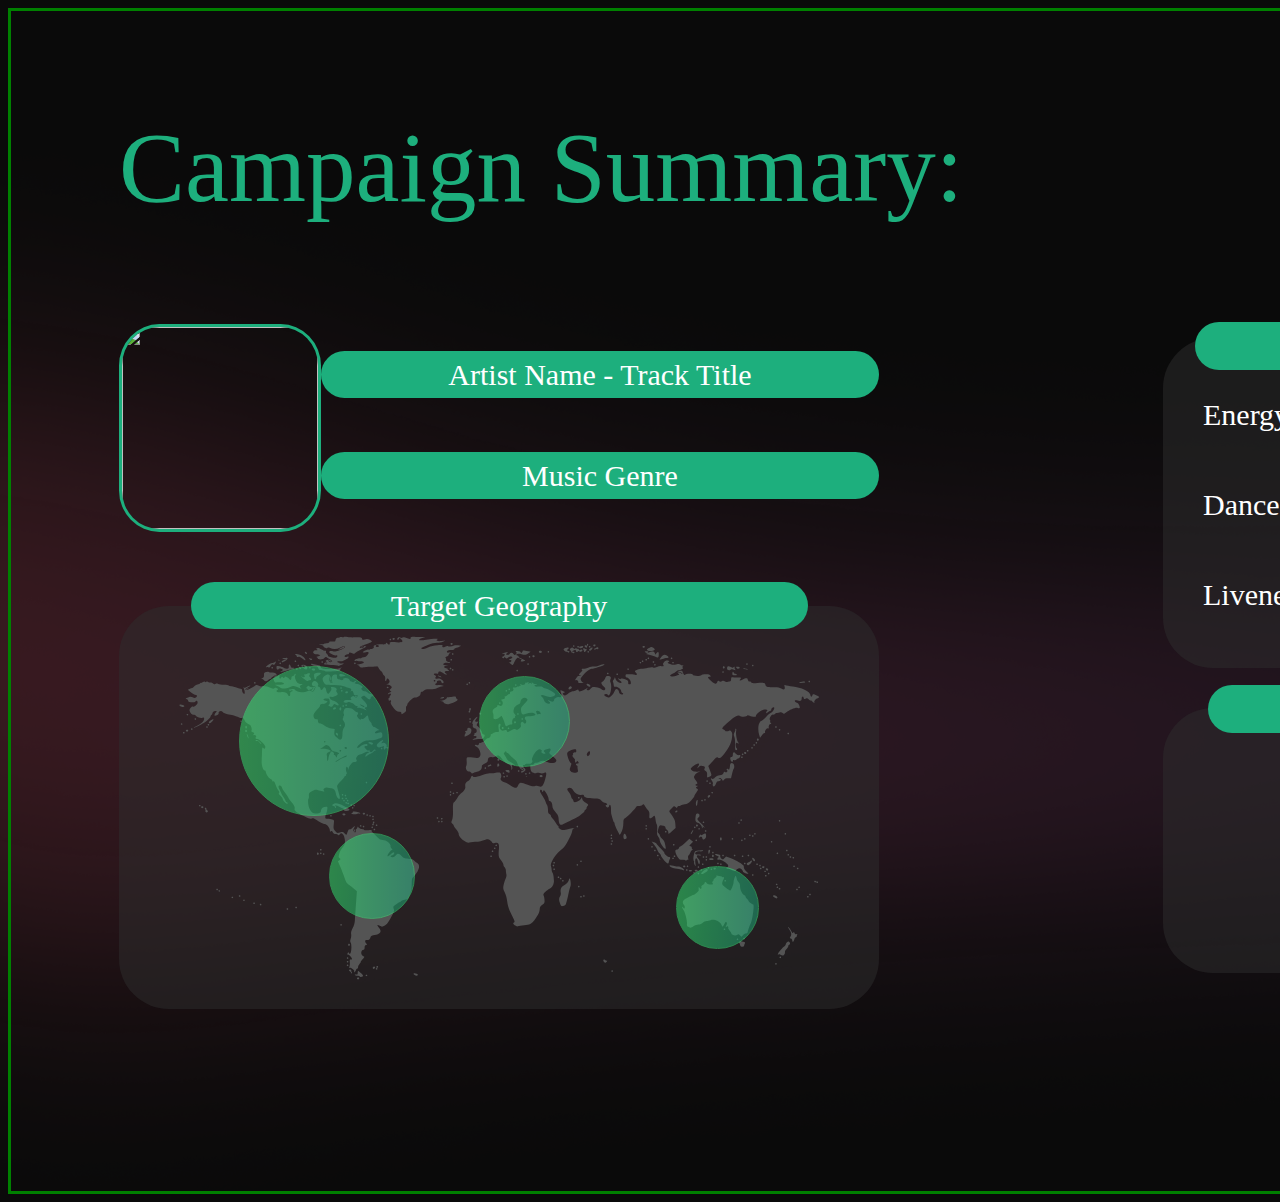
==== DenisTry/page2.html @ e04c7fd4 "add base page 2" ====
<!DOCTYPE html>
<head>
    <link rel="stylesheet" href="main.css">
</head>

<body>
    <div class="title">Campaign Summary:</div>

    <div class="content">
        <div class="column">

            <div class="track-info">
                <img class="track-image" src="https://object.pscloud.io/cms/cms/Photo/img_0_2080_562_4.jpeg">                

                <div class="detail-info">
                    <div class="label">Artist Name - Track Title</div>
                    <div class="label">Music Genre</div>
                </div>
            </div>

            <div class="map-container">
                <div class="label target-perfomance-label">Target Geography</div>
                <div class="area north"></div>
                <div class="area south"></div>
                <div class="area eu"></div>
                <div class="area au"></div>
                    <svg preserveAspectRatio='none' viewBox='0 0 584 314' fill='none' xmlns='http://www.w3.org/2000/svg'
             class="map">
            <path
                    d='M150.973 0.759135C150.599 0.782833 150.338 0.858667 150.272 0.962937C150.096 1.24731 149.385 1.31841 148.665 1.12882C147.945 0.93924 146.831 1.01507 146.186 1.29471C145.546 1.57434 144.684 1.74971 144.267 1.68335C143.561 1.57434 142.56 3.12419 142.414 4.56976C142.376 4.92997 141.091 5.13851 139.541 5.02476C137.484 4.86835 136.769 5.04372 136.901 5.68356C137.02 6.25231 136.366 6.56512 134.963 6.58882C133.792 6.61252 132.636 6.83054 132.385 7.08174C132.133 7.33294 130.858 7.56992 129.555 7.61731L127.181 7.70262L129.493 8.11497C130.764 8.33773 131.655 8.73585 131.475 9.00127C131.294 9.26195 131.821 9.9634 132.65 10.5464C133.816 11.3568 134.38 11.4422 135.086 10.8544C135.702 10.3426 136.409 10.2904 137.209 10.7075C140.29 12.3237 143.627 12.2574 146.93 10.5037C149.201 9.29986 150.381 9.00127 150.874 9.49419C151.935 10.5511 150.22 11.7881 145.674 13.2859C142.769 14.2385 141.328 14.4186 140.267 13.9447C138.721 13.2574 136.759 13.6887 136.759 14.7077C136.759 15.7504 141.461 18.1534 142.722 17.7553C144.271 17.2671 144.94 18.3667 143.712 19.3857C142.352 20.509 135.769 19.4331 135.769 18.087C135.769 17.5467 135.252 16.7173 134.631 16.2528C134.01 15.7883 133.679 14.9684 133.887 14.4186C134.1 13.8688 134.02 13.4802 133.702 13.5513C133.024 13.7077 130.896 12.9825 129.493 12.1104C127.531 10.8876 126.835 10.6933 125.716 11.1199C124.744 11.4943 124.721 11.646 125.555 12.172C126.517 12.7835 126.342 12.8972 124.048 13.0773C123.593 13.1152 122.872 13.575 122.455 14.1105C121.503 15.3333 123.109 16.6983 125.531 16.7457C126.441 16.7647 127.631 17.0823 128.171 17.4282C128.948 17.9164 128.692 18.1487 126.958 18.4994C125.171 18.8549 124.934 19.0634 125.801 19.5468C126.394 19.8786 126.711 20.4237 126.503 20.7649C126.289 21.1109 127.252 21.3811 128.688 21.3811C130.427 21.3811 131.659 20.9498 132.465 20.0635C133.38 19.0539 133.859 18.9165 134.551 19.4852C135.044 19.8976 136.342 20.7128 137.437 21.3005C138.537 21.8882 139.489 22.6655 139.541 23.0304C139.712 24.1442 137.484 24.1727 136.385 23.0731C135.816 22.4996 135.645 22.0399 136.015 22.0399C136.38 22.0399 136.864 22.3385 137.086 22.6987C137.314 23.0636 137.992 23.3622 138.593 23.3622C139.442 23.3622 139.338 23.111 138.162 22.2911C136.901 21.4048 136.337 21.3668 134.901 22.0209C133.337 22.7318 133.266 22.8835 134.304 23.4617C135.513 24.1395 135.262 25.3576 133.911 25.3386C133.437 25.3339 133.522 25.0637 134.115 24.6798C134.66 24.3291 134.811 24.04 134.446 24.04C133.361 24.04 131.806 25.2391 132.28 25.7083C132.522 25.95 135.304 26.2486 138.47 26.3908C141.636 26.5282 144.395 26.8031 144.58 26.988C145.049 27.4572 145.309 27.424 147.779 26.533C150.049 25.713 150.859 24.5708 148.788 25.1111C147.148 25.5377 143.85 24.1727 144.395 23.3006C144.636 22.9072 145.551 22.765 146.437 22.9878C147.39 23.2295 148.916 22.9404 150.172 22.2863C151.333 21.6844 152.703 20.9877 153.225 20.7412C153.746 20.4948 154.305 19.9023 154.462 19.4236C154.675 18.7932 154.31 18.6748 153.12 18.9733C152.22 19.1961 151.291 19.1819 151.059 18.9497C150.31 18.2008 152.063 16.7647 153.717 16.7647C154.604 16.7647 155.144 16.4851 154.936 16.1486C154.263 15.0585 155.661 14.8167 157.827 15.6319C159.561 16.286 160.031 16.2623 160.509 15.4898C160.827 14.9731 163.424 13.4138 166.268 12.0488C169.107 10.6838 171.083 9.57476 170.661 9.5558C170.235 9.53684 169.344 9.33778 168.68 9.1245C167.785 8.83064 167.69 8.897 168.349 9.37096C169.031 9.85439 168.766 10.1719 167.216 10.7075C165.092 11.4469 163.912 10.7976 165.315 9.66007C165.765 9.29512 167.481 8.56049 169.112 8.0107C173.06 6.68361 175.719 5.44658 175.719 4.93945C175.719 4.71195 174.899 4.04841 173.903 3.47966C172.586 2.72606 171.538 2.59335 170.102 3.0057C167.922 3.62658 166.173 3.27585 166.761 2.3232C167.325 1.41794 163.964 0.877625 160.078 1.25205C158.192 1.43216 155.3 1.31367 153.637 1.00559C152.807 0.849188 151.992 0.768614 151.39 0.759135C151.239 0.754395 151.101 0.749656 150.978 0.759135H150.973ZM213.768 0.759135C212.005 0.778093 210.744 1.10986 211.047 1.60278C211.806 2.83033 209.545 3.02466 207.393 1.91085C205.787 1.08143 204.895 0.972416 203.782 1.47955C202.767 1.93929 202.075 1.93929 201.597 1.46059C200.677 0.541115 198.829 1.28997 198.829 2.56966C198.829 3.89674 199.905 3.87304 200.417 2.53174C200.767 1.62174 201.047 1.68335 202.421 3.0057C203.502 4.03893 203.815 4.79726 203.388 5.30913C202.848 5.9632 199.511 6.05799 196.189 5.51768C193.696 5.11007 191.615 5.58877 191.956 6.48455C192.473 7.82585 191.203 8.36142 190.245 7.20497C189.26 6.02007 188.203 5.91106 188.43 7.02012C188.549 7.59835 187.482 7.77846 184.634 7.64101C180.861 7.45617 176.472 8.72163 177.472 9.72169C178.131 10.3805 176.259 12.2479 175.306 11.8829C174.832 11.7028 174.273 11.8213 174.069 12.1531C173.861 12.4849 173.32 12.6128 172.87 12.4422C171.789 12.0251 166.756 14.4707 167.609 14.9968C167.969 15.2196 169.197 15.1343 170.334 14.8073C173.055 14.03 173.519 14.9163 171.671 17.4045C170.652 18.7838 169.628 19.4047 168.372 19.4047C167.372 19.4047 166.372 19.7175 166.145 20.0824C165.917 20.4521 165.434 20.5658 165.092 20.3526C164.263 19.8407 159.869 21.3005 159.869 22.0825C159.869 22.6939 160.67 22.8408 165.419 22.9688C166.846 23.0067 168.135 23.4001 168.287 23.8551C168.595 24.7651 168.05 25.0068 164.164 25.7083C161.789 26.1396 161.689 26.2344 163.173 26.6136C164.078 26.8505 164.675 27.2961 164.491 27.6041C163.998 28.443 166.609 29.1871 168.126 28.6326C168.851 28.3719 171.804 28.1065 174.685 28.0354C177.567 27.9643 180.164 27.7558 180.444 27.5852C180.724 27.4098 181.363 28.097 181.89 29.1066C182.411 30.1161 183.477 31.5095 184.24 32.1968C185.003 32.8888 185.624 33.8082 185.624 34.2395C185.624 34.6708 186.188 35.5287 186.88 36.1543C187.757 36.9458 188.042 37.8795 187.828 39.2256C187.478 41.4484 188.591 41.8845 189.151 39.7422C189.454 38.581 189.7 38.4625 190.473 39.1024C192.724 40.9697 192.151 43.2732 189.255 43.9841C188.35 44.2069 188.572 44.3254 189.975 44.3775C191.099 44.4202 192.511 45.0079 193.113 45.6762C194.141 46.8089 194.141 46.9701 192.909 48.0839C191.663 49.2071 191.639 49.3114 192.719 50.1029C193.776 50.8755 193.724 51.0129 192.061 51.648C191.061 52.0319 190.245 52.6765 190.245 53.0936C190.245 53.6434 190.516 53.6292 191.212 53.0509C192.748 51.7807 193.833 52.9325 192.492 54.4112C191.871 55.0984 191.629 55.6767 191.956 55.6862C192.288 55.7004 192.018 56.1175 191.359 56.6151C190.591 57.1981 190.426 57.672 190.885 57.9517C191.274 58.1934 191.388 58.7432 191.132 59.1697C190.833 59.6674 191.032 59.6342 191.71 59.0892C192.909 58.1176 193.748 58.8949 192.928 60.2219C192.587 60.7717 193.056 62.0941 194.227 63.824C196.791 67.6157 198.606 69.1276 200.687 69.1608C201.663 69.1797 202.497 69.5542 202.545 70.0092C202.587 70.4594 202.663 70.9997 202.711 71.2035C202.886 71.9808 206.768 69.1703 206.834 68.2129C206.877 67.6583 206.858 66.5635 206.796 65.7815C206.734 65.0042 206.986 64.1653 207.374 63.9283C207.758 63.6913 208.076 62.9519 208.076 62.2789C208.076 60.8618 213.877 55.5108 214.801 56.0795C215.142 56.2881 216.275 56.0985 217.318 55.6672C219.185 54.8946 220.105 53.6434 220.228 51.7096C220.261 51.1646 220.659 50.7949 221.114 50.885C221.569 50.975 222.527 50.4631 223.242 49.7522C224.276 48.719 225.389 48.482 228.707 48.5389C231.271 48.5815 233.627 48.2071 234.835 47.5909C235.921 47.0364 237.84 46.3539 239.111 46.0648L241.419 45.5482L239.111 45.0363C237.84 44.7567 236.172 44.6998 235.395 44.8894C233.726 45.297 232.617 43.9699 234.134 43.3869C234.712 43.1689 235.101 42.4959 235.001 41.9034C234.878 41.1546 235.399 40.7754 236.693 40.6238C238.125 40.4626 238.627 40.728 238.902 41.7802C239.338 43.4486 241.092 43.6002 241.092 41.9651C241.092 40.4294 237.504 38.3156 235.807 38.8559C234.006 39.4246 232.897 38.6568 233.845 37.5146C234.409 36.8368 234.248 36.4719 233.186 35.9079C231.3 34.8983 232.205 33.7371 234.485 34.2395C235.992 34.5713 236.319 34.4339 236.243 33.4765C236.101 31.8034 238.385 31.9408 240.656 33.7419C241.684 34.5618 243.011 35.2254 243.608 35.2254C244.452 35.2254 244.362 34.9979 243.215 34.1969C241.338 32.884 241.897 31.9314 244.556 31.9314C246.519 31.9314 246.556 31.8792 245.343 30.9645C244.637 30.4289 244.357 29.9455 244.722 29.8933C245.087 29.8365 244.514 29.6042 243.443 29.3767C240.916 28.8364 240.893 27.77 243.4 27.2344L245.381 26.8221L243.277 26.7368C242.12 26.6941 240.992 26.3813 240.779 26.0401C240.134 24.9926 242.822 23.9973 245.092 24.4523C246.689 24.7699 247.116 24.6845 246.746 24.0826C246.471 23.6371 246.092 23.4333 245.898 23.6276C245.253 24.2722 242.964 22.6039 243.3 21.7318C243.48 21.2626 243.3 20.5611 242.907 20.1677C242.39 19.6511 242.694 19.2672 243.959 18.7838C244.926 18.4188 245.713 17.6747 245.713 17.1391C245.713 16.6036 246.234 15.85 246.869 15.4471C247.846 14.8262 247.765 14.7504 246.31 15.0585C244.253 15.485 243.466 14.9115 244.476 13.6982C244.883 13.2053 246.495 12.8119 248.106 12.8119C250.04 12.8119 250.941 12.5465 250.832 12.0062C250.741 11.5606 251.343 11.0819 252.173 10.9587C252.998 10.8307 254.443 10.3473 255.372 9.86387L257.04 9.00127L254.4 8.54627C252.945 8.29981 251.225 8.38038 250.561 8.73111C248.888 9.62215 246.215 9.90653 245.215 9.28564C244.755 9.00127 243.495 9.20033 242.409 9.74064C240.48 10.7028 239.257 10.2241 240.12 8.83538C240.404 8.3709 238.959 8.20502 235.703 8.36142C232.167 8.52731 229.745 9.10554 226.75 10.4611C224.389 11.5275 222.176 12.1294 221.527 11.8829C219.901 11.2621 220.911 10.5322 226.664 8.2382C229.935 6.93481 232.906 6.21913 235.025 6.21913C236.826 6.21913 239.291 5.76413 240.513 5.2096L242.741 4.20007L239.006 4.58872C235.096 5.00106 233.542 4.23325 235.622 2.92038C236.94 2.09096 230.655 2.41799 223.631 3.54127C221.475 3.88252 219.437 3.98679 219.114 3.78773C218.128 3.18106 219.726 2.10518 222.394 1.56012C224.688 1.09565 224.569 1.04825 220.948 1.02455C218.773 1.01033 216.394 0.939239 215.669 0.858667C215.005 0.787573 214.356 0.749656 213.768 0.759135ZM195.506 1.76867C194.81 1.7971 194.194 2.37059 194.558 2.96304C194.767 3.29955 195.208 3.57919 195.53 3.57919C196.454 3.57919 196.947 2.38955 196.208 1.92981C195.99 1.7971 195.739 1.75919 195.506 1.76867ZM192.454 2.53174C192.359 2.54596 192.25 2.57914 192.165 2.63127C191.819 2.84455 191.724 3.29955 191.937 3.6408C192.151 3.98679 192.606 4.08158 192.947 3.8683C193.293 3.65502 193.388 3.20476 193.174 2.85877C193.018 2.60283 192.738 2.48434 192.454 2.53174ZM248.334 6.38028C247.637 6.40872 247.021 6.98695 247.386 7.57939C247.594 7.9159 248.035 8.19554 248.353 8.19554C249.282 8.19554 249.775 7.00116 249.035 6.54617C248.817 6.41346 248.566 6.37554 248.334 6.38028ZM372.108 7.08174C371.753 7.09122 371.639 7.56517 371.8 8.442C371.857 8.75955 371.478 8.8496 370.952 8.65054C369.624 8.13866 369.06 8.88278 369.961 9.96814C370.672 10.8213 371.989 10.9398 371.677 10.134C371.767 10.0914 371.838 10.0155 371.838 9.90653C371.838 9.86861 371.8 9.82122 371.738 9.7596C371.838 9.46575 372.065 9.06288 372.378 8.68846C372.952 7.99648 373.004 7.51304 372.539 7.22866C372.373 7.12439 372.226 7.08174 372.108 7.08174ZM378.421 7.70262C377.724 7.73106 377.108 8.30455 377.473 8.897C377.682 9.23351 378.123 9.51314 378.445 9.51314C379.369 9.51314 379.862 8.32351 379.123 7.86377C378.905 7.73106 378.653 7.69314 378.421 7.70262ZM180.548 8.29981C181.449 8.30455 182.368 8.90648 181.994 9.51314C181.477 10.3473 179.875 10.371 179.373 9.5558C179.164 9.21929 179.316 8.74533 179.7 8.50361C179.946 8.35195 180.25 8.29507 180.548 8.29981ZM359.52 8.4657C359.425 8.47991 359.316 8.51309 359.231 8.56523C358.885 8.77851 358.79 9.23351 359.003 9.57476C359.216 9.92075 359.671 10.0155 360.013 9.80226C360.359 9.58898 360.453 9.13872 360.24 8.79273C360.084 8.53679 359.804 8.4183 359.52 8.4657ZM423.324 9.02023C422.627 9.04866 422.006 9.62215 422.376 10.2146C422.585 10.5511 423.025 10.8307 423.343 10.8307C424.267 10.8307 424.765 9.64111 424.025 9.18611C423.803 9.04866 423.556 9.01075 423.324 9.02023ZM367.131 9.1008C366.634 9.13398 366.022 9.33778 365.439 9.69799C365.013 9.96814 364.477 9.88757 364.245 9.51314C364.013 9.13872 363.534 9.01549 363.193 9.22403C362.847 9.43731 362.752 9.89231 362.965 10.2336C363.179 10.5796 363.6 10.698 363.913 10.5037C364.226 10.3094 364.653 10.4326 364.861 10.7691C365.07 11.1056 365.605 11.3142 366.06 11.2431C367.421 11.0393 368.591 10.1246 368.226 9.53684C368.032 9.22403 367.629 9.06762 367.131 9.1008ZM374.046 9.1245C373.952 9.13872 373.843 9.17189 373.757 9.22403C373.411 9.43731 373.317 9.89231 373.53 10.2336C373.743 10.5796 374.198 10.6743 374.539 10.4611C374.885 10.2478 374.98 9.79752 374.767 9.45153C374.61 9.19559 374.331 9.08184 374.046 9.1245ZM150.215 9.59846C149.76 9.67429 148.821 10.1814 146.869 11.2431C143.793 12.9209 144.878 13.0584 148.954 11.5132C149.878 11.1625 150.627 10.5653 150.627 10.1956C150.627 9.84017 150.599 9.62215 150.376 9.59846C150.333 9.58898 150.277 9.58424 150.215 9.59846ZM166.846 9.59846C166.429 9.59846 165.955 9.7833 165.671 10.0724C165.178 10.5606 165.438 10.6459 166.538 10.3568C167.429 10.1245 167.713 9.82122 167.216 9.66007C167.097 9.61741 166.984 9.59372 166.846 9.59846ZM430.362 10.0108C429.836 10.044 429.234 10.371 428.135 11.0203C426.044 12.2526 425.935 12.4564 426.959 13.2005C428.225 14.1295 432.637 13.6887 433.377 12.5654C433.628 12.1768 433.087 11.3616 432.158 10.7502C431.357 10.2241 430.888 9.97288 430.362 10.0108ZM381.042 10.3805C380.772 10.3994 380.488 10.4848 380.26 10.6269C379.805 10.9161 379.213 11.1578 378.938 11.1625C378.668 11.1673 378.445 11.3853 378.445 11.6554V12.6034C378.445 12.8593 378.777 12.7455 379.184 12.3379C379.592 11.9303 380.312 11.7455 380.777 11.9256C381.819 12.3237 382.691 11.0725 381.767 10.5037C381.582 10.39 381.312 10.3615 381.042 10.3805ZM353.989 10.5227C352.799 10.5132 350.955 11.2099 350.42 12.0678C350.059 12.6555 352.259 14.376 353.453 14.4376C353.695 14.4518 354.121 14.6698 354.382 14.9352C355.036 15.5845 356.098 14.8404 355.619 14.0679C355.406 13.7266 354.993 13.5939 354.69 13.7788C354.391 13.9636 353.979 13.6935 353.785 13.1816C353.586 12.6697 353.903 12.0867 354.486 11.864C355.192 11.5938 355.344 11.2336 354.899 10.7928C354.714 10.608 354.387 10.5274 353.989 10.5227ZM358.202 10.5227C357.861 10.5085 357.501 10.7075 356.96 11.1009C355.851 11.9114 355.813 12.1294 356.671 13.1626C357.202 13.8025 357.567 14.5087 357.477 14.7267C357.387 14.9447 357.576 15.1201 357.913 15.1201C358.245 15.1201 358.742 15.3286 359.003 15.594C359.657 16.2481 360.723 15.504 360.245 14.7267C360.032 14.3854 359.605 14.2669 359.292 14.4613C358.979 14.6509 358.567 14.5371 358.363 14.2101C358.164 13.883 358.648 13.4565 359.458 13.2432C361.468 12.7218 361.605 12.7124 361.605 13.4091C361.605 14.5703 362.581 14.9684 363.525 14.1911C364.174 13.6555 364.591 13.6366 364.885 14.1105C365.183 14.5892 365.719 14.5703 366.662 14.0679C367.615 13.556 367.819 13.1437 367.321 12.646C366.823 12.1484 366.335 12.1768 365.672 12.7266C364.928 13.3475 364.643 13.2669 364.307 12.3995C364.074 11.7929 363.69 11.4895 363.463 11.717C363.231 11.9493 362.681 11.8261 362.226 11.4516C361.648 10.9729 361.259 11.0014 360.946 11.5132C360.629 12.0251 360.145 11.9209 359.354 11.2052C358.866 10.7644 358.539 10.5416 358.202 10.5227ZM376.402 10.5464C375.43 10.5653 373.155 12.2811 373.535 12.8925C373.734 13.2148 374.137 13.4707 374.421 13.4707C375.241 13.4707 377.184 11.1009 376.729 10.6459C376.658 10.5748 376.539 10.5416 376.402 10.5464ZM368.767 11.1009C368.672 11.1104 368.563 11.153 368.477 11.2052C368.131 11.4185 368.079 11.9303 368.354 12.3569C368.624 12.7882 368.899 13.3617 368.951 13.6366C369.004 13.9067 369.07 14.3238 369.117 14.5608C369.16 14.7978 369.781 14.4707 370.501 13.8214C371.729 12.7076 371.748 11.063 370.52 11.8213C370.207 12.0156 369.762 11.8687 369.53 11.4943C369.354 11.2099 369.056 11.0677 368.767 11.1009ZM313.835 13.1626C313.148 13.1484 313.072 13.3569 313.072 13.7788C313.072 14.248 312.569 15.0348 311.958 15.5324C311.318 16.0443 311.048 16.0964 311.318 15.6556C311.901 14.684 310.835 13.992 308.285 13.6982C306.578 13.4991 306.432 13.6176 307.171 14.4992C307.868 15.3428 307.801 15.7173 306.858 16.6415C305.825 17.6605 305.654 17.6557 304.939 16.7031C303.697 15.0442 302.299 14.9115 301.142 16.3334C300.403 17.2481 299.687 17.4946 298.81 17.1581C297.578 16.6794 297.578 16.6604 298.834 15.7362C300.242 14.703 299.758 14.5798 296.644 15.2006C295.512 15.4281 294.583 15.8926 294.583 16.2291C294.583 16.5704 294.876 16.6604 295.241 16.4377C296.606 15.594 297.327 16.8737 296.189 18.125C295.573 18.8075 294.739 19.1724 294.331 18.9307C293.929 18.689 294.004 19.0018 294.497 19.6085C295.478 20.817 296.867 20.4663 296.128 19.1961C295.877 18.7695 296.332 18.9828 297.118 19.6701C298.426 20.817 298.644 20.8407 299.697 19.8976C301.209 18.5515 303.28 18.2055 303.64 19.2388C303.796 19.689 303.175 20.3478 302.237 20.7033C300.299 21.4379 299.943 22.1868 301.678 21.8977C303.493 21.5943 303.043 23.566 301.185 24.0826C300.275 24.3338 300.014 24.5803 300.607 24.6182C301.199 24.6514 302.052 25.1253 302.507 25.6656C303.697 27.1017 304.232 26.9074 305.166 24.6561C305.626 23.5565 306.555 21.9166 307.252 21.0303C308.427 19.5421 308.65 19.5089 310.038 20.4142C310.863 20.9545 311.768 21.163 312.057 20.8881C312.351 20.6132 312.242 21.073 311.811 21.8977C311.076 23.3101 311.147 23.3859 313.091 23.239C314.223 23.1489 315.271 22.893 315.404 22.6797C315.641 22.2911 312.465 20.5232 310.223 19.798C309.564 19.58 309.195 19.1535 309.399 18.8264C309.598 18.5041 309.09 18.0681 308.285 17.8595C307.143 17.561 307.005 17.3003 307.621 16.6841C308.237 16.068 309.218 16.0727 312.038 16.7031C315.479 17.4756 315.792 17.4282 318.044 15.9021L320.418 14.2954L318.228 13.8641C315.816 13.3996 314.517 13.1721 313.835 13.1626ZM329.125 13.575C328.826 13.5702 328.523 13.6271 328.281 13.7788C327.892 14.0157 327.741 14.4944 327.949 14.831C328.452 15.6462 330.054 15.6225 330.57 14.7883C330.945 14.1816 330.025 13.5797 329.125 13.575ZM336.409 13.7361C336.315 13.7503 336.206 13.7882 336.12 13.8404C335.779 14.0537 335.68 14.5087 335.893 14.8499C336.106 15.1959 336.561 15.2907 336.907 15.0774C337.248 14.8641 337.343 14.4091 337.13 14.0679C336.973 13.8119 336.694 13.6935 336.409 13.7361ZM372.729 13.7361C372.634 13.7503 372.525 13.7882 372.44 13.8404C372.094 14.0537 371.999 14.5087 372.212 14.8499C372.426 15.1959 372.881 15.2907 373.222 15.0774C373.568 14.8641 373.663 14.4091 373.449 14.0679C373.293 13.8119 373.013 13.6935 372.729 13.7361ZM426.234 13.8641C425.893 13.8641 425.495 13.9067 425.101 14.0063C424.158 14.248 424.087 14.4376 424.769 14.8736C425.931 15.6082 427.135 15.5988 427.599 14.8499C427.959 14.2717 427.272 13.8593 426.234 13.8641ZM431.187 14.1485C430.248 14.2053 429.064 14.594 427.703 15.3239L425.471 16.5182L429.206 17.3666C431.258 17.8216 433.67 18.5894 434.571 19.0729C436.628 20.1772 436.893 19.9876 437.092 17.4282C437.32 14.3997 436.585 13.684 435.149 15.5324L433.931 17.0965L433.519 15.613C433.234 14.575 432.4 14.0821 431.187 14.1485ZM115.014 14.4613C114.962 14.4707 114.91 14.4944 114.872 14.5229C114.502 14.7456 114.559 15.2954 115.014 15.8405C115.436 16.3476 116.057 16.5846 116.398 16.3761C116.763 16.1486 116.706 15.6225 116.251 15.0774C115.881 14.6319 115.365 14.3712 115.014 14.4613ZM249.249 15.7173C249.154 15.7315 249.045 15.7647 248.959 15.8215C248.618 16.0301 248.519 16.4851 248.732 16.8311C248.945 17.1723 249.4 17.2671 249.746 17.0538C250.087 16.8453 250.182 16.3903 249.974 16.0443C249.813 15.7883 249.533 15.6746 249.249 15.7173ZM106.578 16.5182C105.687 16.5514 105.525 16.9164 106.663 17.5515C107.26 17.8832 107.563 18.452 107.341 18.8075C107.104 19.1914 107.554 19.3051 108.478 19.0729C109.582 18.798 110.673 19.2293 112.336 20.618C115.114 22.9499 116.18 22.6702 114.336 20.0824C113.55 18.9781 111.748 17.7932 109.943 17.177C108.791 16.7884 107.753 16.5656 107.014 16.5182C106.857 16.5088 106.706 16.5135 106.578 16.5182ZM442.396 17.1154C441.386 17.106 440.514 17.7268 439.529 19.0113C438.619 20.2056 437.879 21.3337 437.879 21.528C437.879 21.7223 438.993 21.4948 440.353 21.0114C441.718 20.5279 443.458 20.1014 444.216 20.0824C446.254 20.0398 446.628 19.3099 445.145 18.2719C444.06 17.5136 443.183 17.1249 442.396 17.1154ZM322.963 17.5894C322.267 17.6178 321.646 18.1961 322.015 18.7885C322.224 19.125 322.665 19.4047 322.982 19.4047C323.906 19.4047 324.404 18.2103 323.665 17.7553C323.442 17.6226 323.195 17.5799 322.963 17.5894ZM319.247 18.3525C319.153 18.3667 319.044 18.4046 318.958 18.4567C318.617 18.67 318.518 19.1203 318.731 19.4663C318.944 19.8075 319.399 19.907 319.745 19.6938C320.086 19.4805 320.181 19.0255 319.968 18.6842C319.811 18.4236 319.532 18.3098 319.247 18.3525ZM427.542 19.6701C427.447 19.6843 427.338 19.7222 427.253 19.7743C426.912 19.9876 426.812 20.4426 427.026 20.7839C427.239 21.1299 427.694 21.2247 428.04 21.0114C428.381 20.7981 428.476 20.3431 428.263 20.0018C428.106 19.7459 427.827 19.6274 427.542 19.6701ZM448.671 19.6701C448.576 19.6843 448.472 19.7222 448.382 19.7743C448.041 19.9876 447.946 20.4426 448.159 20.7839C448.368 21.1299 448.823 21.2247 449.169 21.0114C449.51 20.7981 449.61 20.3431 449.396 20.0018C449.235 19.7459 448.956 19.6274 448.671 19.6701ZM98.2406 19.8976C97.9989 19.9876 96.8993 20.0635 95.7855 20.0635C94.6765 20.0635 93.9276 20.3194 94.1125 20.618C94.3021 20.9213 95.4348 21.0777 96.6339 20.9687C97.8283 20.8644 98.2027 20.9308 97.4776 21.1156C95.1789 21.6986 93.2167 22.8835 93.5769 23.4617C94.0746 24.2675 94.43 24.1679 96.942 22.6181C98.1838 21.855 99.0796 20.8881 98.9421 20.4758C98.8047 20.0635 98.4824 19.8075 98.2406 19.8976ZM118.384 20.0445C118.18 20.054 118.36 20.3147 118.858 20.9308C119.886 22.1915 120.659 22.3385 121.251 21.3811C121.474 21.0208 121.379 20.7223 121.024 20.7223C120.668 20.7223 119.829 20.5185 119.166 20.2673C118.768 20.1203 118.502 20.035 118.384 20.0445ZM247.931 20.9924C247.836 21.0066 247.727 21.0398 247.642 21.0919C247.301 21.3052 247.201 21.7602 247.414 22.1015C247.628 22.4475 248.083 22.5423 248.429 22.329C248.77 22.1157 248.865 21.6654 248.656 21.3194C248.495 21.0635 248.215 20.9498 247.931 20.9924ZM425.561 20.9924C425.466 21.0066 425.357 21.0398 425.272 21.0919C424.931 21.3052 424.831 21.7602 425.044 22.1015C425.258 22.4475 425.713 22.5423 426.059 22.329C426.4 22.1157 426.495 21.6654 426.281 21.3194C426.125 21.0635 425.845 20.9498 425.561 20.9924ZM90.8327 21.3811C90.6715 21.3811 90.5436 21.6797 90.5436 22.0399C90.5436 22.4048 90.8611 22.6987 91.245 22.6987C91.6289 22.6987 91.7569 22.4048 91.5341 22.0399C91.3066 21.6797 90.9938 21.3811 90.8327 21.3811ZM105.957 22.31C105.862 22.3242 105.753 22.3574 105.668 22.4143C105.326 22.6228 105.232 23.0778 105.44 23.4238C105.653 23.7651 106.108 23.8599 106.454 23.6466C106.796 23.438 106.895 22.983 106.682 22.637C106.521 22.3811 106.241 22.2674 105.957 22.31ZM422.257 22.31C422.163 22.3242 422.054 22.3574 421.968 22.4143C421.627 22.6228 421.528 23.0778 421.741 23.4238C421.954 23.7651 422.409 23.8599 422.755 23.6466C423.096 23.438 423.191 22.983 422.978 22.637C422.822 22.3811 422.542 22.2674 422.257 22.31ZM444.377 22.3716C443.515 22.3906 442.865 22.8124 441.984 23.7935C440.903 25.0021 440.671 25.6988 441.159 26.2865C442.107 27.424 441.282 28.0307 439.429 27.5615C438.538 27.3387 436.827 27.6705 435.443 28.3245C433.68 29.1635 432.727 29.2725 431.936 28.7795C431.168 28.3008 429.803 28.3767 427.291 29.026C425.333 29.5331 422.788 29.955 421.637 29.955C419.537 29.955 415.85 31.2062 415.366 32.0736C415.224 32.3342 415.665 32.9504 416.357 33.4575C417.575 34.3438 417.286 36.3013 416.049 35.5382C415.712 35.3296 413.499 35.069 411.134 34.96C407.006 34.7704 406.844 34.832 406.844 36.3202C406.844 37.2018 407.247 37.8653 407.773 37.8653C409.394 37.8653 411.413 40.1071 411.612 42.1309C411.764 43.7187 411.541 44.1121 410.475 44.1074C409.461 44.1074 409.19 43.6998 409.281 42.3774C409.375 40.9034 408.963 40.4721 406.451 39.5147C404.323 38.6995 403.271 38.5905 402.655 39.1024C402.043 39.6095 401.579 39.5953 401.024 39.0407C400.503 38.5194 400.242 38.4957 400.242 38.9791C400.242 39.3725 401.029 40.1925 401.972 40.8133C404.432 42.4201 403.053 43.5907 400.342 42.1926C399.038 41.5195 398.076 40.382 397.683 39.017C397.342 37.8464 397.033 37.3582 397 37.9459C396.967 38.5383 396.488 39.401 395.929 39.8654C395.332 40.3583 395.09 41.1499 395.351 41.7613C395.735 42.6618 396 43.9936 396.218 45.9416C396.247 46.2117 397.076 46.4345 398.052 46.4345C400.081 46.4345 402.882 48.7521 402.882 50.4347C402.882 51.0556 403.37 51.7665 403.977 51.9988C404.749 52.2974 404.882 52.6196 404.389 53.1126C403.418 54.0842 400.901 52.667 400.901 51.1551C400.901 49.7854 399.669 48.4156 398.446 48.4156C397.972 48.4156 397.123 49.5531 396.569 50.9466C396.01 52.3447 394.649 54.1553 393.555 54.9657C391.635 56.3829 391.474 56.3971 389.284 55.3591C388.028 54.7619 387.17 53.9894 387.384 53.6481C387.896 52.8234 390.147 52.8566 390.663 53.6908C392.73 57.0227 395.029 45.4961 393.019 41.9034C392.701 41.3442 392.773 40.2493 393.185 39.3488C394.005 37.543 393.052 36.5856 390.46 36.5667C389.365 36.5619 388.758 37.0928 388.27 38.4815C387.9 39.5479 386.881 40.8939 386 41.4721C384.592 42.3916 384.493 42.676 385.218 43.9652C385.668 44.7662 386.564 45.8136 387.199 46.2923C387.834 46.771 388.355 47.6099 388.355 48.1455C388.355 49.7569 386.398 49.9844 384.848 48.5578C383.995 47.7805 381.971 47.0317 379.957 46.7663C376.743 46.3397 376.402 46.4534 374.942 48.1455C373.852 49.4109 373.027 49.8186 372.217 49.5057C371.212 49.1218 371.174 48.9038 371.947 47.9606C372.663 47.0886 372.444 47.117 370.895 48.1265C369.823 48.8232 367.923 49.7427 366.686 50.1645C364.672 50.8565 364.401 50.8091 364.108 49.6906C363.804 48.5436 363.629 48.5294 361.899 49.4252C360.866 49.956 359.387 50.392 358.595 50.392C357.809 50.392 356.145 51.2831 354.903 52.3684C352.382 54.5818 351.254 54.8046 350.055 53.359C349.382 52.5486 349.495 52.2879 350.676 51.8566C352.012 51.3589 351.96 51.2499 349.766 50.2072C347.206 48.9891 347.05 49.1787 348.135 52.2879C349.017 54.8141 347.974 56.6909 346.216 55.7099C345.054 55.0605 341.177 57.3118 341.779 58.2834C341.959 58.5773 341.694 59.1555 341.182 59.5821C340.457 60.184 339.784 60.1271 338.21 59.3119C336.016 58.1792 335.466 58.6105 337.343 59.9944C338.206 60.6295 338.315 61.0514 337.755 61.6201C336.599 62.7955 333.002 60.6532 332.452 58.4683C332.205 57.4872 331.395 56.1791 330.637 55.5629C329.409 54.5629 329.371 54.397 330.348 54.0178C330.949 53.7856 332.357 54.0652 333.461 54.6387C336.983 56.454 342.789 55.4776 342.789 53.0699C342.789 52.013 335.168 47.7568 333.277 47.7568C332.784 47.7568 332.021 47.2971 331.566 46.7473C330.935 45.989 329.973 45.8563 327.603 46.1691C324.129 46.6288 322.485 45.5434 325.087 44.5007C326.598 43.8941 326.594 43.8799 324.84 43.8419C323.859 43.8182 322.873 43.5007 322.65 43.1405C322.428 42.7755 321.939 42.4817 321.579 42.4817C321.214 42.4817 321.138 42.8514 321.413 43.3064C321.807 43.9604 321.712 43.9652 320.916 43.3253C320.21 42.7518 319.702 42.7281 319.205 43.2211C318.707 43.7187 318.366 43.6761 318.006 43.0978C317.66 42.5338 317.764 42.4438 318.356 42.8087C318.93 43.1642 319.063 43.0883 318.75 42.5812C318.427 42.0599 317.897 42.0219 317.081 42.458C316.423 42.8087 315.655 42.8845 315.366 42.6239C315.081 42.3632 315.058 42.5006 315.304 42.9319C316.001 44.1405 313.74 45.0884 311.858 44.3775C310.375 43.8135 310.309 43.8562 311.138 44.932C311.631 45.5766 311.783 45.88 311.465 45.6098C311.147 45.3444 310.489 45.4534 310 45.861C309.512 46.2639 309.114 46.3776 309.114 46.1075C309.114 45.8373 308.683 45.9653 308.166 46.3966C307.645 46.8231 306.83 47.117 306.351 47.0554C304.318 46.7805 303.654 47.0791 304.37 47.9417C305.28 49.0365 304.27 50.7143 302.697 50.7238C301.957 50.7238 301.521 51.2167 301.521 52.0414C301.521 52.7666 301.332 53.2121 301.085 53.0272C300.844 52.8471 299.919 53.3638 299.043 54.1837C298.17 55.0037 297.223 55.4492 296.919 55.1743C296.616 54.8946 296.54 55.2027 296.772 55.852C297.023 56.5393 296.877 57.1317 296.403 57.2739C293.175 58.2313 292.971 58.3735 293.929 58.9612C294.445 59.2835 294.91 60.3262 294.957 61.2694C295.061 63.2316 293.379 64.4686 291.905 63.5349C290.616 62.7244 289.928 62.7671 290.127 63.6392C290.222 64.0373 289.729 64.7056 289.037 65.1227C285.743 67.1133 285.146 68.3171 286.231 70.8291C286.464 71.3742 286.587 72.7107 286.497 73.7961C286.359 75.4881 286.592 75.8104 288.066 75.981C289.175 76.109 290.511 75.5592 291.819 74.4596L293.862 72.7486L294.791 74.6018C295.308 75.6161 296.109 77.6209 296.568 79.0712C297.749 82.806 297.839 82.8914 299.578 81.7491C300.441 81.1851 301.792 80.7206 302.574 80.7206C303.692 80.7206 303.91 80.4362 303.626 79.3414C303.128 77.4503 304.223 74.7867 305.503 74.7867C306.076 74.7867 306.37 74.507 306.161 74.1705C305.953 73.8293 306.119 73.3648 306.512 73.1183C306.986 72.8245 306.763 72.1657 305.853 71.2035C304.702 69.976 304.569 69.303 305.01 67.1844C305.503 64.8099 306.635 63.6629 310.271 61.8666C310.726 61.6438 311.095 60.8428 311.095 60.0987C311.095 57.0275 315.205 55.1079 317.039 57.3166C317.958 58.4256 317.754 58.7953 313.716 62.9993C311.678 65.1274 311.408 65.772 311.631 68.1133C311.972 71.7059 312.806 72.251 316.048 71.0566C319.195 69.9002 322.769 69.8338 324.072 70.9144C325.959 72.4738 324.271 73.0093 316.214 73.4075C314.968 73.4691 314.593 75.7441 315.716 76.436C316.617 76.9906 316.551 79.2182 315.612 79.7917C315.195 80.0523 314.46 79.7253 313.982 79.0712C312.716 77.3413 310.901 78.948 311.427 81.3368C311.735 82.7397 311.403 83.3748 309.754 84.5929C308.114 85.8015 307.531 85.9342 306.763 85.2943C305.991 84.6592 305.133 84.8488 302.45 86.2422C299.251 87.9011 299.071 87.92 298.753 86.7162C298.469 85.6261 298.17 85.5313 296.483 86.119C294.895 86.6735 294.298 86.593 293.222 85.6261C292.455 84.9294 292.075 84.0052 292.317 83.3985C293.289 80.9623 293.218 79.9812 292.09 80.204C290.947 80.4362 290.781 81.6306 291.345 85.664C291.601 87.503 291.469 87.6452 289.469 87.7068C288.288 87.7399 286.767 88.2613 286.103 88.8585C285.44 89.4604 284.72 89.759 284.473 89.5173C284.231 89.2756 284.023 89.65 284.023 90.3657C284.023 91.9724 282.814 93.2473 281.279 93.2473C280.634 93.2473 279.786 93.8445 279.397 94.5649C278.605 96.0484 275.037 98.1054 274.179 97.5746C273.866 97.385 273.444 97.8305 273.25 98.5651C272.97 99.6316 272.567 99.8117 271.207 99.4704C268.998 98.9159 268.908 100.305 271.103 101.139C272.814 101.788 274.582 105.049 274.672 107.732C274.747 109.916 272.984 111.765 271.226 111.357C269.065 110.86 263.349 110.504 262.519 110.822C262.05 111.002 261.894 112.281 262.083 114.286C262.254 116.026 262.064 118.045 261.671 118.775C260.666 120.656 262.093 123.571 264.027 123.576C264.823 123.581 265.761 124.088 266.107 124.709C266.633 125.647 266.998 125.704 268.278 125.083C269.126 124.666 270.567 124.183 271.472 123.988C273.932 123.467 275.615 121.998 275.809 120.22C275.904 119.348 276.003 118.424 276.037 118.159C276.065 117.893 277.288 117.064 278.738 116.324C280.691 115.329 281.378 114.571 281.378 113.419C281.378 111.324 282.966 110.158 285.175 110.599C286.241 110.807 287.521 110.571 288.274 110.021C290.175 108.627 291.748 108.86 293.08 110.76C294.872 113.324 298.455 116.571 299.725 116.756C301.446 117.007 303.261 119.59 302.777 121.107C302.483 122.026 302.607 122.277 303.171 121.927C303.645 121.637 303.82 120.699 303.602 119.623C303.171 117.467 303.697 116.708 304.924 117.727C305.522 118.22 305.811 118.234 305.811 117.765C305.811 117.386 304.446 116.395 302.777 115.561C300.848 114.599 299.294 113.21 298.488 111.732C297.791 110.452 296.848 108.897 296.403 108.267C295.744 107.338 295.801 106.912 296.711 106.002C297.758 104.959 297.867 104.954 298.261 105.983C298.493 106.589 298.924 106.94 299.208 106.765C299.493 106.589 300.204 107.167 300.777 108.04C301.351 108.916 303.133 110.585 304.758 111.751C306.763 113.187 307.882 114.519 308.185 115.893C308.707 118.258 311.697 122.258 312.953 122.258C313.427 122.258 313.636 121.946 313.408 121.581C313.176 121.211 312.664 121.107 312.271 121.353C311.835 121.623 311.745 121.486 312.043 121.002C312.418 120.396 312.764 120.396 313.47 120.983C314.527 121.86 314.105 122.917 312.707 122.917C312.181 122.917 311.754 123.363 311.754 123.908C311.754 125.159 312.076 125.14 314.086 123.822C316.086 122.519 316.133 121.808 314.295 120.32C312.991 119.268 313.067 117.144 314.375 117.95C314.674 118.14 315.1 117.851 315.304 117.315C315.569 116.623 316.399 116.419 318.214 116.595C320.205 116.784 320.944 116.552 321.579 115.542C322.115 114.684 322.186 113.974 321.764 113.462C320.821 112.324 323.854 106.352 326.281 104.561C327.902 103.362 328.523 103.229 329.627 103.817C330.627 104.352 330.817 104.769 330.305 105.385C329.793 106.002 330.002 106.447 331.172 107.073C333.196 108.153 334.788 107.333 333.092 106.087C332.31 105.509 332.125 105.002 332.556 104.603C333.499 103.722 337.566 102.442 338.192 102.831C338.893 103.267 338.628 104.765 337.632 105.959C336.959 106.774 337.372 107.357 340.106 109.442C343.917 112.343 344.524 113.462 343.14 114.983C341.884 116.376 338.04 116.291 334.722 114.798C331.76 113.466 330.438 113.438 328.262 114.675C327.357 115.196 325.987 115.632 325.21 115.647C324.433 115.656 323.608 116.135 323.395 116.694C323.177 117.258 322.636 117.661 322.176 117.604C320.224 117.348 319.849 117.727 320.053 119.784C320.167 120.964 320.314 122.002 320.38 122.092C320.451 122.182 320.541 122.524 320.589 122.856C320.683 123.562 321.589 124.548 322.219 124.628C322.461 124.661 323.186 124.917 323.85 125.206C324.527 125.5 325.347 125.439 325.726 125.059C326.177 124.609 327.115 124.614 328.637 125.083C330.262 125.581 331.367 125.552 332.575 124.998C334.964 123.912 335.139 124.936 333.589 130.827C332.035 136.738 330.466 138.458 327.873 137.112C326.636 136.472 325.726 136.43 324.404 136.927C322.954 137.477 321.66 137.264 317.679 135.814C310.394 133.169 310.446 133.159 308.455 137.425C307.631 139.188 305.953 138.875 301.749 136.145C299.479 134.671 297.099 133.467 296.445 133.467C295.791 133.467 294.639 132.861 293.905 132.126C292.853 131.074 292.72 130.529 293.265 129.51C294.104 127.951 293.493 125.116 292.213 124.628C291.706 124.434 289.625 124.581 287.592 124.96C285.558 125.334 283.483 125.481 282.971 125.287C282.459 125.093 279.549 125.818 276.492 126.894C270.629 128.96 268.515 129.278 267.842 128.192C267.145 127.064 266.515 127.462 265.738 129.51C265.33 130.595 264.074 132.008 262.955 132.643C261.097 133.7 260.42 135.33 260.87 137.69C261.14 139.117 259.254 142.179 257.566 143.046C256.557 143.567 254.818 145.606 253.689 147.582C252.557 149.554 251.291 151.274 250.884 151.411C249.732 151.795 249.438 153.729 249.604 159.943C249.704 163.772 249.424 166.426 248.775 167.976C247.884 170.114 247.917 170.365 249.087 171.417C249.784 172.048 250.343 172.872 250.343 173.233C250.343 173.593 251.41 175.166 252.699 176.735C253.988 178.304 254.95 180.043 254.841 180.588C254.528 182.171 256.912 185.186 260.045 187.162C262.756 188.873 263.135 188.949 265.989 188.233C267.662 187.811 269.804 187.636 270.752 187.84C271.738 188.053 274.027 187.65 276.098 186.892C278.089 186.162 280.392 185.551 281.217 185.551C282.672 185.551 284.928 187.276 285.426 188.769C285.596 189.281 286.326 189.328 287.777 188.911C290.876 188.025 291.909 189.48 291.492 194.125C290.905 200.627 291.108 202.101 292.853 203.931C294.388 205.538 295.858 208.41 295.658 209.391C295.611 209.628 296.066 210.367 296.673 211.04C297.275 211.713 297.787 212.998 297.787 213.903C297.787 214.813 297.986 216.367 298.242 217.368C298.535 218.524 298.317 219.979 297.64 221.406C297.057 222.628 296.246 225.112 295.824 226.927C295.151 229.842 295.218 230.563 296.403 233.108C297.957 236.44 298.479 238.269 298.943 241.923C299.526 246.53 300.583 249.696 303.232 254.801C306.062 260.247 306.299 261.237 304.863 261.787C303.284 262.394 307.076 265.517 308.763 265C309.503 264.778 312.11 264.351 314.565 264.052C319.375 263.465 321.357 262.488 323.603 259.602C327.016 255.204 328.447 252.379 328.618 249.673C328.764 247.293 329.148 246.592 331.011 245.326C333.016 243.957 333.201 243.549 333.03 240.975C332.931 239.416 332.556 237.591 332.205 236.937C331.708 236.004 332.021 235.312 333.632 233.705C334.755 232.577 336.533 231.231 337.571 230.695C339.22 229.842 340.869 227.823 341.201 226.264C341.263 225.994 341.377 225.548 341.452 225.278C341.922 223.605 341.225 217.391 340.438 216.273C339.926 215.538 339.49 214.088 339.49 213.059C339.49 212.026 339.234 210.68 338.912 210.069C337.755 207.879 343.073 198.931 347.415 195.774C348.685 194.845 350.576 192.982 351.605 191.632C354.083 188.366 357.998 180.295 358.249 177.948C358.363 176.877 358.979 175.849 359.695 175.541C361.216 174.872 359.738 175.1 353.358 176.527C349.301 177.437 348.974 177.422 347.249 176.2C346.244 175.489 345.571 174.654 345.765 174.342C345.955 174.034 345.799 173.593 345.415 173.356C345.031 173.119 343.988 171.74 343.083 170.303C342.178 168.872 340.846 167.123 340.13 166.412C339.414 165.697 338.831 164.678 338.831 164.147C338.831 163.616 338.234 162.862 337.509 162.478C336.476 161.924 336.187 161.094 336.187 158.644C336.187 156.924 335.793 154.928 335.3 154.213C334.812 153.497 334.224 152.175 334.002 151.269C333.779 150.359 332.537 148.032 331.258 146.098C329.973 144.16 328.926 142.179 328.926 141.686C328.926 140.103 330.243 139.927 330.803 141.439C331.314 142.823 331.381 142.828 331.836 141.648C332.286 140.468 332.39 140.491 333.608 142.037C335.243 144.103 336.85 147.748 336.85 149.373C336.85 150.051 337.286 150.61 337.817 150.61C339.073 150.61 340.149 152.663 340.149 155.037C340.149 157.018 341.249 158.99 344.012 161.981C345.116 163.18 345.737 164.644 345.803 166.265C346.031 171.725 347.149 173.228 349.913 171.768C350.543 171.436 353.273 170.076 355.998 168.758C358.723 167.441 361.899 165.825 363.055 165.175C365.473 163.82 370.169 159.853 369.392 159.82C369.108 159.805 369.539 159.251 370.34 158.582C371.141 157.914 371.62 157.18 371.392 156.952C371.17 156.729 371.501 155.966 372.136 155.265C373.255 154.032 373.208 153.933 370.61 152.298C369.041 151.307 367.738 149.9 367.492 148.918L367.06 147.25L366.07 148.672C364.951 150.265 360.913 152.175 359.941 151.577C359.595 151.364 359.302 150.8 359.302 150.321C359.302 149.843 358.856 149.08 358.311 148.629C357.766 148.179 357.325 147.326 357.32 146.734C357.311 146.146 356.401 144.34 355.297 142.719C353.51 140.084 353.406 139.676 354.349 138.989C355.851 137.889 357.88 138.619 358.927 140.634C360.482 143.624 363.686 145.52 366.34 145.023C368.278 144.662 368.714 144.795 368.999 145.89C369.44 147.568 371.596 148.155 378.061 148.302C382.819 148.407 383.407 148.558 384.663 150.113C385.421 151.056 386.858 152.028 387.862 152.279C390.085 152.824 390.782 153.777 389.37 154.317C388.554 154.63 388.493 154.928 389.08 155.634C390.185 156.966 391.45 156.748 391.863 155.16C392.517 152.663 393.659 154.568 393.597 158.066C393.564 159.947 393.673 161.933 393.825 162.474C393.976 163.019 394.474 164.891 394.939 166.616C395.403 168.346 396.043 169.901 396.36 170.1C396.683 170.294 396.939 170.991 396.939 171.645C396.939 172.299 397.972 174.816 399.233 177.228L401.522 181.617L402.555 180.029C404.067 177.721 404.863 174.47 404.863 170.574C404.863 167.678 405.1 167.014 406.351 166.351C408.304 165.308 415.722 157.857 416.276 156.379C416.565 155.611 417.423 155.222 418.836 155.222C419.997 155.222 421.471 154.758 422.115 154.175C423.21 153.184 423.376 153.265 424.613 155.326C425.343 156.544 426.585 158.255 427.357 159.137C428.433 160.365 428.708 161.407 428.533 163.587C428.348 165.929 428.509 166.431 429.443 166.431C430.064 166.431 431.135 165.825 431.836 165.071C433.348 163.45 433.604 163.749 434.23 168.081C434.49 169.891 434.983 171.706 435.325 172.119C435.661 172.531 435.803 174.811 435.633 177.185C435.372 180.773 435.533 181.787 436.599 183.143C437.31 184.039 437.879 185.209 437.879 185.759C437.879 188.783 442.273 195.248 443.496 194.02C443.614 193.902 443.358 192.2 442.917 190.252C442.382 187.873 441.538 186.238 440.401 185.304C439.462 184.536 438.467 183.162 438.192 182.257C437.912 181.351 437.268 180.309 436.746 179.93C435.917 179.323 435.903 178.792 436.746 175.953C437.637 172.939 437.86 172.706 439.614 172.882C442.496 173.166 443.164 173.526 443.164 174.816C443.164 175.47 443.756 176.384 444.486 176.839C445.249 177.313 445.804 178.37 445.804 179.351C445.804 181.02 445.865 181.005 449.126 178.195L452.449 175.332L452.221 171.602C452.055 168.749 451.539 167.213 450.055 165.133C448.989 163.635 447.723 161.839 447.23 161.137C446.42 159.99 446.557 159.601 448.714 157.45C450.989 155.179 451.193 155.108 452.344 156.151C453.43 157.127 453.61 157.137 453.956 156.232C454.169 155.672 454.899 155.222 455.567 155.222C456.231 155.222 457.06 154.928 457.425 154.563C457.785 154.203 459.354 153.729 460.89 153.511C463.098 153.203 464.288 152.478 466.606 150.051C468.217 148.364 469.549 146.596 469.559 146.117C469.563 145.639 470.322 144.278 471.227 143.089C473.18 140.534 473.284 139.695 471.725 139.089C470.649 138.671 470.653 138.586 471.848 137.709C472.919 136.923 472.957 136.761 472.052 136.761C470.412 136.761 469.933 135.401 471.435 135.013C472.696 134.681 472.663 134.529 470.772 131.733C468.867 128.908 468.843 128.742 469.909 127.121C470.511 126.197 471.952 125.017 473.104 124.481L475.189 123.514L472.279 123.822C469.227 124.149 466.274 122.879 466.274 121.249C466.274 119.836 472.417 115.67 473.355 116.448C473.976 116.964 473.924 117.467 473.104 118.713C472.526 119.599 472.203 120.49 472.402 120.69C472.606 120.893 473.113 120.438 473.521 119.68C474.322 118.187 476.199 117.898 478.222 118.983C479.227 119.519 479.355 119.941 478.843 120.898C478.322 121.87 478.502 122.339 479.73 123.145C480.976 123.96 481.251 124.647 481.133 126.77C480.986 129.363 481.019 129.387 482.72 128.666C485.564 127.462 485.616 127.192 483.877 122.898L482.208 118.756L483.754 117.045C484.611 116.102 486.36 114.163 487.635 112.736C489.526 110.623 490.133 110.3 490.915 110.945C492.29 112.082 493.617 111.338 496.465 107.874C501.859 101.324 503.935 96.3375 504.058 89.7448C504.101 87.4508 502.39 85.4886 501.148 86.4271C500.1 87.2233 497.641 87.2091 497.641 86.4081C497.641 86.0858 496.953 85.5645 496.114 85.2517C494.721 84.7398 494.669 84.5739 495.536 83.3369C496.062 82.5928 498.944 79.9054 501.935 77.384C507.124 73.0046 509.954 71.7913 511.447 73.2842C512.092 73.9288 516.604 73.5022 517.575 72.706C518.092 72.2794 518.874 72.341 519.888 72.8908C521.85 73.962 526.552 74.1563 525.704 73.1373C524.77 72.014 530.86 67.1702 533.424 66.9995C535.552 66.8526 536.865 67.7626 535.633 68.5209C535.263 68.7484 534.951 69.3978 534.951 69.9855C534.951 70.8623 535.221 70.8102 536.477 69.6347C537.32 68.848 538.358 68.1939 538.79 68.1939C539.221 68.1939 539.572 67.7863 539.572 67.2887C539.572 66.0895 541.311 64.6677 542.15 65.1843C543.069 65.753 540.752 69.7769 539.344 70.0471C538.737 70.1656 536.709 71.8718 534.846 73.8388C532.984 75.8057 531.112 77.4219 530.699 77.4219C530.287 77.4219 529.443 78.2845 528.822 79.3414C527.509 81.5595 527.415 86.3702 528.595 90.2804L529.377 92.9156L530.969 90.7733C531.841 89.5979 532.965 88.631 533.462 88.631C533.965 88.631 534.173 88.3324 533.941 87.9532C533.263 86.8584 535.557 83.8582 536.723 84.3037C537.453 84.5834 537.633 84.3938 537.344 83.6449C536.851 82.3653 538.088 79.877 538.956 80.4125C539.297 80.6258 539.572 80.5073 539.572 80.1424C539.572 79.7822 539.283 79.2987 538.913 79.0712C538.543 78.8437 538.406 78.3556 538.624 78.0001C538.842 77.6494 538.714 76.9953 538.335 76.5356C537.406 75.4218 539.908 71.2178 541.202 71.7154C541.704 71.9097 542.477 71.6443 542.918 71.1182C543.354 70.5921 544.036 70.2082 544.444 70.2746C544.847 70.3362 546.036 70.1514 547.065 69.8622C548.42 69.4831 549.221 69.6253 549.975 70.3789C550.913 71.3126 551.203 71.2604 553.089 69.8196C556.601 67.1465 562.251 64.9378 563.616 65.7009C564.331 66.1038 565.037 66.1085 565.407 65.7435C566.194 64.9568 564.222 60.9424 563.056 60.9424C561.862 60.9424 560.478 59.1934 561.284 58.6958C561.63 58.4778 562.677 58.5868 563.616 58.9422C565.881 59.8049 567.308 59.1508 567.308 57.2739C567.308 55.2406 568.621 54.4965 569.08 56.2644C569.497 57.8427 569.597 57.8758 571.227 57.0038C572.128 56.5251 572.716 56.6862 573.602 57.6626C574.246 58.3782 575.137 58.9612 575.583 58.9612C576.024 58.9612 576.758 59.4067 577.213 59.9518C578.142 61.0703 579.507 61.312 578.844 60.2409C578.346 59.4399 580.342 56.9848 581.484 56.9848C581.901 56.9848 582.583 56.6246 583.01 56.2028C583.602 55.6103 583.152 55.1458 581.09 54.2216C577.697 52.705 577.446 52.7192 577.005 54.4112C576.578 56.0321 575.232 55.4871 575.232 53.6861C575.232 50.7428 566.587 46.6146 559.175 46.0221C556.203 45.7852 553.226 45.3159 552.553 44.97C551.463 44.4107 551.383 44.5481 551.767 46.3113C552.335 48.8991 551.387 49.3778 548.695 47.8753C547.074 46.9748 545.307 46.6857 541.885 46.7663C536.406 46.8942 534.292 46.2733 534.292 44.5387C534.292 42.7329 532.846 42.4011 526.945 42.8514C522.647 43.1784 521.689 43.0836 521.372 42.2542C521.158 41.6996 520.59 41.3916 520.116 41.5717C519.253 41.9035 518.153 40.7565 518.135 39.51C518.116 38.2824 515.793 38.4246 513.594 39.7801C511.148 41.2873 509.945 40.9129 511.551 39.1403C512.518 38.0739 512.343 37.9933 508.745 37.9886C506.632 37.9838 504.494 37.8843 503.977 37.7611C503.333 37.6046 503.02 38.1544 502.987 39.51C502.944 41.0835 502.631 41.4911 501.499 41.4911C500.717 41.4911 499.882 41.6854 499.645 41.9224C499.404 42.1594 498.446 41.9508 497.517 41.4674C496.209 40.7896 495.541 40.7707 494.588 41.3679C493.645 41.9556 493.048 41.9414 492.091 41.3442C491.038 40.6901 490.782 40.7849 490.503 41.8608C489.868 44.278 488.214 44.0363 484.848 41.0598C481.535 38.126 481.213 37.2065 483.488 37.2065C484.564 37.2065 484.654 37.0169 484.024 36.0074C483.446 35.0927 482.483 34.8225 479.896 34.8557C477.943 34.8841 476.222 35.2633 475.829 35.7609C474.919 36.9174 467.852 36.5809 468.094 35.3913C468.303 34.3343 462.226 34.2443 461.179 35.287C460.643 35.8226 460.222 35.5998 459.591 34.4623C459.117 33.6092 458.714 32.7276 458.705 32.4859C458.653 31.538 457.928 31.3911 455.709 31.9077C453.823 32.3532 453.7 32.4764 455.051 32.5475C456.667 32.6328 459.985 34.5666 458.515 34.5666C458.108 34.5666 457.586 34.2727 457.364 33.9078C457.136 33.5476 456.169 33.249 455.217 33.249C453.553 33.249 453.534 33.2964 454.762 34.1969C456.027 35.1258 456.022 35.1353 454.719 35.5571C453.994 35.7894 452.956 36.2112 452.411 36.4814C450.989 37.1923 447.458 36.998 447.458 36.2159C447.458 35.851 448.439 35.0642 449.643 34.4623C450.851 33.8651 452.368 32.8982 453.008 32.32C453.648 31.7418 454.743 31.2631 455.444 31.2489C457.378 31.2157 460.013 29.5853 459.075 29.0023C458.482 28.6374 458.506 28.2677 459.155 27.4809C459.876 26.6136 459.842 26.5045 459.013 26.7984C458.468 26.9927 457.534 26.732 456.947 26.2249C456.098 25.4855 455.254 25.4334 452.823 25.9737C450.899 26.405 449.335 26.4429 448.61 26.059C447.979 25.7178 446.861 25.2391 446.136 25.0068C444.884 24.604 444.88 24.5471 445.993 23.7319C447.069 22.9356 447.017 22.8219 445.33 22.4712C444.974 22.4001 444.671 22.3621 444.382 22.3716H444.377ZM130.389 22.9688C130.294 22.983 130.19 23.021 130.1 23.0731C129.759 23.2864 129.664 23.7366 129.873 24.0826C130.086 24.4239 130.541 24.5187 130.887 24.3101C131.228 24.0968 131.328 23.6418 131.114 23.3006C130.953 23.0399 130.674 22.9262 130.389 22.9688ZM432.163 22.9688C432.068 22.983 431.964 23.021 431.874 23.0731C431.533 23.2864 431.438 23.7366 431.651 24.0826C431.86 24.4239 432.315 24.5187 432.661 24.3101C433.002 24.0968 433.102 23.6418 432.888 23.3006C432.727 23.0399 432.448 22.9262 432.163 22.9688ZM87.9842 23.3385C87.7946 23.3432 87.4865 23.5091 87.0979 23.8978C86.6666 24.3243 85.6002 24.6798 84.7234 24.6798C83.8465 24.6798 82.055 25.6277 80.7421 26.7794C78.8226 28.462 78.6283 28.7985 79.8131 28.4904C80.6236 28.2771 81.4815 28.4099 81.709 28.7795C81.9412 29.1492 82.7233 28.5141 83.4437 27.3766C84.439 25.8078 84.9603 25.4808 85.6097 26.0164C86.2495 26.5472 86.7377 26.3387 87.5102 25.2343C88.2875 24.1205 88.3965 23.329 87.9842 23.3385ZM145.414 23.4428C145.181 23.4523 144.987 23.5186 144.878 23.6276C144.655 23.8456 145.049 23.9878 145.741 23.9594C146.513 23.9262 146.66 23.7745 146.134 23.566C145.897 23.4712 145.641 23.4333 145.414 23.4428ZM420.276 23.6276C420.182 23.6418 420.073 23.6798 419.987 23.7319C419.641 23.9452 419.546 24.3954 419.76 24.7414C419.973 25.0827 420.428 25.1775 420.769 24.9689C421.115 24.7556 421.21 24.3006 420.997 23.9594C420.84 23.6987 420.561 23.585 420.276 23.6276ZM449.994 23.6276C449.899 23.6418 449.79 23.6798 449.704 23.7319C449.358 23.9452 449.264 24.3954 449.477 24.7414C449.69 25.0827 450.14 25.1775 450.486 24.9689C450.832 24.7556 450.927 24.3006 450.714 23.9594C450.553 23.6987 450.273 23.585 449.994 23.6276ZM92.0887 24.2864C91.9939 24.3006 91.8849 24.3386 91.7996 24.3907C91.4583 24.604 91.3588 25.0542 91.5721 25.4002C91.7853 25.7415 92.2403 25.841 92.5863 25.6277C92.9276 25.4144 93.0224 24.9594 92.8091 24.6182C92.6527 24.3575 92.373 24.2438 92.0887 24.2864ZM160.106 24.2864C160.012 24.3006 159.903 24.3386 159.817 24.3907C159.471 24.604 159.377 25.0542 159.59 25.4002C159.803 25.7415 160.258 25.841 160.599 25.6277C160.945 25.4144 161.04 24.9594 160.827 24.6182C160.67 24.3575 160.391 24.2438 160.106 24.2864ZM317.925 24.9452C317.83 24.9594 317.721 24.9974 317.636 25.0495C317.29 25.2628 317.195 25.7178 317.408 26.059C317.622 26.405 318.077 26.4998 318.418 26.2865C318.764 26.0732 318.859 25.6182 318.645 25.277C318.489 25.0211 318.209 24.9026 317.925 24.9452ZM517.348 24.9452C517.253 24.9594 517.144 24.9974 517.059 25.0495C516.713 25.2628 516.618 25.7178 516.831 26.059C517.044 26.405 517.499 26.4998 517.841 26.2865C518.187 26.0732 518.281 25.6182 518.068 25.277C517.907 25.0211 517.627 24.9026 517.348 24.9452ZM120.777 25.4192C120.332 25.4239 120.237 25.6182 120.384 26.059C120.555 26.5851 121.939 27.1302 123.602 27.315C126.062 27.5946 126.583 27.9027 126.863 29.2962C127.185 30.8839 127.806 31.192 131.257 31.4764C132.043 31.5427 132.934 31.8508 133.238 32.1589C133.541 32.4622 135.878 32.5475 138.418 32.3437C140.963 32.1399 144.025 31.9645 145.229 31.9503C146.575 31.9408 147.243 31.6754 146.983 31.2536C146.75 30.8744 146.949 30.0592 147.438 29.4383C148.201 28.4667 148.191 28.4051 147.333 29.0687C146.788 29.4905 145.599 29.8223 144.693 29.808C143.783 29.7986 140.513 29.9455 137.428 30.1161C131.669 30.4431 128.844 29.6279 128.844 27.6468C128.844 27.1728 127.759 26.6467 126.37 26.4524C125.005 26.2628 123.038 25.8884 121.995 25.6277C121.441 25.4903 121.043 25.4192 120.777 25.4192ZM433.486 25.604C433.391 25.6182 433.282 25.6562 433.196 25.7083C432.85 25.9216 432.756 26.3766 432.969 26.7178C433.182 27.0638 433.637 27.1586 433.978 26.9453C434.324 26.732 434.419 26.277 434.206 25.9358C434.05 25.6799 433.77 25.5614 433.486 25.604ZM387.076 25.7699C386.298 25.7604 384.872 26.0685 383.402 26.7178C381.511 27.552 379.478 27.9928 378.222 27.8127C377.032 27.6373 374.942 28.0117 373.293 28.7179C371.715 29.391 369.492 29.955 368.359 29.955C366.757 29.955 366.482 30.1208 367.103 30.737C367.719 31.3531 367.439 31.9551 365.861 33.3959C364.51 34.6282 364.127 35.3344 364.709 35.5145C366.994 36.2349 367.392 36.5335 365.781 36.3202C363.676 36.0453 363.278 36.2823 361.676 38.7943C360.667 40.3678 360.648 40.638 361.487 40.3157C362.591 39.8939 364.259 41.4058 363.695 42.3158C363.51 42.6191 364.743 42.8988 366.439 42.9319C368.141 42.9699 369.089 42.8514 368.544 42.6665C367.226 42.221 365.904 40.5005 365.904 39.2256C365.904 37.8369 371.051 32.1636 373.416 30.9408C374.454 30.4052 375.833 29.955 376.468 29.955C377.781 29.955 385.203 27.6563 386.81 26.7605C387.976 26.1064 387.853 25.7794 387.076 25.7699ZM100.511 26.059C100.151 26.1017 99.9137 26.6846 99.9943 27.8127C100.103 29.2535 99.8047 29.6564 98.5914 29.8317C97.7572 29.9502 96.4254 29.6327 95.6197 29.1066C94.8187 28.5805 92.956 27.9359 91.4962 27.6847C88.9653 27.2581 88.8326 27.3198 88.8326 28.9217C88.8326 30.5521 90.0791 31.2394 90.8327 30.0166C91.3019 29.2582 94.4585 30.0498 94.5296 30.9408C94.558 31.3057 93.8992 31.7987 93.065 32.0356C91.7474 32.4053 91.828 32.4717 93.6385 32.5286C94.7997 32.5665 96.5818 32.2442 97.6008 31.8271C98.6246 31.41 100.639 30.8934 102.061 30.6754C103.483 30.4574 104.762 29.917 104.909 29.481C105.075 28.9786 104.653 28.7938 103.772 28.9644C102.767 29.1587 102.217 28.7748 101.772 27.6041C101.355 26.5188 100.871 26.0211 100.511 26.059ZM113.369 26.1823C112.962 26.1965 112.564 26.2865 112.194 26.4524C111.094 26.9406 111.132 27.1254 112.687 28.7985C114.877 31.1541 116.957 31.2204 116.957 28.9454C116.957 27.3861 115.118 26.1254 113.369 26.1823ZM108.601 26.2676C108.507 26.2818 108.398 26.315 108.312 26.3671C107.966 26.5804 107.871 27.0354 108.085 27.3766C108.298 27.7226 108.753 27.8174 109.094 27.6041C109.44 27.3908 109.535 26.9406 109.322 26.5946C109.165 26.3387 108.886 26.2202 108.601 26.2676ZM522.632 26.2676C522.538 26.2818 522.429 26.315 522.343 26.3671C521.997 26.5804 521.902 27.0354 522.116 27.3766C522.329 27.7226 522.784 27.8174 523.125 27.6041C523.471 27.3908 523.566 26.9406 523.353 26.5946C523.196 26.3387 522.917 26.2202 522.632 26.2676ZM113.038 26.988C113.388 26.8979 113.905 27.1586 114.275 27.6041C114.73 28.1492 114.782 28.6753 114.417 28.9028C114.08 29.1113 113.459 28.8743 113.038 28.3672C112.583 27.8221 112.526 27.2724 112.891 27.0496C112.933 27.0212 112.985 26.9975 113.038 26.988ZM500.446 27.5236C500.361 27.533 500.304 27.5615 500.238 27.5852C499.276 27.9549 498.939 30.0545 499.726 30.8413C500.38 31.4953 502.451 31.3579 502.902 30.6327C503.153 30.2251 503.897 30.2251 504.963 30.6327C507.229 31.4906 507.513 31.429 506.575 30.3057C506.134 29.7749 505.968 29.0355 506.205 28.6563C506.437 28.2771 506.338 27.9738 505.977 27.9738C505.613 27.9738 505.12 28.2914 504.883 28.6753C504.598 29.135 503.906 28.9976 502.821 28.2866C502.029 27.7653 501.025 27.4619 500.446 27.5236ZM496.214 27.6231C495.607 27.6468 495.185 28.5236 495.702 29.3578C496.02 29.8744 496.337 29.8696 496.854 29.3578C497.37 28.8412 497.37 28.4288 496.854 27.9122C496.636 27.6942 496.418 27.6183 496.214 27.6231ZM508.741 27.9738C507.314 27.9738 507.181 28.1302 507.873 28.9644C508.817 30.0971 508.75 30.0877 510.125 29.5616C511.618 28.9881 510.736 27.9738 508.741 27.9738ZM84.8276 28.244C84.7328 28.2582 84.6238 28.2914 84.5385 28.3482C84.1925 28.5568 84.0977 29.0118 84.311 29.3578C84.5243 29.699 84.9793 29.7938 85.3205 29.5805C85.6665 29.372 85.7613 28.917 85.548 28.571C85.3869 28.3151 85.1073 28.2013 84.8276 28.244ZM119.166 28.244C119.071 28.2582 118.962 28.2914 118.877 28.3482C118.531 28.5568 118.436 29.0118 118.649 29.3578C118.863 29.699 119.313 29.7938 119.659 29.5805C120.005 29.372 120.1 28.917 119.886 28.571C119.725 28.3151 119.446 28.2013 119.166 28.244ZM109.734 28.3056C109.682 28.3198 109.63 28.3388 109.587 28.3672C109.222 28.59 109.279 29.1398 109.734 29.6848C110.156 30.1919 110.777 30.4289 111.118 30.2204C111.483 29.9976 111.426 29.4668 110.971 28.9217C110.601 28.481 110.085 28.2203 109.734 28.3056ZM247.267 28.9028C247.173 28.917 247.064 28.9549 246.978 29.007C246.637 29.2156 246.537 29.6706 246.751 30.0166C246.964 30.3578 247.419 30.4526 247.765 30.2441C248.106 30.0308 248.201 29.5758 247.988 29.2345C247.831 28.9739 247.552 28.8601 247.267 28.9028ZM513.983 29.3578C513.651 29.3815 513.817 29.5284 514.476 29.955C515.021 30.3057 516.21 30.5616 517.116 30.5285L518.77 30.4905L517.116 29.955C516.21 29.6611 515.021 29.4052 514.476 29.3767C514.258 29.3625 514.092 29.3483 513.983 29.3578ZM107.274 29.5616C107.18 29.5758 107.07 29.6137 106.985 29.6658C106.639 29.8791 106.544 30.3294 106.758 30.6754C106.971 31.0166 107.426 31.1114 107.767 30.9029C108.113 30.6896 108.208 30.2346 107.995 29.8933C107.838 29.6327 107.559 29.5189 107.274 29.5616ZM409.048 29.5616C408.953 29.5758 408.844 29.6137 408.759 29.6658C408.413 29.8791 408.318 30.3294 408.532 30.6754C408.745 31.0166 409.2 31.1114 409.541 30.9029C409.887 30.6896 409.982 30.2346 409.769 29.8933C409.612 29.6327 409.333 29.5189 409.048 29.5616ZM122.503 29.5805C122.375 29.5758 122.251 29.59 122.128 29.6042C121.806 29.6421 121.517 29.7417 121.303 29.955C120.796 30.4574 120.872 30.8507 121.574 31.2915C122.711 32.0119 123.692 31.8224 124.029 30.8176C124.247 30.1588 123.37 29.6279 122.503 29.5805ZM249.244 30.2204C249.149 30.2346 249.04 30.2725 248.955 30.3246C248.609 30.5379 248.514 30.9882 248.727 31.3342C248.94 31.6754 249.395 31.775 249.737 31.5617C250.083 31.3484 250.177 30.8934 249.964 30.5521C249.803 30.2915 249.523 30.1777 249.244 30.2204ZM308.015 30.8792C307.92 30.8934 307.811 30.9313 307.725 30.9835C307.379 31.1967 307.285 31.6517 307.498 31.993C307.711 32.339 308.166 32.4338 308.508 32.2205C308.853 32.0072 308.948 31.5522 308.735 31.211C308.574 30.9503 308.294 30.8365 308.015 30.8792ZM495.55 32.2015C495.456 32.2157 495.347 32.2489 495.261 32.3011C494.92 32.5143 494.821 32.9693 495.034 33.3106C495.247 33.6566 495.702 33.7514 496.048 33.5381C496.389 33.3248 496.484 32.8745 496.271 32.5286C496.114 32.2726 495.835 32.1541 495.55 32.2015ZM504.736 32.6328C504.442 32.6518 504.214 33.2016 504.157 34.2395C504.072 35.6946 504.304 35.8889 506.323 35.8889C507.674 35.8889 508.442 35.6188 508.2 35.2301C507.978 34.8652 507.352 34.5666 506.816 34.5666C506.286 34.5666 505.684 34.1258 505.475 33.5807C505.224 32.9219 504.958 32.6186 504.736 32.6328ZM80.7563 32.6944C79.2017 32.6897 77.2775 33.5333 77.3723 34.467C77.6187 36.9648 77.249 37.9412 75.8461 38.5052C74.7134 38.9554 74.6375 39.1118 75.5143 39.145C76.1447 39.164 77.012 39.7422 77.4339 40.42C78.2728 41.7613 80.1023 41.6191 81.3535 40.1119C81.7753 39.6048 82.5242 39.1829 83.0266 39.1829C83.5242 39.1829 83.9318 38.8986 83.9318 38.5431C83.9318 38.1924 84.8229 37.4482 85.894 36.8984C88.3491 35.6282 89.4535 35.6093 87.2353 36.8748C86.3253 37.3961 85.8798 37.8179 86.2448 37.8227C87.3823 37.8464 88.7852 36.6946 88.9463 35.5998C89.1454 34.249 86.9936 33.1163 84.7186 33.3532C83.7423 33.4575 82.5574 33.2869 82.0976 33.0025C81.7516 32.7892 81.2729 32.6944 80.7563 32.6944ZM390.554 33.5191C390.46 33.5333 390.351 33.5665 390.265 33.6187C389.919 33.8319 389.825 34.2869 390.038 34.6282C390.251 34.9742 390.706 35.069 391.052 34.8557C391.393 34.6471 391.488 34.1921 391.275 33.8462C391.118 33.5902 390.839 33.4765 390.554 33.5191ZM127.327 33.557C125.816 33.6234 123.834 34.0215 123.327 34.5287C122.995 34.8557 122.934 36.2112 123.18 37.5336C123.555 39.5242 123.801 39.8086 124.583 39.164C125.105 38.7327 125.361 38.107 125.161 37.7848C124.962 37.4577 125.327 37.0075 125.986 36.7752C127.716 36.1591 129.512 34.4765 129.124 33.8462C128.967 33.595 128.237 33.5191 127.327 33.557ZM118.559 33.7229C118.246 33.7371 117.782 33.9315 117.071 34.3012C116.099 34.8083 114.891 35.2254 114.388 35.2301C113.687 35.2301 113.663 35.4292 114.265 36.1543C115.365 37.4767 114.042 38.1213 112.184 37.1639C110.208 36.1496 111.293 37.2681 114.64 39.6995C116.09 40.7565 117.384 41.3679 117.507 41.0598C117.626 40.7517 118.265 40.5005 118.929 40.5005C120.654 40.5005 120.882 39.1545 119.403 37.6805C118.545 36.8226 118.346 36.2017 118.806 35.742C119.175 35.3723 119.337 34.6851 119.156 34.2206C119.028 33.8793 118.872 33.7135 118.559 33.7229ZM399.143 34.1779C399.048 34.1921 398.939 34.2253 398.853 34.2822C398.507 34.4907 398.413 34.9457 398.626 35.2917C398.839 35.633 399.294 35.7278 399.635 35.5145C399.981 35.3059 400.076 34.8509 399.863 34.505C399.702 34.249 399.422 34.1353 399.143 34.1779ZM105.724 34.5666C105.36 34.5666 105.137 34.9268 105.227 35.3723C105.317 35.8178 104.724 36.2776 103.904 36.4008C102.848 36.5619 102.421 37.0786 102.421 38.1971C102.421 40.0645 101.26 41.0077 100.71 39.5763C100.492 39.017 99.4682 38.1307 98.4397 37.6189C96.7998 36.8037 96.5202 36.8131 96.1884 37.6805C95.8709 38.5052 95.6386 38.5289 94.7665 37.8037C93.885 37.0738 93.6101 37.1165 93.0745 38.0691C92.2498 39.5431 91.0223 38.7943 91.5436 37.1449C91.7664 36.4482 91.7379 35.8889 91.482 35.8889C91.1313 35.8889 87.6335 37.8132 86.0552 38.8749C85.9556 38.9412 86.1926 39.8275 86.5718 40.8323C87.2259 42.548 87.4581 42.6239 90.3919 42.2968C93.5864 41.9366 96.1552 42.7234 95.468 43.8419C95.2547 44.1832 93.0887 44.4818 90.6573 44.5197C86.5149 44.5861 86.387 44.6382 88.6572 45.2401C89.989 45.5956 91.5673 46.4155 92.1645 47.0743C93.4537 48.4962 97.2264 48.2545 101.43 46.4771C103.72 45.5103 104.468 45.4771 106.961 46.2117C108.545 46.6762 110.327 47.4203 110.924 47.8801C111.782 48.5389 111.748 48.4346 110.819 47.3445C109.597 45.9084 109.981 45.1406 112.327 44.2732C112.872 44.0694 112.407 43.8893 111.293 43.8609C110.184 43.8325 108.763 43.4343 108.137 42.9746C106.653 41.8892 104.976 37.0928 105.786 36.2586C106.587 35.4339 106.549 34.5666 105.724 34.5666ZM147.532 34.6282C146.637 34.6092 146.001 34.8794 146.001 35.4529C146.001 36.7989 146.817 37.3155 148.295 36.9174C149.03 36.7183 150.229 36.543 150.954 36.524C152.134 36.4956 152.097 36.3961 150.627 35.5571C149.58 34.96 148.423 34.6519 147.532 34.6282ZM135.75 35.2301C133.764 35.2301 130.816 37.652 130.816 39.2872C130.816 41.1593 132.887 44.4486 134.096 44.5007C134.655 44.5244 138.082 44.6382 141.712 44.7472C146.3 44.8846 149.12 45.3017 150.954 46.1264C152.409 46.7805 154.125 47.3634 154.774 47.4251C156.784 47.6194 157.561 48.8659 156.504 50.2072C155.665 51.2736 155.689 51.2973 156.694 50.5153C157.637 49.7759 157.907 49.847 158.509 50.9703C158.898 51.6954 159.211 52.6955 159.211 53.2168C159.211 53.8519 159.713 54.0794 160.779 53.8756C162.704 53.5059 163.514 54.5629 162.159 55.6862C161.353 56.3592 160.95 56.307 159.993 55.4397C158.917 54.4681 158.68 54.4776 157.334 55.4207C156.158 56.2407 156.016 56.6388 156.632 57.3782C157.054 57.8901 157.135 58.3166 156.817 58.3451C156.5 58.3735 154.917 58.4493 153.286 58.5109C151.049 58.5963 150.258 58.9138 150.087 59.7859C149.926 60.6201 150.3 60.9471 151.409 60.9424C152.253 60.9376 153.338 60.6722 153.822 60.3641C154.779 59.7622 159.869 61.8571 159.869 62.8571C159.869 63.1747 160.666 63.6439 161.647 63.8856C162.998 64.2269 163.22 64.4591 162.509 64.8952C161.865 65.2933 162.197 65.4544 163.604 65.4118C164.723 65.3786 166.794 65.9568 168.206 66.6915C171.543 68.4167 171.505 68.4262 170.083 66.8526C168.894 65.5397 168.884 65.4829 170.188 65.1464C172.301 64.5918 171.643 62.3405 168.415 59.1508C165.604 56.3734 165.529 56.217 166.761 55.2975C168.491 54.0083 168.666 54.0605 171.116 56.345C172.775 57.8948 173.448 58.165 174.15 57.582C174.643 57.1744 174.88 56.5488 174.666 56.2028C174.453 55.8568 174.899 55.416 175.676 55.2122C176.994 54.8709 177.013 54.7572 176.008 53.6481C175.415 52.9941 174.572 52.5912 174.131 52.7618C173.685 52.9325 172.775 52.468 172.107 51.7333C171.434 50.9892 170.06 50.392 169.031 50.392C166.813 50.392 165.183 48.1644 166.761 47.2829C167.292 46.9843 167.533 46.4487 167.277 46.0838C166.685 45.2401 163.026 43.5196 162.244 43.7187C161.917 43.7993 161.173 43.6761 160.59 43.4486C159.666 43.0883 159.694 42.9367 160.817 42.1073C161.893 41.3205 161.926 41.1641 161.026 41.1641C160.433 41.1641 159.765 41.4579 159.538 41.8229C159.286 42.2305 158.704 42.2542 158.012 41.8845C157.4 41.5575 156.599 41.2589 156.239 41.2257C155.874 41.1878 155.575 40.8323 155.575 40.4389C155.575 39.1545 153.362 38.0833 151.329 38.3819C150.229 38.5431 149.476 38.9412 149.675 39.2682C150.272 40.2256 148.054 40.7233 147.016 39.8654C146.49 39.4294 145.779 39.254 145.423 39.472C144.532 40.0266 143.689 38.4909 143.921 36.7136C144.072 35.5382 143.788 35.2301 142.579 35.2491C141.736 35.2586 140.608 35.633 140.058 36.0738C138.916 36.998 138.565 40.4674 139.503 41.5954C139.916 42.0978 139.854 42.5291 139.338 42.8514C138.129 43.5955 136.754 41.2162 136.864 38.5668L136.944 36.2159L137.356 38.8559C137.712 41.1214 137.826 41.2778 138.205 39.946C138.826 37.7516 137.518 35.2301 135.745 35.2301H135.75ZM236.224 36.1543C235.968 36.1354 235.812 36.178 235.812 36.3013C235.812 36.4577 236.48 36.8558 237.295 37.1876C239.234 37.9649 239.262 37.9649 238.845 37.2871C238.556 36.8274 236.982 36.2207 236.224 36.1543ZM232.736 40.1119C233.02 40.0692 233.3 40.183 233.456 40.4389C233.669 40.7849 233.575 41.2399 233.229 41.4484C232.887 41.6617 232.432 41.5669 232.219 41.2257C232.006 40.8797 232.101 40.4247 232.447 40.2162C232.532 40.1593 232.641 40.1261 232.736 40.1119ZM574.133 40.7707C574.038 40.7849 573.929 40.8181 573.844 40.875C573.498 41.0835 573.403 41.5385 573.616 41.8845C573.829 42.2257 574.284 42.3205 574.626 42.112C574.972 41.8987 575.066 41.4437 574.853 41.0977C574.692 40.8418 574.417 40.728 574.133 40.7707ZM123.597 40.9982C123.346 40.9887 123.123 41.0503 122.915 41.1641C120.502 42.4532 120.441 45.7757 122.834 45.7757C124.626 45.7757 124.83 46.3397 123.782 48.4346C122.531 50.9371 121.901 51.2783 120.313 50.2878C119.327 49.6716 118.64 49.6479 117.488 50.2072C114.749 51.539 110.492 51.7902 108.037 50.7617C106.767 50.2356 105.724 49.4963 105.724 49.1171C105.724 48.354 102.511 48.1597 100.772 48.828C99.8948 49.1645 99.8426 49.373 100.544 49.8138C101.032 50.1219 101.881 50.3494 102.426 50.3304C103.075 50.3067 102.966 50.1077 102.094 49.7332C101.018 49.2688 100.975 49.155 101.885 49.1171C103.592 49.046 104.075 50.43 102.487 50.847C101.454 51.1125 101.137 51.6622 101.269 52.8851C101.506 55.1316 99.9422 55.5392 99.1412 53.4396C98.3971 51.4821 96.1884 50.7428 92.4963 51.2357C89.5246 51.6338 87.6382 50.2972 89.6099 49.1977C90.6384 48.6242 90.6147 48.5104 89.2781 47.7948C88.1833 47.2118 87.5766 47.1976 86.9036 47.7568C86.2211 48.3208 85.4722 48.2308 83.8086 47.3634C80.908 45.8515 76.5428 45.0647 75.557 45.88C75.0356 46.3113 74.1256 46.1786 72.7891 45.4866C70.9312 44.5292 70.6278 44.5434 68.604 45.7567C63.272 48.9559 61.3003 49.8186 60.6984 49.2166C60.3098 48.828 61.1439 47.9606 62.926 46.8895C64.4948 45.9463 65.4143 45.1548 64.9688 45.1406C64.5232 45.1264 63.2104 45.7046 62.0397 46.4155C60.3335 47.4535 59.7078 47.5483 58.8831 46.9084C58.0253 46.2402 57.9826 46.2686 58.594 47.098C59.4993 48.3161 60.2576 52.0699 59.7078 52.6196C58.9827 53.3401 57.5229 51.5817 57.5229 49.9797C57.5229 49.1171 57.3001 48.4014 57.0252 48.373C55.9162 48.2592 54.4042 47.8232 51.66 46.8279C50.0723 46.2544 48.0864 45.7757 47.2427 45.7757C46.4038 45.7757 45.546 45.5008 45.3469 45.1785C45.1478 44.8562 43.2046 44.5718 41.0149 44.5387C38.8205 44.5102 36.427 44.1832 35.7113 43.7993C34.8203 43.3253 34.0051 43.3016 33.1519 43.7566C32.223 44.2543 31.7111 44.1737 31.1092 43.4486C30.6637 42.913 29.4503 42.4817 28.4266 42.4817C27.4028 42.4817 26.3696 42.1594 26.1326 41.7802C25.8388 41.3015 25.4406 41.3205 24.834 41.8229C24.2368 42.3158 23.8244 42.33 23.5353 41.8608C23.2604 41.4153 22.5448 41.5432 21.4926 42.2352C20.6015 42.8134 19.8859 43.0409 19.8811 42.7281C19.8764 42.4153 19.592 42.5765 19.265 43.0978C18.9332 43.6192 17.8573 44.1595 16.8715 44.2922C15.8809 44.4249 14.4875 45.2638 13.7718 46.1691C13.0609 47.0743 12.3073 47.6715 12.1224 47.4867C11.9376 47.3018 10.9375 47.5862 9.89482 48.1265L7.99424 49.1171L10.1413 50.9466C12.1793 52.7002 14.1889 53.833 15.5302 53.9562C16.7151 54.07 16.6298 55.5866 15.4022 56.2454C14.5064 56.7241 13.6628 56.6435 12.3689 55.9753C11.1935 55.3639 10.1697 55.2596 9.43982 55.6482C8.82841 55.9705 7.73356 56.4303 7.00367 56.6767C5.72872 57.108 5.74294 57.1365 7.16955 57.6863C8.05586 58.0275 8.49664 58.6152 8.28336 59.1697C7.7383 60.5964 13.9566 61.1699 14.9709 59.7859C15.952 58.4493 17.0516 59.1555 16.9094 61.0466C16.8051 62.4827 13.4922 65.0373 12.4731 64.4639C12.2125 64.3169 11.3973 64.8004 10.6389 65.5587C9.67679 66.5161 9.3782 67.3882 9.68627 68.3977C10.3688 70.6301 12.1129 72.2652 13.4211 71.924C14.0751 71.7533 14.8619 72.0662 15.1747 72.6254C15.952 74.0094 20.156 75.3981 21.431 74.6824C22.8054 73.9146 23.3458 74.9763 22.5874 76.9716C21.8765 78.839 19.3598 80.7633 15.6534 82.3084C14.2363 82.8961 13.222 83.5312 13.4021 83.7066C13.7149 84.0194 17.1606 82.6117 19.2223 81.3415C19.7674 81.005 21.2746 80.1661 22.5637 79.4646C25.2605 78.0001 29.2181 74.1658 28.7773 73.4501C28.6114 73.18 28.9148 72.597 29.4551 72.1515C30.0001 71.7012 30.4456 70.9571 30.4456 70.5021C30.4456 69.1892 32.3083 68.0091 33.5833 68.502C34.6923 68.9333 34.6828 68.9902 33.5833 69.8006C32.5785 70.54 31.9244 72.8103 32.7159 72.8103C34.1804 72.8103 36.4602 71.3126 36.1616 70.5447C35.5265 68.8812 38.484 67.6915 39.5504 69.1845C40.3751 70.3457 43.2378 71.3789 46.7072 71.777C48.5651 71.9951 51.5178 72.8908 53.2715 73.7771C55.4375 74.872 56.7029 75.1848 57.2338 74.744C57.7788 74.2938 58.3381 74.5923 59.0917 75.7346C59.6794 76.6351 60.1628 77.5688 60.1628 77.7963C60.1628 78.4693 63.0682 80.678 63.9782 80.7017C65.3811 80.7348 66.9167 85.1142 65.983 86.3892C65.656 86.8347 66.111 87.4082 67.1774 87.8916C68.8789 88.6642 68.8979 88.6973 67.694 90.1382C67.0257 90.9392 66.8836 91.252 67.386 90.8159C68.6419 89.7211 71.1255 90.9771 70.1112 92.1952C69.2818 93.1905 69.8411 93.9061 71.4288 93.9061C73.0877 93.9061 78.6519 99.3804 78.6519 101.016C78.6519 102.58 77.6235 103.509 77.0026 102.499C76.0831 101.016 75.6897 102.02 75.6186 105.94C75.5807 108.205 75.4338 111.841 75.3105 114.016C75.0736 118.149 76.6945 123.026 78.1969 122.732C78.5998 122.652 78.9695 123.23 79.0216 124.012C79.1733 126.178 81.927 130.188 83.728 130.87C84.6143 131.207 85.1452 131.799 84.9035 132.188C84.6428 132.614 84.9556 132.809 85.6902 132.685C86.6476 132.52 87.1595 133.259 88.1027 136.103C88.7615 138.098 89.88 140.345 90.5815 141.089C91.501 142.075 91.6621 142.648 91.136 143.174C90.6147 143.695 90.9749 144.387 92.4584 145.705C93.5816 146.71 94.5201 148.146 94.5438 148.9C94.5817 150.378 98.2217 153.691 98.98 152.938C99.2312 152.686 98.9279 152.198 98.2975 151.848C97.6624 151.492 97.1411 150.89 97.1411 150.506C97.1411 150.122 96.25 148.492 95.1599 146.88C94.0698 145.269 93.1788 143.733 93.1788 143.482C93.1788 143.226 92.5247 141.776 91.7142 140.245C90.572 138.098 90.4061 137.288 91.0128 136.681C91.918 135.78 93.8376 136.951 93.8376 138.411C93.8376 138.871 95.1789 141.079 96.8093 143.297C98.4444 145.511 99.781 147.553 99.781 147.847C99.781 148.146 100.776 149.554 101.99 150.98C104.919 154.412 105.734 156.047 105.312 157.658C104.857 159.388 106.99 161.071 114.166 164.621C118.73 166.877 119.905 167.227 120.915 166.597C121.91 165.976 122.564 166.133 124.526 167.464C127.636 169.569 131.863 171.706 132.901 171.706C134.536 171.706 137.423 175.209 137.423 177.19C137.423 178.821 137.57 179.001 138.39 178.323C139.191 177.659 139.494 177.792 140.082 179.086C140.537 180.076 141.447 180.707 142.518 180.792C143.456 180.873 144.561 181.214 144.973 181.555C145.48 181.977 145.992 181.769 146.523 180.915C148.291 178.086 151.286 182.318 151.187 187.513C151.139 189.826 150.67 191.049 148.959 193.134C147.755 194.599 146.409 197.224 145.964 198.987C145.234 201.883 145.262 202.262 146.338 202.86C147.461 203.49 147.442 203.585 146.129 204.59L144.745 205.661L146.935 210.609C148.139 213.329 149.845 217.761 150.713 220.458C152.044 224.605 152.675 225.619 154.798 227.05C156.177 227.979 158.381 229.7 159.689 230.88L162.059 233.046L161.234 244.397C160.789 250.649 160.343 257.403 160.244 259.398C160.13 261.768 159.448 264.261 158.263 266.588C156.955 269.162 156.552 270.702 156.841 272.133C157.059 273.223 156.884 275.096 156.447 276.295C155.831 277.996 155.831 278.797 156.466 279.982C157.438 281.793 157.149 288.755 156.054 289.85C155.485 290.419 155.191 290.329 154.86 289.457C154.509 288.547 154.291 288.475 153.845 289.172C153.134 290.295 153.111 291.224 153.808 290.798C154.566 290.329 158.064 294.187 157.585 294.959C157.362 295.315 156.798 295.457 156.305 295.267C155.609 295.002 155.457 295.623 155.623 298.073C155.741 299.808 155.495 301.637 155.087 302.13C154.509 302.822 154.556 302.988 155.291 302.832C156.703 302.528 160.007 304.941 159.604 305.983C158.988 307.595 160.301 306.908 161.069 305.22C161.486 304.315 162.121 303.571 162.495 303.571C162.865 303.571 163.173 302.879 163.173 302.026C163.173 301.178 163.765 299.945 164.495 299.286C165.225 298.628 165.68 297.936 165.505 297.76C165.329 297.585 166.111 296.41 167.239 295.125C169.235 292.855 169.249 292.779 167.898 292.281C165.235 291.296 165.495 286.428 168.211 286.428C168.785 286.428 169.116 285.684 169.116 284.39C169.116 282.897 169.481 282.257 170.458 282.001C171.59 281.703 171.643 281.537 170.832 280.906C170.301 280.499 169.77 279.575 169.657 278.849C169.486 277.783 169.813 277.527 171.349 277.527C173.178 277.527 173.903 276.845 174.647 274.418C174.889 273.636 176.036 273.162 178.382 272.854C183.781 272.138 185.065 269.754 182.018 266.138C180.032 263.782 180.449 263.095 182.984 264.55C184.724 265.545 185.037 265.536 187.155 264.526C189.449 263.436 191.094 261.171 194.582 254.227C195.995 251.417 196.217 250.402 195.677 249.222C195.303 248.407 195.203 247.412 195.449 247.014C195.938 246.222 200.635 242.914 201.27 242.914C201.483 242.914 202 242.478 202.402 241.947C202.805 241.416 204.313 240.871 205.749 240.729C208.256 240.487 208.408 240.317 210.161 236.259C211.649 232.819 212 231.046 212.019 226.638C212.038 222.837 212.303 221.074 212.929 220.704C213.413 220.415 214.901 218.571 216.228 216.623C219.418 211.96 219.588 208.49 216.702 207.002C215.635 206.452 214.375 205.457 213.896 204.779C213.261 203.874 211.962 203.466 208.986 203.253C205.512 203.002 204.625 202.651 202.815 200.841C200.265 198.295 199.113 198.215 197.369 200.428C196.431 201.623 195.525 202.054 194.293 201.912C192.198 201.67 192.222 200.537 194.336 200.04C195.17 199.841 195.947 199.172 196.07 198.556C196.388 196.888 195.203 197.172 192.686 199.381C191.454 200.461 190.264 201.163 190.042 200.945C189.35 200.253 193.568 194.722 194.416 195.219C194.848 195.471 194.606 194.992 193.881 194.167C193.156 193.343 192.629 192.485 192.705 192.252C193.483 189.826 189.184 186.214 185.525 186.214C183.705 186.214 182.667 185.674 180.776 183.74C179.449 182.38 177.633 180.569 176.733 179.702C175.832 178.839 175.287 177.825 175.515 177.456C175.79 177.015 174.771 176.939 172.567 177.233C170.458 177.508 169.059 177.418 168.789 176.982C168.552 176.602 168.017 176.337 167.59 176.408C166.273 176.617 163.178 175.09 163.135 174.204C163.111 173.74 162.822 174.024 162.495 174.839C162.168 175.654 161.618 176.323 161.277 176.323C160.936 176.323 160.808 176.877 160.988 177.56C161.457 179.356 160.069 179.915 159.192 178.28C158.613 177.2 158.699 176.55 159.523 175.294C160.879 173.223 159.879 173.228 157.936 175.294C157.106 176.176 156.021 176.721 155.519 176.531C154.684 176.209 154.372 176.73 152.898 180.877C152.646 181.588 152.187 181.432 150.916 180.238C149.428 178.839 149.03 178.759 146.646 179.394C144.134 180.062 143.925 180.01 142.29 178.076C140.722 176.214 140.608 175.707 140.992 171.977C141.404 167.953 141.395 167.891 139.589 167.384C138.584 167.1 136.712 166.853 135.442 166.825C133.276 166.777 133.157 166.63 133.356 164.787C133.475 163.701 133.792 162.516 134.081 162.147C134.366 161.782 134.792 160.227 135.029 158.687C135.408 156.203 135.323 155.886 134.181 155.886C131.28 155.886 129.588 157.085 129.375 159.308C129.181 161.303 128.958 161.502 126.237 161.962C122.569 162.583 120.806 161.564 118.953 157.739C117.654 155.051 117.123 149.35 118.085 148.388C118.351 148.122 118.479 146.914 118.374 145.705C118.209 143.795 118.498 143.331 120.687 141.98C123.659 140.146 124.394 139.989 126.735 140.719C127.707 141.022 129.512 141.435 130.735 141.648C132.726 141.994 132.863 141.937 132.077 140.989C131.328 140.089 131.389 139.776 132.489 138.97C133.323 138.363 134.38 138.193 135.442 138.496C136.347 138.757 137.878 138.932 138.845 138.89C140.854 138.795 142.598 140.89 142.93 143.833C143.186 146.089 144.726 148.634 145.84 148.634C146.964 148.634 146.892 147.762 145.347 142.368C144.617 139.833 144.025 137.354 144.025 136.87C144.025 136.382 145.613 134.396 147.556 132.439C149.499 130.481 150.954 128.723 150.774 128.543C150.594 128.363 150.921 128.031 151.518 127.804C152.111 127.576 152.443 127.154 152.258 126.856C152.073 126.557 152.239 126.116 152.608 125.884C153.063 125.604 153.044 125.04 152.57 124.154C151.751 122.633 151.997 119.291 152.921 119.291C153.267 119.291 153.741 120.035 153.992 120.941C154.367 122.291 154.476 122.339 154.528 121.249C154.627 119.225 157.784 115.007 159.192 115.007C161.666 115.007 162.524 114.329 161.708 113.03C161.125 112.092 161.201 111.466 162.083 110.125C162.699 109.182 163.656 108.414 164.206 108.414C164.756 108.414 166.6 107.708 168.315 106.85C170.443 105.779 171.846 105.457 172.752 105.817C173.51 106.12 173.685 106.367 173.14 106.395C171.827 106.461 169.78 108.428 169.78 109.632C169.78 110.428 170.079 110.357 171.263 109.3C172.083 108.57 173.7 107.589 174.856 107.139C176.008 106.684 177.126 105.878 177.33 105.343C177.539 104.812 177.998 104.561 178.363 104.788C178.728 105.016 179.022 104.926 179.022 104.603C179.022 103.262 178.193 103.371 176.652 104.911C175.33 106.229 174.818 106.395 174.05 105.755C173.524 105.319 173.306 104.622 173.553 104.21C173.889 103.651 173.752 103.651 173.041 104.21C172.287 104.802 171.718 104.58 170.315 103.139C168.453 101.229 168.505 100.504 170.543 100.504C171.221 100.504 171.761 100.034 171.761 99.4325C171.761 97.7642 167.334 98.7547 165.055 100.935C163.732 102.196 162.964 102.537 162.476 102.049C161.509 101.087 167.164 96.1811 169.86 95.6408C170.998 95.4133 173.391 95.2285 175.183 95.2285C176.979 95.2285 179.098 94.8683 179.889 94.4465C180.681 94.0199 182.226 93.4938 183.316 93.271C185.032 92.9156 185.297 92.5791 185.297 90.6927C185.297 87.7968 184.468 87.2612 181.501 88.285C179.818 88.8632 178.875 88.9343 178.591 88.4698C178.055 87.6025 180.164 86.0053 181.951 85.9342C182.913 85.901 183.027 85.7872 182.326 85.5218C181.781 85.318 180.572 84.5976 179.619 83.9388C178.671 83.2753 177.742 82.8914 177.558 83.0715C177.377 83.2516 176.738 82.6496 176.136 81.7302C175.534 80.8154 175.24 80.0618 175.496 80.0618C175.747 80.0618 175.287 79.3746 174.482 78.5167C173.681 77.6636 172.875 76.1232 172.69 75.0995C172.15 72.1278 171.78 71.9903 169.799 74.1089C168.68 75.3033 167.519 75.9621 166.931 75.7346C166.386 75.5308 165.742 75.6919 165.486 76.109C165.168 76.6209 164.576 76.3839 163.628 75.3649C162.073 73.6966 161.67 72.341 162.576 71.7818C163.505 71.2083 163.291 69.5163 162.287 69.5163C161.798 69.5163 160.533 68.7105 159.481 67.72C157.993 66.3218 156.869 65.881 154.405 65.8052C151.447 65.7151 151.172 65.8573 150.362 67.7816C149.784 69.1513 149.708 70.2462 150.111 71.0377C150.518 71.8339 150.452 72.5543 149.926 73.18C149.494 73.7013 149.367 74.1279 149.637 74.1279C149.907 74.1279 149.803 74.5213 149.39 75.0142C148.821 75.7014 148.959 76.327 149.968 77.6115C151.599 79.6779 151.651 81.8913 150.134 84.0383C149.39 85.0953 148.954 87.0574 148.897 89.5836C148.826 92.47 148.513 93.6976 147.656 94.3232C146.655 95.0531 146.134 94.8493 143.883 92.7355C141.499 90.5031 141.3 90.0529 141.57 87.5646L141.859 84.8251L138.93 84.4933C137.01 84.2753 134.769 83.3274 132.451 81.7302C130.498 80.3889 128.617 79.4741 128.261 79.6921C127.46 80.185 126.579 78.858 126.545 77.0948C126.526 76.1138 126.152 75.8294 125.043 75.9858C123.953 76.1327 123.384 75.7346 122.915 74.5023C121.995 72.0804 122.754 70.5021 127.019 66.0327C128.024 64.9852 128.683 63.8714 128.489 63.5586C128.005 62.7813 130.512 61.5301 131.664 61.9708C132.176 62.1699 133.304 61.7386 134.181 61.0229C135.916 59.6153 136.006 59.7243 132.2 58.5536C130.456 58.018 132.536 56.89 134.863 57.1128C136.92 57.3071 137.11 57.5062 137.3 59.7906C137.446 61.5869 137.219 62.3784 136.451 62.6723C135.608 62.9946 135.769 63.2884 137.238 64.0563C138.973 64.9615 139.153 64.9141 140.333 63.3548C141.499 61.8097 141.669 61.7623 143.096 62.696C143.935 63.2458 144.93 63.5112 145.286 63.2932C146.328 62.6439 143.082 59.6579 140.849 59.2124C139.721 58.9849 138.338 58.0986 137.774 57.236C136.698 55.5961 136.826 55.4397 139.195 55.6293C140.759 55.7525 144.684 53.9704 144.684 53.1363C144.684 52.8519 144.271 52.0462 143.755 51.34C143.082 50.4205 143.025 49.828 143.532 49.2214C144.475 48.0839 142.357 46.4866 139.878 46.4582C138.309 46.4392 138.138 46.6193 138.679 47.6336C139.167 48.5389 138.897 49.3399 137.589 51.0129C135.977 53.0652 135.83 53.122 135.006 51.9988C134.527 51.34 134.119 50.1551 134.119 49.3636C134.119 48.572 133.693 47.5672 133.171 47.1359C132.408 46.5056 132.02 46.6857 131.129 48.0459C129.934 49.8612 128.839 49.7427 128.839 47.7995C128.839 47.117 128.219 46.4203 127.413 46.2117C126.299 45.9179 126.152 45.6525 126.73 44.9557C127.759 43.7234 125.337 41.0456 123.597 40.9982ZM138.371 41.1641C138.21 41.1641 138.082 41.4579 138.082 41.8229C138.082 42.1831 138.399 42.4817 138.783 42.4817C139.167 42.4817 139.295 42.1831 139.072 41.8229C138.849 41.4579 138.532 41.1641 138.371 41.1641ZM568.663 41.4295C567.36 41.4958 565.649 41.9698 564.99 42.6049C564.469 43.1026 567.857 43.0457 570.478 42.5196C570.592 42.5006 570.488 42.1641 570.251 41.7802C570.071 41.4864 569.441 41.3916 568.663 41.4295ZM68.9737 42.0883C68.8789 42.1025 68.7699 42.1404 68.6846 42.1926C68.3386 42.4058 68.2438 42.8561 68.4571 43.2021C68.6704 43.5433 69.1254 43.6429 69.4666 43.4296C69.8126 43.2163 69.9074 42.7613 69.6941 42.4201C69.5377 42.1594 69.2581 42.0456 68.9737 42.0883ZM264.434 42.0883C264.339 42.1025 264.23 42.1404 264.145 42.1926C263.799 42.4058 263.704 42.8561 263.918 43.2021C264.131 43.5433 264.586 43.6429 264.927 43.4296C265.273 43.2163 265.368 42.7613 265.155 42.4201C264.998 42.1594 264.718 42.0456 264.434 42.0883ZM262.453 43.4059C262.358 43.4201 262.249 43.458 262.164 43.5102C261.818 43.7235 261.723 44.1784 261.936 44.5197C262.15 44.8657 262.605 44.9605 262.946 44.7472C263.292 44.5339 263.387 44.0789 263.173 43.7377C263.017 43.4817 262.737 43.3632 262.453 43.4059ZM372.193 43.6334C371.918 43.6287 371.686 43.6855 371.53 43.8419C371.051 44.3254 371.236 44.8325 372.127 45.4866C373.625 46.5909 374.264 46.6667 374.791 45.8183C375.279 45.0268 373.364 43.6666 372.193 43.6334ZM306.692 44.0647C306.597 44.0837 306.488 44.1168 306.403 44.169C306.057 44.3823 305.962 44.8373 306.176 45.1785C306.389 45.5245 306.844 45.6193 307.185 45.406C307.531 45.1927 307.626 44.7425 307.413 44.3965C307.256 44.1405 306.977 44.022 306.692 44.0647ZM117.81 45.4676C117.502 45.5008 117.204 45.7946 116.697 46.3539C115.673 47.4819 115.673 47.6336 116.635 48.0033C117.218 48.2261 117.531 48.6905 117.317 49.0318C117.076 49.4204 117.711 49.4299 119.028 49.0507C120.19 48.719 121.379 48.0696 121.673 47.6099C122.1 46.9369 122.218 46.9321 122.228 47.6099C122.232 48.0744 121.782 48.6194 121.237 48.828C120.697 49.0365 120.417 49.4678 120.616 49.7949C121.289 50.8802 122.119 50.4063 123.157 48.3303L124.19 46.2733L122.104 46.6857C120.692 46.9653 119.678 46.7852 118.924 46.1075C118.431 45.6572 118.118 45.4344 117.81 45.4676ZM356.856 45.9605C355.861 45.9558 354.448 47.5293 354.955 48.354C355.273 48.8612 355.79 48.8754 356.69 48.3919C358.121 47.6289 358.335 46.7378 357.245 46.0648C357.131 45.9937 356.998 45.9653 356.856 45.9605ZM189.876 46.4345C189.307 46.4345 189.032 46.7331 189.255 47.0933C189.482 47.4582 189.947 47.7568 190.288 47.7568C190.629 47.7568 190.909 47.4582 190.909 47.0933C190.909 46.7331 190.44 46.4345 189.876 46.4345ZM147.551 46.7046C147.456 46.7189 147.347 46.752 147.262 46.8089C146.921 47.0175 146.821 47.4725 147.035 47.8184C147.248 48.1597 147.703 48.2545 148.049 48.0412C148.39 47.8327 148.485 47.3777 148.272 47.0317C148.115 46.7757 147.836 46.662 147.551 46.7046ZM63.1298 47.7758C62.7696 47.7758 62.0255 48.0649 61.4804 48.4156C60.9354 48.7664 60.7885 49.0507 61.1487 49.0507C61.5136 49.0507 62.2577 48.7664 62.8028 48.4156C63.3478 48.0649 63.4948 47.7758 63.1298 47.7758ZM300.749 48.0223C300.654 48.0365 300.545 48.0744 300.46 48.1265C300.114 48.3398 300.019 48.7901 300.232 49.1361C300.445 49.4773 300.9 49.5721 301.242 49.3636C301.588 49.1503 301.683 48.6953 301.469 48.354C301.308 48.0933 301.028 47.9796 300.749 48.0223ZM148.21 49.3399C148.115 49.3541 148.006 49.392 147.921 49.4441C147.575 49.6574 147.48 50.1124 147.693 50.4537C147.907 50.7996 148.357 50.8944 148.703 50.6812C149.049 50.4679 149.144 50.0129 148.93 49.6716C148.769 49.4157 148.49 49.2972 148.21 49.3399ZM298.104 49.3399C298.009 49.3541 297.9 49.392 297.815 49.4441C297.474 49.6574 297.374 50.1124 297.588 50.4537C297.801 50.7996 298.256 50.8944 298.602 50.6812C298.943 50.4679 299.038 50.0129 298.829 49.6716C298.668 49.4157 298.388 49.2972 298.104 49.3399ZM153.059 50.4726C152.983 50.4774 152.912 50.5011 152.831 50.5153C151.177 50.8376 150.935 52.3684 152.542 52.3684C153.353 52.3684 153.926 51.9514 153.926 51.34C153.926 50.8044 153.58 50.4631 153.059 50.4726ZM161.192 54.3496C160.419 54.3496 159.974 54.6434 160.201 55.0084C160.424 55.3686 160.869 55.6672 161.192 55.6672C161.509 55.6672 161.955 55.3686 162.182 55.0084C162.405 54.6434 161.96 54.3496 161.192 54.3496ZM251.305 55.1932C250.832 55.1932 250.144 55.2691 249.182 55.4207C247.457 55.6862 245.509 55.852 244.869 55.8094C244.225 55.7715 243.855 55.9847 244.044 56.2833C244.552 57.1128 241.386 58.9565 239.295 59.0465L237.461 59.1271L239.442 59.5394C240.532 59.7717 241.272 60.2267 241.092 60.549C240.713 61.2267 242.765 62.1509 244.808 62.2173C245.575 62.2457 247.803 61.6154 249.76 60.8191C253.727 59.1982 254.713 58.255 253.287 57.4588C252.761 57.1649 252.315 56.4634 252.315 55.9137C252.315 55.4018 252.102 55.1932 251.305 55.1932ZM240.618 55.6862C239.973 55.6862 239.101 55.9042 238.452 56.326C237.674 56.8284 237.845 56.9753 239.234 56.9848C240.21 56.9895 241.196 56.6909 241.423 56.326C241.684 55.9042 241.262 55.6862 240.618 55.6862ZM292.165 60.549C292.071 60.5632 291.962 60.6011 291.876 60.6532C291.53 60.8665 291.436 61.3168 291.649 61.6628C291.862 62.004 292.317 62.1035 292.658 61.8903C293.004 61.677 293.099 61.222 292.886 60.8807C292.729 60.6201 292.45 60.5063 292.165 60.549ZM164.95 62.4258C165.851 62.3927 168.325 63.478 168.766 64.1984C169.007 64.5823 168.96 64.8904 168.666 64.8762C167.747 64.8335 164.367 62.8382 164.68 62.5301C164.737 62.4732 164.822 62.4306 164.95 62.4258ZM1.49627 62.5301C1.31617 62.5206 1.14554 62.5301 1.00336 62.5491C0.837472 62.568 0.690545 62.6107 0.591014 62.6723C0.268722 62.8714 0.377733 63.4591 0.813774 63.9899C1.6906 65.0421 5.14575 64.9757 4.86138 63.9093C4.69549 63.2932 2.76174 62.5917 1.49627 62.5301ZM152.177 62.5301C152.082 62.5443 151.973 62.5775 151.888 62.6296C151.542 62.8429 151.447 63.2979 151.66 63.6392C151.874 63.9852 152.329 64.08 152.67 63.8667C153.016 63.6534 153.111 63.2031 152.898 62.8571C152.741 62.6012 152.461 62.4827 152.177 62.5301ZM149.532 63.1889C149.442 63.2031 149.333 63.2363 149.248 63.2884C148.902 63.5017 148.807 63.9567 149.021 64.298C149.229 64.644 149.684 64.7388 150.03 64.5255C150.376 64.3122 150.471 63.8619 150.258 63.5159C150.096 63.26 149.817 63.1463 149.532 63.1889ZM147.077 65.0847C146.93 65.0942 146.76 65.2127 146.565 65.4118C146.163 65.8099 146.035 66.6393 146.276 67.265C146.594 68.0991 146.902 68.2271 147.428 67.701C147.831 67.3029 147.959 66.4545 147.717 65.8241C147.518 65.3028 147.329 65.061 147.077 65.0847ZM142.001 65.1464C141.082 65.2412 139.987 66.2317 140.432 66.9569C140.636 67.2887 141.385 67.2176 142.148 66.8147C143.101 66.3028 143.305 65.8905 142.807 65.3928C142.603 65.189 142.309 65.1132 142.001 65.1464ZM265.136 65.8241C264.638 65.8952 264.197 66.5208 264.477 67.246C264.666 67.7437 264.519 68.3266 264.169 68.5446C263.813 68.7627 263.709 69.2319 263.918 69.5731C264.131 69.9191 264.591 70.0044 264.951 69.7817C265.316 69.5589 265.463 69.2224 265.259 69.0186C265.06 68.8148 265.202 68.2508 265.591 67.7816C265.984 67.3123 266.117 66.6204 265.88 66.2365C265.728 65.9947 265.538 65.862 265.344 65.8241C265.273 65.8099 265.207 65.8146 265.136 65.8241ZM326.385 68.175C326.504 68.1607 326.632 68.1655 326.755 68.175C327.589 68.2366 328.504 68.7247 328.902 69.4736C329.826 71.1941 329.76 71.7012 328.674 71.2841C328.177 71.0945 327.504 71.1941 327.191 71.5116C326.864 71.8386 326.295 71.4026 325.869 70.5021C325.456 69.63 325.276 68.7627 325.475 68.5636C325.703 68.3361 326.025 68.2081 326.385 68.175ZM274.34 69.8196C273.733 69.8433 273.311 70.7201 273.828 71.5543C274.146 72.0661 274.463 72.0661 274.98 71.5543C275.501 71.0377 275.501 70.6253 274.98 70.1087C274.762 69.8907 274.544 69.8148 274.34 69.8196ZM166.045 70.4405C165.955 70.4547 165.846 70.4879 165.761 70.5447C165.415 70.7533 165.32 71.2083 165.533 71.5543C165.742 71.8955 166.197 71.9903 166.543 71.777C166.889 71.5685 166.984 71.1135 166.77 70.7675C166.609 70.5116 166.329 70.3978 166.045 70.4405ZM308.678 70.4405C308.583 70.4547 308.474 70.4879 308.389 70.5447C308.048 70.7533 307.948 71.2083 308.162 71.5543C308.375 71.8955 308.83 71.9903 309.176 71.777C309.517 71.5685 309.612 71.1135 309.399 70.7675C309.242 70.5116 308.963 70.3978 308.678 70.4405ZM7.56768 71.0993C7.47289 71.1135 7.36388 71.1467 7.27857 71.2035C6.93258 71.4121 6.83778 71.8671 7.05107 72.2131C7.26435 72.5543 7.71935 72.6491 8.0606 72.4406C8.40659 72.2273 8.50138 71.7723 8.2881 71.431C8.12695 71.1704 7.84732 71.0566 7.56768 71.0993ZM271.738 73.7345C271.439 73.7914 270.733 74.289 269.695 75.2606C267.61 77.2133 266.572 79.8106 267.614 80.4552C267.984 80.6827 267.998 81.1567 267.652 81.6069C266.984 82.4837 268.638 84.3464 270.088 84.3464C270.605 84.3464 271.093 85.1569 271.202 86.1996C271.354 87.593 271.032 88.1949 269.946 88.631C269.15 88.9533 268.761 89.2282 269.079 89.2519C269.396 89.2756 269.283 89.7353 268.828 90.2804C268.145 91.105 268.231 91.2709 269.368 91.2709C271.624 91.2709 271.743 92.6075 269.553 93.4322C266.766 94.4844 266.97 95.2711 269.818 94.4844C271.088 94.1336 272.501 93.8872 272.956 93.9488C276.032 94.3469 277.695 93.5791 278.364 91.4368C278.705 90.3467 278.558 89.9533 277.828 89.9533C276.681 89.9533 276.131 89.2282 275.743 87.2091C275.473 85.8015 273.217 82.8677 271.638 81.8534C271.003 81.4458 271.088 80.9292 271.965 79.5879C273.084 77.8816 273.084 77.8484 271.638 78.2276C269.543 78.7727 269.169 77.7063 270.771 75.673C271.833 74.3222 272.126 73.6634 271.738 73.7345ZM14.824 75.0568C14.7339 75.071 14.6249 75.1042 14.5396 75.1564C14.1936 75.3696 14.0988 75.8246 14.3121 76.1659C14.5206 76.5119 14.9756 76.6067 15.3216 76.3934C15.6676 76.1801 15.7624 75.7298 15.5491 75.3839C15.388 75.1279 15.1084 75.0094 14.824 75.0568ZM265.098 75.0568C265.003 75.071 264.894 75.1042 264.809 75.1564C264.463 75.3696 264.368 75.8246 264.581 76.1659C264.794 76.5119 265.249 76.6067 265.591 76.3934C265.937 76.1801 266.031 75.7298 265.818 75.3839C265.657 75.1279 265.377 75.0094 265.098 75.0568ZM312.64 75.0568C312.546 75.071 312.437 75.1042 312.351 75.1564C312.005 75.3696 311.911 75.8246 312.124 76.1659C312.337 76.5119 312.792 76.6067 313.133 76.3934C313.479 76.1801 313.574 75.7298 313.361 75.3839C313.204 75.1279 312.925 75.0094 312.64 75.0568ZM31.0855 75.9005C30.0997 75.9716 27.1469 77.9385 27.1469 78.6826C27.1469 78.9575 27.3507 79.3841 27.6019 79.6305C28.1991 80.223 31.8296 76.7346 31.3746 76.0047L31.4362 75.9194L31.3367 75.981C31.2798 75.9289 31.2087 75.891 31.0855 75.9005ZM56.428 77.0332C56.3333 77.0475 56.2242 77.0806 56.1389 77.1375C55.7929 77.346 55.6981 77.801 55.9114 78.147C56.1247 78.4883 56.5797 78.5831 56.921 78.3698C57.2669 78.1613 57.3617 77.7063 57.1485 77.3603C56.9921 77.1043 56.7124 76.9906 56.428 77.0332ZM265.098 77.692C265.003 77.7063 264.894 77.7442 264.809 77.7963C264.463 78.0096 264.368 78.4598 264.581 78.8058C264.794 79.1471 265.245 79.2419 265.591 79.0333C265.937 78.8201 266.031 78.3651 265.818 78.0238C265.657 77.7631 265.377 77.6494 265.098 77.692ZM306.038 77.7347C305.427 77.7536 305.005 78.6305 305.522 79.4646C305.839 79.9812 306.157 79.9812 306.678 79.4646C307.195 78.948 307.195 78.5404 306.678 78.0238C306.455 77.801 306.242 77.7252 306.038 77.7347ZM2.28305 79.6684C2.18825 79.6827 2.07924 79.7206 1.99393 79.7727C1.64794 79.986 1.55315 80.441 1.76643 80.7822C1.97971 81.1282 2.43471 81.223 2.77596 81.0097C3.12195 80.7965 3.21674 80.3415 3.00346 80.0002C2.84232 79.7443 2.56268 79.6258 2.28305 79.6684ZM26.7156 80.3272C26.6208 80.3462 26.5118 80.3794 26.4265 80.4315C26.0805 80.6448 25.9857 81.0998 26.199 81.441C26.4123 81.787 26.8625 81.8818 27.2085 81.6685C27.5545 81.4553 27.6493 81.005 27.436 80.659C27.2749 80.4031 26.9952 80.2846 26.7156 80.3272ZM146.897 80.9908C146.802 81.005 146.693 81.0382 146.608 81.0903C146.262 81.3036 146.167 81.7586 146.381 82.0998C146.594 82.4458 147.049 82.5406 147.39 82.3273C147.736 82.1141 147.831 81.6638 147.618 81.3178C147.461 81.0619 147.182 80.9434 146.897 80.9908ZM61.2387 81.8534C61.1913 81.8486 61.1439 81.8629 61.0918 81.8771C60.4662 82.0477 60.2292 83.3369 60.6605 84.2042C60.7979 84.4791 61.1581 84.536 61.4662 84.3464C62.1535 83.9246 61.907 81.9292 61.2387 81.8534ZM25.3933 82.3084C25.2985 82.3226 25.1894 82.3558 25.1041 82.4127C24.7629 82.6212 24.6681 83.0762 24.8766 83.4222C25.0899 83.7634 25.5449 83.8582 25.8909 83.6449C26.2322 83.4364 26.3269 82.9814 26.1184 82.6354C25.9573 82.3795 25.6776 82.2657 25.3933 82.3084ZM543.757 82.3084C543.662 82.3226 543.558 82.3558 543.468 82.4127C543.126 82.6212 543.032 83.0762 543.24 83.4222C543.453 83.7634 543.908 83.8582 544.254 83.6449C544.596 83.4364 544.695 82.9814 544.482 82.6354C544.321 82.3795 544.041 82.2657 543.757 82.3084ZM294.815 83.0098C294.203 83.0288 293.782 83.9056 294.298 84.7398C294.616 85.2564 294.933 85.2564 295.455 84.7398C295.971 84.2232 295.971 83.8108 295.455 83.2942C295.232 83.0762 295.019 83.0004 294.815 83.0098ZM300.095 83.626C300 83.6402 299.891 83.6781 299.806 83.7303C299.464 83.9435 299.365 84.3938 299.578 84.7398C299.791 85.081 300.246 85.1758 300.592 84.9673C300.934 84.754 301.028 84.299 300.82 83.9578C300.659 83.6971 300.379 83.5833 300.095 83.626ZM263.818 83.7682C263.472 83.8014 263.207 83.9767 262.951 84.2848C262.562 84.754 262.453 85.3322 262.704 85.5834C262.955 85.8346 262.5 86.2185 261.695 86.4271C260.581 86.7162 260.396 87.0243 260.932 87.6641C261.42 88.2566 261.429 88.6452 260.951 88.9438C260.344 89.3182 259.908 91.9297 260.453 91.9297C260.567 91.9297 261.865 91.3468 263.344 90.6311C265.595 89.5457 266.093 88.958 266.316 87.048C266.534 85.1853 266.311 84.645 265.117 84.0999C264.586 83.8582 264.164 83.7397 263.818 83.7682ZM11.53 84.2848C11.4352 84.299 11.3262 84.3369 11.2409 84.3891C10.8949 84.6023 10.8001 85.0526 11.0134 85.3986C11.2266 85.7398 11.6816 85.8394 12.0229 85.6261C12.3689 85.4128 12.4637 84.9578 12.2504 84.6166C12.0892 84.3559 11.8096 84.2421 11.53 84.2848ZM507.257 84.6782C506.831 84.6782 506.646 84.9341 506.845 85.2517C507.039 85.574 506.717 86.7825 506.143 87.9343C505.257 89.7021 505.238 90.342 505.954 92.0719C506.456 93.2758 506.745 96.2096 506.66 99.1813C506.532 103.371 506.684 104.229 507.523 104.229C508.087 104.229 508.537 103.869 508.537 103.404C508.537 102.945 508.238 102.371 507.873 102.148C507.139 101.693 506.968 98.3329 507.646 97.6551C507.888 97.4182 508.48 97.5414 508.968 97.9443C509.926 98.7405 510.205 97.859 509.319 96.8352C508.248 95.5887 507.148 89.3751 507.584 87.048C507.892 85.4175 507.788 84.6782 507.257 84.6782ZM547.06 84.9436C546.965 84.9578 546.861 84.9957 546.771 85.0479C546.43 85.2611 546.335 85.7161 546.548 86.0574C546.757 86.3986 547.212 86.4982 547.558 86.2849C547.899 86.0716 547.999 85.6166 547.785 85.2754C547.624 85.0147 547.345 84.9009 547.06 84.9436ZM7.31648 85.5029C6.61976 85.5313 6.00362 86.1048 6.36857 86.6972C6.57711 87.0337 7.01789 87.3134 7.34018 87.3134C8.2644 87.3134 8.75732 86.1237 8.01794 85.664C7.79992 85.5313 7.54872 85.4934 7.31648 85.5029ZM61.0539 85.645C60.4425 85.664 60.0206 86.5456 60.5373 87.375C60.8548 87.8916 61.1771 87.8916 61.6937 87.375C62.2103 86.8584 62.2103 86.4508 61.6937 85.9342C61.471 85.7161 61.2577 85.6403 61.0539 85.645ZM4.26419 87.5835C4.1694 87.5978 4.06039 87.6309 3.97508 87.6831C3.62909 87.8964 3.53429 88.3513 3.74758 88.6926C3.96086 89.0386 4.41586 89.1334 4.75711 88.9201C5.1031 88.7068 5.19789 88.2566 4.98461 87.9106C4.8282 87.6546 4.54857 87.5409 4.26419 87.5835ZM554.985 88.2423C554.89 88.2566 554.781 88.2897 554.696 88.3466C554.35 88.5552 554.255 89.0102 554.468 89.3561C554.681 89.6974 555.136 89.7922 555.478 89.5789C555.824 89.3704 555.918 88.9154 555.705 88.5694C555.544 88.3134 555.264 88.1997 554.985 88.2423ZM143.741 88.2613C143.565 88.2518 143.39 88.3419 143.2 88.5315C142.703 89.0244 142.755 89.5268 143.347 90.2377C144.518 91.6501 145.509 90.8396 144.627 89.1903C144.305 88.5931 144.03 88.2803 143.741 88.2613ZM61.8738 89.3941C61.8454 89.3893 61.8359 89.3941 61.8122 89.4178C61.6463 89.5789 61.8643 90.6785 62.3099 91.8492C62.7506 93.0151 63.2104 93.6929 63.3194 93.3706C63.4284 93.0483 63.1914 91.9534 62.8028 90.9392C62.4663 90.0576 62.0776 89.432 61.8738 89.3941ZM527.244 93.5554C526.633 93.5791 526.216 94.4559 526.727 95.2901C527.05 95.802 527.367 95.802 527.884 95.2901C528.4 94.7735 528.4 94.3611 527.884 93.8445C527.666 93.6265 527.448 93.5507 527.244 93.5554ZM70.0449 94.9583C69.7794 94.9868 69.661 95.1053 69.7747 95.2901C69.9785 95.6171 70.7131 95.8873 71.4051 95.8873C72.0971 95.8873 72.9787 96.4797 73.3673 97.2049C73.756 97.93 74.3816 98.5225 74.7465 98.5225C75.8935 98.5225 72.4478 95.4133 70.8885 95.0389C70.6847 94.9915 70.5093 94.9725 70.3529 94.9583C70.2344 94.9488 70.1302 94.9488 70.0449 94.9583ZM185.643 95.0199C185.018 95.1053 183.771 95.8162 182.382 97.0817C179.937 99.3093 179.761 99.6884 180.567 100.788C181.454 101.997 182.705 101.987 185.994 100.726C186.809 100.414 187.023 100.513 186.677 101.077C186.402 101.518 186.373 102.399 186.615 103.016C187.018 104.058 187.094 104.039 187.914 102.93C188.478 102.162 188.952 102.001 189.236 102.456C189.478 102.85 189.961 102.978 190.307 102.769C190.653 102.556 190.748 102.101 190.535 101.76C190.321 101.414 189.838 101.338 189.459 101.57C189.032 101.835 188.937 101.494 189.193 100.688C189.776 98.8495 187.511 96.93 185.501 97.5556C183.999 98.0201 183.999 98.0011 185.169 96.6883C186.264 95.4607 186.269 94.9346 185.643 95.0199ZM132.797 95.8873C133.157 95.8873 133.456 96.1811 133.456 96.5461C133.456 96.9063 133.157 97.2049 132.797 97.2049C132.432 97.2049 132.138 96.9063 132.138 96.5461C132.138 96.1811 132.432 95.8873 132.797 95.8873ZM173.737 96.7499C173.538 96.7641 173.368 96.8115 173.202 96.8731C172.202 97.2618 172.207 97.3803 173.368 98.2334C174.847 99.3235 176.136 99.4609 176.685 98.5651C177.169 97.7879 175.14 96.6693 173.737 96.7499ZM525.922 96.8115C525.827 96.8257 525.718 96.8636 525.633 96.9158C525.287 97.1291 525.192 97.5841 525.405 97.9253C525.618 98.2666 526.073 98.3661 526.415 98.1528C526.761 97.9395 526.855 97.4845 526.642 97.1433C526.481 96.8826 526.201 96.7688 525.922 96.8115ZM523.941 98.7926C523.846 98.8069 523.737 98.84 523.651 98.8922C523.305 99.1055 523.211 99.5605 523.424 99.9017C523.637 100.248 524.092 100.342 524.433 100.129C524.779 99.9159 524.874 99.4657 524.661 99.1197C524.5 98.8637 524.22 98.7453 523.941 98.7926ZM134.342 99.4894C134.702 99.5178 135.096 99.6553 135.641 99.9017C136.584 100.333 137.807 101.651 138.366 102.831C139.219 104.622 139.892 105.073 142.475 105.547C144.172 105.859 145.684 106.485 145.836 106.949C145.992 107.414 145.745 107.713 145.281 107.608C144.793 107.504 144.267 108.272 144.044 109.4C143.646 111.376 143.632 111.376 142.802 109.874C142.347 109.049 141.731 108.528 141.423 108.722C141.11 108.912 140.992 108.509 141.172 107.817C141.39 106.997 141.034 106.291 140.181 105.836C139.082 105.248 138.693 105.442 137.688 106.949C137.025 107.94 136.314 110.078 136.119 111.708C135.892 113.59 135.574 114.362 135.228 113.831C134.934 113.372 134.773 112.182 134.878 111.196C134.982 110.206 134.878 109.111 134.65 108.741C134.077 107.812 135.541 105.973 137.11 105.675C140.864 104.949 135.039 102.452 130.626 102.892C128.181 103.134 128.038 103.087 129.493 102.456C130.403 102.068 131.783 101.158 132.546 100.437C133.29 99.7406 133.75 99.4515 134.342 99.4894ZM151.926 101.324C152.158 101.314 152.405 101.352 152.627 101.489C153.367 101.944 152.869 103.139 151.945 103.139C151.623 103.139 151.187 102.859 150.973 102.518C150.608 101.93 151.229 101.352 151.926 101.324ZM521.959 101.428C521.865 101.442 521.76 101.48 521.67 101.532C521.329 101.745 521.234 102.196 521.447 102.542C521.656 102.883 522.111 102.978 522.457 102.769C522.798 102.556 522.898 102.101 522.685 101.76C522.523 101.499 522.244 101.385 521.959 101.428ZM184.529 102.087C184.439 102.101 184.33 102.139 184.245 102.191C183.899 102.404 183.804 102.854 184.018 103.2C184.226 103.542 184.681 103.641 185.027 103.428C185.373 103.215 185.468 102.76 185.255 102.418C185.094 102.158 184.814 102.044 184.529 102.087ZM360.638 103.447C361.709 103.447 361.937 103.793 361.937 104.973C361.937 106.096 361.648 106.461 360.989 106.21C360.472 106.011 359.709 106.281 359.278 106.807C358.842 107.329 358.695 107.755 358.965 107.755C359.235 107.755 359.126 108.149 358.719 108.642C358.15 109.324 358.349 109.926 359.562 111.234C360.434 112.172 360.989 113.106 360.804 113.296C360.614 113.485 360.652 114.168 360.904 114.822C361.33 115.921 361.43 115.907 362.183 114.884C362.942 113.86 363.06 113.874 363.795 115.049C364.477 116.14 364.406 116.324 363.302 116.324C361.515 116.324 361.003 117.424 362.411 118.239C363.055 118.614 363.401 118.931 363.174 118.941C362.951 118.95 362.998 120.135 363.259 121.557C363.676 123.837 363.553 124.178 362.33 124.505C359.771 125.192 358.188 124.908 356.946 123.538C355.771 122.244 355.766 122.021 356.78 119.211C357.666 116.746 357.69 116.177 356.946 115.893C355.718 115.424 353.211 108.561 353.704 107.011C354.178 105.513 357.605 103.627 360.122 103.466C360.311 103.456 360.482 103.447 360.638 103.447ZM146.897 104.063C147.182 104.02 147.461 104.139 147.618 104.395C147.831 104.736 147.736 105.191 147.39 105.404C147.049 105.618 146.594 105.523 146.381 105.177C146.167 104.836 146.262 104.381 146.608 104.167C146.693 104.115 146.802 104.082 146.897 104.063ZM518.007 104.063C517.912 104.082 517.803 104.115 517.717 104.167C517.371 104.381 517.277 104.836 517.49 105.177C517.703 105.523 518.158 105.618 518.499 105.404C518.845 105.191 518.94 104.741 518.727 104.395C518.571 104.139 518.291 104.02 518.007 104.063ZM373.933 105.115C374.776 105.115 374.606 108.049 373.705 108.95C372.629 110.021 372.075 109.926 371.577 108.642C371.17 107.575 372.814 105.115 373.933 105.115ZM515.779 105.94C515.082 105.968 514.466 106.542 514.831 107.134C515.04 107.471 515.48 107.755 515.803 107.755C516.727 107.755 517.22 106.561 516.48 106.106C516.262 105.968 516.011 105.93 515.779 105.94ZM505.233 106.186V106.229C504.797 106.39 504.575 107.134 504.575 108.452C504.575 109.703 504.238 110.39 503.627 110.39C502.2 110.39 501.849 111.4 502.593 113.357C503.233 115.04 505.096 115.367 504.722 113.727C504.603 113.229 505.006 113.068 505.793 113.315C506.518 113.547 507.39 113.305 507.878 112.718C508.333 112.168 509.101 111.708 509.589 111.708C510.703 111.708 512.068 109.296 511.238 108.784C510.907 108.58 510.219 108.57 509.712 108.765C509.21 108.954 508.11 108.371 507.257 107.466C506.361 106.513 505.717 106.106 505.276 106.229L505.233 106.186ZM513.385 107.362C513.291 107.376 513.182 107.414 513.096 107.466C512.755 107.679 512.656 108.13 512.869 108.476C513.082 108.817 513.537 108.912 513.883 108.703C514.224 108.49 514.319 108.035 514.111 107.694C513.949 107.433 513.67 107.319 513.385 107.362ZM152.533 109.177C152.608 109.168 152.665 109.168 152.717 109.177C152.855 109.201 152.898 109.296 152.841 109.442C152.646 109.954 151.495 110.632 150.286 110.969C149.073 111.3 147.063 112.353 145.826 113.296C144.589 114.239 143.2 115.007 142.731 115.007C141.451 115.007 144.499 112.893 149.106 110.575C150.807 109.722 151.992 109.234 152.533 109.177ZM512.722 109.997C512.632 110.016 512.523 110.049 512.433 110.101C512.092 110.315 511.997 110.77 512.21 111.111C512.419 111.457 512.874 111.552 513.22 111.338C513.561 111.125 513.66 110.67 513.447 110.329C513.286 110.073 513.006 109.954 512.722 109.997ZM290.848 112.016C290.236 112.04 289.819 112.917 290.331 113.751C290.653 114.267 290.971 114.267 291.488 113.751C292.004 113.234 292.004 112.822 291.488 112.305C291.27 112.087 291.052 112.011 290.848 112.016ZM503.541 115.955C502.774 115.983 502.195 116.58 502.077 117.642C501.641 121.538 501.266 122.401 500.323 121.618C499.75 121.145 499.252 121.107 499.001 121.519C498.783 121.87 498.925 122.372 499.309 122.609C499.797 122.912 499.769 123.315 499.228 123.969C498.641 124.676 498.228 124.728 497.555 124.173C496.859 123.6 496.532 123.789 496.048 125.059C495.565 126.33 494.83 126.766 492.645 127.06C490.806 127.306 489.285 128.022 488.228 129.159C487.057 130.425 486.398 130.714 485.796 130.211C484.308 128.979 484.109 130.301 485.484 132.23C486.223 133.268 486.631 134.425 486.394 134.804C486.157 135.188 486.128 135.946 486.332 136.477C486.977 138.16 488.142 137.501 489.18 134.87C489.91 133.008 490.498 132.387 491.323 132.6C491.948 132.766 492.835 132.448 493.304 131.88C494.029 131.008 493.929 130.742 492.602 130.211C491.057 129.595 491.053 129.595 492.503 129.553C493.361 129.529 494.275 130.107 494.73 130.955C495.494 132.377 495.536 132.377 496.588 131.117C497.314 130.249 498.484 129.827 500.281 129.818H502.92L503.911 125.761C504.456 123.529 505.124 121.476 505.399 121.206C506.196 120.424 505.968 117.201 505.067 116.533C504.522 116.125 504.001 115.936 503.541 115.955ZM290.767 116.49C290.35 116.514 289.966 116.983 289.966 117.888C289.966 119.14 290.236 119.481 290.995 119.187C291.559 118.974 291.928 118.348 291.824 117.789C291.649 116.893 291.189 116.462 290.767 116.49ZM283.734 117.291C283.648 117.291 283.573 117.296 283.487 117.315C283.369 117.339 283.26 117.391 283.155 117.457C282.724 117.732 282.146 117.969 281.876 117.974C281.601 117.978 281.378 118.196 281.378 118.467V119.334C281.378 119.533 281.753 119.457 282.208 119.168C282.658 118.879 283.255 118.623 283.525 118.571C283.8 118.519 284.189 118.429 284.393 118.386C284.596 118.339 284.577 117.993 284.35 117.623C284.222 117.414 283.985 117.305 283.734 117.291ZM278.966 119.889C278.871 119.903 278.762 119.941 278.677 119.993C278.331 120.206 278.236 120.656 278.449 121.002C278.662 121.344 279.117 121.438 279.463 121.23C279.805 121.017 279.899 120.562 279.686 120.22C279.53 119.96 279.25 119.846 278.966 119.889ZM299.208 122.258C296.862 122.258 296.64 123.092 298.716 124.093C300.853 125.121 301.19 125.05 301.19 123.576C301.19 122.552 300.749 122.258 299.208 122.258ZM309.342 122.528C309.247 122.543 309.138 122.576 309.053 122.628C308.707 122.841 308.612 123.296 308.825 123.638C309.038 123.984 309.493 124.078 309.835 123.865C310.181 123.652 310.275 123.201 310.062 122.856C309.906 122.6 309.626 122.481 309.342 122.528ZM295.474 124.505C295.379 124.519 295.27 124.552 295.185 124.609C294.843 124.818 294.744 125.273 294.957 125.619C295.17 125.96 295.625 126.055 295.971 125.841C296.313 125.633 296.407 125.178 296.199 124.832C296.038 124.576 295.758 124.462 295.474 124.505ZM319.247 124.505C319.153 124.519 319.044 124.552 318.958 124.609C318.612 124.818 318.518 125.273 318.731 125.619C318.944 125.96 319.399 126.055 319.74 125.841C320.086 125.633 320.181 125.178 319.968 124.832C319.807 124.576 319.527 124.462 319.247 124.505ZM315.944 125.164C315.849 125.178 315.74 125.216 315.655 125.268C315.314 125.481 315.214 125.931 315.427 126.277C315.641 126.619 316.096 126.714 316.442 126.505C316.783 126.292 316.878 125.837 316.664 125.495C316.508 125.235 316.228 125.121 315.944 125.164ZM329.793 126.979C329.49 126.974 329.191 127.031 328.945 127.183C328.561 127.42 328.404 127.894 328.613 128.235C329.12 129.05 330.717 129.026 331.234 128.192C331.613 127.586 330.689 126.984 329.793 126.979ZM298.777 127.14C298.682 127.154 298.573 127.192 298.488 127.244C298.142 127.458 298.047 127.913 298.261 128.254C298.474 128.6 298.929 128.695 299.27 128.481C299.616 128.268 299.711 127.813 299.498 127.472C299.336 127.216 299.057 127.097 298.777 127.14ZM296.132 127.799C296.038 127.813 295.933 127.851 295.843 127.903C295.502 128.116 295.407 128.571 295.621 128.913C295.829 129.259 296.284 129.353 296.63 129.14C296.971 128.927 297.071 128.472 296.858 128.131C296.696 127.875 296.417 127.756 296.132 127.799ZM316.442 128.273C316.209 128.282 316.01 128.349 315.901 128.462C315.683 128.68 316.072 128.818 316.769 128.789C317.536 128.756 317.688 128.609 317.162 128.396C316.925 128.301 316.669 128.263 316.442 128.273ZM481.028 131.756C480.934 131.771 480.825 131.809 480.739 131.861C480.393 132.074 480.298 132.524 480.512 132.87C480.725 133.211 481.18 133.306 481.521 133.098C481.867 132.884 481.962 132.429 481.749 132.088C481.592 131.828 481.313 131.714 481.028 131.756ZM170.671 133.074C170.576 133.088 170.467 133.126 170.382 133.178C170.036 133.392 169.941 133.847 170.154 134.188C170.368 134.534 170.818 134.629 171.164 134.415C171.51 134.202 171.605 133.747 171.391 133.406C171.23 133.15 170.951 133.031 170.671 133.074ZM248.59 133.733C248.495 133.747 248.386 133.785 248.301 133.837C247.955 134.05 247.86 134.505 248.073 134.847C248.286 135.193 248.741 135.287 249.083 135.074C249.429 134.861 249.523 134.406 249.31 134.065C249.149 133.809 248.869 133.69 248.59 133.733ZM483.668 133.733C483.573 133.747 483.469 133.785 483.379 133.837C483.038 134.05 482.943 134.505 483.156 134.847C483.365 135.193 483.82 135.287 484.166 135.074C484.507 134.861 484.607 134.406 484.393 134.065C484.232 133.809 483.953 133.69 483.668 133.733ZM247.272 141.648C247.177 141.662 247.068 141.695 246.983 141.752C246.637 141.961 246.542 142.416 246.755 142.762C246.969 143.103 247.419 143.198 247.765 142.985C248.111 142.776 248.206 142.321 247.993 141.975C247.831 141.719 247.552 141.605 247.272 141.648ZM253.211 142.307C253.121 142.321 253.012 142.354 252.926 142.411C252.58 142.62 252.486 143.075 252.699 143.421C252.907 143.762 253.362 143.857 253.708 143.643C254.054 143.435 254.149 142.98 253.936 142.634C253.775 142.378 253.495 142.264 253.211 142.307ZM485.654 142.307C485.559 142.321 485.45 142.354 485.365 142.411C485.019 142.62 484.924 143.075 485.138 143.421C485.351 143.762 485.806 143.857 486.147 143.643C486.493 143.435 486.588 142.98 486.375 142.634C486.213 142.378 485.934 142.264 485.654 142.307ZM249.912 142.966C249.822 142.98 249.713 143.018 249.623 143.07C249.282 143.283 249.187 143.733 249.4 144.079C249.609 144.421 250.064 144.515 250.41 144.307C250.751 144.094 250.85 143.639 250.637 143.297C250.476 143.037 250.196 142.923 249.912 142.966ZM148.883 144.283C148.788 144.297 148.684 144.335 148.594 144.387C148.253 144.601 148.158 145.056 148.371 145.397C148.58 145.738 149.035 145.838 149.381 145.624C149.722 145.411 149.822 144.956 149.608 144.615C149.447 144.354 149.167 144.241 148.883 144.283ZM247.277 144.283C247.182 144.297 247.073 144.335 246.988 144.387C246.646 144.601 246.547 145.056 246.76 145.397C246.974 145.738 247.428 145.838 247.774 145.624C248.116 145.411 248.211 144.956 247.997 144.615C247.841 144.354 247.561 144.241 247.277 144.283ZM151.528 144.942C151.433 144.956 151.324 144.994 151.239 145.046C150.893 145.26 150.798 145.715 151.011 146.056C151.224 146.402 151.679 146.497 152.021 146.283C152.367 146.07 152.461 145.615 152.248 145.274C152.092 145.018 151.812 144.899 151.528 144.942ZM483.142 145.089C482.275 145.098 481.27 146.463 481.82 147.354C482.152 147.885 482.602 147.79 483.346 147.046C484.081 146.312 484.18 145.8 483.697 145.316C483.536 145.151 483.341 145.084 483.142 145.089ZM364.155 146.923C364.06 146.937 363.951 146.971 363.866 147.023C363.525 147.236 363.43 147.691 363.638 148.032C363.852 148.378 364.307 148.473 364.653 148.26C364.994 148.046 365.089 147.596 364.88 147.25C364.719 146.994 364.439 146.88 364.155 146.923ZM148.883 147.582C148.788 147.596 148.684 147.629 148.594 147.686C148.253 147.895 148.158 148.35 148.371 148.696C148.58 149.037 149.035 149.132 149.381 148.918C149.722 148.71 149.822 148.255 149.608 147.909C149.447 147.653 149.167 147.539 148.883 147.582ZM152.187 147.582C152.092 147.596 151.983 147.629 151.897 147.686C151.551 147.895 151.457 148.35 151.67 148.696C151.883 149.037 152.338 149.132 152.684 148.918C153.025 148.71 153.12 148.255 152.907 147.909C152.751 147.653 152.471 147.539 152.187 147.582ZM479.052 148.9C478.957 148.914 478.848 148.952 478.763 149.004C478.417 149.217 478.322 149.667 478.535 150.013C478.749 150.355 479.204 150.449 479.545 150.241C479.891 150.028 479.986 149.573 479.772 149.231C479.616 148.971 479.336 148.857 479.052 148.9ZM150.205 149.558C150.111 149.573 150.002 149.61 149.916 149.663C149.575 149.876 149.476 150.326 149.689 150.672C149.902 151.013 150.357 151.113 150.703 150.9C151.044 150.686 151.139 150.231 150.931 149.89C150.769 149.629 150.49 149.516 150.205 149.558ZM153.509 149.558C153.414 149.573 153.305 149.61 153.22 149.663C152.874 149.876 152.779 150.326 152.992 150.672C153.206 151.013 153.661 151.113 154.002 150.9C154.348 150.686 154.443 150.231 154.229 149.89C154.073 149.629 153.793 149.516 153.509 149.558ZM476.412 149.558C476.317 149.573 476.208 149.61 476.123 149.663C475.777 149.876 475.682 150.326 475.895 150.672C476.109 151.013 476.564 151.113 476.905 150.9C477.251 150.686 477.346 150.231 477.132 149.89C476.976 149.629 476.696 149.516 476.412 149.558ZM472.307 149.705C472.189 149.729 472.028 149.828 471.829 149.99C470.876 150.781 470.544 154.004 471.336 154.791C471.943 155.397 471.999 155.27 472.407 152.051C472.639 150.26 472.649 149.634 472.307 149.705ZM152.187 151.535C152.092 151.549 151.983 151.587 151.897 151.639C151.551 151.852 151.457 152.307 151.67 152.649C151.883 152.995 152.305 153.113 152.618 152.919C152.931 152.724 153.381 152.871 153.608 153.246C153.841 153.62 154.319 153.748 154.661 153.535C155.007 153.322 155.101 152.871 154.888 152.525C154.68 152.184 154.253 152.066 153.94 152.26C153.627 152.449 153.182 152.303 152.95 151.928C152.774 151.648 152.476 151.502 152.187 151.535ZM143.006 152.672C141.973 152.667 141.143 152.961 140.361 153.535C139.115 154.454 139.129 154.483 140.736 155.08C141.641 155.421 142.309 155.9 142.219 156.132C141.878 156.999 142.087 157.265 142.755 156.853C143.229 156.559 143.2 156.127 142.674 155.492C142.139 154.848 142.11 154.568 142.613 154.568C143.693 154.568 150.599 157.924 150.537 158.417C150.504 158.654 150.514 159.075 150.556 159.346C150.694 160.208 154.414 159.876 155.201 158.933C155.808 158.203 154.917 157.507 150.575 155.307C147.016 153.502 144.726 152.672 143.006 152.672ZM156.808 153.516C156.713 153.53 156.609 153.563 156.519 153.62C156.177 153.829 156.083 154.284 156.291 154.63C156.504 154.971 156.959 155.066 157.305 154.852C157.647 154.644 157.746 154.189 157.533 153.843C157.372 153.587 157.092 153.473 156.808 153.516ZM18.8005 154.175C18.7057 154.189 18.5967 154.222 18.5114 154.279C18.1701 154.487 18.0706 154.942 18.2839 155.288C18.4972 155.63 18.9522 155.725 19.2981 155.516C19.6394 155.303 19.7342 154.848 19.5256 154.502C19.3645 154.246 19.0849 154.132 18.8005 154.175ZM159.452 154.175C159.358 154.189 159.249 154.222 159.163 154.279C158.817 154.487 158.722 154.942 158.936 155.288C159.149 155.63 159.604 155.725 159.945 155.516C160.291 155.303 160.386 154.848 160.173 154.502C160.016 154.246 159.737 154.132 159.452 154.175ZM21.194 155.388C20.4973 155.416 19.8764 155.995 20.2413 156.587C20.4546 156.924 20.8906 157.203 21.2129 157.203C22.1372 157.203 22.6348 156.009 21.8954 155.554C21.6727 155.421 21.4262 155.379 21.194 155.388ZM158.13 156.151C158.035 156.165 157.926 156.203 157.841 156.255C157.495 156.469 157.4 156.924 157.613 157.265C157.827 157.606 158.277 157.706 158.623 157.492C158.969 157.279 159.064 156.824 158.85 156.483C158.689 156.222 158.41 156.108 158.13 156.151ZM24.0567 156.81C23.9572 156.824 23.8576 156.862 23.7676 156.914C23.3505 157.17 23.3694 157.62 23.8102 158.151C24.1894 158.606 24.3363 159.151 24.1183 159.365C23.905 159.583 23.9192 160.071 24.161 160.459C24.7297 161.379 25.635 161.346 26.2227 160.398C26.4834 159.981 26.1516 159.237 25.4833 158.748C24.8103 158.26 24.488 157.862 24.7581 157.862C25.033 157.862 25.071 157.549 24.8435 157.184C24.6728 156.905 24.3505 156.772 24.0567 156.81ZM453.52 159.203C453.013 159.256 452.392 159.601 452.16 160.213C451.88 160.933 452.093 161.185 452.861 161.038C453.463 160.919 454.07 160.459 454.221 160.004C454.425 159.398 454.032 159.151 453.52 159.203ZM159.779 160.189C158.77 160.166 158.13 160.317 158.334 160.644C158.509 160.933 158.106 161.374 157.448 161.635C155.604 162.36 159.741 163.014 162.13 162.374C163.182 162.095 164.296 162.019 164.604 162.208C164.917 162.403 165.164 162.265 165.164 161.919C165.164 161.578 164.344 161.061 163.348 160.767C162.144 160.417 160.784 160.213 159.779 160.189ZM168.443 161.322C167.747 161.35 167.13 161.929 167.495 162.521C167.704 162.858 168.145 163.137 168.467 163.137C169.391 163.137 169.884 161.943 169.145 161.488C168.927 161.355 168.676 161.312 168.443 161.322ZM150.182 161.919C149.883 161.919 149.58 161.976 149.333 162.128C148.949 162.365 148.798 162.839 149.006 163.18C149.509 163.99 151.111 163.971 151.627 163.137C152.002 162.531 151.082 161.929 150.182 161.919ZM472.156 162.047C471.165 162.095 470.947 162.692 470.606 165.261C470.127 168.886 470.687 170.019 473.227 170.659C474.91 171.081 477.137 174.455 476.322 175.356C476.066 175.64 476.237 175.659 476.696 175.399C477.156 175.133 477.322 174.569 477.066 174.138H477.047C476.777 173.697 477.071 173.749 477.706 174.261C480.014 176.133 478.696 174.161 475.521 170.986C471.914 167.389 471.739 166.991 473.208 165.772C474.819 164.436 474.469 162.17 472.63 162.066C472.454 162.057 472.298 162.038 472.156 162.047ZM171.33 162.744C171.235 162.758 171.126 162.796 171.041 162.848C170.695 163.061 170.6 163.516 170.813 163.858C171.026 164.204 171.481 164.298 171.823 164.085C172.169 163.872 172.263 163.417 172.05 163.076C171.889 162.82 171.609 162.701 171.33 162.744ZM138.309 163.403C138.219 163.417 138.11 163.455 138.02 163.507C137.679 163.72 137.584 164.175 137.797 164.516C138.006 164.862 138.461 164.957 138.807 164.744C139.153 164.531 139.248 164.076 139.034 163.734C138.873 163.478 138.593 163.36 138.309 163.403ZM173.97 163.403C173.875 163.417 173.766 163.455 173.681 163.507C173.335 163.72 173.24 164.175 173.453 164.516C173.666 164.862 174.121 164.957 174.463 164.744C174.809 164.531 174.903 164.076 174.69 163.734C174.534 163.478 174.254 163.36 173.97 163.403ZM176.61 164.066C176.515 164.08 176.406 164.114 176.321 164.166C175.979 164.379 175.884 164.834 176.093 165.175C176.306 165.521 176.761 165.616 177.107 165.403C177.449 165.189 177.548 164.739 177.335 164.393C177.174 164.137 176.894 164.019 176.61 164.066ZM235.38 165.384C235.286 165.398 235.177 165.431 235.091 165.488C234.75 165.697 234.651 166.152 234.864 166.498C235.077 166.839 235.532 166.934 235.878 166.72C236.219 166.512 236.314 166.057 236.106 165.711C235.944 165.455 235.665 165.341 235.38 165.384ZM239.343 166.043C239.248 166.057 239.139 166.09 239.054 166.147C238.712 166.355 238.613 166.81 238.826 167.156C239.039 167.498 239.494 167.592 239.84 167.379C240.182 167.171 240.276 166.716 240.068 166.37C239.907 166.114 239.627 166 239.343 166.043ZM176.61 166.701C176.52 166.716 176.411 166.754 176.325 166.806C175.979 167.019 175.884 167.469 176.098 167.815C176.306 168.156 176.761 168.251 177.107 168.043C177.453 167.829 177.548 167.374 177.335 167.033C177.174 166.772 176.894 166.659 176.61 166.701ZM512.058 167.36C511.968 167.374 511.859 167.412 511.774 167.464C511.428 167.678 511.333 168.128 511.547 168.474C511.76 168.815 512.21 168.91 512.556 168.701C512.902 168.488 512.997 168.033 512.784 167.692C512.622 167.431 512.343 167.318 512.063 167.36H512.058ZM547.06 168.019C546.965 168.033 546.856 168.071 546.771 168.123C546.425 168.337 546.33 168.792 546.544 169.133C546.757 169.474 547.212 169.574 547.553 169.36C547.899 169.147 547.994 168.692 547.781 168.351C547.619 168.09 547.34 167.976 547.06 168.019ZM236.698 168.678C236.608 168.692 236.499 168.73 236.409 168.782C236.068 168.995 235.973 169.45 236.186 169.792C236.395 170.138 236.85 170.232 237.196 170.019C237.542 169.806 237.637 169.351 237.423 169.01C237.262 168.754 236.982 168.635 236.698 168.678ZM239.343 168.678C239.248 168.692 239.139 168.73 239.054 168.782C238.708 168.995 238.613 169.45 238.826 169.792C239.039 170.138 239.494 170.232 239.836 170.019C240.182 169.806 240.276 169.351 240.063 169.01C239.902 168.754 239.622 168.635 239.343 168.678ZM177.273 169.337C177.178 169.356 177.069 169.389 176.984 169.441C176.638 169.654 176.52 170.076 176.714 170.389C176.908 170.702 176.761 171.147 176.387 171.379C176.008 171.612 175.884 172.086 176.098 172.432C176.306 172.773 176.761 172.868 177.107 172.654C177.453 172.446 177.567 172.019 177.377 171.706C177.183 171.394 177.33 170.953 177.704 170.721C178.079 170.488 178.207 170.014 177.994 169.668C177.837 169.412 177.558 169.294 177.273 169.337ZM477.72 169.337C477.63 169.356 477.521 169.389 477.436 169.441C477.09 169.654 476.995 170.109 477.208 170.45C477.417 170.796 477.872 170.891 478.218 170.678C478.564 170.465 478.659 170.014 478.445 169.668C478.284 169.412 478.004 169.294 477.72 169.337ZM510.077 170C509.982 170.014 509.878 170.048 509.788 170.1C509.447 170.313 509.352 170.768 509.565 171.109C509.774 171.455 510.229 171.55 510.575 171.337C510.916 171.123 511.016 170.673 510.802 170.327C510.641 170.071 510.362 169.953 510.077 170ZM179.908 171.977C179.814 171.991 179.705 172.024 179.619 172.081C179.278 172.289 179.183 172.744 179.392 173.09C179.605 173.432 180.06 173.526 180.406 173.318C180.747 173.105 180.842 172.65 180.634 172.304C180.472 172.048 180.193 171.934 179.908 171.977ZM471.777 172.019C471.165 172.038 470.743 172.915 471.26 173.749C471.578 174.266 471.9 174.266 472.417 173.749C472.933 173.233 472.933 172.82 472.417 172.304C472.198 172.086 471.98 172.01 471.777 172.019ZM165.377 172.635C165.282 172.65 165.173 172.687 165.088 172.74C164.746 172.953 164.652 173.403 164.86 173.749C165.074 174.09 165.529 174.185 165.874 173.977C166.216 173.763 166.315 173.308 166.102 172.967C165.941 172.706 165.661 172.593 165.377 172.635ZM425.552 172.635C425.457 172.65 425.348 172.687 425.262 172.74C424.916 172.953 424.822 173.403 425.035 173.749C425.248 174.09 425.703 174.185 426.044 173.977C426.39 173.763 426.485 173.308 426.272 172.967C426.111 172.706 425.836 172.593 425.552 172.635ZM168.022 173.294C167.927 173.308 167.818 173.346 167.732 173.398C167.386 173.612 167.292 174.062 167.505 174.408C167.718 174.749 168.173 174.849 168.514 174.635C168.86 174.422 168.955 173.967 168.742 173.626C168.586 173.365 168.306 173.251 168.022 173.294ZM362.818 173.294C362.724 173.308 362.615 173.346 362.529 173.398C362.188 173.612 362.088 174.062 362.302 174.408C362.515 174.749 362.97 174.849 363.316 174.635C363.657 174.422 363.752 173.967 363.539 173.626C363.382 173.365 363.103 173.251 362.818 173.294ZM175.941 173.953C175.847 173.967 175.738 174.005 175.652 174.057C175.311 174.271 175.216 174.726 175.425 175.067C175.638 175.413 176.093 175.508 176.439 175.294C176.78 175.081 176.88 174.626 176.667 174.285C176.505 174.024 176.226 173.91 175.941 173.953ZM469.791 173.953C469.696 173.967 469.587 174.005 469.502 174.057C469.156 174.271 469.061 174.726 469.274 175.067C469.487 175.413 469.942 175.508 470.284 175.294C470.63 175.081 470.724 174.626 470.511 174.285C470.35 174.024 470.07 173.91 469.791 173.953ZM425.547 175.275C425.452 175.29 425.343 175.323 425.258 175.375C424.912 175.588 424.817 176.043 425.03 176.384C425.243 176.73 425.698 176.825 426.044 176.612C426.386 176.399 426.48 175.948 426.267 175.602C426.111 175.346 425.831 175.228 425.547 175.275ZM473.753 175.275C473.658 175.29 473.549 175.323 473.464 175.375C473.118 175.588 473.023 176.043 473.236 176.384C473.45 176.73 473.905 176.825 474.246 176.612C474.592 176.399 474.687 175.948 474.473 175.602C474.312 175.346 474.033 175.228 473.753 175.275ZM177.918 175.934C177.823 175.948 177.714 175.981 177.629 176.034C177.287 176.247 177.193 176.702 177.401 177.043C177.614 177.389 178.069 177.484 178.415 177.271C178.757 177.057 178.851 176.607 178.643 176.261C178.482 176.005 178.202 175.887 177.918 175.934ZM159.576 176.427C159.547 176.432 159.533 176.446 159.514 176.47C159.329 176.65 159.358 177.299 159.595 177.911C159.832 178.522 160.178 178.873 160.358 178.693C160.538 178.512 160.49 177.863 160.253 177.252C160.05 176.716 159.765 176.38 159.576 176.427ZM468.364 176.982C467.871 176.982 466.26 179.792 466.26 180.65C466.26 181.484 466.994 180.726 467.909 178.963C468.473 177.873 468.677 176.982 468.364 176.982ZM479.692 177.252C479.597 177.266 479.488 177.299 479.403 177.356C479.057 177.565 478.962 178.02 479.175 178.366C479.388 178.707 479.843 178.802 480.185 178.588C480.531 178.38 480.625 177.925 480.412 177.579C480.256 177.323 479.976 177.209 479.692 177.252ZM443.372 177.911C443.278 177.925 443.169 177.958 443.083 178.015C442.742 178.223 442.642 178.678 442.856 179.024C443.069 179.366 443.524 179.46 443.87 179.252C444.211 179.039 444.306 178.584 444.097 178.242C443.936 177.982 443.657 177.868 443.372 177.911ZM524.599 179.887C524.505 179.901 524.396 179.939 524.31 179.991C523.964 180.204 523.869 180.659 524.083 181.001C524.296 181.347 524.746 181.441 525.092 181.228C525.438 181.015 525.533 180.56 525.32 180.219C525.159 179.958 524.879 179.844 524.599 179.887ZM552.331 179.887C552.236 179.901 552.127 179.939 552.042 179.991C551.7 180.204 551.601 180.659 551.814 181.001C552.027 181.347 552.482 181.441 552.828 181.228C553.17 181.015 553.264 180.56 553.056 180.219C552.895 179.958 552.615 179.844 552.331 179.887ZM479.422 180.385C479.023 180.375 478.393 180.669 477.317 181.228C476 181.915 475.497 181.963 475.483 181.394C475.459 180.489 473.521 182.849 473.521 183.783C473.521 184.119 473.962 184.034 474.492 183.598C475.578 182.697 476.824 183.2 476.824 184.546C476.824 185.887 478.256 186.105 479.445 184.935C480.071 184.323 480.379 183.171 480.227 182.091C480.061 180.92 479.938 180.394 479.422 180.385ZM406.001 180.527C405.532 180.498 405.138 181.053 404.968 182.195C404.565 184.968 405.555 186.129 407.342 184.996C407.987 184.589 408.001 183.991 407.427 182.342C407.015 181.162 406.47 180.555 406.001 180.527ZM393.848 181.209C393.754 181.223 393.645 181.257 393.559 181.309C393.213 181.522 393.119 181.977 393.332 182.318C393.545 182.664 394 182.759 394.341 182.546C394.687 182.333 394.782 181.882 394.569 181.536C394.408 181.28 394.133 181.162 393.848 181.209ZM519.973 181.209C519.879 181.223 519.77 181.257 519.684 181.309C519.338 181.522 519.244 181.977 519.457 182.318C519.67 182.664 520.125 182.759 520.466 182.546C520.812 182.333 520.907 181.882 520.694 181.536C520.533 181.28 520.253 181.162 519.973 181.209ZM522.613 181.868C522.519 181.882 522.41 181.915 522.324 181.968C521.983 182.181 521.884 182.636 522.097 182.977C522.31 183.323 522.765 183.418 523.111 183.205C523.452 182.991 523.547 182.541 523.334 182.195C523.177 181.939 522.898 181.821 522.613 181.868ZM493.745 183.764C493.593 183.773 493.427 183.892 493.228 184.091C492.83 184.489 492.697 185.318 492.939 185.944C493.261 186.778 493.569 186.906 494.095 186.38C494.493 185.977 494.626 185.134 494.384 184.503C494.185 183.982 493.996 183.74 493.745 183.764ZM393.844 183.844C393.749 183.859 393.645 183.892 393.555 183.949C393.213 184.157 393.119 184.612 393.332 184.958C393.54 185.3 393.995 185.394 394.341 185.186C394.683 184.972 394.782 184.517 394.569 184.176C394.408 183.916 394.128 183.802 393.844 183.844ZM427.523 184.503C427.428 184.517 427.319 184.555 427.234 184.608C426.888 184.821 426.793 185.271 427.007 185.617C427.22 185.958 427.675 186.053 428.016 185.845C428.362 185.631 428.457 185.176 428.244 184.835C428.087 184.574 427.808 184.461 427.523 184.503ZM504.124 184.503C504.03 184.517 503.921 184.555 503.835 184.608C503.489 184.821 503.394 185.271 503.608 185.617C503.821 185.958 504.276 186.053 504.617 185.845C504.963 185.631 505.058 185.176 504.845 184.835C504.688 184.574 504.409 184.461 504.124 184.503ZM515.348 184.503C515.253 184.517 515.149 184.555 515.059 184.608C514.717 184.821 514.622 185.271 514.831 185.617C515.044 185.958 515.499 186.053 515.845 185.845C516.187 185.631 516.286 185.176 516.073 184.835C515.912 184.574 515.632 184.461 515.348 184.503ZM464.999 185.02L461.387 188.584C459.406 190.546 457.359 192.148 456.828 192.148C456.292 192.148 455.709 192.712 455.525 193.404C455.345 194.101 454.491 194.764 453.629 194.888C452.33 195.073 452.093 195.433 452.269 197.054C452.382 198.12 453.302 200.201 454.288 201.665C455.837 203.964 456.416 204.343 458.477 204.343C459.795 204.343 461.075 204.571 461.345 204.841C461.615 205.106 462.193 205.03 462.625 204.675C463.056 204.319 463.601 204.225 463.843 204.466C464.084 204.713 464.108 204.011 463.885 202.902C463.644 201.708 463.776 200.698 464.212 200.428C464.62 200.182 465.388 198.954 465.904 197.712C466.426 196.466 467.193 195.442 467.62 195.442C468.203 195.442 468.198 195.196 467.596 194.475C467.16 193.949 466.975 193.248 467.184 192.911C467.393 192.575 466.923 192.129 466.132 191.921C464.719 191.551 464.719 191.523 466.525 189.717L468.364 187.902L466.672 186.461L464.999 185.02ZM471.108 185.821C471.014 185.835 470.905 185.873 470.819 185.925C470.473 186.138 470.378 186.593 470.592 186.935C470.805 187.281 471.26 187.375 471.601 187.162C471.947 186.949 472.042 186.494 471.829 186.153C471.668 185.892 471.388 185.778 471.108 185.821ZM512.708 185.821C512.613 185.835 512.504 185.873 512.419 185.925C512.073 186.138 511.978 186.593 512.191 186.935C512.404 187.281 512.859 187.375 513.201 187.162C513.547 186.949 513.641 186.494 513.428 186.153C513.272 185.892 512.992 185.778 512.708 185.821ZM394.512 186.48C394.417 186.494 394.308 186.532 394.223 186.584C393.877 186.797 393.782 187.252 393.995 187.593C394.209 187.939 394.664 188.034 395.005 187.821C395.351 187.608 395.446 187.153 395.232 186.811C395.071 186.555 394.792 186.437 394.512 186.48ZM539.785 187.143C539.69 187.157 539.581 187.191 539.496 187.243C539.15 187.456 539.055 187.911 539.268 188.252C539.482 188.598 539.937 188.693 540.278 188.48C540.624 188.266 540.719 187.816 540.505 187.47C540.349 187.214 540.069 187.096 539.785 187.143ZM430.561 187.612L433.22 190.954C434.689 192.793 435.884 194.807 435.884 195.423C435.884 196.039 436.628 197.229 437.533 198.082C438.443 198.935 439.202 200.106 439.206 200.679C439.216 201.969 444.552 207.983 445.458 207.722C445.823 207.618 446.221 206.831 446.344 205.95C446.472 205.073 446.875 203.978 447.23 203.542C447.993 202.618 447.311 201.177 446.387 201.751C445.647 202.206 441.775 198.717 442.221 197.997C442.387 197.727 440.922 195.93 438.979 194.001C437.036 192.077 435.31 190.129 435.159 189.674C435.012 189.224 433.922 188.575 432.727 188.233L430.561 187.617V187.612ZM393.848 189.12C393.754 189.134 393.645 189.167 393.559 189.224C393.213 189.432 393.119 189.887 393.332 190.233C393.545 190.575 394 190.669 394.341 190.456C394.687 190.248 394.782 189.793 394.569 189.447C394.412 189.191 394.133 189.077 393.848 189.12ZM450.638 189.778C450.543 189.793 450.434 189.826 450.349 189.883C450.003 190.091 449.908 190.546 450.122 190.892C450.335 191.233 450.79 191.328 451.131 191.12C451.477 190.906 451.572 190.451 451.359 190.11C451.202 189.85 450.922 189.736 450.638 189.778ZM288.857 190.437C288.762 190.451 288.653 190.489 288.568 190.541C288.222 190.755 288.127 191.205 288.341 191.551C288.554 191.892 289.009 191.987 289.35 191.779C289.696 191.565 289.791 191.11 289.578 190.769C289.421 190.508 289.142 190.395 288.857 190.437ZM430.831 191.755C430.737 191.769 430.628 191.807 430.542 191.859C430.201 192.072 430.102 192.527 430.315 192.869C430.528 193.215 430.983 193.309 431.329 193.096C431.67 192.883 431.765 192.428 431.557 192.087C431.395 191.826 431.116 191.712 430.831 191.755ZM483.659 191.755C483.564 191.769 483.455 191.807 483.37 191.859C483.024 192.072 482.929 192.527 483.142 192.869C483.355 193.215 483.81 193.309 484.152 193.096C484.498 192.883 484.592 192.428 484.379 192.087C484.223 191.826 483.943 191.712 483.659 191.755ZM287.535 193.077C287.44 193.091 287.336 193.125 287.246 193.177C286.904 193.39 286.81 193.845 287.018 194.186C287.232 194.532 287.687 194.627 288.033 194.414C288.374 194.2 288.473 193.75 288.26 193.404C288.099 193.148 287.819 193.03 287.535 193.077ZM129.057 194.395C128.963 194.409 128.854 194.442 128.768 194.494C128.422 194.708 128.328 195.163 128.541 195.504C128.754 195.85 129.204 195.945 129.55 195.731C129.896 195.523 129.991 195.068 129.778 194.722C129.617 194.466 129.337 194.352 129.057 194.395ZM483.161 195.011C482.441 195.011 482.194 195.646 482.256 197.239C482.346 199.665 483.095 199.39 483.758 196.703C484.076 195.428 483.915 195.011 483.161 195.011ZM433.471 195.054C433.377 195.068 433.268 195.101 433.182 195.158C432.841 195.366 432.741 195.821 432.955 196.167C433.168 196.509 433.623 196.603 433.969 196.39C434.31 196.182 434.405 195.727 434.192 195.381C434.035 195.125 433.756 195.011 433.471 195.054ZM553.653 195.054C553.563 195.068 553.454 195.101 553.369 195.158C553.023 195.366 552.928 195.821 553.141 196.167C553.35 196.509 553.805 196.603 554.151 196.39C554.497 196.182 554.591 195.727 554.378 195.381C554.217 195.125 553.937 195.011 553.653 195.054ZM476.35 195.67C475.914 195.66 475.355 195.67 474.658 195.693C472.606 195.755 470.639 196.101 470.307 196.452C469.17 197.656 468.151 204.111 468.942 205.068C469.345 205.547 469.502 206.23 469.274 206.59C468.933 207.14 470.142 209.95 470.72 209.95C470.819 209.95 470.72 208.77 470.492 207.334C469.687 202.305 471.796 201.177 472.805 206.097C473.364 208.827 474.511 208.988 474.559 206.343C474.578 205.054 474.037 203.902 472.966 202.988C471.023 201.315 471.592 199.76 473.938 200.348C474.881 200.585 475.507 200.452 475.507 200.021C475.507 199.589 474.535 199.381 473.094 199.504C471.454 199.646 470.554 199.405 470.345 198.784C469.886 197.404 472.104 196.115 474.208 196.537C475.213 196.736 476.573 196.608 477.218 196.248C477.877 195.883 477.668 195.703 476.35 195.67ZM285.554 195.712C285.459 195.727 285.355 195.76 285.265 195.817C284.923 196.025 284.829 196.48 285.037 196.826C285.25 197.167 285.705 197.262 286.051 197.054C286.393 196.84 286.492 196.385 286.279 196.039C286.118 195.783 285.838 195.67 285.554 195.712ZM486.294 197.03C486.199 197.044 486.09 197.082 486.005 197.134C485.664 197.348 485.569 197.798 485.777 198.144C485.991 198.485 486.446 198.585 486.792 198.371C487.133 198.158 487.228 197.703 487.019 197.362C486.858 197.101 486.578 196.987 486.294 197.03ZM129.053 197.689C128.963 197.703 128.854 197.741 128.764 197.793C128.422 198.006 128.328 198.461 128.541 198.803C128.749 199.144 129.204 199.243 129.55 199.03C129.896 198.817 129.991 198.362 129.778 198.021C129.617 197.76 129.337 197.646 129.053 197.689ZM545.065 197.689C544.97 197.703 544.861 197.741 544.776 197.793C544.434 198.006 544.335 198.461 544.548 198.803C544.762 199.144 545.217 199.243 545.562 199.03C545.904 198.817 545.999 198.362 545.79 198.021C545.629 197.76 545.349 197.646 545.065 197.689ZM126.413 197.731C125.801 197.75 125.379 198.632 125.896 199.461C126.214 199.978 126.536 199.978 127.053 199.461C127.569 198.945 127.569 198.537 127.053 198.021C126.835 197.803 126.617 197.727 126.413 197.731ZM131.693 198.348C131.603 198.362 131.494 198.4 131.408 198.452C131.062 198.665 130.967 199.12 131.181 199.461C131.389 199.807 131.844 199.902 132.19 199.689C132.536 199.476 132.631 199.021 132.418 198.679C132.257 198.423 131.977 198.305 131.693 198.348ZM488.792 198.987C487.754 199.049 488.517 200.011 490.588 200.803C492.166 201.405 492.228 201.552 491.228 202.286C490.545 202.784 490.323 203.424 490.65 203.955C491.015 204.547 491.332 204.594 491.64 204.097C492.256 203.106 498.418 206.376 499.75 208.405C500.702 209.851 500.669 210.088 499.522 211.391C498.479 212.581 498.465 212.751 499.38 212.424C499.977 212.206 501.537 212.585 502.845 213.287C505.508 214.713 507.944 214.96 507.693 213.78C507.603 213.353 508.338 212.704 509.324 212.339C510.769 211.808 511.381 211.922 512.461 212.893C513.201 213.562 513.803 214.5 513.803 214.979C513.803 215.453 514.769 216.121 515.95 216.462C519.376 217.448 519.561 217.268 517.168 215.225C515.926 214.164 514.845 212.614 514.75 211.784C514.66 210.955 514.556 210.097 514.523 209.865C514.39 208.846 506.963 204.414 502.906 202.945L498.427 201.338L496.882 202.779C495.399 204.168 495.285 204.177 494.053 203.068C493.351 202.428 492.929 201.495 493.124 200.988C493.489 200.044 493.062 199.807 489.801 199.092C489.365 198.997 489.033 198.973 488.792 198.987ZM554.971 199.006C554.876 199.025 554.767 199.059 554.681 199.111C554.34 199.324 554.241 199.779 554.454 200.12C554.667 200.466 555.122 200.561 555.468 200.348C555.809 200.134 555.904 199.684 555.696 199.338C555.535 199.082 555.255 198.964 554.971 199.006ZM436.111 199.67C436.017 199.684 435.907 199.717 435.822 199.769C435.481 199.983 435.381 200.438 435.595 200.779C435.808 201.125 436.263 201.22 436.609 201.006C436.95 200.793 437.045 200.343 436.836 199.997C436.675 199.741 436.396 199.623 436.111 199.67ZM495.546 199.67C495.451 199.684 495.342 199.717 495.257 199.769C494.911 199.983 494.816 200.438 495.029 200.779C495.242 201.125 495.697 201.22 496.039 201.006C496.385 200.793 496.479 200.343 496.266 199.997C496.105 199.741 495.825 199.623 495.546 199.67ZM506.11 199.67C506.015 199.684 505.906 199.717 505.821 199.769C505.475 199.983 505.38 200.438 505.594 200.779C505.807 201.125 506.262 201.22 506.603 201.006C506.949 200.793 507.044 200.343 506.831 199.997C506.674 199.741 506.395 199.623 506.11 199.67ZM518.656 199.67C518.561 199.684 518.452 199.717 518.367 199.769C518.021 199.983 517.926 200.438 518.139 200.779C518.353 201.125 518.808 201.22 519.149 201.006C519.495 200.793 519.59 200.343 519.376 199.997C519.22 199.741 518.94 199.623 518.656 199.67ZM486.299 199.708C485.687 199.732 485.27 200.608 485.782 201.438C486.104 201.954 486.422 201.954 486.939 201.438C487.455 200.926 487.455 200.514 486.939 199.997C486.721 199.779 486.503 199.703 486.299 199.708ZM284.236 200.329C284.141 200.343 284.032 200.376 283.947 200.428C283.601 200.642 283.506 201.097 283.719 201.438C283.933 201.784 284.388 201.879 284.729 201.665C285.075 201.452 285.17 201.002 284.957 200.656C284.8 200.4 284.52 200.286 284.236 200.329ZM451.302 200.329C451.207 200.343 451.098 200.376 451.013 200.428C450.667 200.642 450.572 201.097 450.785 201.438C450.998 201.784 451.453 201.879 451.795 201.665C452.141 201.452 452.235 201.002 452.022 200.656C451.866 200.4 451.586 200.286 451.302 200.329ZM513.371 200.329C513.276 200.343 513.167 200.376 513.082 200.428C512.736 200.642 512.641 201.097 512.855 201.438C513.068 201.784 513.523 201.879 513.864 201.665C514.21 201.452 514.305 201.002 514.092 200.656C513.935 200.4 513.656 200.286 513.371 200.329ZM477.711 200.988C477.616 201.002 477.507 201.035 477.422 201.092C477.08 201.3 476.985 201.755 477.194 202.101C477.407 202.443 477.862 202.537 478.208 202.324C478.55 202.116 478.644 201.661 478.436 201.315C478.275 201.059 477.995 200.945 477.711 200.988ZM480.355 200.988C480.261 201.002 480.152 201.035 480.066 201.092C479.72 201.3 479.625 201.755 479.839 202.101C480.052 202.443 480.502 202.537 480.848 202.324C481.194 202.116 481.289 201.661 481.076 201.315C480.915 201.059 480.635 200.945 480.355 200.988ZM556.952 200.988C556.862 201.002 556.753 201.035 556.667 201.092C556.321 201.3 556.227 201.755 556.44 202.101C556.648 202.443 557.103 202.537 557.449 202.324C557.795 202.116 557.89 201.661 557.677 201.315C557.516 201.059 557.236 200.945 556.952 200.988ZM559.596 201.646C559.502 201.661 559.393 201.694 559.307 201.751C558.961 201.959 558.867 202.414 559.08 202.76C559.293 203.101 559.748 203.196 560.089 202.988C560.435 202.774 560.53 202.319 560.317 201.973C560.156 201.717 559.881 201.604 559.596 201.646ZM449.984 202.305C449.889 202.319 449.78 202.357 449.695 202.409C449.349 202.623 449.254 203.073 449.467 203.419C449.681 203.76 450.131 203.855 450.477 203.646C450.823 203.433 450.918 202.978 450.704 202.637C450.543 202.376 450.264 202.262 449.984 202.305ZM522.618 202.386C522.059 202.357 521.988 203.13 522.822 204.405C523.561 205.538 524.135 205.841 524.599 205.376C525.064 204.912 524.879 204.3 524.059 203.395C523.448 202.722 522.95 202.405 522.618 202.386ZM437.453 202.76C437.306 202.708 437.353 202.954 437.576 203.542C437.827 204.191 438.201 204.571 438.405 204.367C438.604 204.163 438.401 203.618 437.95 203.172C437.704 202.931 437.543 202.789 437.453 202.76ZM484.773 202.76C484.393 202.779 484.014 202.836 483.678 202.964C483.133 203.172 482.882 203.67 483.118 204.059C483.654 204.917 487.062 204.59 487.062 203.684C487.062 203.082 485.91 202.703 484.773 202.76ZM480.355 203.623C480.261 203.637 480.152 203.675 480.066 203.727C479.72 203.94 479.625 204.395 479.839 204.737C480.052 205.083 480.507 205.177 480.848 204.964C481.194 204.751 481.289 204.296 481.076 203.955C480.919 203.694 480.64 203.58 480.355 203.623ZM366.117 204.945C366.022 204.959 365.918 204.992 365.828 205.045C365.487 205.258 365.392 205.713 365.605 206.054C365.814 206.4 366.269 206.495 366.615 206.282C366.956 206.068 367.056 205.618 366.842 205.272C366.681 205.016 366.402 204.898 366.117 204.94V204.945ZM521.561 204.964C521.296 204.997 520.921 205.196 520.447 205.623C519.822 206.192 518.973 206.651 518.571 206.651C517.589 206.651 516.931 207.813 517.438 208.632C518.087 209.685 519.026 209.415 520.798 207.642C522.192 206.248 522.362 204.855 521.561 204.964ZM341.685 206.263C341.59 206.277 341.481 206.31 341.395 206.362C341.054 206.575 340.955 207.03 341.168 207.372C341.381 207.718 341.836 207.813 342.182 207.599C342.523 207.391 342.618 206.936 342.405 206.59C342.249 206.334 341.969 206.22 341.685 206.263ZM490.92 206.921C490.825 206.936 490.716 206.969 490.631 207.026C490.285 207.234 490.19 207.689 490.403 208.035C490.617 208.377 491.072 208.471 491.413 208.258C491.759 208.05 491.854 207.595 491.64 207.249C491.484 206.993 491.204 206.879 490.92 206.921ZM515.352 206.921C515.258 206.936 515.149 206.969 515.063 207.026C514.717 207.234 514.622 207.689 514.836 208.035C515.049 208.377 515.504 208.471 515.845 208.258C516.191 208.05 516.286 207.595 516.073 207.249C515.916 206.993 515.637 206.879 515.352 206.921ZM477.052 207.58C476.957 207.595 476.848 207.628 476.763 207.685C476.421 207.893 476.322 208.348 476.535 208.694C476.748 209.035 477.203 209.13 477.549 208.922C477.891 208.708 477.986 208.253 477.777 207.912C477.616 207.651 477.336 207.538 477.052 207.58ZM493.56 207.58C493.465 207.595 493.361 207.628 493.271 207.685C492.929 207.893 492.835 208.348 493.043 208.694C493.256 209.035 493.711 209.13 494.057 208.922C494.399 208.708 494.498 208.253 494.285 207.912C494.124 207.651 493.844 207.538 493.56 207.58ZM526.58 207.58C526.486 207.595 526.377 207.628 526.291 207.685C525.945 207.893 525.851 208.348 526.064 208.694C526.277 209.035 526.727 209.13 527.073 208.922C527.419 208.708 527.514 208.253 527.301 207.912C527.14 207.651 526.86 207.538 526.58 207.58ZM362.818 208.239C362.724 208.253 362.615 208.291 362.529 208.343C362.183 208.557 362.088 209.007 362.302 209.353C362.515 209.694 362.97 209.789 363.311 209.58C363.657 209.367 363.752 208.912 363.539 208.571C363.382 208.31 363.103 208.196 362.818 208.239ZM341.026 208.898C340.931 208.912 340.822 208.95 340.737 209.002C340.395 209.215 340.296 209.666 340.509 210.012C340.722 210.353 341.177 210.452 341.523 210.239C341.865 210.026 341.959 209.571 341.746 209.23C341.59 208.969 341.31 208.855 341.026 208.898ZM529.22 208.898C529.126 208.912 529.017 208.95 528.931 209.002C528.59 209.215 528.491 209.666 528.704 210.012C528.917 210.353 529.372 210.452 529.718 210.239C530.059 210.026 530.154 209.571 529.941 209.23C529.784 208.969 529.505 208.855 529.22 208.898ZM447.647 209.168C447.32 209.192 447.126 209.287 447.008 209.476C446.444 210.381 448.842 211.647 452.145 212.173C457.354 213.002 458.572 213.254 458.894 213.576C459.397 214.078 460.326 213.969 460.321 213.41C460.312 212.334 455.97 210.012 454.624 210.362C453.861 210.561 451.923 210.282 450.33 209.742C449.065 209.315 448.197 209.125 447.647 209.168ZM460.297 209.457C459.601 209.481 458.985 210.059 459.349 210.652C459.558 210.988 459.999 211.268 460.321 211.268C461.245 211.268 461.738 210.073 460.999 209.618C460.781 209.486 460.53 209.448 460.297 209.457ZM463.189 209.557C463.094 209.571 462.985 209.609 462.899 209.661C462.553 209.874 462.459 210.329 462.672 210.67C462.885 211.016 463.34 211.111 463.681 210.898C464.027 210.685 464.122 210.23 463.909 209.888C463.748 209.633 463.468 209.514 463.189 209.557ZM560.255 209.557C560.16 209.571 560.051 209.609 559.966 209.661C559.62 209.874 559.525 210.329 559.739 210.67C559.952 211.016 560.407 211.111 560.753 210.898C561.094 210.685 561.189 210.23 560.976 209.888C560.819 209.633 560.54 209.514 560.255 209.557ZM532.273 210.116C531.576 210.144 530.96 210.718 531.325 211.31C531.533 211.647 531.974 211.926 532.296 211.926C533.221 211.926 533.714 210.737 532.974 210.277C532.756 210.144 532.505 210.106 532.273 210.116ZM473.094 210.215C472.999 210.23 472.89 210.268 472.805 210.32C472.459 210.533 472.364 210.988 472.578 211.329C472.791 211.675 473.241 211.77 473.587 211.557C473.933 211.344 474.028 210.889 473.815 210.547C473.654 210.291 473.374 210.173 473.094 210.215ZM482.336 210.879C482.242 210.893 482.133 210.926 482.047 210.979C481.706 211.192 481.607 211.647 481.82 211.988C482.033 212.334 482.488 212.429 482.834 212.216C483.175 212.002 483.27 211.552 483.057 211.206C482.9 210.95 482.621 210.832 482.336 210.879ZM488.033 211.434C487.337 211.462 486.716 212.035 487.081 212.628C487.294 212.964 487.73 213.244 488.052 213.244C488.977 213.244 489.474 212.054 488.735 211.599C488.512 211.462 488.266 211.424 488.033 211.434ZM529.879 211.538C529.784 211.552 529.68 211.585 529.59 211.637C529.249 211.851 529.154 212.306 529.367 212.647C529.576 212.993 530.031 213.088 530.377 212.874C530.718 212.661 530.818 212.211 530.604 211.865C530.443 211.609 530.164 211.495 529.879 211.538ZM563.559 211.538C563.464 211.552 563.355 211.585 563.27 211.637C562.924 211.851 562.829 212.306 563.042 212.647C563.255 212.993 563.71 213.088 564.052 212.874C564.398 212.661 564.492 212.211 564.279 211.865C564.123 211.609 563.843 211.495 563.559 211.538ZM535.576 212.073C535.372 212.064 535.159 212.111 534.955 212.235C534.401 212.581 534.429 212.95 535.017 213.656C535.571 214.325 536.026 214.405 536.505 213.927C537.221 213.211 536.458 212.107 535.576 212.073ZM341.685 212.197C341.59 212.211 341.481 212.244 341.395 212.296C341.054 212.509 340.959 212.964 341.168 213.306C341.381 213.652 341.836 213.746 342.182 213.533C342.523 213.325 342.623 212.87 342.41 212.524C342.249 212.268 341.969 212.154 341.685 212.197ZM484.981 212.197C484.886 212.211 484.777 212.244 484.692 212.296C484.346 212.509 484.251 212.964 484.465 213.306C484.678 213.652 485.128 213.746 485.474 213.533C485.82 213.325 485.915 212.87 485.702 212.524C485.54 212.268 485.261 212.154 484.981 212.197ZM480.73 212.628C479.057 212.86 475.175 216.107 475.777 217.078C476.071 217.557 476.938 217.368 478.436 216.481C481.531 214.656 482.355 213.595 481.308 212.732C481.18 212.628 480.967 212.595 480.73 212.628ZM462.53 212.855C462.435 212.87 462.326 212.903 462.241 212.96C461.895 213.168 461.8 213.623 462.013 213.969C462.226 214.31 462.677 214.405 463.023 214.192C463.369 213.983 463.463 213.528 463.25 213.182C463.089 212.927 462.809 212.813 462.53 212.855ZM475.734 212.855C475.639 212.87 475.53 212.903 475.445 212.96C475.099 213.168 475.004 213.623 475.218 213.969C475.431 214.31 475.886 214.405 476.227 214.192C476.573 213.983 476.668 213.528 476.455 213.182C476.298 212.927 476.019 212.813 475.734 212.855ZM471.089 213.348C470.791 213.348 470.487 213.405 470.246 213.557C469.857 213.794 469.705 214.268 469.914 214.604C470.421 215.42 472.018 215.401 472.535 214.566C472.909 213.955 471.99 213.353 471.089 213.348ZM465.663 213.514C465.345 213.533 465.032 213.614 464.776 213.742C464.497 213.879 464.411 214.235 464.591 214.524C465.065 215.292 467.971 215.012 467.582 214.235C467.374 213.813 466.686 213.543 465.975 213.514C465.866 213.51 465.772 213.505 465.663 213.514ZM533.846 214.173C533.751 214.187 533.642 214.225 533.557 214.277C533.211 214.491 533.116 214.941 533.33 215.287C533.543 215.628 533.998 215.723 534.339 215.514C534.685 215.301 534.78 214.846 534.567 214.505C534.41 214.244 534.131 214.13 533.846 214.173ZM469.132 215.491C469.042 215.505 468.933 215.543 468.848 215.595C468.502 215.808 468.407 216.263 468.62 216.604C468.829 216.95 469.284 217.045 469.63 216.832C469.976 216.619 470.07 216.164 469.857 215.822C469.696 215.562 469.416 215.448 469.132 215.491ZM473.094 216.149C473.004 216.164 472.895 216.202 472.805 216.254C472.464 216.467 472.369 216.922 472.582 217.263C472.791 217.609 473.246 217.704 473.592 217.491C473.933 217.277 474.033 216.822 473.819 216.481C473.658 216.225 473.379 216.107 473.094 216.149ZM537.145 216.149C537.05 216.164 536.941 216.202 536.856 216.254C536.515 216.467 536.42 216.922 536.628 217.263C536.842 217.609 537.297 217.704 537.643 217.491C537.984 217.277 538.079 216.822 537.87 216.481C537.709 216.225 537.429 216.107 537.145 216.149ZM522.618 217.472C522.523 217.486 522.414 217.519 522.329 217.571C521.988 217.785 521.888 218.24 522.102 218.581C522.315 218.927 522.77 219.022 523.116 218.808C523.457 218.595 523.552 218.145 523.343 217.799C523.182 217.543 522.903 217.424 522.618 217.472ZM534.505 218.131C534.41 218.145 534.301 218.178 534.216 218.23C533.87 218.443 533.775 218.898 533.988 219.24C534.202 219.586 534.657 219.68 534.998 219.467C535.344 219.259 535.439 218.804 535.225 218.458C535.069 218.202 534.789 218.088 534.505 218.131ZM489.707 218.685C489.517 218.718 489.498 218.842 489.645 219.079C489.882 219.462 489.323 220.268 488.403 220.87C487.488 221.467 486.891 222.197 487.062 222.477C487.237 222.756 486.929 223.363 486.384 223.818C485.664 224.411 485.588 224.856 486.095 225.463C486.479 225.927 486.569 226.458 486.28 226.638C485.232 227.283 481.194 226.581 480.834 225.69C480.317 224.415 478.81 224.249 478.81 225.463C478.81 226.017 478.099 226.795 477.222 227.197C476.312 227.605 475.748 228.288 475.943 228.78C476.128 229.264 476.066 230.017 475.796 230.449C475.445 231.022 475.056 230.918 474.417 230.036C473.554 228.866 473.521 228.866 473.445 230.098C473.402 230.804 473.412 231.733 473.464 232.16C473.568 232.975 469.568 236.321 468.492 236.321C467.843 236.321 464.814 237.843 461.146 240.009C458.733 241.435 458.307 243.686 460.075 245.634C460.724 246.355 460.97 247.289 460.691 248.004C460.259 249.118 460.179 249.109 459.288 247.9C458.743 247.161 458.34 246.98 458.34 247.469C458.34 247.938 458.956 249.199 459.724 250.27C461.264 252.431 463.241 260.754 462.776 263.171C462.549 264.365 462.918 264.948 464.388 265.702C466.165 266.621 466.44 266.583 468.739 265.024C470.108 264.095 472.137 263.356 473.322 263.356C474.673 263.356 476.09 262.754 477.222 261.706C478.199 260.801 479.768 260.057 480.687 260.057C481.607 260.057 483.265 259.739 484.379 259.355C487.432 258.318 492.564 260.374 493.958 263.19C494.531 264.356 495.152 265.304 495.361 265.313C495.565 265.323 496.257 264.242 496.887 262.924C497.735 261.147 498.219 260.711 498.764 261.251C499.309 261.796 499.314 262.455 498.745 263.706C497.731 265.929 497.754 266.313 498.887 265.375C499.57 264.811 499.939 264.815 500.271 265.351C500.522 265.759 500.56 266.256 500.352 266.465C500.148 266.673 500.717 267.707 501.612 268.773C502.508 269.839 503.243 271.133 503.243 271.636C503.243 273.077 507.309 273.925 508.651 272.768C509.617 271.939 509.897 271.982 510.959 273.143C512.518 274.84 512.404 274.844 513.912 272.934C514.665 271.977 515.765 271.366 516.575 271.451C517.518 271.555 518.007 271.181 518.12 270.275C518.334 268.617 519.552 265.114 521.111 261.706C522.67 258.303 524.32 244.739 523.135 245.08C522.509 245.26 519.092 242.838 519.092 242.217C519.092 241.914 518.362 240.881 517.462 239.909C516.561 238.937 515.959 237.89 516.139 237.601C516.319 237.307 515.864 236.885 515.13 236.653C513.314 236.079 511.167 231.676 511.167 228.534C511.167 226.837 510.736 225.595 509.888 224.828C509.181 224.188 508.399 222.733 508.153 221.59C507.907 220.448 507.551 219.235 507.347 218.894C506.85 218.055 505.347 222.306 505.267 224.785C505.2 226.78 502.977 232.368 502.252 232.368C502.039 232.368 500.233 231.164 498.228 229.69C494.821 227.174 494.598 226.861 495.01 224.908C495.252 223.756 495.716 222.534 496.039 222.188C496.821 221.358 496.806 219.661 496.02 220.15C495.683 220.358 495.242 220.244 495.029 219.903C494.816 219.557 494.11 219.306 493.484 219.344C492.854 219.382 491.64 219.173 490.778 218.894C490.252 218.718 489.896 218.657 489.707 218.685ZM345.647 219.448C345.552 219.462 345.443 219.496 345.358 219.552C345.012 219.761 344.917 220.216 345.13 220.562C345.344 220.903 345.799 220.998 346.145 220.79C346.486 220.576 346.581 220.121 346.367 219.78C346.211 219.519 345.931 219.406 345.647 219.448ZM347.628 220.766C347.533 220.78 347.424 220.818 347.339 220.87C346.993 221.083 346.898 221.534 347.111 221.88C347.325 222.221 347.78 222.32 348.121 222.107C348.467 221.894 348.562 221.439 348.348 221.098C348.192 220.837 347.912 220.723 347.628 220.766ZM355.676 221.387C355.472 221.42 355.325 221.695 355.325 222.126C355.325 223.913 353.301 226.392 350.908 227.524C348.263 228.78 347.197 230.975 347.77 234.037C348.05 235.515 347.841 236.714 347.069 237.89C345.927 239.634 346.017 241.302 347.505 245.061C348.107 246.582 348.491 246.796 349.96 246.44C350.917 246.208 351.913 245.682 352.188 245.284C352.789 244.407 353.524 241.644 354.993 234.676C355.605 231.771 356.363 228.913 356.666 228.33C357.306 227.084 356.738 221.941 355.903 221.425C355.823 221.377 355.742 221.372 355.676 221.387ZM349.609 222.747C349.514 222.761 349.405 222.794 349.32 222.846C348.974 223.06 348.879 223.515 349.093 223.856C349.306 224.202 349.761 224.297 350.102 224.084C350.448 223.87 350.543 223.42 350.33 223.074C350.173 222.818 349.894 222.7 349.609 222.747ZM497.527 222.747C497.432 222.761 497.323 222.794 497.238 222.846C496.892 223.06 496.797 223.515 497.01 223.856C497.223 224.202 497.678 224.297 498.02 224.084C498.366 223.87 498.461 223.42 498.247 223.074C498.086 222.818 497.806 222.7 497.527 222.747ZM579.403 223.406C579.308 223.415 579.204 223.453 579.114 223.505C578.773 223.719 578.678 224.174 578.891 224.515C579.1 224.861 579.526 224.979 579.839 224.785C580.152 224.591 580.597 224.738 580.83 225.112C581.062 225.486 581.536 225.614 581.882 225.401C582.223 225.193 582.323 224.738 582.109 224.392C581.896 224.05 581.474 223.932 581.161 224.126C580.844 224.32 580.398 224.169 580.171 223.794C579.996 223.515 579.692 223.368 579.403 223.406ZM544.406 226.041C544.311 226.055 544.207 226.093 544.117 226.145C543.776 226.359 543.681 226.809 543.894 227.155C544.103 227.496 544.558 227.591 544.904 227.382C545.245 227.169 545.344 226.714 545.131 226.373C544.97 226.112 544.69 225.998 544.406 226.041ZM364.136 228.017C364.041 228.032 363.932 228.069 363.847 228.122C363.501 228.335 363.406 228.79 363.619 229.131C363.833 229.477 364.288 229.572 364.629 229.359C364.975 229.145 365.07 228.69 364.856 228.349C364.7 228.093 364.42 227.975 364.136 228.017ZM545.07 228.681C544.975 228.695 544.866 228.728 544.78 228.78C544.439 228.994 544.34 229.449 544.553 229.79C544.766 230.136 545.221 230.231 545.567 230.017C545.908 229.804 546.003 229.354 545.79 229.008C545.634 228.752 545.354 228.634 545.07 228.681ZM564.881 228.681C564.786 228.695 564.677 228.728 564.592 228.78C564.246 228.994 564.151 229.449 564.364 229.79C564.578 230.136 565.033 230.231 565.374 230.017C565.72 229.804 565.815 229.354 565.601 229.008C565.445 228.752 565.165 228.634 564.881 228.681ZM547.051 229.999C546.956 230.013 546.847 230.046 546.762 230.098C546.416 230.311 546.321 230.766 546.534 231.108C546.747 231.454 547.202 231.548 547.548 231.335C547.89 231.127 547.984 230.672 547.771 230.326C547.615 230.07 547.335 229.956 547.051 229.999ZM34.6307 230.657C34.5359 230.672 34.4269 230.705 34.3416 230.762C33.9956 230.97 33.9008 231.425 34.1141 231.771C34.3274 232.112 34.7776 232.207 35.1236 231.994C35.4696 231.785 35.5644 231.33 35.3511 230.984C35.19 230.728 34.9103 230.615 34.6307 230.657ZM562.895 230.657C562.8 230.672 562.691 230.705 562.606 230.762C562.26 230.97 562.165 231.425 562.379 231.771C562.592 232.112 563.047 232.207 563.388 231.994C563.734 231.785 563.829 231.33 563.616 230.984C563.459 230.728 563.18 230.615 562.895 230.657ZM36.6071 231.975C36.5123 231.989 36.408 232.027 36.318 232.079C35.9767 232.292 35.8819 232.743 36.0952 233.089C36.3038 233.43 36.7588 233.525 37.1048 233.316C37.446 233.103 37.5455 232.648 37.3323 232.307C37.1711 232.046 36.8915 231.932 36.6071 231.975ZM574.782 235.274C574.687 235.288 574.583 235.321 574.493 235.373C574.152 235.586 574.057 236.041 574.27 236.383C574.479 236.729 574.934 236.824 575.28 236.61C575.621 236.397 575.72 235.947 575.507 235.601C575.346 235.345 575.066 235.226 574.782 235.274ZM55.101 236.591C55.0062 236.605 54.8972 236.639 54.8118 236.696C54.4706 236.904 54.3711 237.359 54.5843 237.705C54.7976 238.046 55.2526 238.141 55.5986 237.928C55.9399 237.719 56.0347 237.264 55.8214 236.918C55.665 236.662 55.3853 236.549 55.101 236.591ZM368.757 236.591C368.662 236.605 368.558 236.639 368.468 236.696C368.127 236.904 368.032 237.359 368.245 237.705C368.454 238.046 368.909 238.141 369.255 237.928C369.596 237.719 369.696 237.264 369.482 236.918C369.321 236.662 369.041 236.549 368.757 236.591ZM541.956 236.61C541.752 236.629 541.577 236.7 541.458 236.819C540.989 237.288 541.259 237.814 542.306 238.549C544.06 239.776 544.61 239.857 545.155 238.98C545.638 238.193 543.449 236.7 542.159 236.61C542.088 236.605 542.022 236.605 541.956 236.61ZM366.117 237.25C366.022 237.264 365.913 237.297 365.828 237.354C365.482 237.563 365.387 238.018 365.601 238.364C365.814 238.705 366.269 238.8 366.61 238.591C366.956 238.378 367.051 237.923 366.838 237.582C366.681 237.321 366.402 237.207 366.117 237.25ZM572.806 237.25C572.711 237.264 572.602 237.297 572.516 237.354C572.171 237.563 572.076 238.018 572.289 238.364C572.498 238.705 572.953 238.8 573.299 238.591C573.645 238.378 573.739 237.923 573.526 237.582C573.365 237.321 573.085 237.207 572.806 237.25ZM48.4987 237.909C48.4039 237.923 48.2949 237.961 48.2096 238.013C47.8636 238.226 47.7688 238.677 47.9821 239.023C48.1954 239.364 48.6504 239.459 48.9916 239.25C49.3376 239.037 49.4324 238.582 49.2191 238.241C49.0627 237.98 48.7831 237.866 48.4987 237.909ZM59.0632 240.549C58.9685 240.563 58.8594 240.596 58.7741 240.648C58.4281 240.862 58.3334 241.317 58.5466 241.658C58.7599 242.004 59.2149 242.099 59.5562 241.885C59.9022 241.672 59.9969 241.222 59.7837 240.876C59.6273 240.62 59.3476 240.501 59.0632 240.549ZM68.3054 243.184C68.2154 243.198 68.1064 243.231 68.0163 243.288C67.6751 243.497 67.5803 243.952 67.7936 244.298C68.0021 244.639 68.4571 244.734 68.8031 244.525C69.1491 244.312 69.2439 243.857 69.0306 243.511C68.8694 243.255 68.5898 243.141 68.3054 243.184ZM74.2489 244.502C74.1541 244.516 74.0498 244.554 73.9598 244.606C73.6185 244.819 73.5237 245.269 73.737 245.615C73.9455 245.957 74.4005 246.056 74.7465 245.843C75.0878 245.63 75.1873 245.175 74.974 244.833C74.8129 244.573 74.5332 244.459 74.2489 244.502ZM106.606 247.142C106.511 247.156 106.402 247.189 106.317 247.241C105.976 247.454 105.881 247.909 106.089 248.251C106.303 248.597 106.758 248.691 107.104 248.478C107.445 248.265 107.544 247.815 107.331 247.469C107.17 247.213 106.89 247.094 106.606 247.142ZM98.6814 248.459C98.5866 248.473 98.4824 248.507 98.3923 248.563C98.0511 248.772 97.9563 249.227 98.1648 249.573C98.3781 249.914 98.8331 250.009 99.1791 249.796C99.5203 249.587 99.6199 249.132 99.4066 248.786C99.2454 248.53 98.9658 248.417 98.6814 248.459ZM147.547 262.962C147.452 262.977 147.347 263.014 147.257 263.067C146.916 263.28 146.821 263.735 147.03 264.076C147.243 264.417 147.698 264.517 148.044 264.304C148.385 264.09 148.485 263.635 148.272 263.294C148.111 263.033 147.831 262.92 147.547 262.962ZM555.037 265.56C554.999 265.555 554.956 265.555 554.933 265.579C554.753 265.763 555.184 266.744 555.904 267.763C557.933 270.64 558.288 272.451 557.141 274.19C556.203 275.626 556.236 275.773 557.43 276.086C558.193 276.285 558.71 276.982 558.71 277.797C558.71 279.925 559.938 279.432 560.587 277.034C560.909 275.859 561.516 274.968 561.928 275.058C562.345 275.148 562.672 274.958 562.672 274.626C562.672 274.29 562.881 273.489 563.127 272.854C563.478 271.944 563.322 271.802 562.402 272.152C561.568 272.475 561.127 272.204 560.876 271.247C560.606 270.204 560.345 270.086 559.639 270.669C558.938 271.247 558.625 271.148 558.279 270.195C557.663 268.498 555.61 265.602 555.037 265.56ZM496.868 266.92C496.773 266.934 496.664 266.967 496.579 267.024C496.233 267.233 496.138 267.688 496.351 268.034C496.565 268.375 497.02 268.47 497.361 268.256C497.707 268.048 497.802 267.593 497.588 267.247C497.427 266.991 497.148 266.877 496.868 266.92ZM514.694 275.489C514.599 275.503 514.495 275.541 514.404 275.593C514.063 275.807 513.968 276.262 514.182 276.603C514.39 276.944 514.845 277.044 515.191 276.83C515.532 276.617 515.632 276.162 515.419 275.821C515.258 275.56 514.978 275.446 514.694 275.489ZM508.755 276.148C508.66 276.162 508.551 276.2 508.466 276.252C508.12 276.465 508.025 276.92 508.238 277.262C508.452 277.608 508.902 277.702 509.248 277.489C509.594 277.276 509.689 276.821 509.475 276.48C509.314 276.224 509.035 276.105 508.755 276.148ZM511.106 278.745C510.082 278.783 510.115 279.077 510.509 280.063C510.817 280.845 511.215 282.006 511.414 282.641C511.788 283.831 514.746 283.921 514.859 282.741C514.893 282.418 515.153 281.622 515.438 280.973C516.139 279.38 515.551 278.944 512.509 278.788C511.911 278.755 511.447 278.736 511.106 278.745ZM555.411 278.911C554.359 279.015 552.767 280.56 552.767 281.65C552.767 282.049 551.989 283.001 551.037 283.75C548.198 285.978 543.913 292.106 546.164 290.717C546.525 290.495 547.34 290.613 547.98 290.983C549.544 291.893 550.482 291.869 551.302 290.883C552.018 290.021 552.108 289.736 552.108 288.058C552.108 287.499 552.866 286.272 553.781 285.362C554.696 284.447 555.269 283.433 555.061 283.091C554.847 282.75 555.132 282.281 555.7 282.063C556.985 281.57 557.056 279.451 555.8 278.973C555.738 278.949 555.686 278.916 555.615 278.911C555.554 278.906 555.478 278.902 555.411 278.911ZM154.817 280.807C154.206 280.826 153.784 281.703 154.3 282.537C154.618 283.053 154.936 283.053 155.452 282.537C155.974 282.02 155.974 281.613 155.452 281.096C155.234 280.878 155.016 280.797 154.817 280.807ZM547.714 292.632C547.619 292.646 547.51 292.684 547.425 292.736C547.084 292.95 546.989 293.4 547.198 293.746C547.411 294.087 547.866 294.187 548.212 293.973C548.553 293.76 548.653 293.305 548.439 292.964C548.278 292.703 547.999 292.589 547.714 292.632ZM153.495 293.291C153.4 293.305 153.296 293.343 153.206 293.395C152.864 293.608 152.77 294.063 152.978 294.405C153.191 294.746 153.646 294.845 153.992 294.632C154.334 294.419 154.433 293.964 154.22 293.623C154.059 293.362 153.779 293.248 153.495 293.291ZM387.275 295.372C386.507 295.329 386.194 296.305 387.052 297.329C388.061 298.547 388.64 298.547 389.673 297.31C390.313 296.538 390.223 296.007 389.588 296.381C389.578 296.324 389.488 296.353 389.341 296.485C389.118 296.447 388.654 296.173 388.185 295.784C387.853 295.509 387.535 295.386 387.275 295.372ZM153.495 296.59C153.4 296.604 153.296 296.637 153.206 296.694C152.864 296.902 152.77 297.357 152.978 297.703C153.191 298.045 153.646 298.139 153.992 297.926C154.334 297.718 154.433 297.263 154.22 296.917C154.059 296.661 153.779 296.547 153.495 296.59ZM543.757 298.566C543.662 298.58 543.553 298.618 543.468 298.67C543.122 298.884 543.027 299.334 543.24 299.68C543.453 300.021 543.904 300.116 544.25 299.907C544.596 299.694 544.69 299.239 544.477 298.898C544.316 298.637 544.036 298.523 543.757 298.566ZM153.495 299.884C153.4 299.898 153.296 299.936 153.206 299.988C152.864 300.201 152.77 300.656 152.978 300.997C153.191 301.343 153.646 301.438 153.992 301.225C154.334 301.012 154.433 300.557 154.22 300.215C154.059 299.959 153.779 299.841 153.495 299.884ZM180.572 301.206C180.477 301.22 180.368 301.253 180.283 301.306C179.937 301.519 179.818 301.941 180.013 302.253C180.207 302.566 180.06 303.012 179.681 303.244C179.306 303.476 179.183 303.95 179.392 304.296C179.605 304.637 180.06 304.732 180.406 304.519C180.747 304.31 180.866 303.884 180.671 303.571C180.482 303.263 180.629 302.817 181.003 302.585C181.378 302.353 181.506 301.879 181.292 301.533C181.131 301.277 180.852 301.159 180.572 301.206ZM177.662 301.742C176.904 301.794 176.193 302.746 176.69 303.552C177.031 304.107 177.406 304.097 178.112 303.509C178.78 302.96 178.861 302.505 178.382 302.026C178.164 301.808 177.913 301.723 177.662 301.742ZM155.789 304.438C155.575 304.438 155.376 304.481 155.21 304.585C154.604 304.96 154.713 305.325 155.642 306.002C156.334 306.51 156.827 307.055 156.737 307.221C156.647 307.386 156.571 307.699 156.571 307.898C156.571 308.102 156.893 308.074 157.272 307.837C157.746 307.548 157.718 307.116 157.192 306.476C156.765 305.969 156.665 305.552 156.964 305.552C157.263 305.552 157.163 305.211 156.756 304.808C156.504 304.557 156.135 304.438 155.789 304.438ZM394.521 305.159C394.427 305.173 394.318 305.211 394.232 305.263C393.886 305.476 393.792 305.931 394.005 306.273C394.218 306.614 394.673 306.713 395.019 306.5C395.36 306.287 395.455 305.832 395.242 305.491C395.085 305.23 394.806 305.116 394.521 305.159ZM163.197 305.675C162.865 305.756 162.784 306.334 162.803 307.363C162.832 308.875 162.585 309.15 161.315 309.012C160.438 308.917 159.969 309.126 160.201 309.505C160.429 309.87 161.467 310.169 162.514 310.169C163.562 310.169 164.581 310.434 164.784 310.766C165.192 311.425 166.396 311.372 167.571 310.642C168.074 310.325 167.562 309.396 166.021 307.86C164.628 306.467 163.818 305.747 163.363 305.675C163.301 305.666 163.244 305.666 163.197 305.675ZM214.621 307.799C214.313 307.789 214.062 307.846 213.877 307.96C213.427 308.24 213.597 308.718 214.37 309.282C215.815 310.334 217.086 310.42 217.654 309.505C218.057 308.851 215.948 307.827 214.621 307.799ZM170.666 309.116C170.571 309.131 170.462 309.164 170.377 309.221C170.031 309.429 169.936 309.884 170.15 310.23C170.363 310.571 170.818 310.666 171.159 310.453C171.505 310.244 171.6 309.789 171.387 309.443C171.23 309.187 170.951 309.074 170.666 309.116ZM163.154 311.652C162.457 311.676 161.836 312.254 162.206 312.846C162.415 313.183 162.855 313.463 163.173 313.463C164.102 313.463 164.595 312.273 163.855 311.813C163.637 311.68 163.386 311.643 163.154 311.652Z'
                    fill='#545454'
            />
                    </svg>
            </div>

        </div>
        <div class="column right">
            <div class="audio-feature-container">
                <div class="label audio-feature-label">Audio Feature Analysis</div>

                <div class="audio-feature-item">
                    <div class="audio-feature-text">Energy</div>
                    <div class="progress-bar">
                        <div style="width: 30%;" class="progress-bar-filled"></div>
                    </div>
                    <div class="percentage">30%</div>
                </div>

                <div class="audio-feature-item">
                    <div class="audio-feature-text">Valence</div>
                    <div class="progress-bar">
                        <div style="width: 50%;" class="progress-bar-filled"></div>
                    </div>
                    <div class="percentage">50%</div>
                </div>

                <div class="audio-feature-item">
                    <div class="audio-feature-text">Danceability</div>
                    <div class="progress-bar">
                        <div style="width: 70%;" class="progress-bar-filled"></div>
                    </div>
                    <div class="percentage">70%</div>
                </div>

                <div class="audio-feature-item">
                    <div class="audio-feature-text">Acousticness</div>
                    <div class="progress-bar">
                        <div style="width: 90%;" class="progress-bar-filled"></div>
                    </div>
                    <div class="percentage">90%</div>
                </div>

                <div class="audio-feature-item">
                    <div class="audio-feature-text">Liveness</div>
                    <div class="progress-bar">
                        <div style="width: 10%;" class="progress-bar-filled"></div>
                    </div>
                    <div class="percentage">10%</div>
                </div>

                <div class="audio-feature-item">
                    <div class="audio-feature-text">Speechiness</div>
                    <div class="progress-bar">
                        <div style="width: 50%;" class="progress-bar-filled"></div>
                    </div>
                    <div class="percentage">50%</div>
                </div>
            </div>

            <div class="target-audience-container">
                <div class="label target-audience-label">Target Audience</div>

                <div class="target-audience-item">Workout</div>
                <div class="target-audience-item">Bass Boosted</div>
                <div class="target-audience-item">Car Music</div>
                <div class="target-audience-item">Radio Hits</div>
                <div class="target-audience-item">TikTok</div>
                <div class="target-audience-item">Party Music</div>
                <div class="target-audience-item">Happy Vibes</div>
                <div class="target-audience-item">Chill Vibes</div>
                <div class="target-audience-item">Sad Songs</div>

            </div>
        </div>
    </div>
</body>
</html>
---- DenisTry/main.css ----
body{ 
    background-image: url('assets/Page2Background.png');
    background-size: cover;
    border: 3px solid green;   
    padding-left: 108px;
    padding-right: 108px;
    padding-top: 100px;
    height: 1080px;
    width: 1920px;
}

.title{
    display: block;
    font-size: 99px;
    color: #1DAF7D;
}

.content{
    display: flex;
    margin-top: 100px;
    margin-bottom: 50px;
}

.track-info{
    display: flex;
    height: 202px;
    width: 100%;
    justify-content: flex-start;
    align-items: stretch;
}

.column{
    display: flex;
    flex-direction: column;
}

.right{
    padding-left: 284px;
    width: 100%;
}

.track-image{
    width: 196px;
    height: 202px;
    display: block;
    border-radius: 20%;
    border: 3px solid #1DAF7D;
}

.detail-info{
    width: 100%;
    display: flex;
    flex-direction: column;
    justify-content: space-around;
}

.label{
    display: block;
    color : white;
    height: 27.5px;
    font-size: 30px;
    line-height: 27.5px;
    border-radius: 40px;
    text-align: center;
    padding-bottom: 10px;
    padding-top: 10px;
    background-color: #1DAF7D;
}

.target-perfomance-label{
    position: absolute;
    right: 71.5px;
    bottom: 380px;
    width: 617px;
}

.map-container{
    position: relative;
    margin-top: 80px;
    width: 760px;
    height: 403px;
    background-color: #2e2d2d80;
    border-radius: 50px;
}

.map{
    width: 641px;
    height: 344px;
    margin-left: 60px;
    margin-top: 30px;
}

.area{
    position: absolute;
    background: linear-gradient(269.78deg, #1DAF7D 4.03%, #31EB72 99.92%);
    opacity: 0.5;
    border-radius: 50%;
    border: 1.77554px solid #38EF7D;
}

.north{
    left: 120px;
    top: 60px;
    width: 148.33px;
    height: 148.33px;
}
.south{
    left: 210px;
    bottom: 90px;
    width: 83.72px;
    height: 83.72px;
}
.eu{
    left: 360px;
    top: 70px;
    width: 89.18px;
    height: 89.18px;
}
.au{
    right: 120px;
    bottom: 60px;
    width: 80.53px;
    height: 80.53px;
}

.audio-feature-container{
    position: relative;
    display: flex;
    justify-content: space-between;
    flex-wrap: wrap;
    background-color: #2e2d2d80;
    width: 783px;
    border-radius: 50px;
    margin-top: 14px;
    padding-top: 60px;  
    padding-right: 40px;
    padding-left: 40px;
}

.audio-feature-label{
    position: absolute;
    width: 800px;
    background-color: #1DAF7D;
    right: 31.5px;
    top: -16px;
}

.audio-feature-item{
    width: 45%;
    height: 50px;
    margin-bottom: 40px;
}

.audio-feature-text{
    display: inline-block;
    font-size: 30px;
    color : white;
    width: 40%;
}

.progress-bar{
    display: inline-block;
    width: 40%;
    background-color: gray;
    border-radius: 50px;
    height: 20px;
}

.progress-bar-filled{
    display: inline-block;
    background-color: #1DAF7D;
    height: 100%;
    border-radius: 50px;
}

.percentage{
    display: inline-block;
    font-size: 30px;
    color : white;
}

.target-audience-container{
    margin-top: 40px;
    position: relative;
    display: flex;
    justify-content: space-between;
    flex-wrap: wrap;
    background-color: #2e2d2d80;
    border-radius: 50px;
    padding-top: 40px;
    padding-right: 150px;
    padding-left: 150px;
    max-height: 300px;
}

.target-audience-label{
    position: absolute;
    width: 800px;
    right: 31.5px;
    top: -23px;
}

.target-audience-item{
    width: 150px;
    height: 30px;
    text-align: center;
    font-size: 25px;
    color : white;
    background-color: #1DAF7D;
    border-radius: 50px;
    padding: 15px;
    margin-bottom: 15px;
}
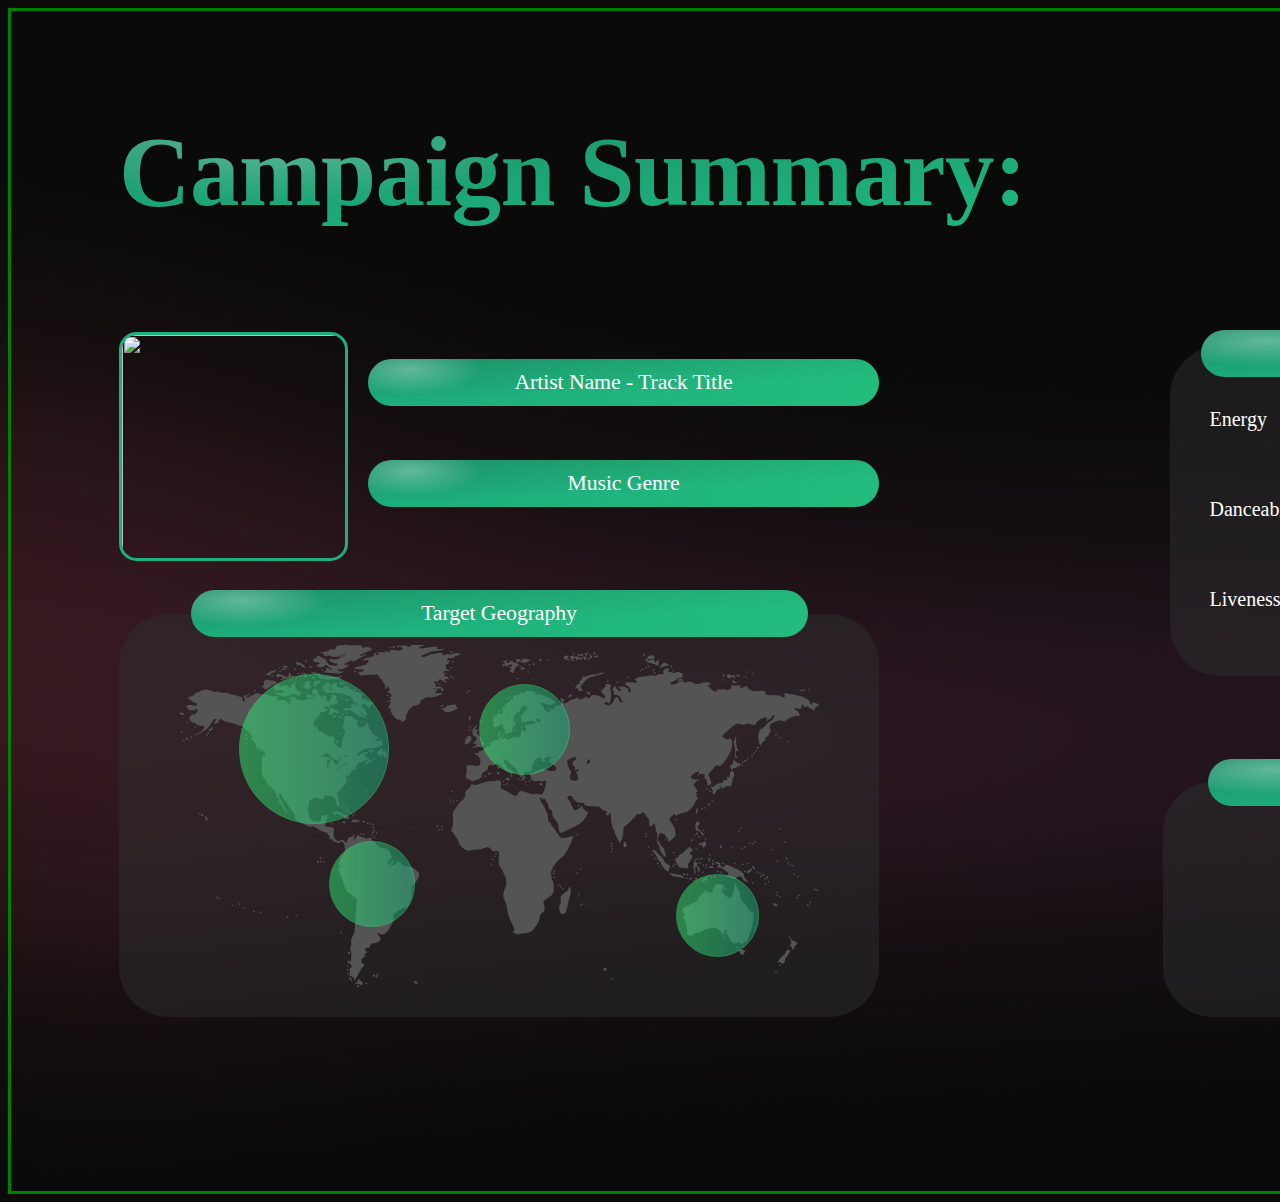
==== commit 697b410d: "improve styles" ====
--- a/DenisTry/page2.html
+++ b/DenisTry/page2.html
@@ -4,104 +4,104 @@
 </head>
 
 <body>
-    <div class="title">Campaign Summary:</div>
+<div class="title">Campaign Summary:</div>
 
-    <div class="content">
-        <div class="column">
+<div class="content">
+    <div class="column">
 
-            <div class="track-info">
-                <img class="track-image" src="https://object.pscloud.io/cms/cms/Photo/img_0_2080_562_4.jpeg">                
+        <div class="track-info">
+            <img class="track-image" src="https://object.pscloud.io/cms/cms/Photo/img_0_2080_562_4.jpeg">
 
-                <div class="detail-info">
-                    <div class="label">Artist Name - Track Title</div>
-                    <div class="label">Music Genre</div>
+            <div class="detail-info">
+                <div class="label">Artist Name - Track Title</div>
+                <div class="label">Music Genre</div>
+            </div>
+        </div>
+
+        <div class="map-container">
+            <div class="label target-perfomance-label">Target Geography</div>
+            <div class="area north"></div>
+            <div class="area south"></div>
+            <div class="area eu"></div>
+            <div class="area au"></div>
+            <svg preserveAspectRatio='none' viewBox='0 0 584 314' fill='none' xmlns='http://www.w3.org/2000/svg'
+                 class="map">
+                <path
+                        d='M150.973 0.759135C150.599 0.782833 150.338 0.858667 150.272 0.962937C150.096 1.24731 149.385 1.31841 148.665 1.12882C147.945 0.93924 146.831 1.01507 146.186 1.29471C145.546 1.57434 144.684 1.74971 144.267 1.68335C143.561 1.57434 142.56 3.12419 142.414 4.56976C142.376 4.92997 141.091 5.13851 139.541 5.02476C137.484 4.86835 136.769 5.04372 136.901 5.68356C137.02 6.25231 136.366 6.56512 134.963 6.58882C133.792 6.61252 132.636 6.83054 132.385 7.08174C132.133 7.33294 130.858 7.56992 129.555 7.61731L127.181 7.70262L129.493 8.11497C130.764 8.33773 131.655 8.73585 131.475 9.00127C131.294 9.26195 131.821 9.9634 132.65 10.5464C133.816 11.3568 134.38 11.4422 135.086 10.8544C135.702 10.3426 136.409 10.2904 137.209 10.7075C140.29 12.3237 143.627 12.2574 146.93 10.5037C149.201 9.29986 150.381 9.00127 150.874 9.49419C151.935 10.5511 150.22 11.7881 145.674 13.2859C142.769 14.2385 141.328 14.4186 140.267 13.9447C138.721 13.2574 136.759 13.6887 136.759 14.7077C136.759 15.7504 141.461 18.1534 142.722 17.7553C144.271 17.2671 144.94 18.3667 143.712 19.3857C142.352 20.509 135.769 19.4331 135.769 18.087C135.769 17.5467 135.252 16.7173 134.631 16.2528C134.01 15.7883 133.679 14.9684 133.887 14.4186C134.1 13.8688 134.02 13.4802 133.702 13.5513C133.024 13.7077 130.896 12.9825 129.493 12.1104C127.531 10.8876 126.835 10.6933 125.716 11.1199C124.744 11.4943 124.721 11.646 125.555 12.172C126.517 12.7835 126.342 12.8972 124.048 13.0773C123.593 13.1152 122.872 13.575 122.455 14.1105C121.503 15.3333 123.109 16.6983 125.531 16.7457C126.441 16.7647 127.631 17.0823 128.171 17.4282C128.948 17.9164 128.692 18.1487 126.958 18.4994C125.171 18.8549 124.934 19.0634 125.801 19.5468C126.394 19.8786 126.711 20.4237 126.503 20.7649C126.289 21.1109 127.252 21.3811 128.688 21.3811C130.427 21.3811 131.659 20.9498 132.465 20.0635C133.38 19.0539 133.859 18.9165 134.551 19.4852C135.044 19.8976 136.342 20.7128 137.437 21.3005C138.537 21.8882 139.489 22.6655 139.541 23.0304C139.712 24.1442 137.484 24.1727 136.385 23.0731C135.816 22.4996 135.645 22.0399 136.015 22.0399C136.38 22.0399 136.864 22.3385 137.086 22.6987C137.314 23.0636 137.992 23.3622 138.593 23.3622C139.442 23.3622 139.338 23.111 138.162 22.2911C136.901 21.4048 136.337 21.3668 134.901 22.0209C133.337 22.7318 133.266 22.8835 134.304 23.4617C135.513 24.1395 135.262 25.3576 133.911 25.3386C133.437 25.3339 133.522 25.0637 134.115 24.6798C134.66 24.3291 134.811 24.04 134.446 24.04C133.361 24.04 131.806 25.2391 132.28 25.7083C132.522 25.95 135.304 26.2486 138.47 26.3908C141.636 26.5282 144.395 26.8031 144.58 26.988C145.049 27.4572 145.309 27.424 147.779 26.533C150.049 25.713 150.859 24.5708 148.788 25.1111C147.148 25.5377 143.85 24.1727 144.395 23.3006C144.636 22.9072 145.551 22.765 146.437 22.9878C147.39 23.2295 148.916 22.9404 150.172 22.2863C151.333 21.6844 152.703 20.9877 153.225 20.7412C153.746 20.4948 154.305 19.9023 154.462 19.4236C154.675 18.7932 154.31 18.6748 153.12 18.9733C152.22 19.1961 151.291 19.1819 151.059 18.9497C150.31 18.2008 152.063 16.7647 153.717 16.7647C154.604 16.7647 155.144 16.4851 154.936 16.1486C154.263 15.0585 155.661 14.8167 157.827 15.6319C159.561 16.286 160.031 16.2623 160.509 15.4898C160.827 14.9731 163.424 13.4138 166.268 12.0488C169.107 10.6838 171.083 9.57476 170.661 9.5558C170.235 9.53684 169.344 9.33778 168.68 9.1245C167.785 8.83064 167.69 8.897 168.349 9.37096C169.031 9.85439 168.766 10.1719 167.216 10.7075C165.092 11.4469 163.912 10.7976 165.315 9.66007C165.765 9.29512 167.481 8.56049 169.112 8.0107C173.06 6.68361 175.719 5.44658 175.719 4.93945C175.719 4.71195 174.899 4.04841 173.903 3.47966C172.586 2.72606 171.538 2.59335 170.102 3.0057C167.922 3.62658 166.173 3.27585 166.761 2.3232C167.325 1.41794 163.964 0.877625 160.078 1.25205C158.192 1.43216 155.3 1.31367 153.637 1.00559C152.807 0.849188 151.992 0.768614 151.39 0.759135C151.239 0.754395 151.101 0.749656 150.978 0.759135H150.973ZM213.768 0.759135C212.005 0.778093 210.744 1.10986 211.047 1.60278C211.806 2.83033 209.545 3.02466 207.393 1.91085C205.787 1.08143 204.895 0.972416 203.782 1.47955C202.767 1.93929 202.075 1.93929 201.597 1.46059C200.677 0.541115 198.829 1.28997 198.829 2.56966C198.829 3.89674 199.905 3.87304 200.417 2.53174C200.767 1.62174 201.047 1.68335 202.421 3.0057C203.502 4.03893 203.815 4.79726 203.388 5.30913C202.848 5.9632 199.511 6.05799 196.189 5.51768C193.696 5.11007 191.615 5.58877 191.956 6.48455C192.473 7.82585 191.203 8.36142 190.245 7.20497C189.26 6.02007 188.203 5.91106 188.43 7.02012C188.549 7.59835 187.482 7.77846 184.634 7.64101C180.861 7.45617 176.472 8.72163 177.472 9.72169C178.131 10.3805 176.259 12.2479 175.306 11.8829C174.832 11.7028 174.273 11.8213 174.069 12.1531C173.861 12.4849 173.32 12.6128 172.87 12.4422C171.789 12.0251 166.756 14.4707 167.609 14.9968C167.969 15.2196 169.197 15.1343 170.334 14.8073C173.055 14.03 173.519 14.9163 171.671 17.4045C170.652 18.7838 169.628 19.4047 168.372 19.4047C167.372 19.4047 166.372 19.7175 166.145 20.0824C165.917 20.4521 165.434 20.5658 165.092 20.3526C164.263 19.8407 159.869 21.3005 159.869 22.0825C159.869 22.6939 160.67 22.8408 165.419 22.9688C166.846 23.0067 168.135 23.4001 168.287 23.8551C168.595 24.7651 168.05 25.0068 164.164 25.7083C161.789 26.1396 161.689 26.2344 163.173 26.6136C164.078 26.8505 164.675 27.2961 164.491 27.6041C163.998 28.443 166.609 29.1871 168.126 28.6326C168.851 28.3719 171.804 28.1065 174.685 28.0354C177.567 27.9643 180.164 27.7558 180.444 27.5852C180.724 27.4098 181.363 28.097 181.89 29.1066C182.411 30.1161 183.477 31.5095 184.24 32.1968C185.003 32.8888 185.624 33.8082 185.624 34.2395C185.624 34.6708 186.188 35.5287 186.88 36.1543C187.757 36.9458 188.042 37.8795 187.828 39.2256C187.478 41.4484 188.591 41.8845 189.151 39.7422C189.454 38.581 189.7 38.4625 190.473 39.1024C192.724 40.9697 192.151 43.2732 189.255 43.9841C188.35 44.2069 188.572 44.3254 189.975 44.3775C191.099 44.4202 192.511 45.0079 193.113 45.6762C194.141 46.8089 194.141 46.9701 192.909 48.0839C191.663 49.2071 191.639 49.3114 192.719 50.1029C193.776 50.8755 193.724 51.0129 192.061 51.648C191.061 52.0319 190.245 52.6765 190.245 53.0936C190.245 53.6434 190.516 53.6292 191.212 53.0509C192.748 51.7807 193.833 52.9325 192.492 54.4112C191.871 55.0984 191.629 55.6767 191.956 55.6862C192.288 55.7004 192.018 56.1175 191.359 56.6151C190.591 57.1981 190.426 57.672 190.885 57.9517C191.274 58.1934 191.388 58.7432 191.132 59.1697C190.833 59.6674 191.032 59.6342 191.71 59.0892C192.909 58.1176 193.748 58.8949 192.928 60.2219C192.587 60.7717 193.056 62.0941 194.227 63.824C196.791 67.6157 198.606 69.1276 200.687 69.1608C201.663 69.1797 202.497 69.5542 202.545 70.0092C202.587 70.4594 202.663 70.9997 202.711 71.2035C202.886 71.9808 206.768 69.1703 206.834 68.2129C206.877 67.6583 206.858 66.5635 206.796 65.7815C206.734 65.0042 206.986 64.1653 207.374 63.9283C207.758 63.6913 208.076 62.9519 208.076 62.2789C208.076 60.8618 213.877 55.5108 214.801 56.0795C215.142 56.2881 216.275 56.0985 217.318 55.6672C219.185 54.8946 220.105 53.6434 220.228 51.7096C220.261 51.1646 220.659 50.7949 221.114 50.885C221.569 50.975 222.527 50.4631 223.242 49.7522C224.276 48.719 225.389 48.482 228.707 48.5389C231.271 48.5815 233.627 48.2071 234.835 47.5909C235.921 47.0364 237.84 46.3539 239.111 46.0648L241.419 45.5482L239.111 45.0363C237.84 44.7567 236.172 44.6998 235.395 44.8894C233.726 45.297 232.617 43.9699 234.134 43.3869C234.712 43.1689 235.101 42.4959 235.001 41.9034C234.878 41.1546 235.399 40.7754 236.693 40.6238C238.125 40.4626 238.627 40.728 238.902 41.7802C239.338 43.4486 241.092 43.6002 241.092 41.9651C241.092 40.4294 237.504 38.3156 235.807 38.8559C234.006 39.4246 232.897 38.6568 233.845 37.5146C234.409 36.8368 234.248 36.4719 233.186 35.9079C231.3 34.8983 232.205 33.7371 234.485 34.2395C235.992 34.5713 236.319 34.4339 236.243 33.4765C236.101 31.8034 238.385 31.9408 240.656 33.7419C241.684 34.5618 243.011 35.2254 243.608 35.2254C244.452 35.2254 244.362 34.9979 243.215 34.1969C241.338 32.884 241.897 31.9314 244.556 31.9314C246.519 31.9314 246.556 31.8792 245.343 30.9645C244.637 30.4289 244.357 29.9455 244.722 29.8933C245.087 29.8365 244.514 29.6042 243.443 29.3767C240.916 28.8364 240.893 27.77 243.4 27.2344L245.381 26.8221L243.277 26.7368C242.12 26.6941 240.992 26.3813 240.779 26.0401C240.134 24.9926 242.822 23.9973 245.092 24.4523C246.689 24.7699 247.116 24.6845 246.746 24.0826C246.471 23.6371 246.092 23.4333 245.898 23.6276C245.253 24.2722 242.964 22.6039 243.3 21.7318C243.48 21.2626 243.3 20.5611 242.907 20.1677C242.39 19.6511 242.694 19.2672 243.959 18.7838C244.926 18.4188 245.713 17.6747 245.713 17.1391C245.713 16.6036 246.234 15.85 246.869 15.4471C247.846 14.8262 247.765 14.7504 246.31 15.0585C244.253 15.485 243.466 14.9115 244.476 13.6982C244.883 13.2053 246.495 12.8119 248.106 12.8119C250.04 12.8119 250.941 12.5465 250.832 12.0062C250.741 11.5606 251.343 11.0819 252.173 10.9587C252.998 10.8307 254.443 10.3473 255.372 9.86387L257.04 9.00127L254.4 8.54627C252.945 8.29981 251.225 8.38038 250.561 8.73111C248.888 9.62215 246.215 9.90653 245.215 9.28564C244.755 9.00127 243.495 9.20033 242.409 9.74064C240.48 10.7028 239.257 10.2241 240.12 8.83538C240.404 8.3709 238.959 8.20502 235.703 8.36142C232.167 8.52731 229.745 9.10554 226.75 10.4611C224.389 11.5275 222.176 12.1294 221.527 11.8829C219.901 11.2621 220.911 10.5322 226.664 8.2382C229.935 6.93481 232.906 6.21913 235.025 6.21913C236.826 6.21913 239.291 5.76413 240.513 5.2096L242.741 4.20007L239.006 4.58872C235.096 5.00106 233.542 4.23325 235.622 2.92038C236.94 2.09096 230.655 2.41799 223.631 3.54127C221.475 3.88252 219.437 3.98679 219.114 3.78773C218.128 3.18106 219.726 2.10518 222.394 1.56012C224.688 1.09565 224.569 1.04825 220.948 1.02455C218.773 1.01033 216.394 0.939239 215.669 0.858667C215.005 0.787573 214.356 0.749656 213.768 0.759135ZM195.506 1.76867C194.81 1.7971 194.194 2.37059 194.558 2.96304C194.767 3.29955 195.208 3.57919 195.53 3.57919C196.454 3.57919 196.947 2.38955 196.208 1.92981C195.99 1.7971 195.739 1.75919 195.506 1.76867ZM192.454 2.53174C192.359 2.54596 192.25 2.57914 192.165 2.63127C191.819 2.84455 191.724 3.29955 191.937 3.6408C192.151 3.98679 192.606 4.08158 192.947 3.8683C193.293 3.65502 193.388 3.20476 193.174 2.85877C193.018 2.60283 192.738 2.48434 192.454 2.53174ZM248.334 6.38028C247.637 6.40872 247.021 6.98695 247.386 7.57939C247.594 7.9159 248.035 8.19554 248.353 8.19554C249.282 8.19554 249.775 7.00116 249.035 6.54617C248.817 6.41346 248.566 6.37554 248.334 6.38028ZM372.108 7.08174C371.753 7.09122 371.639 7.56517 371.8 8.442C371.857 8.75955 371.478 8.8496 370.952 8.65054C369.624 8.13866 369.06 8.88278 369.961 9.96814C370.672 10.8213 371.989 10.9398 371.677 10.134C371.767 10.0914 371.838 10.0155 371.838 9.90653C371.838 9.86861 371.8 9.82122 371.738 9.7596C371.838 9.46575 372.065 9.06288 372.378 8.68846C372.952 7.99648 373.004 7.51304 372.539 7.22866C372.373 7.12439 372.226 7.08174 372.108 7.08174ZM378.421 7.70262C377.724 7.73106 377.108 8.30455 377.473 8.897C377.682 9.23351 378.123 9.51314 378.445 9.51314C379.369 9.51314 379.862 8.32351 379.123 7.86377C378.905 7.73106 378.653 7.69314 378.421 7.70262ZM180.548 8.29981C181.449 8.30455 182.368 8.90648 181.994 9.51314C181.477 10.3473 179.875 10.371 179.373 9.5558C179.164 9.21929 179.316 8.74533 179.7 8.50361C179.946 8.35195 180.25 8.29507 180.548 8.29981ZM359.52 8.4657C359.425 8.47991 359.316 8.51309 359.231 8.56523C358.885 8.77851 358.79 9.23351 359.003 9.57476C359.216 9.92075 359.671 10.0155 360.013 9.80226C360.359 9.58898 360.453 9.13872 360.24 8.79273C360.084 8.53679 359.804 8.4183 359.52 8.4657ZM423.324 9.02023C422.627 9.04866 422.006 9.62215 422.376 10.2146C422.585 10.5511 423.025 10.8307 423.343 10.8307C424.267 10.8307 424.765 9.64111 424.025 9.18611C423.803 9.04866 423.556 9.01075 423.324 9.02023ZM367.131 9.1008C366.634 9.13398 366.022 9.33778 365.439 9.69799C365.013 9.96814 364.477 9.88757 364.245 9.51314C364.013 9.13872 363.534 9.01549 363.193 9.22403C362.847 9.43731 362.752 9.89231 362.965 10.2336C363.179 10.5796 363.6 10.698 363.913 10.5037C364.226 10.3094 364.653 10.4326 364.861 10.7691C365.07 11.1056 365.605 11.3142 366.06 11.2431C367.421 11.0393 368.591 10.1246 368.226 9.53684C368.032 9.22403 367.629 9.06762 367.131 9.1008ZM374.046 9.1245C373.952 9.13872 373.843 9.17189 373.757 9.22403C373.411 9.43731 373.317 9.89231 373.53 10.2336C373.743 10.5796 374.198 10.6743 374.539 10.4611C374.885 10.2478 374.98 9.79752 374.767 9.45153C374.61 9.19559 374.331 9.08184 374.046 9.1245ZM150.215 9.59846C149.76 9.67429 148.821 10.1814 146.869 11.2431C143.793 12.9209 144.878 13.0584 148.954 11.5132C149.878 11.1625 150.627 10.5653 150.627 10.1956C150.627 9.84017 150.599 9.62215 150.376 9.59846C150.333 9.58898 150.277 9.58424 150.215 9.59846ZM166.846 9.59846C166.429 9.59846 165.955 9.7833 165.671 10.0724C165.178 10.5606 165.438 10.6459 166.538 10.3568C167.429 10.1245 167.713 9.82122 167.216 9.66007C167.097 9.61741 166.984 9.59372 166.846 9.59846ZM430.362 10.0108C429.836 10.044 429.234 10.371 428.135 11.0203C426.044 12.2526 425.935 12.4564 426.959 13.2005C428.225 14.1295 432.637 13.6887 433.377 12.5654C433.628 12.1768 433.087 11.3616 432.158 10.7502C431.357 10.2241 430.888 9.97288 430.362 10.0108ZM381.042 10.3805C380.772 10.3994 380.488 10.4848 380.26 10.6269C379.805 10.9161 379.213 11.1578 378.938 11.1625C378.668 11.1673 378.445 11.3853 378.445 11.6554V12.6034C378.445 12.8593 378.777 12.7455 379.184 12.3379C379.592 11.9303 380.312 11.7455 380.777 11.9256C381.819 12.3237 382.691 11.0725 381.767 10.5037C381.582 10.39 381.312 10.3615 381.042 10.3805ZM353.989 10.5227C352.799 10.5132 350.955 11.2099 350.42 12.0678C350.059 12.6555 352.259 14.376 353.453 14.4376C353.695 14.4518 354.121 14.6698 354.382 14.9352C355.036 15.5845 356.098 14.8404 355.619 14.0679C355.406 13.7266 354.993 13.5939 354.69 13.7788C354.391 13.9636 353.979 13.6935 353.785 13.1816C353.586 12.6697 353.903 12.0867 354.486 11.864C355.192 11.5938 355.344 11.2336 354.899 10.7928C354.714 10.608 354.387 10.5274 353.989 10.5227ZM358.202 10.5227C357.861 10.5085 357.501 10.7075 356.96 11.1009C355.851 11.9114 355.813 12.1294 356.671 13.1626C357.202 13.8025 357.567 14.5087 357.477 14.7267C357.387 14.9447 357.576 15.1201 357.913 15.1201C358.245 15.1201 358.742 15.3286 359.003 15.594C359.657 16.2481 360.723 15.504 360.245 14.7267C360.032 14.3854 359.605 14.2669 359.292 14.4613C358.979 14.6509 358.567 14.5371 358.363 14.2101C358.164 13.883 358.648 13.4565 359.458 13.2432C361.468 12.7218 361.605 12.7124 361.605 13.4091C361.605 14.5703 362.581 14.9684 363.525 14.1911C364.174 13.6555 364.591 13.6366 364.885 14.1105C365.183 14.5892 365.719 14.5703 366.662 14.0679C367.615 13.556 367.819 13.1437 367.321 12.646C366.823 12.1484 366.335 12.1768 365.672 12.7266C364.928 13.3475 364.643 13.2669 364.307 12.3995C364.074 11.7929 363.69 11.4895 363.463 11.717C363.231 11.9493 362.681 11.8261 362.226 11.4516C361.648 10.9729 361.259 11.0014 360.946 11.5132C360.629 12.0251 360.145 11.9209 359.354 11.2052C358.866 10.7644 358.539 10.5416 358.202 10.5227ZM376.402 10.5464C375.43 10.5653 373.155 12.2811 373.535 12.8925C373.734 13.2148 374.137 13.4707 374.421 13.4707C375.241 13.4707 377.184 11.1009 376.729 10.6459C376.658 10.5748 376.539 10.5416 376.402 10.5464ZM368.767 11.1009C368.672 11.1104 368.563 11.153 368.477 11.2052C368.131 11.4185 368.079 11.9303 368.354 12.3569C368.624 12.7882 368.899 13.3617 368.951 13.6366C369.004 13.9067 369.07 14.3238 369.117 14.5608C369.16 14.7978 369.781 14.4707 370.501 13.8214C371.729 12.7076 371.748 11.063 370.52 11.8213C370.207 12.0156 369.762 11.8687 369.53 11.4943C369.354 11.2099 369.056 11.0677 368.767 11.1009ZM313.835 13.1626C313.148 13.1484 313.072 13.3569 313.072 13.7788C313.072 14.248 312.569 15.0348 311.958 15.5324C311.318 16.0443 311.048 16.0964 311.318 15.6556C311.901 14.684 310.835 13.992 308.285 13.6982C306.578 13.4991 306.432 13.6176 307.171 14.4992C307.868 15.3428 307.801 15.7173 306.858 16.6415C305.825 17.6605 305.654 17.6557 304.939 16.7031C303.697 15.0442 302.299 14.9115 301.142 16.3334C300.403 17.2481 299.687 17.4946 298.81 17.1581C297.578 16.6794 297.578 16.6604 298.834 15.7362C300.242 14.703 299.758 14.5798 296.644 15.2006C295.512 15.4281 294.583 15.8926 294.583 16.2291C294.583 16.5704 294.876 16.6604 295.241 16.4377C296.606 15.594 297.327 16.8737 296.189 18.125C295.573 18.8075 294.739 19.1724 294.331 18.9307C293.929 18.689 294.004 19.0018 294.497 19.6085C295.478 20.817 296.867 20.4663 296.128 19.1961C295.877 18.7695 296.332 18.9828 297.118 19.6701C298.426 20.817 298.644 20.8407 299.697 19.8976C301.209 18.5515 303.28 18.2055 303.64 19.2388C303.796 19.689 303.175 20.3478 302.237 20.7033C300.299 21.4379 299.943 22.1868 301.678 21.8977C303.493 21.5943 303.043 23.566 301.185 24.0826C300.275 24.3338 300.014 24.5803 300.607 24.6182C301.199 24.6514 302.052 25.1253 302.507 25.6656C303.697 27.1017 304.232 26.9074 305.166 24.6561C305.626 23.5565 306.555 21.9166 307.252 21.0303C308.427 19.5421 308.65 19.5089 310.038 20.4142C310.863 20.9545 311.768 21.163 312.057 20.8881C312.351 20.6132 312.242 21.073 311.811 21.8977C311.076 23.3101 311.147 23.3859 313.091 23.239C314.223 23.1489 315.271 22.893 315.404 22.6797C315.641 22.2911 312.465 20.5232 310.223 19.798C309.564 19.58 309.195 19.1535 309.399 18.8264C309.598 18.5041 309.09 18.0681 308.285 17.8595C307.143 17.561 307.005 17.3003 307.621 16.6841C308.237 16.068 309.218 16.0727 312.038 16.7031C315.479 17.4756 315.792 17.4282 318.044 15.9021L320.418 14.2954L318.228 13.8641C315.816 13.3996 314.517 13.1721 313.835 13.1626ZM329.125 13.575C328.826 13.5702 328.523 13.6271 328.281 13.7788C327.892 14.0157 327.741 14.4944 327.949 14.831C328.452 15.6462 330.054 15.6225 330.57 14.7883C330.945 14.1816 330.025 13.5797 329.125 13.575ZM336.409 13.7361C336.315 13.7503 336.206 13.7882 336.12 13.8404C335.779 14.0537 335.68 14.5087 335.893 14.8499C336.106 15.1959 336.561 15.2907 336.907 15.0774C337.248 14.8641 337.343 14.4091 337.13 14.0679C336.973 13.8119 336.694 13.6935 336.409 13.7361ZM372.729 13.7361C372.634 13.7503 372.525 13.7882 372.44 13.8404C372.094 14.0537 371.999 14.5087 372.212 14.8499C372.426 15.1959 372.881 15.2907 373.222 15.0774C373.568 14.8641 373.663 14.4091 373.449 14.0679C373.293 13.8119 373.013 13.6935 372.729 13.7361ZM426.234 13.8641C425.893 13.8641 425.495 13.9067 425.101 14.0063C424.158 14.248 424.087 14.4376 424.769 14.8736C425.931 15.6082 427.135 15.5988 427.599 14.8499C427.959 14.2717 427.272 13.8593 426.234 13.8641ZM431.187 14.1485C430.248 14.2053 429.064 14.594 427.703 15.3239L425.471 16.5182L429.206 17.3666C431.258 17.8216 433.67 18.5894 434.571 19.0729C436.628 20.1772 436.893 19.9876 437.092 17.4282C437.32 14.3997 436.585 13.684 435.149 15.5324L433.931 17.0965L433.519 15.613C433.234 14.575 432.4 14.0821 431.187 14.1485ZM115.014 14.4613C114.962 14.4707 114.91 14.4944 114.872 14.5229C114.502 14.7456 114.559 15.2954 115.014 15.8405C115.436 16.3476 116.057 16.5846 116.398 16.3761C116.763 16.1486 116.706 15.6225 116.251 15.0774C115.881 14.6319 115.365 14.3712 115.014 14.4613ZM249.249 15.7173C249.154 15.7315 249.045 15.7647 248.959 15.8215C248.618 16.0301 248.519 16.4851 248.732 16.8311C248.945 17.1723 249.4 17.2671 249.746 17.0538C250.087 16.8453 250.182 16.3903 249.974 16.0443C249.813 15.7883 249.533 15.6746 249.249 15.7173ZM106.578 16.5182C105.687 16.5514 105.525 16.9164 106.663 17.5515C107.26 17.8832 107.563 18.452 107.341 18.8075C107.104 19.1914 107.554 19.3051 108.478 19.0729C109.582 18.798 110.673 19.2293 112.336 20.618C115.114 22.9499 116.18 22.6702 114.336 20.0824C113.55 18.9781 111.748 17.7932 109.943 17.177C108.791 16.7884 107.753 16.5656 107.014 16.5182C106.857 16.5088 106.706 16.5135 106.578 16.5182ZM442.396 17.1154C441.386 17.106 440.514 17.7268 439.529 19.0113C438.619 20.2056 437.879 21.3337 437.879 21.528C437.879 21.7223 438.993 21.4948 440.353 21.0114C441.718 20.5279 443.458 20.1014 444.216 20.0824C446.254 20.0398 446.628 19.3099 445.145 18.2719C444.06 17.5136 443.183 17.1249 442.396 17.1154ZM322.963 17.5894C322.267 17.6178 321.646 18.1961 322.015 18.7885C322.224 19.125 322.665 19.4047 322.982 19.4047C323.906 19.4047 324.404 18.2103 323.665 17.7553C323.442 17.6226 323.195 17.5799 322.963 17.5894ZM319.247 18.3525C319.153 18.3667 319.044 18.4046 318.958 18.4567C318.617 18.67 318.518 19.1203 318.731 19.4663C318.944 19.8075 319.399 19.907 319.745 19.6938C320.086 19.4805 320.181 19.0255 319.968 18.6842C319.811 18.4236 319.532 18.3098 319.247 18.3525ZM427.542 19.6701C427.447 19.6843 427.338 19.7222 427.253 19.7743C426.912 19.9876 426.812 20.4426 427.026 20.7839C427.239 21.1299 427.694 21.2247 428.04 21.0114C428.381 20.7981 428.476 20.3431 428.263 20.0018C428.106 19.7459 427.827 19.6274 427.542 19.6701ZM448.671 19.6701C448.576 19.6843 448.472 19.7222 448.382 19.7743C448.041 19.9876 447.946 20.4426 448.159 20.7839C448.368 21.1299 448.823 21.2247 449.169 21.0114C449.51 20.7981 449.61 20.3431 449.396 20.0018C449.235 19.7459 448.956 19.6274 448.671 19.6701ZM98.2406 19.8976C97.9989 19.9876 96.8993 20.0635 95.7855 20.0635C94.6765 20.0635 93.9276 20.3194 94.1125 20.618C94.3021 20.9213 95.4348 21.0777 96.6339 20.9687C97.8283 20.8644 98.2027 20.9308 97.4776 21.1156C95.1789 21.6986 93.2167 22.8835 93.5769 23.4617C94.0746 24.2675 94.43 24.1679 96.942 22.6181C98.1838 21.855 99.0796 20.8881 98.9421 20.4758C98.8047 20.0635 98.4824 19.8075 98.2406 19.8976ZM118.384 20.0445C118.18 20.054 118.36 20.3147 118.858 20.9308C119.886 22.1915 120.659 22.3385 121.251 21.3811C121.474 21.0208 121.379 20.7223 121.024 20.7223C120.668 20.7223 119.829 20.5185 119.166 20.2673C118.768 20.1203 118.502 20.035 118.384 20.0445ZM247.931 20.9924C247.836 21.0066 247.727 21.0398 247.642 21.0919C247.301 21.3052 247.201 21.7602 247.414 22.1015C247.628 22.4475 248.083 22.5423 248.429 22.329C248.77 22.1157 248.865 21.6654 248.656 21.3194C248.495 21.0635 248.215 20.9498 247.931 20.9924ZM425.561 20.9924C425.466 21.0066 425.357 21.0398 425.272 21.0919C424.931 21.3052 424.831 21.7602 425.044 22.1015C425.258 22.4475 425.713 22.5423 426.059 22.329C426.4 22.1157 426.495 21.6654 426.281 21.3194C426.125 21.0635 425.845 20.9498 425.561 20.9924ZM90.8327 21.3811C90.6715 21.3811 90.5436 21.6797 90.5436 22.0399C90.5436 22.4048 90.8611 22.6987 91.245 22.6987C91.6289 22.6987 91.7569 22.4048 91.5341 22.0399C91.3066 21.6797 90.9938 21.3811 90.8327 21.3811ZM105.957 22.31C105.862 22.3242 105.753 22.3574 105.668 22.4143C105.326 22.6228 105.232 23.0778 105.44 23.4238C105.653 23.7651 106.108 23.8599 106.454 23.6466C106.796 23.438 106.895 22.983 106.682 22.637C106.521 22.3811 106.241 22.2674 105.957 22.31ZM422.257 22.31C422.163 22.3242 422.054 22.3574 421.968 22.4143C421.627 22.6228 421.528 23.0778 421.741 23.4238C421.954 23.7651 422.409 23.8599 422.755 23.6466C423.096 23.438 423.191 22.983 422.978 22.637C422.822 22.3811 422.542 22.2674 422.257 22.31ZM444.377 22.3716C443.515 22.3906 442.865 22.8124 441.984 23.7935C440.903 25.0021 440.671 25.6988 441.159 26.2865C442.107 27.424 441.282 28.0307 439.429 27.5615C438.538 27.3387 436.827 27.6705 435.443 28.3245C433.68 29.1635 432.727 29.2725 431.936 28.7795C431.168 28.3008 429.803 28.3767 427.291 29.026C425.333 29.5331 422.788 29.955 421.637 29.955C419.537 29.955 415.85 31.2062 415.366 32.0736C415.224 32.3342 415.665 32.9504 416.357 33.4575C417.575 34.3438 417.286 36.3013 416.049 35.5382C415.712 35.3296 413.499 35.069 411.134 34.96C407.006 34.7704 406.844 34.832 406.844 36.3202C406.844 37.2018 407.247 37.8653 407.773 37.8653C409.394 37.8653 411.413 40.1071 411.612 42.1309C411.764 43.7187 411.541 44.1121 410.475 44.1074C409.461 44.1074 409.19 43.6998 409.281 42.3774C409.375 40.9034 408.963 40.4721 406.451 39.5147C404.323 38.6995 403.271 38.5905 402.655 39.1024C402.043 39.6095 401.579 39.5953 401.024 39.0407C400.503 38.5194 400.242 38.4957 400.242 38.9791C400.242 39.3725 401.029 40.1925 401.972 40.8133C404.432 42.4201 403.053 43.5907 400.342 42.1926C399.038 41.5195 398.076 40.382 397.683 39.017C397.342 37.8464 397.033 37.3582 397 37.9459C396.967 38.5383 396.488 39.401 395.929 39.8654C395.332 40.3583 395.09 41.1499 395.351 41.7613C395.735 42.6618 396 43.9936 396.218 45.9416C396.247 46.2117 397.076 46.4345 398.052 46.4345C400.081 46.4345 402.882 48.7521 402.882 50.4347C402.882 51.0556 403.37 51.7665 403.977 51.9988C404.749 52.2974 404.882 52.6196 404.389 53.1126C403.418 54.0842 400.901 52.667 400.901 51.1551C400.901 49.7854 399.669 48.4156 398.446 48.4156C397.972 48.4156 397.123 49.5531 396.569 50.9466C396.01 52.3447 394.649 54.1553 393.555 54.9657C391.635 56.3829 391.474 56.3971 389.284 55.3591C388.028 54.7619 387.17 53.9894 387.384 53.6481C387.896 52.8234 390.147 52.8566 390.663 53.6908C392.73 57.0227 395.029 45.4961 393.019 41.9034C392.701 41.3442 392.773 40.2493 393.185 39.3488C394.005 37.543 393.052 36.5856 390.46 36.5667C389.365 36.5619 388.758 37.0928 388.27 38.4815C387.9 39.5479 386.881 40.8939 386 41.4721C384.592 42.3916 384.493 42.676 385.218 43.9652C385.668 44.7662 386.564 45.8136 387.199 46.2923C387.834 46.771 388.355 47.6099 388.355 48.1455C388.355 49.7569 386.398 49.9844 384.848 48.5578C383.995 47.7805 381.971 47.0317 379.957 46.7663C376.743 46.3397 376.402 46.4534 374.942 48.1455C373.852 49.4109 373.027 49.8186 372.217 49.5057C371.212 49.1218 371.174 48.9038 371.947 47.9606C372.663 47.0886 372.444 47.117 370.895 48.1265C369.823 48.8232 367.923 49.7427 366.686 50.1645C364.672 50.8565 364.401 50.8091 364.108 49.6906C363.804 48.5436 363.629 48.5294 361.899 49.4252C360.866 49.956 359.387 50.392 358.595 50.392C357.809 50.392 356.145 51.2831 354.903 52.3684C352.382 54.5818 351.254 54.8046 350.055 53.359C349.382 52.5486 349.495 52.2879 350.676 51.8566C352.012 51.3589 351.96 51.2499 349.766 50.2072C347.206 48.9891 347.05 49.1787 348.135 52.2879C349.017 54.8141 347.974 56.6909 346.216 55.7099C345.054 55.0605 341.177 57.3118 341.779 58.2834C341.959 58.5773 341.694 59.1555 341.182 59.5821C340.457 60.184 339.784 60.1271 338.21 59.3119C336.016 58.1792 335.466 58.6105 337.343 59.9944C338.206 60.6295 338.315 61.0514 337.755 61.6201C336.599 62.7955 333.002 60.6532 332.452 58.4683C332.205 57.4872 331.395 56.1791 330.637 55.5629C329.409 54.5629 329.371 54.397 330.348 54.0178C330.949 53.7856 332.357 54.0652 333.461 54.6387C336.983 56.454 342.789 55.4776 342.789 53.0699C342.789 52.013 335.168 47.7568 333.277 47.7568C332.784 47.7568 332.021 47.2971 331.566 46.7473C330.935 45.989 329.973 45.8563 327.603 46.1691C324.129 46.6288 322.485 45.5434 325.087 44.5007C326.598 43.8941 326.594 43.8799 324.84 43.8419C323.859 43.8182 322.873 43.5007 322.65 43.1405C322.428 42.7755 321.939 42.4817 321.579 42.4817C321.214 42.4817 321.138 42.8514 321.413 43.3064C321.807 43.9604 321.712 43.9652 320.916 43.3253C320.21 42.7518 319.702 42.7281 319.205 43.2211C318.707 43.7187 318.366 43.6761 318.006 43.0978C317.66 42.5338 317.764 42.4438 318.356 42.8087C318.93 43.1642 319.063 43.0883 318.75 42.5812C318.427 42.0599 317.897 42.0219 317.081 42.458C316.423 42.8087 315.655 42.8845 315.366 42.6239C315.081 42.3632 315.058 42.5006 315.304 42.9319C316.001 44.1405 313.74 45.0884 311.858 44.3775C310.375 43.8135 310.309 43.8562 311.138 44.932C311.631 45.5766 311.783 45.88 311.465 45.6098C311.147 45.3444 310.489 45.4534 310 45.861C309.512 46.2639 309.114 46.3776 309.114 46.1075C309.114 45.8373 308.683 45.9653 308.166 46.3966C307.645 46.8231 306.83 47.117 306.351 47.0554C304.318 46.7805 303.654 47.0791 304.37 47.9417C305.28 49.0365 304.27 50.7143 302.697 50.7238C301.957 50.7238 301.521 51.2167 301.521 52.0414C301.521 52.7666 301.332 53.2121 301.085 53.0272C300.844 52.8471 299.919 53.3638 299.043 54.1837C298.17 55.0037 297.223 55.4492 296.919 55.1743C296.616 54.8946 296.54 55.2027 296.772 55.852C297.023 56.5393 296.877 57.1317 296.403 57.2739C293.175 58.2313 292.971 58.3735 293.929 58.9612C294.445 59.2835 294.91 60.3262 294.957 61.2694C295.061 63.2316 293.379 64.4686 291.905 63.5349C290.616 62.7244 289.928 62.7671 290.127 63.6392C290.222 64.0373 289.729 64.7056 289.037 65.1227C285.743 67.1133 285.146 68.3171 286.231 70.8291C286.464 71.3742 286.587 72.7107 286.497 73.7961C286.359 75.4881 286.592 75.8104 288.066 75.981C289.175 76.109 290.511 75.5592 291.819 74.4596L293.862 72.7486L294.791 74.6018C295.308 75.6161 296.109 77.6209 296.568 79.0712C297.749 82.806 297.839 82.8914 299.578 81.7491C300.441 81.1851 301.792 80.7206 302.574 80.7206C303.692 80.7206 303.91 80.4362 303.626 79.3414C303.128 77.4503 304.223 74.7867 305.503 74.7867C306.076 74.7867 306.37 74.507 306.161 74.1705C305.953 73.8293 306.119 73.3648 306.512 73.1183C306.986 72.8245 306.763 72.1657 305.853 71.2035C304.702 69.976 304.569 69.303 305.01 67.1844C305.503 64.8099 306.635 63.6629 310.271 61.8666C310.726 61.6438 311.095 60.8428 311.095 60.0987C311.095 57.0275 315.205 55.1079 317.039 57.3166C317.958 58.4256 317.754 58.7953 313.716 62.9993C311.678 65.1274 311.408 65.772 311.631 68.1133C311.972 71.7059 312.806 72.251 316.048 71.0566C319.195 69.9002 322.769 69.8338 324.072 70.9144C325.959 72.4738 324.271 73.0093 316.214 73.4075C314.968 73.4691 314.593 75.7441 315.716 76.436C316.617 76.9906 316.551 79.2182 315.612 79.7917C315.195 80.0523 314.46 79.7253 313.982 79.0712C312.716 77.3413 310.901 78.948 311.427 81.3368C311.735 82.7397 311.403 83.3748 309.754 84.5929C308.114 85.8015 307.531 85.9342 306.763 85.2943C305.991 84.6592 305.133 84.8488 302.45 86.2422C299.251 87.9011 299.071 87.92 298.753 86.7162C298.469 85.6261 298.17 85.5313 296.483 86.119C294.895 86.6735 294.298 86.593 293.222 85.6261C292.455 84.9294 292.075 84.0052 292.317 83.3985C293.289 80.9623 293.218 79.9812 292.09 80.204C290.947 80.4362 290.781 81.6306 291.345 85.664C291.601 87.503 291.469 87.6452 289.469 87.7068C288.288 87.7399 286.767 88.2613 286.103 88.8585C285.44 89.4604 284.72 89.759 284.473 89.5173C284.231 89.2756 284.023 89.65 284.023 90.3657C284.023 91.9724 282.814 93.2473 281.279 93.2473C280.634 93.2473 279.786 93.8445 279.397 94.5649C278.605 96.0484 275.037 98.1054 274.179 97.5746C273.866 97.385 273.444 97.8305 273.25 98.5651C272.97 99.6316 272.567 99.8117 271.207 99.4704C268.998 98.9159 268.908 100.305 271.103 101.139C272.814 101.788 274.582 105.049 274.672 107.732C274.747 109.916 272.984 111.765 271.226 111.357C269.065 110.86 263.349 110.504 262.519 110.822C262.05 111.002 261.894 112.281 262.083 114.286C262.254 116.026 262.064 118.045 261.671 118.775C260.666 120.656 262.093 123.571 264.027 123.576C264.823 123.581 265.761 124.088 266.107 124.709C266.633 125.647 266.998 125.704 268.278 125.083C269.126 124.666 270.567 124.183 271.472 123.988C273.932 123.467 275.615 121.998 275.809 120.22C275.904 119.348 276.003 118.424 276.037 118.159C276.065 117.893 277.288 117.064 278.738 116.324C280.691 115.329 281.378 114.571 281.378 113.419C281.378 111.324 282.966 110.158 285.175 110.599C286.241 110.807 287.521 110.571 288.274 110.021C290.175 108.627 291.748 108.86 293.08 110.76C294.872 113.324 298.455 116.571 299.725 116.756C301.446 117.007 303.261 119.59 302.777 121.107C302.483 122.026 302.607 122.277 303.171 121.927C303.645 121.637 303.82 120.699 303.602 119.623C303.171 117.467 303.697 116.708 304.924 117.727C305.522 118.22 305.811 118.234 305.811 117.765C305.811 117.386 304.446 116.395 302.777 115.561C300.848 114.599 299.294 113.21 298.488 111.732C297.791 110.452 296.848 108.897 296.403 108.267C295.744 107.338 295.801 106.912 296.711 106.002C297.758 104.959 297.867 104.954 298.261 105.983C298.493 106.589 298.924 106.94 299.208 106.765C299.493 106.589 300.204 107.167 300.777 108.04C301.351 108.916 303.133 110.585 304.758 111.751C306.763 113.187 307.882 114.519 308.185 115.893C308.707 118.258 311.697 122.258 312.953 122.258C313.427 122.258 313.636 121.946 313.408 121.581C313.176 121.211 312.664 121.107 312.271 121.353C311.835 121.623 311.745 121.486 312.043 121.002C312.418 120.396 312.764 120.396 313.47 120.983C314.527 121.86 314.105 122.917 312.707 122.917C312.181 122.917 311.754 123.363 311.754 123.908C311.754 125.159 312.076 125.14 314.086 123.822C316.086 122.519 316.133 121.808 314.295 120.32C312.991 119.268 313.067 117.144 314.375 117.95C314.674 118.14 315.1 117.851 315.304 117.315C315.569 116.623 316.399 116.419 318.214 116.595C320.205 116.784 320.944 116.552 321.579 115.542C322.115 114.684 322.186 113.974 321.764 113.462C320.821 112.324 323.854 106.352 326.281 104.561C327.902 103.362 328.523 103.229 329.627 103.817C330.627 104.352 330.817 104.769 330.305 105.385C329.793 106.002 330.002 106.447 331.172 107.073C333.196 108.153 334.788 107.333 333.092 106.087C332.31 105.509 332.125 105.002 332.556 104.603C333.499 103.722 337.566 102.442 338.192 102.831C338.893 103.267 338.628 104.765 337.632 105.959C336.959 106.774 337.372 107.357 340.106 109.442C343.917 112.343 344.524 113.462 343.14 114.983C341.884 116.376 338.04 116.291 334.722 114.798C331.76 113.466 330.438 113.438 328.262 114.675C327.357 115.196 325.987 115.632 325.21 115.647C324.433 115.656 323.608 116.135 323.395 116.694C323.177 117.258 322.636 117.661 322.176 117.604C320.224 117.348 319.849 117.727 320.053 119.784C320.167 120.964 320.314 122.002 320.38 122.092C320.451 122.182 320.541 122.524 320.589 122.856C320.683 123.562 321.589 124.548 322.219 124.628C322.461 124.661 323.186 124.917 323.85 125.206C324.527 125.5 325.347 125.439 325.726 125.059C326.177 124.609 327.115 124.614 328.637 125.083C330.262 125.581 331.367 125.552 332.575 124.998C334.964 123.912 335.139 124.936 333.589 130.827C332.035 136.738 330.466 138.458 327.873 137.112C326.636 136.472 325.726 136.43 324.404 136.927C322.954 137.477 321.66 137.264 317.679 135.814C310.394 133.169 310.446 133.159 308.455 137.425C307.631 139.188 305.953 138.875 301.749 136.145C299.479 134.671 297.099 133.467 296.445 133.467C295.791 133.467 294.639 132.861 293.905 132.126C292.853 131.074 292.72 130.529 293.265 129.51C294.104 127.951 293.493 125.116 292.213 124.628C291.706 124.434 289.625 124.581 287.592 124.96C285.558 125.334 283.483 125.481 282.971 125.287C282.459 125.093 279.549 125.818 276.492 126.894C270.629 128.96 268.515 129.278 267.842 128.192C267.145 127.064 266.515 127.462 265.738 129.51C265.33 130.595 264.074 132.008 262.955 132.643C261.097 133.7 260.42 135.33 260.87 137.69C261.14 139.117 259.254 142.179 257.566 143.046C256.557 143.567 254.818 145.606 253.689 147.582C252.557 149.554 251.291 151.274 250.884 151.411C249.732 151.795 249.438 153.729 249.604 159.943C249.704 163.772 249.424 166.426 248.775 167.976C247.884 170.114 247.917 170.365 249.087 171.417C249.784 172.048 250.343 172.872 250.343 173.233C250.343 173.593 251.41 175.166 252.699 176.735C253.988 178.304 254.95 180.043 254.841 180.588C254.528 182.171 256.912 185.186 260.045 187.162C262.756 188.873 263.135 188.949 265.989 188.233C267.662 187.811 269.804 187.636 270.752 187.84C271.738 188.053 274.027 187.65 276.098 186.892C278.089 186.162 280.392 185.551 281.217 185.551C282.672 185.551 284.928 187.276 285.426 188.769C285.596 189.281 286.326 189.328 287.777 188.911C290.876 188.025 291.909 189.48 291.492 194.125C290.905 200.627 291.108 202.101 292.853 203.931C294.388 205.538 295.858 208.41 295.658 209.391C295.611 209.628 296.066 210.367 296.673 211.04C297.275 211.713 297.787 212.998 297.787 213.903C297.787 214.813 297.986 216.367 298.242 217.368C298.535 218.524 298.317 219.979 297.64 221.406C297.057 222.628 296.246 225.112 295.824 226.927C295.151 229.842 295.218 230.563 296.403 233.108C297.957 236.44 298.479 238.269 298.943 241.923C299.526 246.53 300.583 249.696 303.232 254.801C306.062 260.247 306.299 261.237 304.863 261.787C303.284 262.394 307.076 265.517 308.763 265C309.503 264.778 312.11 264.351 314.565 264.052C319.375 263.465 321.357 262.488 323.603 259.602C327.016 255.204 328.447 252.379 328.618 249.673C328.764 247.293 329.148 246.592 331.011 245.326C333.016 243.957 333.201 243.549 333.03 240.975C332.931 239.416 332.556 237.591 332.205 236.937C331.708 236.004 332.021 235.312 333.632 233.705C334.755 232.577 336.533 231.231 337.571 230.695C339.22 229.842 340.869 227.823 341.201 226.264C341.263 225.994 341.377 225.548 341.452 225.278C341.922 223.605 341.225 217.391 340.438 216.273C339.926 215.538 339.49 214.088 339.49 213.059C339.49 212.026 339.234 210.68 338.912 210.069C337.755 207.879 343.073 198.931 347.415 195.774C348.685 194.845 350.576 192.982 351.605 191.632C354.083 188.366 357.998 180.295 358.249 177.948C358.363 176.877 358.979 175.849 359.695 175.541C361.216 174.872 359.738 175.1 353.358 176.527C349.301 177.437 348.974 177.422 347.249 176.2C346.244 175.489 345.571 174.654 345.765 174.342C345.955 174.034 345.799 173.593 345.415 173.356C345.031 173.119 343.988 171.74 343.083 170.303C342.178 168.872 340.846 167.123 340.13 166.412C339.414 165.697 338.831 164.678 338.831 164.147C338.831 163.616 338.234 162.862 337.509 162.478C336.476 161.924 336.187 161.094 336.187 158.644C336.187 156.924 335.793 154.928 335.3 154.213C334.812 153.497 334.224 152.175 334.002 151.269C333.779 150.359 332.537 148.032 331.258 146.098C329.973 144.16 328.926 142.179 328.926 141.686C328.926 140.103 330.243 139.927 330.803 141.439C331.314 142.823 331.381 142.828 331.836 141.648C332.286 140.468 332.39 140.491 333.608 142.037C335.243 144.103 336.85 147.748 336.85 149.373C336.85 150.051 337.286 150.61 337.817 150.61C339.073 150.61 340.149 152.663 340.149 155.037C340.149 157.018 341.249 158.99 344.012 161.981C345.116 163.18 345.737 164.644 345.803 166.265C346.031 171.725 347.149 173.228 349.913 171.768C350.543 171.436 353.273 170.076 355.998 168.758C358.723 167.441 361.899 165.825 363.055 165.175C365.473 163.82 370.169 159.853 369.392 159.82C369.108 159.805 369.539 159.251 370.34 158.582C371.141 157.914 371.62 157.18 371.392 156.952C371.17 156.729 371.501 155.966 372.136 155.265C373.255 154.032 373.208 153.933 370.61 152.298C369.041 151.307 367.738 149.9 367.492 148.918L367.06 147.25L366.07 148.672C364.951 150.265 360.913 152.175 359.941 151.577C359.595 151.364 359.302 150.8 359.302 150.321C359.302 149.843 358.856 149.08 358.311 148.629C357.766 148.179 357.325 147.326 357.32 146.734C357.311 146.146 356.401 144.34 355.297 142.719C353.51 140.084 353.406 139.676 354.349 138.989C355.851 137.889 357.88 138.619 358.927 140.634C360.482 143.624 363.686 145.52 366.34 145.023C368.278 144.662 368.714 144.795 368.999 145.89C369.44 147.568 371.596 148.155 378.061 148.302C382.819 148.407 383.407 148.558 384.663 150.113C385.421 151.056 386.858 152.028 387.862 152.279C390.085 152.824 390.782 153.777 389.37 154.317C388.554 154.63 388.493 154.928 389.08 155.634C390.185 156.966 391.45 156.748 391.863 155.16C392.517 152.663 393.659 154.568 393.597 158.066C393.564 159.947 393.673 161.933 393.825 162.474C393.976 163.019 394.474 164.891 394.939 166.616C395.403 168.346 396.043 169.901 396.36 170.1C396.683 170.294 396.939 170.991 396.939 171.645C396.939 172.299 397.972 174.816 399.233 177.228L401.522 181.617L402.555 180.029C404.067 177.721 404.863 174.47 404.863 170.574C404.863 167.678 405.1 167.014 406.351 166.351C408.304 165.308 415.722 157.857 416.276 156.379C416.565 155.611 417.423 155.222 418.836 155.222C419.997 155.222 421.471 154.758 422.115 154.175C423.21 153.184 423.376 153.265 424.613 155.326C425.343 156.544 426.585 158.255 427.357 159.137C428.433 160.365 428.708 161.407 428.533 163.587C428.348 165.929 428.509 166.431 429.443 166.431C430.064 166.431 431.135 165.825 431.836 165.071C433.348 163.45 433.604 163.749 434.23 168.081C434.49 169.891 434.983 171.706 435.325 172.119C435.661 172.531 435.803 174.811 435.633 177.185C435.372 180.773 435.533 181.787 436.599 183.143C437.31 184.039 437.879 185.209 437.879 185.759C437.879 188.783 442.273 195.248 443.496 194.02C443.614 193.902 443.358 192.2 442.917 190.252C442.382 187.873 441.538 186.238 440.401 185.304C439.462 184.536 438.467 183.162 438.192 182.257C437.912 181.351 437.268 180.309 436.746 179.93C435.917 179.323 435.903 178.792 436.746 175.953C437.637 172.939 437.86 172.706 439.614 172.882C442.496 173.166 443.164 173.526 443.164 174.816C443.164 175.47 443.756 176.384 444.486 176.839C445.249 177.313 445.804 178.37 445.804 179.351C445.804 181.02 445.865 181.005 449.126 178.195L452.449 175.332L452.221 171.602C452.055 168.749 451.539 167.213 450.055 165.133C448.989 163.635 447.723 161.839 447.23 161.137C446.42 159.99 446.557 159.601 448.714 157.45C450.989 155.179 451.193 155.108 452.344 156.151C453.43 157.127 453.61 157.137 453.956 156.232C454.169 155.672 454.899 155.222 455.567 155.222C456.231 155.222 457.06 154.928 457.425 154.563C457.785 154.203 459.354 153.729 460.89 153.511C463.098 153.203 464.288 152.478 466.606 150.051C468.217 148.364 469.549 146.596 469.559 146.117C469.563 145.639 470.322 144.278 471.227 143.089C473.18 140.534 473.284 139.695 471.725 139.089C470.649 138.671 470.653 138.586 471.848 137.709C472.919 136.923 472.957 136.761 472.052 136.761C470.412 136.761 469.933 135.401 471.435 135.013C472.696 134.681 472.663 134.529 470.772 131.733C468.867 128.908 468.843 128.742 469.909 127.121C470.511 126.197 471.952 125.017 473.104 124.481L475.189 123.514L472.279 123.822C469.227 124.149 466.274 122.879 466.274 121.249C466.274 119.836 472.417 115.67 473.355 116.448C473.976 116.964 473.924 117.467 473.104 118.713C472.526 119.599 472.203 120.49 472.402 120.69C472.606 120.893 473.113 120.438 473.521 119.68C474.322 118.187 476.199 117.898 478.222 118.983C479.227 119.519 479.355 119.941 478.843 120.898C478.322 121.87 478.502 122.339 479.73 123.145C480.976 123.96 481.251 124.647 481.133 126.77C480.986 129.363 481.019 129.387 482.72 128.666C485.564 127.462 485.616 127.192 483.877 122.898L482.208 118.756L483.754 117.045C484.611 116.102 486.36 114.163 487.635 112.736C489.526 110.623 490.133 110.3 490.915 110.945C492.29 112.082 493.617 111.338 496.465 107.874C501.859 101.324 503.935 96.3375 504.058 89.7448C504.101 87.4508 502.39 85.4886 501.148 86.4271C500.1 87.2233 497.641 87.2091 497.641 86.4081C497.641 86.0858 496.953 85.5645 496.114 85.2517C494.721 84.7398 494.669 84.5739 495.536 83.3369C496.062 82.5928 498.944 79.9054 501.935 77.384C507.124 73.0046 509.954 71.7913 511.447 73.2842C512.092 73.9288 516.604 73.5022 517.575 72.706C518.092 72.2794 518.874 72.341 519.888 72.8908C521.85 73.962 526.552 74.1563 525.704 73.1373C524.77 72.014 530.86 67.1702 533.424 66.9995C535.552 66.8526 536.865 67.7626 535.633 68.5209C535.263 68.7484 534.951 69.3978 534.951 69.9855C534.951 70.8623 535.221 70.8102 536.477 69.6347C537.32 68.848 538.358 68.1939 538.79 68.1939C539.221 68.1939 539.572 67.7863 539.572 67.2887C539.572 66.0895 541.311 64.6677 542.15 65.1843C543.069 65.753 540.752 69.7769 539.344 70.0471C538.737 70.1656 536.709 71.8718 534.846 73.8388C532.984 75.8057 531.112 77.4219 530.699 77.4219C530.287 77.4219 529.443 78.2845 528.822 79.3414C527.509 81.5595 527.415 86.3702 528.595 90.2804L529.377 92.9156L530.969 90.7733C531.841 89.5979 532.965 88.631 533.462 88.631C533.965 88.631 534.173 88.3324 533.941 87.9532C533.263 86.8584 535.557 83.8582 536.723 84.3037C537.453 84.5834 537.633 84.3938 537.344 83.6449C536.851 82.3653 538.088 79.877 538.956 80.4125C539.297 80.6258 539.572 80.5073 539.572 80.1424C539.572 79.7822 539.283 79.2987 538.913 79.0712C538.543 78.8437 538.406 78.3556 538.624 78.0001C538.842 77.6494 538.714 76.9953 538.335 76.5356C537.406 75.4218 539.908 71.2178 541.202 71.7154C541.704 71.9097 542.477 71.6443 542.918 71.1182C543.354 70.5921 544.036 70.2082 544.444 70.2746C544.847 70.3362 546.036 70.1514 547.065 69.8622C548.42 69.4831 549.221 69.6253 549.975 70.3789C550.913 71.3126 551.203 71.2604 553.089 69.8196C556.601 67.1465 562.251 64.9378 563.616 65.7009C564.331 66.1038 565.037 66.1085 565.407 65.7435C566.194 64.9568 564.222 60.9424 563.056 60.9424C561.862 60.9424 560.478 59.1934 561.284 58.6958C561.63 58.4778 562.677 58.5868 563.616 58.9422C565.881 59.8049 567.308 59.1508 567.308 57.2739C567.308 55.2406 568.621 54.4965 569.08 56.2644C569.497 57.8427 569.597 57.8758 571.227 57.0038C572.128 56.5251 572.716 56.6862 573.602 57.6626C574.246 58.3782 575.137 58.9612 575.583 58.9612C576.024 58.9612 576.758 59.4067 577.213 59.9518C578.142 61.0703 579.507 61.312 578.844 60.2409C578.346 59.4399 580.342 56.9848 581.484 56.9848C581.901 56.9848 582.583 56.6246 583.01 56.2028C583.602 55.6103 583.152 55.1458 581.09 54.2216C577.697 52.705 577.446 52.7192 577.005 54.4112C576.578 56.0321 575.232 55.4871 575.232 53.6861C575.232 50.7428 566.587 46.6146 559.175 46.0221C556.203 45.7852 553.226 45.3159 552.553 44.97C551.463 44.4107 551.383 44.5481 551.767 46.3113C552.335 48.8991 551.387 49.3778 548.695 47.8753C547.074 46.9748 545.307 46.6857 541.885 46.7663C536.406 46.8942 534.292 46.2733 534.292 44.5387C534.292 42.7329 532.846 42.4011 526.945 42.8514C522.647 43.1784 521.689 43.0836 521.372 42.2542C521.158 41.6996 520.59 41.3916 520.116 41.5717C519.253 41.9035 518.153 40.7565 518.135 39.51C518.116 38.2824 515.793 38.4246 513.594 39.7801C511.148 41.2873 509.945 40.9129 511.551 39.1403C512.518 38.0739 512.343 37.9933 508.745 37.9886C506.632 37.9838 504.494 37.8843 503.977 37.7611C503.333 37.6046 503.02 38.1544 502.987 39.51C502.944 41.0835 502.631 41.4911 501.499 41.4911C500.717 41.4911 499.882 41.6854 499.645 41.9224C499.404 42.1594 498.446 41.9508 497.517 41.4674C496.209 40.7896 495.541 40.7707 494.588 41.3679C493.645 41.9556 493.048 41.9414 492.091 41.3442C491.038 40.6901 490.782 40.7849 490.503 41.8608C489.868 44.278 488.214 44.0363 484.848 41.0598C481.535 38.126 481.213 37.2065 483.488 37.2065C484.564 37.2065 484.654 37.0169 484.024 36.0074C483.446 35.0927 482.483 34.8225 479.896 34.8557C477.943 34.8841 476.222 35.2633 475.829 35.7609C474.919 36.9174 467.852 36.5809 468.094 35.3913C468.303 34.3343 462.226 34.2443 461.179 35.287C460.643 35.8226 460.222 35.5998 459.591 34.4623C459.117 33.6092 458.714 32.7276 458.705 32.4859C458.653 31.538 457.928 31.3911 455.709 31.9077C453.823 32.3532 453.7 32.4764 455.051 32.5475C456.667 32.6328 459.985 34.5666 458.515 34.5666C458.108 34.5666 457.586 34.2727 457.364 33.9078C457.136 33.5476 456.169 33.249 455.217 33.249C453.553 33.249 453.534 33.2964 454.762 34.1969C456.027 35.1258 456.022 35.1353 454.719 35.5571C453.994 35.7894 452.956 36.2112 452.411 36.4814C450.989 37.1923 447.458 36.998 447.458 36.2159C447.458 35.851 448.439 35.0642 449.643 34.4623C450.851 33.8651 452.368 32.8982 453.008 32.32C453.648 31.7418 454.743 31.2631 455.444 31.2489C457.378 31.2157 460.013 29.5853 459.075 29.0023C458.482 28.6374 458.506 28.2677 459.155 27.4809C459.876 26.6136 459.842 26.5045 459.013 26.7984C458.468 26.9927 457.534 26.732 456.947 26.2249C456.098 25.4855 455.254 25.4334 452.823 25.9737C450.899 26.405 449.335 26.4429 448.61 26.059C447.979 25.7178 446.861 25.2391 446.136 25.0068C444.884 24.604 444.88 24.5471 445.993 23.7319C447.069 22.9356 447.017 22.8219 445.33 22.4712C444.974 22.4001 444.671 22.3621 444.382 22.3716H444.377ZM130.389 22.9688C130.294 22.983 130.19 23.021 130.1 23.0731C129.759 23.2864 129.664 23.7366 129.873 24.0826C130.086 24.4239 130.541 24.5187 130.887 24.3101C131.228 24.0968 131.328 23.6418 131.114 23.3006C130.953 23.0399 130.674 22.9262 130.389 22.9688ZM432.163 22.9688C432.068 22.983 431.964 23.021 431.874 23.0731C431.533 23.2864 431.438 23.7366 431.651 24.0826C431.86 24.4239 432.315 24.5187 432.661 24.3101C433.002 24.0968 433.102 23.6418 432.888 23.3006C432.727 23.0399 432.448 22.9262 432.163 22.9688ZM87.9842 23.3385C87.7946 23.3432 87.4865 23.5091 87.0979 23.8978C86.6666 24.3243 85.6002 24.6798 84.7234 24.6798C83.8465 24.6798 82.055 25.6277 80.7421 26.7794C78.8226 28.462 78.6283 28.7985 79.8131 28.4904C80.6236 28.2771 81.4815 28.4099 81.709 28.7795C81.9412 29.1492 82.7233 28.5141 83.4437 27.3766C84.439 25.8078 84.9603 25.4808 85.6097 26.0164C86.2495 26.5472 86.7377 26.3387 87.5102 25.2343C88.2875 24.1205 88.3965 23.329 87.9842 23.3385ZM145.414 23.4428C145.181 23.4523 144.987 23.5186 144.878 23.6276C144.655 23.8456 145.049 23.9878 145.741 23.9594C146.513 23.9262 146.66 23.7745 146.134 23.566C145.897 23.4712 145.641 23.4333 145.414 23.4428ZM420.276 23.6276C420.182 23.6418 420.073 23.6798 419.987 23.7319C419.641 23.9452 419.546 24.3954 419.76 24.7414C419.973 25.0827 420.428 25.1775 420.769 24.9689C421.115 24.7556 421.21 24.3006 420.997 23.9594C420.84 23.6987 420.561 23.585 420.276 23.6276ZM449.994 23.6276C449.899 23.6418 449.79 23.6798 449.704 23.7319C449.358 23.9452 449.264 24.3954 449.477 24.7414C449.69 25.0827 450.14 25.1775 450.486 24.9689C450.832 24.7556 450.927 24.3006 450.714 23.9594C450.553 23.6987 450.273 23.585 449.994 23.6276ZM92.0887 24.2864C91.9939 24.3006 91.8849 24.3386 91.7996 24.3907C91.4583 24.604 91.3588 25.0542 91.5721 25.4002C91.7853 25.7415 92.2403 25.841 92.5863 25.6277C92.9276 25.4144 93.0224 24.9594 92.8091 24.6182C92.6527 24.3575 92.373 24.2438 92.0887 24.2864ZM160.106 24.2864C160.012 24.3006 159.903 24.3386 159.817 24.3907C159.471 24.604 159.377 25.0542 159.59 25.4002C159.803 25.7415 160.258 25.841 160.599 25.6277C160.945 25.4144 161.04 24.9594 160.827 24.6182C160.67 24.3575 160.391 24.2438 160.106 24.2864ZM317.925 24.9452C317.83 24.9594 317.721 24.9974 317.636 25.0495C317.29 25.2628 317.195 25.7178 317.408 26.059C317.622 26.405 318.077 26.4998 318.418 26.2865C318.764 26.0732 318.859 25.6182 318.645 25.277C318.489 25.0211 318.209 24.9026 317.925 24.9452ZM517.348 24.9452C517.253 24.9594 517.144 24.9974 517.059 25.0495C516.713 25.2628 516.618 25.7178 516.831 26.059C517.044 26.405 517.499 26.4998 517.841 26.2865C518.187 26.0732 518.281 25.6182 518.068 25.277C517.907 25.0211 517.627 24.9026 517.348 24.9452ZM120.777 25.4192C120.332 25.4239 120.237 25.6182 120.384 26.059C120.555 26.5851 121.939 27.1302 123.602 27.315C126.062 27.5946 126.583 27.9027 126.863 29.2962C127.185 30.8839 127.806 31.192 131.257 31.4764C132.043 31.5427 132.934 31.8508 133.238 32.1589C133.541 32.4622 135.878 32.5475 138.418 32.3437C140.963 32.1399 144.025 31.9645 145.229 31.9503C146.575 31.9408 147.243 31.6754 146.983 31.2536C146.75 30.8744 146.949 30.0592 147.438 29.4383C148.201 28.4667 148.191 28.4051 147.333 29.0687C146.788 29.4905 145.599 29.8223 144.693 29.808C143.783 29.7986 140.513 29.9455 137.428 30.1161C131.669 30.4431 128.844 29.6279 128.844 27.6468C128.844 27.1728 127.759 26.6467 126.37 26.4524C125.005 26.2628 123.038 25.8884 121.995 25.6277C121.441 25.4903 121.043 25.4192 120.777 25.4192ZM433.486 25.604C433.391 25.6182 433.282 25.6562 433.196 25.7083C432.85 25.9216 432.756 26.3766 432.969 26.7178C433.182 27.0638 433.637 27.1586 433.978 26.9453C434.324 26.732 434.419 26.277 434.206 25.9358C434.05 25.6799 433.77 25.5614 433.486 25.604ZM387.076 25.7699C386.298 25.7604 384.872 26.0685 383.402 26.7178C381.511 27.552 379.478 27.9928 378.222 27.8127C377.032 27.6373 374.942 28.0117 373.293 28.7179C371.715 29.391 369.492 29.955 368.359 29.955C366.757 29.955 366.482 30.1208 367.103 30.737C367.719 31.3531 367.439 31.9551 365.861 33.3959C364.51 34.6282 364.127 35.3344 364.709 35.5145C366.994 36.2349 367.392 36.5335 365.781 36.3202C363.676 36.0453 363.278 36.2823 361.676 38.7943C360.667 40.3678 360.648 40.638 361.487 40.3157C362.591 39.8939 364.259 41.4058 363.695 42.3158C363.51 42.6191 364.743 42.8988 366.439 42.9319C368.141 42.9699 369.089 42.8514 368.544 42.6665C367.226 42.221 365.904 40.5005 365.904 39.2256C365.904 37.8369 371.051 32.1636 373.416 30.9408C374.454 30.4052 375.833 29.955 376.468 29.955C377.781 29.955 385.203 27.6563 386.81 26.7605C387.976 26.1064 387.853 25.7794 387.076 25.7699ZM100.511 26.059C100.151 26.1017 99.9137 26.6846 99.9943 27.8127C100.103 29.2535 99.8047 29.6564 98.5914 29.8317C97.7572 29.9502 96.4254 29.6327 95.6197 29.1066C94.8187 28.5805 92.956 27.9359 91.4962 27.6847C88.9653 27.2581 88.8326 27.3198 88.8326 28.9217C88.8326 30.5521 90.0791 31.2394 90.8327 30.0166C91.3019 29.2582 94.4585 30.0498 94.5296 30.9408C94.558 31.3057 93.8992 31.7987 93.065 32.0356C91.7474 32.4053 91.828 32.4717 93.6385 32.5286C94.7997 32.5665 96.5818 32.2442 97.6008 31.8271C98.6246 31.41 100.639 30.8934 102.061 30.6754C103.483 30.4574 104.762 29.917 104.909 29.481C105.075 28.9786 104.653 28.7938 103.772 28.9644C102.767 29.1587 102.217 28.7748 101.772 27.6041C101.355 26.5188 100.871 26.0211 100.511 26.059ZM113.369 26.1823C112.962 26.1965 112.564 26.2865 112.194 26.4524C111.094 26.9406 111.132 27.1254 112.687 28.7985C114.877 31.1541 116.957 31.2204 116.957 28.9454C116.957 27.3861 115.118 26.1254 113.369 26.1823ZM108.601 26.2676C108.507 26.2818 108.398 26.315 108.312 26.3671C107.966 26.5804 107.871 27.0354 108.085 27.3766C108.298 27.7226 108.753 27.8174 109.094 27.6041C109.44 27.3908 109.535 26.9406 109.322 26.5946C109.165 26.3387 108.886 26.2202 108.601 26.2676ZM522.632 26.2676C522.538 26.2818 522.429 26.315 522.343 26.3671C521.997 26.5804 521.902 27.0354 522.116 27.3766C522.329 27.7226 522.784 27.8174 523.125 27.6041C523.471 27.3908 523.566 26.9406 523.353 26.5946C523.196 26.3387 522.917 26.2202 522.632 26.2676ZM113.038 26.988C113.388 26.8979 113.905 27.1586 114.275 27.6041C114.73 28.1492 114.782 28.6753 114.417 28.9028C114.08 29.1113 113.459 28.8743 113.038 28.3672C112.583 27.8221 112.526 27.2724 112.891 27.0496C112.933 27.0212 112.985 26.9975 113.038 26.988ZM500.446 27.5236C500.361 27.533 500.304 27.5615 500.238 27.5852C499.276 27.9549 498.939 30.0545 499.726 30.8413C500.38 31.4953 502.451 31.3579 502.902 30.6327C503.153 30.2251 503.897 30.2251 504.963 30.6327C507.229 31.4906 507.513 31.429 506.575 30.3057C506.134 29.7749 505.968 29.0355 506.205 28.6563C506.437 28.2771 506.338 27.9738 505.977 27.9738C505.613 27.9738 505.12 28.2914 504.883 28.6753C504.598 29.135 503.906 28.9976 502.821 28.2866C502.029 27.7653 501.025 27.4619 500.446 27.5236ZM496.214 27.6231C495.607 27.6468 495.185 28.5236 495.702 29.3578C496.02 29.8744 496.337 29.8696 496.854 29.3578C497.37 28.8412 497.37 28.4288 496.854 27.9122C496.636 27.6942 496.418 27.6183 496.214 27.6231ZM508.741 27.9738C507.314 27.9738 507.181 28.1302 507.873 28.9644C508.817 30.0971 508.75 30.0877 510.125 29.5616C511.618 28.9881 510.736 27.9738 508.741 27.9738ZM84.8276 28.244C84.7328 28.2582 84.6238 28.2914 84.5385 28.3482C84.1925 28.5568 84.0977 29.0118 84.311 29.3578C84.5243 29.699 84.9793 29.7938 85.3205 29.5805C85.6665 29.372 85.7613 28.917 85.548 28.571C85.3869 28.3151 85.1073 28.2013 84.8276 28.244ZM119.166 28.244C119.071 28.2582 118.962 28.2914 118.877 28.3482C118.531 28.5568 118.436 29.0118 118.649 29.3578C118.863 29.699 119.313 29.7938 119.659 29.5805C120.005 29.372 120.1 28.917 119.886 28.571C119.725 28.3151 119.446 28.2013 119.166 28.244ZM109.734 28.3056C109.682 28.3198 109.63 28.3388 109.587 28.3672C109.222 28.59 109.279 29.1398 109.734 29.6848C110.156 30.1919 110.777 30.4289 111.118 30.2204C111.483 29.9976 111.426 29.4668 110.971 28.9217C110.601 28.481 110.085 28.2203 109.734 28.3056ZM247.267 28.9028C247.173 28.917 247.064 28.9549 246.978 29.007C246.637 29.2156 246.537 29.6706 246.751 30.0166C246.964 30.3578 247.419 30.4526 247.765 30.2441C248.106 30.0308 248.201 29.5758 247.988 29.2345C247.831 28.9739 247.552 28.8601 247.267 28.9028ZM513.983 29.3578C513.651 29.3815 513.817 29.5284 514.476 29.955C515.021 30.3057 516.21 30.5616 517.116 30.5285L518.77 30.4905L517.116 29.955C516.21 29.6611 515.021 29.4052 514.476 29.3767C514.258 29.3625 514.092 29.3483 513.983 29.3578ZM107.274 29.5616C107.18 29.5758 107.07 29.6137 106.985 29.6658C106.639 29.8791 106.544 30.3294 106.758 30.6754C106.971 31.0166 107.426 31.1114 107.767 30.9029C108.113 30.6896 108.208 30.2346 107.995 29.8933C107.838 29.6327 107.559 29.5189 107.274 29.5616ZM409.048 29.5616C408.953 29.5758 408.844 29.6137 408.759 29.6658C408.413 29.8791 408.318 30.3294 408.532 30.6754C408.745 31.0166 409.2 31.1114 409.541 30.9029C409.887 30.6896 409.982 30.2346 409.769 29.8933C409.612 29.6327 409.333 29.5189 409.048 29.5616ZM122.503 29.5805C122.375 29.5758 122.251 29.59 122.128 29.6042C121.806 29.6421 121.517 29.7417 121.303 29.955C120.796 30.4574 120.872 30.8507 121.574 31.2915C122.711 32.0119 123.692 31.8224 124.029 30.8176C124.247 30.1588 123.37 29.6279 122.503 29.5805ZM249.244 30.2204C249.149 30.2346 249.04 30.2725 248.955 30.3246C248.609 30.5379 248.514 30.9882 248.727 31.3342C248.94 31.6754 249.395 31.775 249.737 31.5617C250.083 31.3484 250.177 30.8934 249.964 30.5521C249.803 30.2915 249.523 30.1777 249.244 30.2204ZM308.015 30.8792C307.92 30.8934 307.811 30.9313 307.725 30.9835C307.379 31.1967 307.285 31.6517 307.498 31.993C307.711 32.339 308.166 32.4338 308.508 32.2205C308.853 32.0072 308.948 31.5522 308.735 31.211C308.574 30.9503 308.294 30.8365 308.015 30.8792ZM495.55 32.2015C495.456 32.2157 495.347 32.2489 495.261 32.3011C494.92 32.5143 494.821 32.9693 495.034 33.3106C495.247 33.6566 495.702 33.7514 496.048 33.5381C496.389 33.3248 496.484 32.8745 496.271 32.5286C496.114 32.2726 495.835 32.1541 495.55 32.2015ZM504.736 32.6328C504.442 32.6518 504.214 33.2016 504.157 34.2395C504.072 35.6946 504.304 35.8889 506.323 35.8889C507.674 35.8889 508.442 35.6188 508.2 35.2301C507.978 34.8652 507.352 34.5666 506.816 34.5666C506.286 34.5666 505.684 34.1258 505.475 33.5807C505.224 32.9219 504.958 32.6186 504.736 32.6328ZM80.7563 32.6944C79.2017 32.6897 77.2775 33.5333 77.3723 34.467C77.6187 36.9648 77.249 37.9412 75.8461 38.5052C74.7134 38.9554 74.6375 39.1118 75.5143 39.145C76.1447 39.164 77.012 39.7422 77.4339 40.42C78.2728 41.7613 80.1023 41.6191 81.3535 40.1119C81.7753 39.6048 82.5242 39.1829 83.0266 39.1829C83.5242 39.1829 83.9318 38.8986 83.9318 38.5431C83.9318 38.1924 84.8229 37.4482 85.894 36.8984C88.3491 35.6282 89.4535 35.6093 87.2353 36.8748C86.3253 37.3961 85.8798 37.8179 86.2448 37.8227C87.3823 37.8464 88.7852 36.6946 88.9463 35.5998C89.1454 34.249 86.9936 33.1163 84.7186 33.3532C83.7423 33.4575 82.5574 33.2869 82.0976 33.0025C81.7516 32.7892 81.2729 32.6944 80.7563 32.6944ZM390.554 33.5191C390.46 33.5333 390.351 33.5665 390.265 33.6187C389.919 33.8319 389.825 34.2869 390.038 34.6282C390.251 34.9742 390.706 35.069 391.052 34.8557C391.393 34.6471 391.488 34.1921 391.275 33.8462C391.118 33.5902 390.839 33.4765 390.554 33.5191ZM127.327 33.557C125.816 33.6234 123.834 34.0215 123.327 34.5287C122.995 34.8557 122.934 36.2112 123.18 37.5336C123.555 39.5242 123.801 39.8086 124.583 39.164C125.105 38.7327 125.361 38.107 125.161 37.7848C124.962 37.4577 125.327 37.0075 125.986 36.7752C127.716 36.1591 129.512 34.4765 129.124 33.8462C128.967 33.595 128.237 33.5191 127.327 33.557ZM118.559 33.7229C118.246 33.7371 117.782 33.9315 117.071 34.3012C116.099 34.8083 114.891 35.2254 114.388 35.2301C113.687 35.2301 113.663 35.4292 114.265 36.1543C115.365 37.4767 114.042 38.1213 112.184 37.1639C110.208 36.1496 111.293 37.2681 114.64 39.6995C116.09 40.7565 117.384 41.3679 117.507 41.0598C117.626 40.7517 118.265 40.5005 118.929 40.5005C120.654 40.5005 120.882 39.1545 119.403 37.6805C118.545 36.8226 118.346 36.2017 118.806 35.742C119.175 35.3723 119.337 34.6851 119.156 34.2206C119.028 33.8793 118.872 33.7135 118.559 33.7229ZM399.143 34.1779C399.048 34.1921 398.939 34.2253 398.853 34.2822C398.507 34.4907 398.413 34.9457 398.626 35.2917C398.839 35.633 399.294 35.7278 399.635 35.5145C399.981 35.3059 400.076 34.8509 399.863 34.505C399.702 34.249 399.422 34.1353 399.143 34.1779ZM105.724 34.5666C105.36 34.5666 105.137 34.9268 105.227 35.3723C105.317 35.8178 104.724 36.2776 103.904 36.4008C102.848 36.5619 102.421 37.0786 102.421 38.1971C102.421 40.0645 101.26 41.0077 100.71 39.5763C100.492 39.017 99.4682 38.1307 98.4397 37.6189C96.7998 36.8037 96.5202 36.8131 96.1884 37.6805C95.8709 38.5052 95.6386 38.5289 94.7665 37.8037C93.885 37.0738 93.6101 37.1165 93.0745 38.0691C92.2498 39.5431 91.0223 38.7943 91.5436 37.1449C91.7664 36.4482 91.7379 35.8889 91.482 35.8889C91.1313 35.8889 87.6335 37.8132 86.0552 38.8749C85.9556 38.9412 86.1926 39.8275 86.5718 40.8323C87.2259 42.548 87.4581 42.6239 90.3919 42.2968C93.5864 41.9366 96.1552 42.7234 95.468 43.8419C95.2547 44.1832 93.0887 44.4818 90.6573 44.5197C86.5149 44.5861 86.387 44.6382 88.6572 45.2401C89.989 45.5956 91.5673 46.4155 92.1645 47.0743C93.4537 48.4962 97.2264 48.2545 101.43 46.4771C103.72 45.5103 104.468 45.4771 106.961 46.2117C108.545 46.6762 110.327 47.4203 110.924 47.8801C111.782 48.5389 111.748 48.4346 110.819 47.3445C109.597 45.9084 109.981 45.1406 112.327 44.2732C112.872 44.0694 112.407 43.8893 111.293 43.8609C110.184 43.8325 108.763 43.4343 108.137 42.9746C106.653 41.8892 104.976 37.0928 105.786 36.2586C106.587 35.4339 106.549 34.5666 105.724 34.5666ZM147.532 34.6282C146.637 34.6092 146.001 34.8794 146.001 35.4529C146.001 36.7989 146.817 37.3155 148.295 36.9174C149.03 36.7183 150.229 36.543 150.954 36.524C152.134 36.4956 152.097 36.3961 150.627 35.5571C149.58 34.96 148.423 34.6519 147.532 34.6282ZM135.75 35.2301C133.764 35.2301 130.816 37.652 130.816 39.2872C130.816 41.1593 132.887 44.4486 134.096 44.5007C134.655 44.5244 138.082 44.6382 141.712 44.7472C146.3 44.8846 149.12 45.3017 150.954 46.1264C152.409 46.7805 154.125 47.3634 154.774 47.4251C156.784 47.6194 157.561 48.8659 156.504 50.2072C155.665 51.2736 155.689 51.2973 156.694 50.5153C157.637 49.7759 157.907 49.847 158.509 50.9703C158.898 51.6954 159.211 52.6955 159.211 53.2168C159.211 53.8519 159.713 54.0794 160.779 53.8756C162.704 53.5059 163.514 54.5629 162.159 55.6862C161.353 56.3592 160.95 56.307 159.993 55.4397C158.917 54.4681 158.68 54.4776 157.334 55.4207C156.158 56.2407 156.016 56.6388 156.632 57.3782C157.054 57.8901 157.135 58.3166 156.817 58.3451C156.5 58.3735 154.917 58.4493 153.286 58.5109C151.049 58.5963 150.258 58.9138 150.087 59.7859C149.926 60.6201 150.3 60.9471 151.409 60.9424C152.253 60.9376 153.338 60.6722 153.822 60.3641C154.779 59.7622 159.869 61.8571 159.869 62.8571C159.869 63.1747 160.666 63.6439 161.647 63.8856C162.998 64.2269 163.22 64.4591 162.509 64.8952C161.865 65.2933 162.197 65.4544 163.604 65.4118C164.723 65.3786 166.794 65.9568 168.206 66.6915C171.543 68.4167 171.505 68.4262 170.083 66.8526C168.894 65.5397 168.884 65.4829 170.188 65.1464C172.301 64.5918 171.643 62.3405 168.415 59.1508C165.604 56.3734 165.529 56.217 166.761 55.2975C168.491 54.0083 168.666 54.0605 171.116 56.345C172.775 57.8948 173.448 58.165 174.15 57.582C174.643 57.1744 174.88 56.5488 174.666 56.2028C174.453 55.8568 174.899 55.416 175.676 55.2122C176.994 54.8709 177.013 54.7572 176.008 53.6481C175.415 52.9941 174.572 52.5912 174.131 52.7618C173.685 52.9325 172.775 52.468 172.107 51.7333C171.434 50.9892 170.06 50.392 169.031 50.392C166.813 50.392 165.183 48.1644 166.761 47.2829C167.292 46.9843 167.533 46.4487 167.277 46.0838C166.685 45.2401 163.026 43.5196 162.244 43.7187C161.917 43.7993 161.173 43.6761 160.59 43.4486C159.666 43.0883 159.694 42.9367 160.817 42.1073C161.893 41.3205 161.926 41.1641 161.026 41.1641C160.433 41.1641 159.765 41.4579 159.538 41.8229C159.286 42.2305 158.704 42.2542 158.012 41.8845C157.4 41.5575 156.599 41.2589 156.239 41.2257C155.874 41.1878 155.575 40.8323 155.575 40.4389C155.575 39.1545 153.362 38.0833 151.329 38.3819C150.229 38.5431 149.476 38.9412 149.675 39.2682C150.272 40.2256 148.054 40.7233 147.016 39.8654C146.49 39.4294 145.779 39.254 145.423 39.472C144.532 40.0266 143.689 38.4909 143.921 36.7136C144.072 35.5382 143.788 35.2301 142.579 35.2491C141.736 35.2586 140.608 35.633 140.058 36.0738C138.916 36.998 138.565 40.4674 139.503 41.5954C139.916 42.0978 139.854 42.5291 139.338 42.8514C138.129 43.5955 136.754 41.2162 136.864 38.5668L136.944 36.2159L137.356 38.8559C137.712 41.1214 137.826 41.2778 138.205 39.946C138.826 37.7516 137.518 35.2301 135.745 35.2301H135.75ZM236.224 36.1543C235.968 36.1354 235.812 36.178 235.812 36.3013C235.812 36.4577 236.48 36.8558 237.295 37.1876C239.234 37.9649 239.262 37.9649 238.845 37.2871C238.556 36.8274 236.982 36.2207 236.224 36.1543ZM232.736 40.1119C233.02 40.0692 233.3 40.183 233.456 40.4389C233.669 40.7849 233.575 41.2399 233.229 41.4484C232.887 41.6617 232.432 41.5669 232.219 41.2257C232.006 40.8797 232.101 40.4247 232.447 40.2162C232.532 40.1593 232.641 40.1261 232.736 40.1119ZM574.133 40.7707C574.038 40.7849 573.929 40.8181 573.844 40.875C573.498 41.0835 573.403 41.5385 573.616 41.8845C573.829 42.2257 574.284 42.3205 574.626 42.112C574.972 41.8987 575.066 41.4437 574.853 41.0977C574.692 40.8418 574.417 40.728 574.133 40.7707ZM123.597 40.9982C123.346 40.9887 123.123 41.0503 122.915 41.1641C120.502 42.4532 120.441 45.7757 122.834 45.7757C124.626 45.7757 124.83 46.3397 123.782 48.4346C122.531 50.9371 121.901 51.2783 120.313 50.2878C119.327 49.6716 118.64 49.6479 117.488 50.2072C114.749 51.539 110.492 51.7902 108.037 50.7617C106.767 50.2356 105.724 49.4963 105.724 49.1171C105.724 48.354 102.511 48.1597 100.772 48.828C99.8948 49.1645 99.8426 49.373 100.544 49.8138C101.032 50.1219 101.881 50.3494 102.426 50.3304C103.075 50.3067 102.966 50.1077 102.094 49.7332C101.018 49.2688 100.975 49.155 101.885 49.1171C103.592 49.046 104.075 50.43 102.487 50.847C101.454 51.1125 101.137 51.6622 101.269 52.8851C101.506 55.1316 99.9422 55.5392 99.1412 53.4396C98.3971 51.4821 96.1884 50.7428 92.4963 51.2357C89.5246 51.6338 87.6382 50.2972 89.6099 49.1977C90.6384 48.6242 90.6147 48.5104 89.2781 47.7948C88.1833 47.2118 87.5766 47.1976 86.9036 47.7568C86.2211 48.3208 85.4722 48.2308 83.8086 47.3634C80.908 45.8515 76.5428 45.0647 75.557 45.88C75.0356 46.3113 74.1256 46.1786 72.7891 45.4866C70.9312 44.5292 70.6278 44.5434 68.604 45.7567C63.272 48.9559 61.3003 49.8186 60.6984 49.2166C60.3098 48.828 61.1439 47.9606 62.926 46.8895C64.4948 45.9463 65.4143 45.1548 64.9688 45.1406C64.5232 45.1264 63.2104 45.7046 62.0397 46.4155C60.3335 47.4535 59.7078 47.5483 58.8831 46.9084C58.0253 46.2402 57.9826 46.2686 58.594 47.098C59.4993 48.3161 60.2576 52.0699 59.7078 52.6196C58.9827 53.3401 57.5229 51.5817 57.5229 49.9797C57.5229 49.1171 57.3001 48.4014 57.0252 48.373C55.9162 48.2592 54.4042 47.8232 51.66 46.8279C50.0723 46.2544 48.0864 45.7757 47.2427 45.7757C46.4038 45.7757 45.546 45.5008 45.3469 45.1785C45.1478 44.8562 43.2046 44.5718 41.0149 44.5387C38.8205 44.5102 36.427 44.1832 35.7113 43.7993C34.8203 43.3253 34.0051 43.3016 33.1519 43.7566C32.223 44.2543 31.7111 44.1737 31.1092 43.4486C30.6637 42.913 29.4503 42.4817 28.4266 42.4817C27.4028 42.4817 26.3696 42.1594 26.1326 41.7802C25.8388 41.3015 25.4406 41.3205 24.834 41.8229C24.2368 42.3158 23.8244 42.33 23.5353 41.8608C23.2604 41.4153 22.5448 41.5432 21.4926 42.2352C20.6015 42.8134 19.8859 43.0409 19.8811 42.7281C19.8764 42.4153 19.592 42.5765 19.265 43.0978C18.9332 43.6192 17.8573 44.1595 16.8715 44.2922C15.8809 44.4249 14.4875 45.2638 13.7718 46.1691C13.0609 47.0743 12.3073 47.6715 12.1224 47.4867C11.9376 47.3018 10.9375 47.5862 9.89482 48.1265L7.99424 49.1171L10.1413 50.9466C12.1793 52.7002 14.1889 53.833 15.5302 53.9562C16.7151 54.07 16.6298 55.5866 15.4022 56.2454C14.5064 56.7241 13.6628 56.6435 12.3689 55.9753C11.1935 55.3639 10.1697 55.2596 9.43982 55.6482C8.82841 55.9705 7.73356 56.4303 7.00367 56.6767C5.72872 57.108 5.74294 57.1365 7.16955 57.6863C8.05586 58.0275 8.49664 58.6152 8.28336 59.1697C7.7383 60.5964 13.9566 61.1699 14.9709 59.7859C15.952 58.4493 17.0516 59.1555 16.9094 61.0466C16.8051 62.4827 13.4922 65.0373 12.4731 64.4639C12.2125 64.3169 11.3973 64.8004 10.6389 65.5587C9.67679 66.5161 9.3782 67.3882 9.68627 68.3977C10.3688 70.6301 12.1129 72.2652 13.4211 71.924C14.0751 71.7533 14.8619 72.0662 15.1747 72.6254C15.952 74.0094 20.156 75.3981 21.431 74.6824C22.8054 73.9146 23.3458 74.9763 22.5874 76.9716C21.8765 78.839 19.3598 80.7633 15.6534 82.3084C14.2363 82.8961 13.222 83.5312 13.4021 83.7066C13.7149 84.0194 17.1606 82.6117 19.2223 81.3415C19.7674 81.005 21.2746 80.1661 22.5637 79.4646C25.2605 78.0001 29.2181 74.1658 28.7773 73.4501C28.6114 73.18 28.9148 72.597 29.4551 72.1515C30.0001 71.7012 30.4456 70.9571 30.4456 70.5021C30.4456 69.1892 32.3083 68.0091 33.5833 68.502C34.6923 68.9333 34.6828 68.9902 33.5833 69.8006C32.5785 70.54 31.9244 72.8103 32.7159 72.8103C34.1804 72.8103 36.4602 71.3126 36.1616 70.5447C35.5265 68.8812 38.484 67.6915 39.5504 69.1845C40.3751 70.3457 43.2378 71.3789 46.7072 71.777C48.5651 71.9951 51.5178 72.8908 53.2715 73.7771C55.4375 74.872 56.7029 75.1848 57.2338 74.744C57.7788 74.2938 58.3381 74.5923 59.0917 75.7346C59.6794 76.6351 60.1628 77.5688 60.1628 77.7963C60.1628 78.4693 63.0682 80.678 63.9782 80.7017C65.3811 80.7348 66.9167 85.1142 65.983 86.3892C65.656 86.8347 66.111 87.4082 67.1774 87.8916C68.8789 88.6642 68.8979 88.6973 67.694 90.1382C67.0257 90.9392 66.8836 91.252 67.386 90.8159C68.6419 89.7211 71.1255 90.9771 70.1112 92.1952C69.2818 93.1905 69.8411 93.9061 71.4288 93.9061C73.0877 93.9061 78.6519 99.3804 78.6519 101.016C78.6519 102.58 77.6235 103.509 77.0026 102.499C76.0831 101.016 75.6897 102.02 75.6186 105.94C75.5807 108.205 75.4338 111.841 75.3105 114.016C75.0736 118.149 76.6945 123.026 78.1969 122.732C78.5998 122.652 78.9695 123.23 79.0216 124.012C79.1733 126.178 81.927 130.188 83.728 130.87C84.6143 131.207 85.1452 131.799 84.9035 132.188C84.6428 132.614 84.9556 132.809 85.6902 132.685C86.6476 132.52 87.1595 133.259 88.1027 136.103C88.7615 138.098 89.88 140.345 90.5815 141.089C91.501 142.075 91.6621 142.648 91.136 143.174C90.6147 143.695 90.9749 144.387 92.4584 145.705C93.5816 146.71 94.5201 148.146 94.5438 148.9C94.5817 150.378 98.2217 153.691 98.98 152.938C99.2312 152.686 98.9279 152.198 98.2975 151.848C97.6624 151.492 97.1411 150.89 97.1411 150.506C97.1411 150.122 96.25 148.492 95.1599 146.88C94.0698 145.269 93.1788 143.733 93.1788 143.482C93.1788 143.226 92.5247 141.776 91.7142 140.245C90.572 138.098 90.4061 137.288 91.0128 136.681C91.918 135.78 93.8376 136.951 93.8376 138.411C93.8376 138.871 95.1789 141.079 96.8093 143.297C98.4444 145.511 99.781 147.553 99.781 147.847C99.781 148.146 100.776 149.554 101.99 150.98C104.919 154.412 105.734 156.047 105.312 157.658C104.857 159.388 106.99 161.071 114.166 164.621C118.73 166.877 119.905 167.227 120.915 166.597C121.91 165.976 122.564 166.133 124.526 167.464C127.636 169.569 131.863 171.706 132.901 171.706C134.536 171.706 137.423 175.209 137.423 177.19C137.423 178.821 137.57 179.001 138.39 178.323C139.191 177.659 139.494 177.792 140.082 179.086C140.537 180.076 141.447 180.707 142.518 180.792C143.456 180.873 144.561 181.214 144.973 181.555C145.48 181.977 145.992 181.769 146.523 180.915C148.291 178.086 151.286 182.318 151.187 187.513C151.139 189.826 150.67 191.049 148.959 193.134C147.755 194.599 146.409 197.224 145.964 198.987C145.234 201.883 145.262 202.262 146.338 202.86C147.461 203.49 147.442 203.585 146.129 204.59L144.745 205.661L146.935 210.609C148.139 213.329 149.845 217.761 150.713 220.458C152.044 224.605 152.675 225.619 154.798 227.05C156.177 227.979 158.381 229.7 159.689 230.88L162.059 233.046L161.234 244.397C160.789 250.649 160.343 257.403 160.244 259.398C160.13 261.768 159.448 264.261 158.263 266.588C156.955 269.162 156.552 270.702 156.841 272.133C157.059 273.223 156.884 275.096 156.447 276.295C155.831 277.996 155.831 278.797 156.466 279.982C157.438 281.793 157.149 288.755 156.054 289.85C155.485 290.419 155.191 290.329 154.86 289.457C154.509 288.547 154.291 288.475 153.845 289.172C153.134 290.295 153.111 291.224 153.808 290.798C154.566 290.329 158.064 294.187 157.585 294.959C157.362 295.315 156.798 295.457 156.305 295.267C155.609 295.002 155.457 295.623 155.623 298.073C155.741 299.808 155.495 301.637 155.087 302.13C154.509 302.822 154.556 302.988 155.291 302.832C156.703 302.528 160.007 304.941 159.604 305.983C158.988 307.595 160.301 306.908 161.069 305.22C161.486 304.315 162.121 303.571 162.495 303.571C162.865 303.571 163.173 302.879 163.173 302.026C163.173 301.178 163.765 299.945 164.495 299.286C165.225 298.628 165.68 297.936 165.505 297.76C165.329 297.585 166.111 296.41 167.239 295.125C169.235 292.855 169.249 292.779 167.898 292.281C165.235 291.296 165.495 286.428 168.211 286.428C168.785 286.428 169.116 285.684 169.116 284.39C169.116 282.897 169.481 282.257 170.458 282.001C171.59 281.703 171.643 281.537 170.832 280.906C170.301 280.499 169.77 279.575 169.657 278.849C169.486 277.783 169.813 277.527 171.349 277.527C173.178 277.527 173.903 276.845 174.647 274.418C174.889 273.636 176.036 273.162 178.382 272.854C183.781 272.138 185.065 269.754 182.018 266.138C180.032 263.782 180.449 263.095 182.984 264.55C184.724 265.545 185.037 265.536 187.155 264.526C189.449 263.436 191.094 261.171 194.582 254.227C195.995 251.417 196.217 250.402 195.677 249.222C195.303 248.407 195.203 247.412 195.449 247.014C195.938 246.222 200.635 242.914 201.27 242.914C201.483 242.914 202 242.478 202.402 241.947C202.805 241.416 204.313 240.871 205.749 240.729C208.256 240.487 208.408 240.317 210.161 236.259C211.649 232.819 212 231.046 212.019 226.638C212.038 222.837 212.303 221.074 212.929 220.704C213.413 220.415 214.901 218.571 216.228 216.623C219.418 211.96 219.588 208.49 216.702 207.002C215.635 206.452 214.375 205.457 213.896 204.779C213.261 203.874 211.962 203.466 208.986 203.253C205.512 203.002 204.625 202.651 202.815 200.841C200.265 198.295 199.113 198.215 197.369 200.428C196.431 201.623 195.525 202.054 194.293 201.912C192.198 201.67 192.222 200.537 194.336 200.04C195.17 199.841 195.947 199.172 196.07 198.556C196.388 196.888 195.203 197.172 192.686 199.381C191.454 200.461 190.264 201.163 190.042 200.945C189.35 200.253 193.568 194.722 194.416 195.219C194.848 195.471 194.606 194.992 193.881 194.167C193.156 193.343 192.629 192.485 192.705 192.252C193.483 189.826 189.184 186.214 185.525 186.214C183.705 186.214 182.667 185.674 180.776 183.74C179.449 182.38 177.633 180.569 176.733 179.702C175.832 178.839 175.287 177.825 175.515 177.456C175.79 177.015 174.771 176.939 172.567 177.233C170.458 177.508 169.059 177.418 168.789 176.982C168.552 176.602 168.017 176.337 167.59 176.408C166.273 176.617 163.178 175.09 163.135 174.204C163.111 173.74 162.822 174.024 162.495 174.839C162.168 175.654 161.618 176.323 161.277 176.323C160.936 176.323 160.808 176.877 160.988 177.56C161.457 179.356 160.069 179.915 159.192 178.28C158.613 177.2 158.699 176.55 159.523 175.294C160.879 173.223 159.879 173.228 157.936 175.294C157.106 176.176 156.021 176.721 155.519 176.531C154.684 176.209 154.372 176.73 152.898 180.877C152.646 181.588 152.187 181.432 150.916 180.238C149.428 178.839 149.03 178.759 146.646 179.394C144.134 180.062 143.925 180.01 142.29 178.076C140.722 176.214 140.608 175.707 140.992 171.977C141.404 167.953 141.395 167.891 139.589 167.384C138.584 167.1 136.712 166.853 135.442 166.825C133.276 166.777 133.157 166.63 133.356 164.787C133.475 163.701 133.792 162.516 134.081 162.147C134.366 161.782 134.792 160.227 135.029 158.687C135.408 156.203 135.323 155.886 134.181 155.886C131.28 155.886 129.588 157.085 129.375 159.308C129.181 161.303 128.958 161.502 126.237 161.962C122.569 162.583 120.806 161.564 118.953 157.739C117.654 155.051 117.123 149.35 118.085 148.388C118.351 148.122 118.479 146.914 118.374 145.705C118.209 143.795 118.498 143.331 120.687 141.98C123.659 140.146 124.394 139.989 126.735 140.719C127.707 141.022 129.512 141.435 130.735 141.648C132.726 141.994 132.863 141.937 132.077 140.989C131.328 140.089 131.389 139.776 132.489 138.97C133.323 138.363 134.38 138.193 135.442 138.496C136.347 138.757 137.878 138.932 138.845 138.89C140.854 138.795 142.598 140.89 142.93 143.833C143.186 146.089 144.726 148.634 145.84 148.634C146.964 148.634 146.892 147.762 145.347 142.368C144.617 139.833 144.025 137.354 144.025 136.87C144.025 136.382 145.613 134.396 147.556 132.439C149.499 130.481 150.954 128.723 150.774 128.543C150.594 128.363 150.921 128.031 151.518 127.804C152.111 127.576 152.443 127.154 152.258 126.856C152.073 126.557 152.239 126.116 152.608 125.884C153.063 125.604 153.044 125.04 152.57 124.154C151.751 122.633 151.997 119.291 152.921 119.291C153.267 119.291 153.741 120.035 153.992 120.941C154.367 122.291 154.476 122.339 154.528 121.249C154.627 119.225 157.784 115.007 159.192 115.007C161.666 115.007 162.524 114.329 161.708 113.03C161.125 112.092 161.201 111.466 162.083 110.125C162.699 109.182 163.656 108.414 164.206 108.414C164.756 108.414 166.6 107.708 168.315 106.85C170.443 105.779 171.846 105.457 172.752 105.817C173.51 106.12 173.685 106.367 173.14 106.395C171.827 106.461 169.78 108.428 169.78 109.632C169.78 110.428 170.079 110.357 171.263 109.3C172.083 108.57 173.7 107.589 174.856 107.139C176.008 106.684 177.126 105.878 177.33 105.343C177.539 104.812 177.998 104.561 178.363 104.788C178.728 105.016 179.022 104.926 179.022 104.603C179.022 103.262 178.193 103.371 176.652 104.911C175.33 106.229 174.818 106.395 174.05 105.755C173.524 105.319 173.306 104.622 173.553 104.21C173.889 103.651 173.752 103.651 173.041 104.21C172.287 104.802 171.718 104.58 170.315 103.139C168.453 101.229 168.505 100.504 170.543 100.504C171.221 100.504 171.761 100.034 171.761 99.4325C171.761 97.7642 167.334 98.7547 165.055 100.935C163.732 102.196 162.964 102.537 162.476 102.049C161.509 101.087 167.164 96.1811 169.86 95.6408C170.998 95.4133 173.391 95.2285 175.183 95.2285C176.979 95.2285 179.098 94.8683 179.889 94.4465C180.681 94.0199 182.226 93.4938 183.316 93.271C185.032 92.9156 185.297 92.5791 185.297 90.6927C185.297 87.7968 184.468 87.2612 181.501 88.285C179.818 88.8632 178.875 88.9343 178.591 88.4698C178.055 87.6025 180.164 86.0053 181.951 85.9342C182.913 85.901 183.027 85.7872 182.326 85.5218C181.781 85.318 180.572 84.5976 179.619 83.9388C178.671 83.2753 177.742 82.8914 177.558 83.0715C177.377 83.2516 176.738 82.6496 176.136 81.7302C175.534 80.8154 175.24 80.0618 175.496 80.0618C175.747 80.0618 175.287 79.3746 174.482 78.5167C173.681 77.6636 172.875 76.1232 172.69 75.0995C172.15 72.1278 171.78 71.9903 169.799 74.1089C168.68 75.3033 167.519 75.9621 166.931 75.7346C166.386 75.5308 165.742 75.6919 165.486 76.109C165.168 76.6209 164.576 76.3839 163.628 75.3649C162.073 73.6966 161.67 72.341 162.576 71.7818C163.505 71.2083 163.291 69.5163 162.287 69.5163C161.798 69.5163 160.533 68.7105 159.481 67.72C157.993 66.3218 156.869 65.881 154.405 65.8052C151.447 65.7151 151.172 65.8573 150.362 67.7816C149.784 69.1513 149.708 70.2462 150.111 71.0377C150.518 71.8339 150.452 72.5543 149.926 73.18C149.494 73.7013 149.367 74.1279 149.637 74.1279C149.907 74.1279 149.803 74.5213 149.39 75.0142C148.821 75.7014 148.959 76.327 149.968 77.6115C151.599 79.6779 151.651 81.8913 150.134 84.0383C149.39 85.0953 148.954 87.0574 148.897 89.5836C148.826 92.47 148.513 93.6976 147.656 94.3232C146.655 95.0531 146.134 94.8493 143.883 92.7355C141.499 90.5031 141.3 90.0529 141.57 87.5646L141.859 84.8251L138.93 84.4933C137.01 84.2753 134.769 83.3274 132.451 81.7302C130.498 80.3889 128.617 79.4741 128.261 79.6921C127.46 80.185 126.579 78.858 126.545 77.0948C126.526 76.1138 126.152 75.8294 125.043 75.9858C123.953 76.1327 123.384 75.7346 122.915 74.5023C121.995 72.0804 122.754 70.5021 127.019 66.0327C128.024 64.9852 128.683 63.8714 128.489 63.5586C128.005 62.7813 130.512 61.5301 131.664 61.9708C132.176 62.1699 133.304 61.7386 134.181 61.0229C135.916 59.6153 136.006 59.7243 132.2 58.5536C130.456 58.018 132.536 56.89 134.863 57.1128C136.92 57.3071 137.11 57.5062 137.3 59.7906C137.446 61.5869 137.219 62.3784 136.451 62.6723C135.608 62.9946 135.769 63.2884 137.238 64.0563C138.973 64.9615 139.153 64.9141 140.333 63.3548C141.499 61.8097 141.669 61.7623 143.096 62.696C143.935 63.2458 144.93 63.5112 145.286 63.2932C146.328 62.6439 143.082 59.6579 140.849 59.2124C139.721 58.9849 138.338 58.0986 137.774 57.236C136.698 55.5961 136.826 55.4397 139.195 55.6293C140.759 55.7525 144.684 53.9704 144.684 53.1363C144.684 52.8519 144.271 52.0462 143.755 51.34C143.082 50.4205 143.025 49.828 143.532 49.2214C144.475 48.0839 142.357 46.4866 139.878 46.4582C138.309 46.4392 138.138 46.6193 138.679 47.6336C139.167 48.5389 138.897 49.3399 137.589 51.0129C135.977 53.0652 135.83 53.122 135.006 51.9988C134.527 51.34 134.119 50.1551 134.119 49.3636C134.119 48.572 133.693 47.5672 133.171 47.1359C132.408 46.5056 132.02 46.6857 131.129 48.0459C129.934 49.8612 128.839 49.7427 128.839 47.7995C128.839 47.117 128.219 46.4203 127.413 46.2117C126.299 45.9179 126.152 45.6525 126.73 44.9557C127.759 43.7234 125.337 41.0456 123.597 40.9982ZM138.371 41.1641C138.21 41.1641 138.082 41.4579 138.082 41.8229C138.082 42.1831 138.399 42.4817 138.783 42.4817C139.167 42.4817 139.295 42.1831 139.072 41.8229C138.849 41.4579 138.532 41.1641 138.371 41.1641ZM568.663 41.4295C567.36 41.4958 565.649 41.9698 564.99 42.6049C564.469 43.1026 567.857 43.0457 570.478 42.5196C570.592 42.5006 570.488 42.1641 570.251 41.7802C570.071 41.4864 569.441 41.3916 568.663 41.4295ZM68.9737 42.0883C68.8789 42.1025 68.7699 42.1404 68.6846 42.1926C68.3386 42.4058 68.2438 42.8561 68.4571 43.2021C68.6704 43.5433 69.1254 43.6429 69.4666 43.4296C69.8126 43.2163 69.9074 42.7613 69.6941 42.4201C69.5377 42.1594 69.2581 42.0456 68.9737 42.0883ZM264.434 42.0883C264.339 42.1025 264.23 42.1404 264.145 42.1926C263.799 42.4058 263.704 42.8561 263.918 43.2021C264.131 43.5433 264.586 43.6429 264.927 43.4296C265.273 43.2163 265.368 42.7613 265.155 42.4201C264.998 42.1594 264.718 42.0456 264.434 42.0883ZM262.453 43.4059C262.358 43.4201 262.249 43.458 262.164 43.5102C261.818 43.7235 261.723 44.1784 261.936 44.5197C262.15 44.8657 262.605 44.9605 262.946 44.7472C263.292 44.5339 263.387 44.0789 263.173 43.7377C263.017 43.4817 262.737 43.3632 262.453 43.4059ZM372.193 43.6334C371.918 43.6287 371.686 43.6855 371.53 43.8419C371.051 44.3254 371.236 44.8325 372.127 45.4866C373.625 46.5909 374.264 46.6667 374.791 45.8183C375.279 45.0268 373.364 43.6666 372.193 43.6334ZM306.692 44.0647C306.597 44.0837 306.488 44.1168 306.403 44.169C306.057 44.3823 305.962 44.8373 306.176 45.1785C306.389 45.5245 306.844 45.6193 307.185 45.406C307.531 45.1927 307.626 44.7425 307.413 44.3965C307.256 44.1405 306.977 44.022 306.692 44.0647ZM117.81 45.4676C117.502 45.5008 117.204 45.7946 116.697 46.3539C115.673 47.4819 115.673 47.6336 116.635 48.0033C117.218 48.2261 117.531 48.6905 117.317 49.0318C117.076 49.4204 117.711 49.4299 119.028 49.0507C120.19 48.719 121.379 48.0696 121.673 47.6099C122.1 46.9369 122.218 46.9321 122.228 47.6099C122.232 48.0744 121.782 48.6194 121.237 48.828C120.697 49.0365 120.417 49.4678 120.616 49.7949C121.289 50.8802 122.119 50.4063 123.157 48.3303L124.19 46.2733L122.104 46.6857C120.692 46.9653 119.678 46.7852 118.924 46.1075C118.431 45.6572 118.118 45.4344 117.81 45.4676ZM356.856 45.9605C355.861 45.9558 354.448 47.5293 354.955 48.354C355.273 48.8612 355.79 48.8754 356.69 48.3919C358.121 47.6289 358.335 46.7378 357.245 46.0648C357.131 45.9937 356.998 45.9653 356.856 45.9605ZM189.876 46.4345C189.307 46.4345 189.032 46.7331 189.255 47.0933C189.482 47.4582 189.947 47.7568 190.288 47.7568C190.629 47.7568 190.909 47.4582 190.909 47.0933C190.909 46.7331 190.44 46.4345 189.876 46.4345ZM147.551 46.7046C147.456 46.7189 147.347 46.752 147.262 46.8089C146.921 47.0175 146.821 47.4725 147.035 47.8184C147.248 48.1597 147.703 48.2545 148.049 48.0412C148.39 47.8327 148.485 47.3777 148.272 47.0317C148.115 46.7757 147.836 46.662 147.551 46.7046ZM63.1298 47.7758C62.7696 47.7758 62.0255 48.0649 61.4804 48.4156C60.9354 48.7664 60.7885 49.0507 61.1487 49.0507C61.5136 49.0507 62.2577 48.7664 62.8028 48.4156C63.3478 48.0649 63.4948 47.7758 63.1298 47.7758ZM300.749 48.0223C300.654 48.0365 300.545 48.0744 300.46 48.1265C300.114 48.3398 300.019 48.7901 300.232 49.1361C300.445 49.4773 300.9 49.5721 301.242 49.3636C301.588 49.1503 301.683 48.6953 301.469 48.354C301.308 48.0933 301.028 47.9796 300.749 48.0223ZM148.21 49.3399C148.115 49.3541 148.006 49.392 147.921 49.4441C147.575 49.6574 147.48 50.1124 147.693 50.4537C147.907 50.7996 148.357 50.8944 148.703 50.6812C149.049 50.4679 149.144 50.0129 148.93 49.6716C148.769 49.4157 148.49 49.2972 148.21 49.3399ZM298.104 49.3399C298.009 49.3541 297.9 49.392 297.815 49.4441C297.474 49.6574 297.374 50.1124 297.588 50.4537C297.801 50.7996 298.256 50.8944 298.602 50.6812C298.943 50.4679 299.038 50.0129 298.829 49.6716C298.668 49.4157 298.388 49.2972 298.104 49.3399ZM153.059 50.4726C152.983 50.4774 152.912 50.5011 152.831 50.5153C151.177 50.8376 150.935 52.3684 152.542 52.3684C153.353 52.3684 153.926 51.9514 153.926 51.34C153.926 50.8044 153.58 50.4631 153.059 50.4726ZM161.192 54.3496C160.419 54.3496 159.974 54.6434 160.201 55.0084C160.424 55.3686 160.869 55.6672 161.192 55.6672C161.509 55.6672 161.955 55.3686 162.182 55.0084C162.405 54.6434 161.96 54.3496 161.192 54.3496ZM251.305 55.1932C250.832 55.1932 250.144 55.2691 249.182 55.4207C247.457 55.6862 245.509 55.852 244.869 55.8094C244.225 55.7715 243.855 55.9847 244.044 56.2833C244.552 57.1128 241.386 58.9565 239.295 59.0465L237.461 59.1271L239.442 59.5394C240.532 59.7717 241.272 60.2267 241.092 60.549C240.713 61.2267 242.765 62.1509 244.808 62.2173C245.575 62.2457 247.803 61.6154 249.76 60.8191C253.727 59.1982 254.713 58.255 253.287 57.4588C252.761 57.1649 252.315 56.4634 252.315 55.9137C252.315 55.4018 252.102 55.1932 251.305 55.1932ZM240.618 55.6862C239.973 55.6862 239.101 55.9042 238.452 56.326C237.674 56.8284 237.845 56.9753 239.234 56.9848C240.21 56.9895 241.196 56.6909 241.423 56.326C241.684 55.9042 241.262 55.6862 240.618 55.6862ZM292.165 60.549C292.071 60.5632 291.962 60.6011 291.876 60.6532C291.53 60.8665 291.436 61.3168 291.649 61.6628C291.862 62.004 292.317 62.1035 292.658 61.8903C293.004 61.677 293.099 61.222 292.886 60.8807C292.729 60.6201 292.45 60.5063 292.165 60.549ZM164.95 62.4258C165.851 62.3927 168.325 63.478 168.766 64.1984C169.007 64.5823 168.96 64.8904 168.666 64.8762C167.747 64.8335 164.367 62.8382 164.68 62.5301C164.737 62.4732 164.822 62.4306 164.95 62.4258ZM1.49627 62.5301C1.31617 62.5206 1.14554 62.5301 1.00336 62.5491C0.837472 62.568 0.690545 62.6107 0.591014 62.6723C0.268722 62.8714 0.377733 63.4591 0.813774 63.9899C1.6906 65.0421 5.14575 64.9757 4.86138 63.9093C4.69549 63.2932 2.76174 62.5917 1.49627 62.5301ZM152.177 62.5301C152.082 62.5443 151.973 62.5775 151.888 62.6296C151.542 62.8429 151.447 63.2979 151.66 63.6392C151.874 63.9852 152.329 64.08 152.67 63.8667C153.016 63.6534 153.111 63.2031 152.898 62.8571C152.741 62.6012 152.461 62.4827 152.177 62.5301ZM149.532 63.1889C149.442 63.2031 149.333 63.2363 149.248 63.2884C148.902 63.5017 148.807 63.9567 149.021 64.298C149.229 64.644 149.684 64.7388 150.03 64.5255C150.376 64.3122 150.471 63.8619 150.258 63.5159C150.096 63.26 149.817 63.1463 149.532 63.1889ZM147.077 65.0847C146.93 65.0942 146.76 65.2127 146.565 65.4118C146.163 65.8099 146.035 66.6393 146.276 67.265C146.594 68.0991 146.902 68.2271 147.428 67.701C147.831 67.3029 147.959 66.4545 147.717 65.8241C147.518 65.3028 147.329 65.061 147.077 65.0847ZM142.001 65.1464C141.082 65.2412 139.987 66.2317 140.432 66.9569C140.636 67.2887 141.385 67.2176 142.148 66.8147C143.101 66.3028 143.305 65.8905 142.807 65.3928C142.603 65.189 142.309 65.1132 142.001 65.1464ZM265.136 65.8241C264.638 65.8952 264.197 66.5208 264.477 67.246C264.666 67.7437 264.519 68.3266 264.169 68.5446C263.813 68.7627 263.709 69.2319 263.918 69.5731C264.131 69.9191 264.591 70.0044 264.951 69.7817C265.316 69.5589 265.463 69.2224 265.259 69.0186C265.06 68.8148 265.202 68.2508 265.591 67.7816C265.984 67.3123 266.117 66.6204 265.88 66.2365C265.728 65.9947 265.538 65.862 265.344 65.8241C265.273 65.8099 265.207 65.8146 265.136 65.8241ZM326.385 68.175C326.504 68.1607 326.632 68.1655 326.755 68.175C327.589 68.2366 328.504 68.7247 328.902 69.4736C329.826 71.1941 329.76 71.7012 328.674 71.2841C328.177 71.0945 327.504 71.1941 327.191 71.5116C326.864 71.8386 326.295 71.4026 325.869 70.5021C325.456 69.63 325.276 68.7627 325.475 68.5636C325.703 68.3361 326.025 68.2081 326.385 68.175ZM274.34 69.8196C273.733 69.8433 273.311 70.7201 273.828 71.5543C274.146 72.0661 274.463 72.0661 274.98 71.5543C275.501 71.0377 275.501 70.6253 274.98 70.1087C274.762 69.8907 274.544 69.8148 274.34 69.8196ZM166.045 70.4405C165.955 70.4547 165.846 70.4879 165.761 70.5447C165.415 70.7533 165.32 71.2083 165.533 71.5543C165.742 71.8955 166.197 71.9903 166.543 71.777C166.889 71.5685 166.984 71.1135 166.77 70.7675C166.609 70.5116 166.329 70.3978 166.045 70.4405ZM308.678 70.4405C308.583 70.4547 308.474 70.4879 308.389 70.5447C308.048 70.7533 307.948 71.2083 308.162 71.5543C308.375 71.8955 308.83 71.9903 309.176 71.777C309.517 71.5685 309.612 71.1135 309.399 70.7675C309.242 70.5116 308.963 70.3978 308.678 70.4405ZM7.56768 71.0993C7.47289 71.1135 7.36388 71.1467 7.27857 71.2035C6.93258 71.4121 6.83778 71.8671 7.05107 72.2131C7.26435 72.5543 7.71935 72.6491 8.0606 72.4406C8.40659 72.2273 8.50138 71.7723 8.2881 71.431C8.12695 71.1704 7.84732 71.0566 7.56768 71.0993ZM271.738 73.7345C271.439 73.7914 270.733 74.289 269.695 75.2606C267.61 77.2133 266.572 79.8106 267.614 80.4552C267.984 80.6827 267.998 81.1567 267.652 81.6069C266.984 82.4837 268.638 84.3464 270.088 84.3464C270.605 84.3464 271.093 85.1569 271.202 86.1996C271.354 87.593 271.032 88.1949 269.946 88.631C269.15 88.9533 268.761 89.2282 269.079 89.2519C269.396 89.2756 269.283 89.7353 268.828 90.2804C268.145 91.105 268.231 91.2709 269.368 91.2709C271.624 91.2709 271.743 92.6075 269.553 93.4322C266.766 94.4844 266.97 95.2711 269.818 94.4844C271.088 94.1336 272.501 93.8872 272.956 93.9488C276.032 94.3469 277.695 93.5791 278.364 91.4368C278.705 90.3467 278.558 89.9533 277.828 89.9533C276.681 89.9533 276.131 89.2282 275.743 87.2091C275.473 85.8015 273.217 82.8677 271.638 81.8534C271.003 81.4458 271.088 80.9292 271.965 79.5879C273.084 77.8816 273.084 77.8484 271.638 78.2276C269.543 78.7727 269.169 77.7063 270.771 75.673C271.833 74.3222 272.126 73.6634 271.738 73.7345ZM14.824 75.0568C14.7339 75.071 14.6249 75.1042 14.5396 75.1564C14.1936 75.3696 14.0988 75.8246 14.3121 76.1659C14.5206 76.5119 14.9756 76.6067 15.3216 76.3934C15.6676 76.1801 15.7624 75.7298 15.5491 75.3839C15.388 75.1279 15.1084 75.0094 14.824 75.0568ZM265.098 75.0568C265.003 75.071 264.894 75.1042 264.809 75.1564C264.463 75.3696 264.368 75.8246 264.581 76.1659C264.794 76.5119 265.249 76.6067 265.591 76.3934C265.937 76.1801 266.031 75.7298 265.818 75.3839C265.657 75.1279 265.377 75.0094 265.098 75.0568ZM312.64 75.0568C312.546 75.071 312.437 75.1042 312.351 75.1564C312.005 75.3696 311.911 75.8246 312.124 76.1659C312.337 76.5119 312.792 76.6067 313.133 76.3934C313.479 76.1801 313.574 75.7298 313.361 75.3839C313.204 75.1279 312.925 75.0094 312.64 75.0568ZM31.0855 75.9005C30.0997 75.9716 27.1469 77.9385 27.1469 78.6826C27.1469 78.9575 27.3507 79.3841 27.6019 79.6305C28.1991 80.223 31.8296 76.7346 31.3746 76.0047L31.4362 75.9194L31.3367 75.981C31.2798 75.9289 31.2087 75.891 31.0855 75.9005ZM56.428 77.0332C56.3333 77.0475 56.2242 77.0806 56.1389 77.1375C55.7929 77.346 55.6981 77.801 55.9114 78.147C56.1247 78.4883 56.5797 78.5831 56.921 78.3698C57.2669 78.1613 57.3617 77.7063 57.1485 77.3603C56.9921 77.1043 56.7124 76.9906 56.428 77.0332ZM265.098 77.692C265.003 77.7063 264.894 77.7442 264.809 77.7963C264.463 78.0096 264.368 78.4598 264.581 78.8058C264.794 79.1471 265.245 79.2419 265.591 79.0333C265.937 78.8201 266.031 78.3651 265.818 78.0238C265.657 77.7631 265.377 77.6494 265.098 77.692ZM306.038 77.7347C305.427 77.7536 305.005 78.6305 305.522 79.4646C305.839 79.9812 306.157 79.9812 306.678 79.4646C307.195 78.948 307.195 78.5404 306.678 78.0238C306.455 77.801 306.242 77.7252 306.038 77.7347ZM2.28305 79.6684C2.18825 79.6827 2.07924 79.7206 1.99393 79.7727C1.64794 79.986 1.55315 80.441 1.76643 80.7822C1.97971 81.1282 2.43471 81.223 2.77596 81.0097C3.12195 80.7965 3.21674 80.3415 3.00346 80.0002C2.84232 79.7443 2.56268 79.6258 2.28305 79.6684ZM26.7156 80.3272C26.6208 80.3462 26.5118 80.3794 26.4265 80.4315C26.0805 80.6448 25.9857 81.0998 26.199 81.441C26.4123 81.787 26.8625 81.8818 27.2085 81.6685C27.5545 81.4553 27.6493 81.005 27.436 80.659C27.2749 80.4031 26.9952 80.2846 26.7156 80.3272ZM146.897 80.9908C146.802 81.005 146.693 81.0382 146.608 81.0903C146.262 81.3036 146.167 81.7586 146.381 82.0998C146.594 82.4458 147.049 82.5406 147.39 82.3273C147.736 82.1141 147.831 81.6638 147.618 81.3178C147.461 81.0619 147.182 80.9434 146.897 80.9908ZM61.2387 81.8534C61.1913 81.8486 61.1439 81.8629 61.0918 81.8771C60.4662 82.0477 60.2292 83.3369 60.6605 84.2042C60.7979 84.4791 61.1581 84.536 61.4662 84.3464C62.1535 83.9246 61.907 81.9292 61.2387 81.8534ZM25.3933 82.3084C25.2985 82.3226 25.1894 82.3558 25.1041 82.4127C24.7629 82.6212 24.6681 83.0762 24.8766 83.4222C25.0899 83.7634 25.5449 83.8582 25.8909 83.6449C26.2322 83.4364 26.3269 82.9814 26.1184 82.6354C25.9573 82.3795 25.6776 82.2657 25.3933 82.3084ZM543.757 82.3084C543.662 82.3226 543.558 82.3558 543.468 82.4127C543.126 82.6212 543.032 83.0762 543.24 83.4222C543.453 83.7634 543.908 83.8582 544.254 83.6449C544.596 83.4364 544.695 82.9814 544.482 82.6354C544.321 82.3795 544.041 82.2657 543.757 82.3084ZM294.815 83.0098C294.203 83.0288 293.782 83.9056 294.298 84.7398C294.616 85.2564 294.933 85.2564 295.455 84.7398C295.971 84.2232 295.971 83.8108 295.455 83.2942C295.232 83.0762 295.019 83.0004 294.815 83.0098ZM300.095 83.626C300 83.6402 299.891 83.6781 299.806 83.7303C299.464 83.9435 299.365 84.3938 299.578 84.7398C299.791 85.081 300.246 85.1758 300.592 84.9673C300.934 84.754 301.028 84.299 300.82 83.9578C300.659 83.6971 300.379 83.5833 300.095 83.626ZM263.818 83.7682C263.472 83.8014 263.207 83.9767 262.951 84.2848C262.562 84.754 262.453 85.3322 262.704 85.5834C262.955 85.8346 262.5 86.2185 261.695 86.4271C260.581 86.7162 260.396 87.0243 260.932 87.6641C261.42 88.2566 261.429 88.6452 260.951 88.9438C260.344 89.3182 259.908 91.9297 260.453 91.9297C260.567 91.9297 261.865 91.3468 263.344 90.6311C265.595 89.5457 266.093 88.958 266.316 87.048C266.534 85.1853 266.311 84.645 265.117 84.0999C264.586 83.8582 264.164 83.7397 263.818 83.7682ZM11.53 84.2848C11.4352 84.299 11.3262 84.3369 11.2409 84.3891C10.8949 84.6023 10.8001 85.0526 11.0134 85.3986C11.2266 85.7398 11.6816 85.8394 12.0229 85.6261C12.3689 85.4128 12.4637 84.9578 12.2504 84.6166C12.0892 84.3559 11.8096 84.2421 11.53 84.2848ZM507.257 84.6782C506.831 84.6782 506.646 84.9341 506.845 85.2517C507.039 85.574 506.717 86.7825 506.143 87.9343C505.257 89.7021 505.238 90.342 505.954 92.0719C506.456 93.2758 506.745 96.2096 506.66 99.1813C506.532 103.371 506.684 104.229 507.523 104.229C508.087 104.229 508.537 103.869 508.537 103.404C508.537 102.945 508.238 102.371 507.873 102.148C507.139 101.693 506.968 98.3329 507.646 97.6551C507.888 97.4182 508.48 97.5414 508.968 97.9443C509.926 98.7405 510.205 97.859 509.319 96.8352C508.248 95.5887 507.148 89.3751 507.584 87.048C507.892 85.4175 507.788 84.6782 507.257 84.6782ZM547.06 84.9436C546.965 84.9578 546.861 84.9957 546.771 85.0479C546.43 85.2611 546.335 85.7161 546.548 86.0574C546.757 86.3986 547.212 86.4982 547.558 86.2849C547.899 86.0716 547.999 85.6166 547.785 85.2754C547.624 85.0147 547.345 84.9009 547.06 84.9436ZM7.31648 85.5029C6.61976 85.5313 6.00362 86.1048 6.36857 86.6972C6.57711 87.0337 7.01789 87.3134 7.34018 87.3134C8.2644 87.3134 8.75732 86.1237 8.01794 85.664C7.79992 85.5313 7.54872 85.4934 7.31648 85.5029ZM61.0539 85.645C60.4425 85.664 60.0206 86.5456 60.5373 87.375C60.8548 87.8916 61.1771 87.8916 61.6937 87.375C62.2103 86.8584 62.2103 86.4508 61.6937 85.9342C61.471 85.7161 61.2577 85.6403 61.0539 85.645ZM4.26419 87.5835C4.1694 87.5978 4.06039 87.6309 3.97508 87.6831C3.62909 87.8964 3.53429 88.3513 3.74758 88.6926C3.96086 89.0386 4.41586 89.1334 4.75711 88.9201C5.1031 88.7068 5.19789 88.2566 4.98461 87.9106C4.8282 87.6546 4.54857 87.5409 4.26419 87.5835ZM554.985 88.2423C554.89 88.2566 554.781 88.2897 554.696 88.3466C554.35 88.5552 554.255 89.0102 554.468 89.3561C554.681 89.6974 555.136 89.7922 555.478 89.5789C555.824 89.3704 555.918 88.9154 555.705 88.5694C555.544 88.3134 555.264 88.1997 554.985 88.2423ZM143.741 88.2613C143.565 88.2518 143.39 88.3419 143.2 88.5315C142.703 89.0244 142.755 89.5268 143.347 90.2377C144.518 91.6501 145.509 90.8396 144.627 89.1903C144.305 88.5931 144.03 88.2803 143.741 88.2613ZM61.8738 89.3941C61.8454 89.3893 61.8359 89.3941 61.8122 89.4178C61.6463 89.5789 61.8643 90.6785 62.3099 91.8492C62.7506 93.0151 63.2104 93.6929 63.3194 93.3706C63.4284 93.0483 63.1914 91.9534 62.8028 90.9392C62.4663 90.0576 62.0776 89.432 61.8738 89.3941ZM527.244 93.5554C526.633 93.5791 526.216 94.4559 526.727 95.2901C527.05 95.802 527.367 95.802 527.884 95.2901C528.4 94.7735 528.4 94.3611 527.884 93.8445C527.666 93.6265 527.448 93.5507 527.244 93.5554ZM70.0449 94.9583C69.7794 94.9868 69.661 95.1053 69.7747 95.2901C69.9785 95.6171 70.7131 95.8873 71.4051 95.8873C72.0971 95.8873 72.9787 96.4797 73.3673 97.2049C73.756 97.93 74.3816 98.5225 74.7465 98.5225C75.8935 98.5225 72.4478 95.4133 70.8885 95.0389C70.6847 94.9915 70.5093 94.9725 70.3529 94.9583C70.2344 94.9488 70.1302 94.9488 70.0449 94.9583ZM185.643 95.0199C185.018 95.1053 183.771 95.8162 182.382 97.0817C179.937 99.3093 179.761 99.6884 180.567 100.788C181.454 101.997 182.705 101.987 185.994 100.726C186.809 100.414 187.023 100.513 186.677 101.077C186.402 101.518 186.373 102.399 186.615 103.016C187.018 104.058 187.094 104.039 187.914 102.93C188.478 102.162 188.952 102.001 189.236 102.456C189.478 102.85 189.961 102.978 190.307 102.769C190.653 102.556 190.748 102.101 190.535 101.76C190.321 101.414 189.838 101.338 189.459 101.57C189.032 101.835 188.937 101.494 189.193 100.688C189.776 98.8495 187.511 96.93 185.501 97.5556C183.999 98.0201 183.999 98.0011 185.169 96.6883C186.264 95.4607 186.269 94.9346 185.643 95.0199ZM132.797 95.8873C133.157 95.8873 133.456 96.1811 133.456 96.5461C133.456 96.9063 133.157 97.2049 132.797 97.2049C132.432 97.2049 132.138 96.9063 132.138 96.5461C132.138 96.1811 132.432 95.8873 132.797 95.8873ZM173.737 96.7499C173.538 96.7641 173.368 96.8115 173.202 96.8731C172.202 97.2618 172.207 97.3803 173.368 98.2334C174.847 99.3235 176.136 99.4609 176.685 98.5651C177.169 97.7879 175.14 96.6693 173.737 96.7499ZM525.922 96.8115C525.827 96.8257 525.718 96.8636 525.633 96.9158C525.287 97.1291 525.192 97.5841 525.405 97.9253C525.618 98.2666 526.073 98.3661 526.415 98.1528C526.761 97.9395 526.855 97.4845 526.642 97.1433C526.481 96.8826 526.201 96.7688 525.922 96.8115ZM523.941 98.7926C523.846 98.8069 523.737 98.84 523.651 98.8922C523.305 99.1055 523.211 99.5605 523.424 99.9017C523.637 100.248 524.092 100.342 524.433 100.129C524.779 99.9159 524.874 99.4657 524.661 99.1197C524.5 98.8637 524.22 98.7453 523.941 98.7926ZM134.342 99.4894C134.702 99.5178 135.096 99.6553 135.641 99.9017C136.584 100.333 137.807 101.651 138.366 102.831C139.219 104.622 139.892 105.073 142.475 105.547C144.172 105.859 145.684 106.485 145.836 106.949C145.992 107.414 145.745 107.713 145.281 107.608C144.793 107.504 144.267 108.272 144.044 109.4C143.646 111.376 143.632 111.376 142.802 109.874C142.347 109.049 141.731 108.528 141.423 108.722C141.11 108.912 140.992 108.509 141.172 107.817C141.39 106.997 141.034 106.291 140.181 105.836C139.082 105.248 138.693 105.442 137.688 106.949C137.025 107.94 136.314 110.078 136.119 111.708C135.892 113.59 135.574 114.362 135.228 113.831C134.934 113.372 134.773 112.182 134.878 111.196C134.982 110.206 134.878 109.111 134.65 108.741C134.077 107.812 135.541 105.973 137.11 105.675C140.864 104.949 135.039 102.452 130.626 102.892C128.181 103.134 128.038 103.087 129.493 102.456C130.403 102.068 131.783 101.158 132.546 100.437C133.29 99.7406 133.75 99.4515 134.342 99.4894ZM151.926 101.324C152.158 101.314 152.405 101.352 152.627 101.489C153.367 101.944 152.869 103.139 151.945 103.139C151.623 103.139 151.187 102.859 150.973 102.518C150.608 101.93 151.229 101.352 151.926 101.324ZM521.959 101.428C521.865 101.442 521.76 101.48 521.67 101.532C521.329 101.745 521.234 102.196 521.447 102.542C521.656 102.883 522.111 102.978 522.457 102.769C522.798 102.556 522.898 102.101 522.685 101.76C522.523 101.499 522.244 101.385 521.959 101.428ZM184.529 102.087C184.439 102.101 184.33 102.139 184.245 102.191C183.899 102.404 183.804 102.854 184.018 103.2C184.226 103.542 184.681 103.641 185.027 103.428C185.373 103.215 185.468 102.76 185.255 102.418C185.094 102.158 184.814 102.044 184.529 102.087ZM360.638 103.447C361.709 103.447 361.937 103.793 361.937 104.973C361.937 106.096 361.648 106.461 360.989 106.21C360.472 106.011 359.709 106.281 359.278 106.807C358.842 107.329 358.695 107.755 358.965 107.755C359.235 107.755 359.126 108.149 358.719 108.642C358.15 109.324 358.349 109.926 359.562 111.234C360.434 112.172 360.989 113.106 360.804 113.296C360.614 113.485 360.652 114.168 360.904 114.822C361.33 115.921 361.43 115.907 362.183 114.884C362.942 113.86 363.06 113.874 363.795 115.049C364.477 116.14 364.406 116.324 363.302 116.324C361.515 116.324 361.003 117.424 362.411 118.239C363.055 118.614 363.401 118.931 363.174 118.941C362.951 118.95 362.998 120.135 363.259 121.557C363.676 123.837 363.553 124.178 362.33 124.505C359.771 125.192 358.188 124.908 356.946 123.538C355.771 122.244 355.766 122.021 356.78 119.211C357.666 116.746 357.69 116.177 356.946 115.893C355.718 115.424 353.211 108.561 353.704 107.011C354.178 105.513 357.605 103.627 360.122 103.466C360.311 103.456 360.482 103.447 360.638 103.447ZM146.897 104.063C147.182 104.02 147.461 104.139 147.618 104.395C147.831 104.736 147.736 105.191 147.39 105.404C147.049 105.618 146.594 105.523 146.381 105.177C146.167 104.836 146.262 104.381 146.608 104.167C146.693 104.115 146.802 104.082 146.897 104.063ZM518.007 104.063C517.912 104.082 517.803 104.115 517.717 104.167C517.371 104.381 517.277 104.836 517.49 105.177C517.703 105.523 518.158 105.618 518.499 105.404C518.845 105.191 518.94 104.741 518.727 104.395C518.571 104.139 518.291 104.02 518.007 104.063ZM373.933 105.115C374.776 105.115 374.606 108.049 373.705 108.95C372.629 110.021 372.075 109.926 371.577 108.642C371.17 107.575 372.814 105.115 373.933 105.115ZM515.779 105.94C515.082 105.968 514.466 106.542 514.831 107.134C515.04 107.471 515.48 107.755 515.803 107.755C516.727 107.755 517.22 106.561 516.48 106.106C516.262 105.968 516.011 105.93 515.779 105.94ZM505.233 106.186V106.229C504.797 106.39 504.575 107.134 504.575 108.452C504.575 109.703 504.238 110.39 503.627 110.39C502.2 110.39 501.849 111.4 502.593 113.357C503.233 115.04 505.096 115.367 504.722 113.727C504.603 113.229 505.006 113.068 505.793 113.315C506.518 113.547 507.39 113.305 507.878 112.718C508.333 112.168 509.101 111.708 509.589 111.708C510.703 111.708 512.068 109.296 511.238 108.784C510.907 108.58 510.219 108.57 509.712 108.765C509.21 108.954 508.11 108.371 507.257 107.466C506.361 106.513 505.717 106.106 505.276 106.229L505.233 106.186ZM513.385 107.362C513.291 107.376 513.182 107.414 513.096 107.466C512.755 107.679 512.656 108.13 512.869 108.476C513.082 108.817 513.537 108.912 513.883 108.703C514.224 108.49 514.319 108.035 514.111 107.694C513.949 107.433 513.67 107.319 513.385 107.362ZM152.533 109.177C152.608 109.168 152.665 109.168 152.717 109.177C152.855 109.201 152.898 109.296 152.841 109.442C152.646 109.954 151.495 110.632 150.286 110.969C149.073 111.3 147.063 112.353 145.826 113.296C144.589 114.239 143.2 115.007 142.731 115.007C141.451 115.007 144.499 112.893 149.106 110.575C150.807 109.722 151.992 109.234 152.533 109.177ZM512.722 109.997C512.632 110.016 512.523 110.049 512.433 110.101C512.092 110.315 511.997 110.77 512.21 111.111C512.419 111.457 512.874 111.552 513.22 111.338C513.561 111.125 513.66 110.67 513.447 110.329C513.286 110.073 513.006 109.954 512.722 109.997ZM290.848 112.016C290.236 112.04 289.819 112.917 290.331 113.751C290.653 114.267 290.971 114.267 291.488 113.751C292.004 113.234 292.004 112.822 291.488 112.305C291.27 112.087 291.052 112.011 290.848 112.016ZM503.541 115.955C502.774 115.983 502.195 116.58 502.077 117.642C501.641 121.538 501.266 122.401 500.323 121.618C499.75 121.145 499.252 121.107 499.001 121.519C498.783 121.87 498.925 122.372 499.309 122.609C499.797 122.912 499.769 123.315 499.228 123.969C498.641 124.676 498.228 124.728 497.555 124.173C496.859 123.6 496.532 123.789 496.048 125.059C495.565 126.33 494.83 126.766 492.645 127.06C490.806 127.306 489.285 128.022 488.228 129.159C487.057 130.425 486.398 130.714 485.796 130.211C484.308 128.979 484.109 130.301 485.484 132.23C486.223 133.268 486.631 134.425 486.394 134.804C486.157 135.188 486.128 135.946 486.332 136.477C486.977 138.16 488.142 137.501 489.18 134.87C489.91 133.008 490.498 132.387 491.323 132.6C491.948 132.766 492.835 132.448 493.304 131.88C494.029 131.008 493.929 130.742 492.602 130.211C491.057 129.595 491.053 129.595 492.503 129.553C493.361 129.529 494.275 130.107 494.73 130.955C495.494 132.377 495.536 132.377 496.588 131.117C497.314 130.249 498.484 129.827 500.281 129.818H502.92L503.911 125.761C504.456 123.529 505.124 121.476 505.399 121.206C506.196 120.424 505.968 117.201 505.067 116.533C504.522 116.125 504.001 115.936 503.541 115.955ZM290.767 116.49C290.35 116.514 289.966 116.983 289.966 117.888C289.966 119.14 290.236 119.481 290.995 119.187C291.559 118.974 291.928 118.348 291.824 117.789C291.649 116.893 291.189 116.462 290.767 116.49ZM283.734 117.291C283.648 117.291 283.573 117.296 283.487 117.315C283.369 117.339 283.26 117.391 283.155 117.457C282.724 117.732 282.146 117.969 281.876 117.974C281.601 117.978 281.378 118.196 281.378 118.467V119.334C281.378 119.533 281.753 119.457 282.208 119.168C282.658 118.879 283.255 118.623 283.525 118.571C283.8 118.519 284.189 118.429 284.393 118.386C284.596 118.339 284.577 117.993 284.35 117.623C284.222 117.414 283.985 117.305 283.734 117.291ZM278.966 119.889C278.871 119.903 278.762 119.941 278.677 119.993C278.331 120.206 278.236 120.656 278.449 121.002C278.662 121.344 279.117 121.438 279.463 121.23C279.805 121.017 279.899 120.562 279.686 120.22C279.53 119.96 279.25 119.846 278.966 119.889ZM299.208 122.258C296.862 122.258 296.64 123.092 298.716 124.093C300.853 125.121 301.19 125.05 301.19 123.576C301.19 122.552 300.749 122.258 299.208 122.258ZM309.342 122.528C309.247 122.543 309.138 122.576 309.053 122.628C308.707 122.841 308.612 123.296 308.825 123.638C309.038 123.984 309.493 124.078 309.835 123.865C310.181 123.652 310.275 123.201 310.062 122.856C309.906 122.6 309.626 122.481 309.342 122.528ZM295.474 124.505C295.379 124.519 295.27 124.552 295.185 124.609C294.843 124.818 294.744 125.273 294.957 125.619C295.17 125.96 295.625 126.055 295.971 125.841C296.313 125.633 296.407 125.178 296.199 124.832C296.038 124.576 295.758 124.462 295.474 124.505ZM319.247 124.505C319.153 124.519 319.044 124.552 318.958 124.609C318.612 124.818 318.518 125.273 318.731 125.619C318.944 125.96 319.399 126.055 319.74 125.841C320.086 125.633 320.181 125.178 319.968 124.832C319.807 124.576 319.527 124.462 319.247 124.505ZM315.944 125.164C315.849 125.178 315.74 125.216 315.655 125.268C315.314 125.481 315.214 125.931 315.427 126.277C315.641 126.619 316.096 126.714 316.442 126.505C316.783 126.292 316.878 125.837 316.664 125.495C316.508 125.235 316.228 125.121 315.944 125.164ZM329.793 126.979C329.49 126.974 329.191 127.031 328.945 127.183C328.561 127.42 328.404 127.894 328.613 128.235C329.12 129.05 330.717 129.026 331.234 128.192C331.613 127.586 330.689 126.984 329.793 126.979ZM298.777 127.14C298.682 127.154 298.573 127.192 298.488 127.244C298.142 127.458 298.047 127.913 298.261 128.254C298.474 128.6 298.929 128.695 299.27 128.481C299.616 128.268 299.711 127.813 299.498 127.472C299.336 127.216 299.057 127.097 298.777 127.14ZM296.132 127.799C296.038 127.813 295.933 127.851 295.843 127.903C295.502 128.116 295.407 128.571 295.621 128.913C295.829 129.259 296.284 129.353 296.63 129.14C296.971 128.927 297.071 128.472 296.858 128.131C296.696 127.875 296.417 127.756 296.132 127.799ZM316.442 128.273C316.209 128.282 316.01 128.349 315.901 128.462C315.683 128.68 316.072 128.818 316.769 128.789C317.536 128.756 317.688 128.609 317.162 128.396C316.925 128.301 316.669 128.263 316.442 128.273ZM481.028 131.756C480.934 131.771 480.825 131.809 480.739 131.861C480.393 132.074 480.298 132.524 480.512 132.87C480.725 133.211 481.18 133.306 481.521 133.098C481.867 132.884 481.962 132.429 481.749 132.088C481.592 131.828 481.313 131.714 481.028 131.756ZM170.671 133.074C170.576 133.088 170.467 133.126 170.382 133.178C170.036 133.392 169.941 133.847 170.154 134.188C170.368 134.534 170.818 134.629 171.164 134.415C171.51 134.202 171.605 133.747 171.391 133.406C171.23 133.15 170.951 133.031 170.671 133.074ZM248.59 133.733C248.495 133.747 248.386 133.785 248.301 133.837C247.955 134.05 247.86 134.505 248.073 134.847C248.286 135.193 248.741 135.287 249.083 135.074C249.429 134.861 249.523 134.406 249.31 134.065C249.149 133.809 248.869 133.69 248.59 133.733ZM483.668 133.733C483.573 133.747 483.469 133.785 483.379 133.837C483.038 134.05 482.943 134.505 483.156 134.847C483.365 135.193 483.82 135.287 484.166 135.074C484.507 134.861 484.607 134.406 484.393 134.065C484.232 133.809 483.953 133.69 483.668 133.733ZM247.272 141.648C247.177 141.662 247.068 141.695 246.983 141.752C246.637 141.961 246.542 142.416 246.755 142.762C246.969 143.103 247.419 143.198 247.765 142.985C248.111 142.776 248.206 142.321 247.993 141.975C247.831 141.719 247.552 141.605 247.272 141.648ZM253.211 142.307C253.121 142.321 253.012 142.354 252.926 142.411C252.58 142.62 252.486 143.075 252.699 143.421C252.907 143.762 253.362 143.857 253.708 143.643C254.054 143.435 254.149 142.98 253.936 142.634C253.775 142.378 253.495 142.264 253.211 142.307ZM485.654 142.307C485.559 142.321 485.45 142.354 485.365 142.411C485.019 142.62 484.924 143.075 485.138 143.421C485.351 143.762 485.806 143.857 486.147 143.643C486.493 143.435 486.588 142.98 486.375 142.634C486.213 142.378 485.934 142.264 485.654 142.307ZM249.912 142.966C249.822 142.98 249.713 143.018 249.623 143.07C249.282 143.283 249.187 143.733 249.4 144.079C249.609 144.421 250.064 144.515 250.41 144.307C250.751 144.094 250.85 143.639 250.637 143.297C250.476 143.037 250.196 142.923 249.912 142.966ZM148.883 144.283C148.788 144.297 148.684 144.335 148.594 144.387C148.253 144.601 148.158 145.056 148.371 145.397C148.58 145.738 149.035 145.838 149.381 145.624C149.722 145.411 149.822 144.956 149.608 144.615C149.447 144.354 149.167 144.241 148.883 144.283ZM247.277 144.283C247.182 144.297 247.073 144.335 246.988 144.387C246.646 144.601 246.547 145.056 246.76 145.397C246.974 145.738 247.428 145.838 247.774 145.624C248.116 145.411 248.211 144.956 247.997 144.615C247.841 144.354 247.561 144.241 247.277 144.283ZM151.528 144.942C151.433 144.956 151.324 144.994 151.239 145.046C150.893 145.26 150.798 145.715 151.011 146.056C151.224 146.402 151.679 146.497 152.021 146.283C152.367 146.07 152.461 145.615 152.248 145.274C152.092 145.018 151.812 144.899 151.528 144.942ZM483.142 145.089C482.275 145.098 481.27 146.463 481.82 147.354C482.152 147.885 482.602 147.79 483.346 147.046C484.081 146.312 484.18 145.8 483.697 145.316C483.536 145.151 483.341 145.084 483.142 145.089ZM364.155 146.923C364.06 146.937 363.951 146.971 363.866 147.023C363.525 147.236 363.43 147.691 363.638 148.032C363.852 148.378 364.307 148.473 364.653 148.26C364.994 148.046 365.089 147.596 364.88 147.25C364.719 146.994 364.439 146.88 364.155 146.923ZM148.883 147.582C148.788 147.596 148.684 147.629 148.594 147.686C148.253 147.895 148.158 148.35 148.371 148.696C148.58 149.037 149.035 149.132 149.381 148.918C149.722 148.71 149.822 148.255 149.608 147.909C149.447 147.653 149.167 147.539 148.883 147.582ZM152.187 147.582C152.092 147.596 151.983 147.629 151.897 147.686C151.551 147.895 151.457 148.35 151.67 148.696C151.883 149.037 152.338 149.132 152.684 148.918C153.025 148.71 153.12 148.255 152.907 147.909C152.751 147.653 152.471 147.539 152.187 147.582ZM479.052 148.9C478.957 148.914 478.848 148.952 478.763 149.004C478.417 149.217 478.322 149.667 478.535 150.013C478.749 150.355 479.204 150.449 479.545 150.241C479.891 150.028 479.986 149.573 479.772 149.231C479.616 148.971 479.336 148.857 479.052 148.9ZM150.205 149.558C150.111 149.573 150.002 149.61 149.916 149.663C149.575 149.876 149.476 150.326 149.689 150.672C149.902 151.013 150.357 151.113 150.703 150.9C151.044 150.686 151.139 150.231 150.931 149.89C150.769 149.629 150.49 149.516 150.205 149.558ZM153.509 149.558C153.414 149.573 153.305 149.61 153.22 149.663C152.874 149.876 152.779 150.326 152.992 150.672C153.206 151.013 153.661 151.113 154.002 150.9C154.348 150.686 154.443 150.231 154.229 149.89C154.073 149.629 153.793 149.516 153.509 149.558ZM476.412 149.558C476.317 149.573 476.208 149.61 476.123 149.663C475.777 149.876 475.682 150.326 475.895 150.672C476.109 151.013 476.564 151.113 476.905 150.9C477.251 150.686 477.346 150.231 477.132 149.89C476.976 149.629 476.696 149.516 476.412 149.558ZM472.307 149.705C472.189 149.729 472.028 149.828 471.829 149.99C470.876 150.781 470.544 154.004 471.336 154.791C471.943 155.397 471.999 155.27 472.407 152.051C472.639 150.26 472.649 149.634 472.307 149.705ZM152.187 151.535C152.092 151.549 151.983 151.587 151.897 151.639C151.551 151.852 151.457 152.307 151.67 152.649C151.883 152.995 152.305 153.113 152.618 152.919C152.931 152.724 153.381 152.871 153.608 153.246C153.841 153.62 154.319 153.748 154.661 153.535C155.007 153.322 155.101 152.871 154.888 152.525C154.68 152.184 154.253 152.066 153.94 152.26C153.627 152.449 153.182 152.303 152.95 151.928C152.774 151.648 152.476 151.502 152.187 151.535ZM143.006 152.672C141.973 152.667 141.143 152.961 140.361 153.535C139.115 154.454 139.129 154.483 140.736 155.08C141.641 155.421 142.309 155.9 142.219 156.132C141.878 156.999 142.087 157.265 142.755 156.853C143.229 156.559 143.2 156.127 142.674 155.492C142.139 154.848 142.11 154.568 142.613 154.568C143.693 154.568 150.599 157.924 150.537 158.417C150.504 158.654 150.514 159.075 150.556 159.346C150.694 160.208 154.414 159.876 155.201 158.933C155.808 158.203 154.917 157.507 150.575 155.307C147.016 153.502 144.726 152.672 143.006 152.672ZM156.808 153.516C156.713 153.53 156.609 153.563 156.519 153.62C156.177 153.829 156.083 154.284 156.291 154.63C156.504 154.971 156.959 155.066 157.305 154.852C157.647 154.644 157.746 154.189 157.533 153.843C157.372 153.587 157.092 153.473 156.808 153.516ZM18.8005 154.175C18.7057 154.189 18.5967 154.222 18.5114 154.279C18.1701 154.487 18.0706 154.942 18.2839 155.288C18.4972 155.63 18.9522 155.725 19.2981 155.516C19.6394 155.303 19.7342 154.848 19.5256 154.502C19.3645 154.246 19.0849 154.132 18.8005 154.175ZM159.452 154.175C159.358 154.189 159.249 154.222 159.163 154.279C158.817 154.487 158.722 154.942 158.936 155.288C159.149 155.63 159.604 155.725 159.945 155.516C160.291 155.303 160.386 154.848 160.173 154.502C160.016 154.246 159.737 154.132 159.452 154.175ZM21.194 155.388C20.4973 155.416 19.8764 155.995 20.2413 156.587C20.4546 156.924 20.8906 157.203 21.2129 157.203C22.1372 157.203 22.6348 156.009 21.8954 155.554C21.6727 155.421 21.4262 155.379 21.194 155.388ZM158.13 156.151C158.035 156.165 157.926 156.203 157.841 156.255C157.495 156.469 157.4 156.924 157.613 157.265C157.827 157.606 158.277 157.706 158.623 157.492C158.969 157.279 159.064 156.824 158.85 156.483C158.689 156.222 158.41 156.108 158.13 156.151ZM24.0567 156.81C23.9572 156.824 23.8576 156.862 23.7676 156.914C23.3505 157.17 23.3694 157.62 23.8102 158.151C24.1894 158.606 24.3363 159.151 24.1183 159.365C23.905 159.583 23.9192 160.071 24.161 160.459C24.7297 161.379 25.635 161.346 26.2227 160.398C26.4834 159.981 26.1516 159.237 25.4833 158.748C24.8103 158.26 24.488 157.862 24.7581 157.862C25.033 157.862 25.071 157.549 24.8435 157.184C24.6728 156.905 24.3505 156.772 24.0567 156.81ZM453.52 159.203C453.013 159.256 452.392 159.601 452.16 160.213C451.88 160.933 452.093 161.185 452.861 161.038C453.463 160.919 454.07 160.459 454.221 160.004C454.425 159.398 454.032 159.151 453.52 159.203ZM159.779 160.189C158.77 160.166 158.13 160.317 158.334 160.644C158.509 160.933 158.106 161.374 157.448 161.635C155.604 162.36 159.741 163.014 162.13 162.374C163.182 162.095 164.296 162.019 164.604 162.208C164.917 162.403 165.164 162.265 165.164 161.919C165.164 161.578 164.344 161.061 163.348 160.767C162.144 160.417 160.784 160.213 159.779 160.189ZM168.443 161.322C167.747 161.35 167.13 161.929 167.495 162.521C167.704 162.858 168.145 163.137 168.467 163.137C169.391 163.137 169.884 161.943 169.145 161.488C168.927 161.355 168.676 161.312 168.443 161.322ZM150.182 161.919C149.883 161.919 149.58 161.976 149.333 162.128C148.949 162.365 148.798 162.839 149.006 163.18C149.509 163.99 151.111 163.971 151.627 163.137C152.002 162.531 151.082 161.929 150.182 161.919ZM472.156 162.047C471.165 162.095 470.947 162.692 470.606 165.261C470.127 168.886 470.687 170.019 473.227 170.659C474.91 171.081 477.137 174.455 476.322 175.356C476.066 175.64 476.237 175.659 476.696 175.399C477.156 175.133 477.322 174.569 477.066 174.138H477.047C476.777 173.697 477.071 173.749 477.706 174.261C480.014 176.133 478.696 174.161 475.521 170.986C471.914 167.389 471.739 166.991 473.208 165.772C474.819 164.436 474.469 162.17 472.63 162.066C472.454 162.057 472.298 162.038 472.156 162.047ZM171.33 162.744C171.235 162.758 171.126 162.796 171.041 162.848C170.695 163.061 170.6 163.516 170.813 163.858C171.026 164.204 171.481 164.298 171.823 164.085C172.169 163.872 172.263 163.417 172.05 163.076C171.889 162.82 171.609 162.701 171.33 162.744ZM138.309 163.403C138.219 163.417 138.11 163.455 138.02 163.507C137.679 163.72 137.584 164.175 137.797 164.516C138.006 164.862 138.461 164.957 138.807 164.744C139.153 164.531 139.248 164.076 139.034 163.734C138.873 163.478 138.593 163.36 138.309 163.403ZM173.97 163.403C173.875 163.417 173.766 163.455 173.681 163.507C173.335 163.72 173.24 164.175 173.453 164.516C173.666 164.862 174.121 164.957 174.463 164.744C174.809 164.531 174.903 164.076 174.69 163.734C174.534 163.478 174.254 163.36 173.97 163.403ZM176.61 164.066C176.515 164.08 176.406 164.114 176.321 164.166C175.979 164.379 175.884 164.834 176.093 165.175C176.306 165.521 176.761 165.616 177.107 165.403C177.449 165.189 177.548 164.739 177.335 164.393C177.174 164.137 176.894 164.019 176.61 164.066ZM235.38 165.384C235.286 165.398 235.177 165.431 235.091 165.488C234.75 165.697 234.651 166.152 234.864 166.498C235.077 166.839 235.532 166.934 235.878 166.72C236.219 166.512 236.314 166.057 236.106 165.711C235.944 165.455 235.665 165.341 235.38 165.384ZM239.343 166.043C239.248 166.057 239.139 166.09 239.054 166.147C238.712 166.355 238.613 166.81 238.826 167.156C239.039 167.498 239.494 167.592 239.84 167.379C240.182 167.171 240.276 166.716 240.068 166.37C239.907 166.114 239.627 166 239.343 166.043ZM176.61 166.701C176.52 166.716 176.411 166.754 176.325 166.806C175.979 167.019 175.884 167.469 176.098 167.815C176.306 168.156 176.761 168.251 177.107 168.043C177.453 167.829 177.548 167.374 177.335 167.033C177.174 166.772 176.894 166.659 176.61 166.701ZM512.058 167.36C511.968 167.374 511.859 167.412 511.774 167.464C511.428 167.678 511.333 168.128 511.547 168.474C511.76 168.815 512.21 168.91 512.556 168.701C512.902 168.488 512.997 168.033 512.784 167.692C512.622 167.431 512.343 167.318 512.063 167.36H512.058ZM547.06 168.019C546.965 168.033 546.856 168.071 546.771 168.123C546.425 168.337 546.33 168.792 546.544 169.133C546.757 169.474 547.212 169.574 547.553 169.36C547.899 169.147 547.994 168.692 547.781 168.351C547.619 168.09 547.34 167.976 547.06 168.019ZM236.698 168.678C236.608 168.692 236.499 168.73 236.409 168.782C236.068 168.995 235.973 169.45 236.186 169.792C236.395 170.138 236.85 170.232 237.196 170.019C237.542 169.806 237.637 169.351 237.423 169.01C237.262 168.754 236.982 168.635 236.698 168.678ZM239.343 168.678C239.248 168.692 239.139 168.73 239.054 168.782C238.708 168.995 238.613 169.45 238.826 169.792C239.039 170.138 239.494 170.232 239.836 170.019C240.182 169.806 240.276 169.351 240.063 169.01C239.902 168.754 239.622 168.635 239.343 168.678ZM177.273 169.337C177.178 169.356 177.069 169.389 176.984 169.441C176.638 169.654 176.52 170.076 176.714 170.389C176.908 170.702 176.761 171.147 176.387 171.379C176.008 171.612 175.884 172.086 176.098 172.432C176.306 172.773 176.761 172.868 177.107 172.654C177.453 172.446 177.567 172.019 177.377 171.706C177.183 171.394 177.33 170.953 177.704 170.721C178.079 170.488 178.207 170.014 177.994 169.668C177.837 169.412 177.558 169.294 177.273 169.337ZM477.72 169.337C477.63 169.356 477.521 169.389 477.436 169.441C477.09 169.654 476.995 170.109 477.208 170.45C477.417 170.796 477.872 170.891 478.218 170.678C478.564 170.465 478.659 170.014 478.445 169.668C478.284 169.412 478.004 169.294 477.72 169.337ZM510.077 170C509.982 170.014 509.878 170.048 509.788 170.1C509.447 170.313 509.352 170.768 509.565 171.109C509.774 171.455 510.229 171.55 510.575 171.337C510.916 171.123 511.016 170.673 510.802 170.327C510.641 170.071 510.362 169.953 510.077 170ZM179.908 171.977C179.814 171.991 179.705 172.024 179.619 172.081C179.278 172.289 179.183 172.744 179.392 173.09C179.605 173.432 180.06 173.526 180.406 173.318C180.747 173.105 180.842 172.65 180.634 172.304C180.472 172.048 180.193 171.934 179.908 171.977ZM471.777 172.019C471.165 172.038 470.743 172.915 471.26 173.749C471.578 174.266 471.9 174.266 472.417 173.749C472.933 173.233 472.933 172.82 472.417 172.304C472.198 172.086 471.98 172.01 471.777 172.019ZM165.377 172.635C165.282 172.65 165.173 172.687 165.088 172.74C164.746 172.953 164.652 173.403 164.86 173.749C165.074 174.09 165.529 174.185 165.874 173.977C166.216 173.763 166.315 173.308 166.102 172.967C165.941 172.706 165.661 172.593 165.377 172.635ZM425.552 172.635C425.457 172.65 425.348 172.687 425.262 172.74C424.916 172.953 424.822 173.403 425.035 173.749C425.248 174.09 425.703 174.185 426.044 173.977C426.39 173.763 426.485 173.308 426.272 172.967C426.111 172.706 425.836 172.593 425.552 172.635ZM168.022 173.294C167.927 173.308 167.818 173.346 167.732 173.398C167.386 173.612 167.292 174.062 167.505 174.408C167.718 174.749 168.173 174.849 168.514 174.635C168.86 174.422 168.955 173.967 168.742 173.626C168.586 173.365 168.306 173.251 168.022 173.294ZM362.818 173.294C362.724 173.308 362.615 173.346 362.529 173.398C362.188 173.612 362.088 174.062 362.302 174.408C362.515 174.749 362.97 174.849 363.316 174.635C363.657 174.422 363.752 173.967 363.539 173.626C363.382 173.365 363.103 173.251 362.818 173.294ZM175.941 173.953C175.847 173.967 175.738 174.005 175.652 174.057C175.311 174.271 175.216 174.726 175.425 175.067C175.638 175.413 176.093 175.508 176.439 175.294C176.78 175.081 176.88 174.626 176.667 174.285C176.505 174.024 176.226 173.91 175.941 173.953ZM469.791 173.953C469.696 173.967 469.587 174.005 469.502 174.057C469.156 174.271 469.061 174.726 469.274 175.067C469.487 175.413 469.942 175.508 470.284 175.294C470.63 175.081 470.724 174.626 470.511 174.285C470.35 174.024 470.07 173.91 469.791 173.953ZM425.547 175.275C425.452 175.29 425.343 175.323 425.258 175.375C424.912 175.588 424.817 176.043 425.03 176.384C425.243 176.73 425.698 176.825 426.044 176.612C426.386 176.399 426.48 175.948 426.267 175.602C426.111 175.346 425.831 175.228 425.547 175.275ZM473.753 175.275C473.658 175.29 473.549 175.323 473.464 175.375C473.118 175.588 473.023 176.043 473.236 176.384C473.45 176.73 473.905 176.825 474.246 176.612C474.592 176.399 474.687 175.948 474.473 175.602C474.312 175.346 474.033 175.228 473.753 175.275ZM177.918 175.934C177.823 175.948 177.714 175.981 177.629 176.034C177.287 176.247 177.193 176.702 177.401 177.043C177.614 177.389 178.069 177.484 178.415 177.271C178.757 177.057 178.851 176.607 178.643 176.261C178.482 176.005 178.202 175.887 177.918 175.934ZM159.576 176.427C159.547 176.432 159.533 176.446 159.514 176.47C159.329 176.65 159.358 177.299 159.595 177.911C159.832 178.522 160.178 178.873 160.358 178.693C160.538 178.512 160.49 177.863 160.253 177.252C160.05 176.716 159.765 176.38 159.576 176.427ZM468.364 176.982C467.871 176.982 466.26 179.792 466.26 180.65C466.26 181.484 466.994 180.726 467.909 178.963C468.473 177.873 468.677 176.982 468.364 176.982ZM479.692 177.252C479.597 177.266 479.488 177.299 479.403 177.356C479.057 177.565 478.962 178.02 479.175 178.366C479.388 178.707 479.843 178.802 480.185 178.588C480.531 178.38 480.625 177.925 480.412 177.579C480.256 177.323 479.976 177.209 479.692 177.252ZM443.372 177.911C443.278 177.925 443.169 177.958 443.083 178.015C442.742 178.223 442.642 178.678 442.856 179.024C443.069 179.366 443.524 179.46 443.87 179.252C444.211 179.039 444.306 178.584 444.097 178.242C443.936 177.982 443.657 177.868 443.372 177.911ZM524.599 179.887C524.505 179.901 524.396 179.939 524.31 179.991C523.964 180.204 523.869 180.659 524.083 181.001C524.296 181.347 524.746 181.441 525.092 181.228C525.438 181.015 525.533 180.56 525.32 180.219C525.159 179.958 524.879 179.844 524.599 179.887ZM552.331 179.887C552.236 179.901 552.127 179.939 552.042 179.991C551.7 180.204 551.601 180.659 551.814 181.001C552.027 181.347 552.482 181.441 552.828 181.228C553.17 181.015 553.264 180.56 553.056 180.219C552.895 179.958 552.615 179.844 552.331 179.887ZM479.422 180.385C479.023 180.375 478.393 180.669 477.317 181.228C476 181.915 475.497 181.963 475.483 181.394C475.459 180.489 473.521 182.849 473.521 183.783C473.521 184.119 473.962 184.034 474.492 183.598C475.578 182.697 476.824 183.2 476.824 184.546C476.824 185.887 478.256 186.105 479.445 184.935C480.071 184.323 480.379 183.171 480.227 182.091C480.061 180.92 479.938 180.394 479.422 180.385ZM406.001 180.527C405.532 180.498 405.138 181.053 404.968 182.195C404.565 184.968 405.555 186.129 407.342 184.996C407.987 184.589 408.001 183.991 407.427 182.342C407.015 181.162 406.47 180.555 406.001 180.527ZM393.848 181.209C393.754 181.223 393.645 181.257 393.559 181.309C393.213 181.522 393.119 181.977 393.332 182.318C393.545 182.664 394 182.759 394.341 182.546C394.687 182.333 394.782 181.882 394.569 181.536C394.408 181.28 394.133 181.162 393.848 181.209ZM519.973 181.209C519.879 181.223 519.77 181.257 519.684 181.309C519.338 181.522 519.244 181.977 519.457 182.318C519.67 182.664 520.125 182.759 520.466 182.546C520.812 182.333 520.907 181.882 520.694 181.536C520.533 181.28 520.253 181.162 519.973 181.209ZM522.613 181.868C522.519 181.882 522.41 181.915 522.324 181.968C521.983 182.181 521.884 182.636 522.097 182.977C522.31 183.323 522.765 183.418 523.111 183.205C523.452 182.991 523.547 182.541 523.334 182.195C523.177 181.939 522.898 181.821 522.613 181.868ZM493.745 183.764C493.593 183.773 493.427 183.892 493.228 184.091C492.83 184.489 492.697 185.318 492.939 185.944C493.261 186.778 493.569 186.906 494.095 186.38C494.493 185.977 494.626 185.134 494.384 184.503C494.185 183.982 493.996 183.74 493.745 183.764ZM393.844 183.844C393.749 183.859 393.645 183.892 393.555 183.949C393.213 184.157 393.119 184.612 393.332 184.958C393.54 185.3 393.995 185.394 394.341 185.186C394.683 184.972 394.782 184.517 394.569 184.176C394.408 183.916 394.128 183.802 393.844 183.844ZM427.523 184.503C427.428 184.517 427.319 184.555 427.234 184.608C426.888 184.821 426.793 185.271 427.007 185.617C427.22 185.958 427.675 186.053 428.016 185.845C428.362 185.631 428.457 185.176 428.244 184.835C428.087 184.574 427.808 184.461 427.523 184.503ZM504.124 184.503C504.03 184.517 503.921 184.555 503.835 184.608C503.489 184.821 503.394 185.271 503.608 185.617C503.821 185.958 504.276 186.053 504.617 185.845C504.963 185.631 505.058 185.176 504.845 184.835C504.688 184.574 504.409 184.461 504.124 184.503ZM515.348 184.503C515.253 184.517 515.149 184.555 515.059 184.608C514.717 184.821 514.622 185.271 514.831 185.617C515.044 185.958 515.499 186.053 515.845 185.845C516.187 185.631 516.286 185.176 516.073 184.835C515.912 184.574 515.632 184.461 515.348 184.503ZM464.999 185.02L461.387 188.584C459.406 190.546 457.359 192.148 456.828 192.148C456.292 192.148 455.709 192.712 455.525 193.404C455.345 194.101 454.491 194.764 453.629 194.888C452.33 195.073 452.093 195.433 452.269 197.054C452.382 198.12 453.302 200.201 454.288 201.665C455.837 203.964 456.416 204.343 458.477 204.343C459.795 204.343 461.075 204.571 461.345 204.841C461.615 205.106 462.193 205.03 462.625 204.675C463.056 204.319 463.601 204.225 463.843 204.466C464.084 204.713 464.108 204.011 463.885 202.902C463.644 201.708 463.776 200.698 464.212 200.428C464.62 200.182 465.388 198.954 465.904 197.712C466.426 196.466 467.193 195.442 467.62 195.442C468.203 195.442 468.198 195.196 467.596 194.475C467.16 193.949 466.975 193.248 467.184 192.911C467.393 192.575 466.923 192.129 466.132 191.921C464.719 191.551 464.719 191.523 466.525 189.717L468.364 187.902L466.672 186.461L464.999 185.02ZM471.108 185.821C471.014 185.835 470.905 185.873 470.819 185.925C470.473 186.138 470.378 186.593 470.592 186.935C470.805 187.281 471.26 187.375 471.601 187.162C471.947 186.949 472.042 186.494 471.829 186.153C471.668 185.892 471.388 185.778 471.108 185.821ZM512.708 185.821C512.613 185.835 512.504 185.873 512.419 185.925C512.073 186.138 511.978 186.593 512.191 186.935C512.404 187.281 512.859 187.375 513.201 187.162C513.547 186.949 513.641 186.494 513.428 186.153C513.272 185.892 512.992 185.778 512.708 185.821ZM394.512 186.48C394.417 186.494 394.308 186.532 394.223 186.584C393.877 186.797 393.782 187.252 393.995 187.593C394.209 187.939 394.664 188.034 395.005 187.821C395.351 187.608 395.446 187.153 395.232 186.811C395.071 186.555 394.792 186.437 394.512 186.48ZM539.785 187.143C539.69 187.157 539.581 187.191 539.496 187.243C539.15 187.456 539.055 187.911 539.268 188.252C539.482 188.598 539.937 188.693 540.278 188.48C540.624 188.266 540.719 187.816 540.505 187.47C540.349 187.214 540.069 187.096 539.785 187.143ZM430.561 187.612L433.22 190.954C434.689 192.793 435.884 194.807 435.884 195.423C435.884 196.039 436.628 197.229 437.533 198.082C438.443 198.935 439.202 200.106 439.206 200.679C439.216 201.969 444.552 207.983 445.458 207.722C445.823 207.618 446.221 206.831 446.344 205.95C446.472 205.073 446.875 203.978 447.23 203.542C447.993 202.618 447.311 201.177 446.387 201.751C445.647 202.206 441.775 198.717 442.221 197.997C442.387 197.727 440.922 195.93 438.979 194.001C437.036 192.077 435.31 190.129 435.159 189.674C435.012 189.224 433.922 188.575 432.727 188.233L430.561 187.617V187.612ZM393.848 189.12C393.754 189.134 393.645 189.167 393.559 189.224C393.213 189.432 393.119 189.887 393.332 190.233C393.545 190.575 394 190.669 394.341 190.456C394.687 190.248 394.782 189.793 394.569 189.447C394.412 189.191 394.133 189.077 393.848 189.12ZM450.638 189.778C450.543 189.793 450.434 189.826 450.349 189.883C450.003 190.091 449.908 190.546 450.122 190.892C450.335 191.233 450.79 191.328 451.131 191.12C451.477 190.906 451.572 190.451 451.359 190.11C451.202 189.85 450.922 189.736 450.638 189.778ZM288.857 190.437C288.762 190.451 288.653 190.489 288.568 190.541C288.222 190.755 288.127 191.205 288.341 191.551C288.554 191.892 289.009 191.987 289.35 191.779C289.696 191.565 289.791 191.11 289.578 190.769C289.421 190.508 289.142 190.395 288.857 190.437ZM430.831 191.755C430.737 191.769 430.628 191.807 430.542 191.859C430.201 192.072 430.102 192.527 430.315 192.869C430.528 193.215 430.983 193.309 431.329 193.096C431.67 192.883 431.765 192.428 431.557 192.087C431.395 191.826 431.116 191.712 430.831 191.755ZM483.659 191.755C483.564 191.769 483.455 191.807 483.37 191.859C483.024 192.072 482.929 192.527 483.142 192.869C483.355 193.215 483.81 193.309 484.152 193.096C484.498 192.883 484.592 192.428 484.379 192.087C484.223 191.826 483.943 191.712 483.659 191.755ZM287.535 193.077C287.44 193.091 287.336 193.125 287.246 193.177C286.904 193.39 286.81 193.845 287.018 194.186C287.232 194.532 287.687 194.627 288.033 194.414C288.374 194.2 288.473 193.75 288.26 193.404C288.099 193.148 287.819 193.03 287.535 193.077ZM129.057 194.395C128.963 194.409 128.854 194.442 128.768 194.494C128.422 194.708 128.328 195.163 128.541 195.504C128.754 195.85 129.204 195.945 129.55 195.731C129.896 195.523 129.991 195.068 129.778 194.722C129.617 194.466 129.337 194.352 129.057 194.395ZM483.161 195.011C482.441 195.011 482.194 195.646 482.256 197.239C482.346 199.665 483.095 199.39 483.758 196.703C484.076 195.428 483.915 195.011 483.161 195.011ZM433.471 195.054C433.377 195.068 433.268 195.101 433.182 195.158C432.841 195.366 432.741 195.821 432.955 196.167C433.168 196.509 433.623 196.603 433.969 196.39C434.31 196.182 434.405 195.727 434.192 195.381C434.035 195.125 433.756 195.011 433.471 195.054ZM553.653 195.054C553.563 195.068 553.454 195.101 553.369 195.158C553.023 195.366 552.928 195.821 553.141 196.167C553.35 196.509 553.805 196.603 554.151 196.39C554.497 196.182 554.591 195.727 554.378 195.381C554.217 195.125 553.937 195.011 553.653 195.054ZM476.35 195.67C475.914 195.66 475.355 195.67 474.658 195.693C472.606 195.755 470.639 196.101 470.307 196.452C469.17 197.656 468.151 204.111 468.942 205.068C469.345 205.547 469.502 206.23 469.274 206.59C468.933 207.14 470.142 209.95 470.72 209.95C470.819 209.95 470.72 208.77 470.492 207.334C469.687 202.305 471.796 201.177 472.805 206.097C473.364 208.827 474.511 208.988 474.559 206.343C474.578 205.054 474.037 203.902 472.966 202.988C471.023 201.315 471.592 199.76 473.938 200.348C474.881 200.585 475.507 200.452 475.507 200.021C475.507 199.589 474.535 199.381 473.094 199.504C471.454 199.646 470.554 199.405 470.345 198.784C469.886 197.404 472.104 196.115 474.208 196.537C475.213 196.736 476.573 196.608 477.218 196.248C477.877 195.883 477.668 195.703 476.35 195.67ZM285.554 195.712C285.459 195.727 285.355 195.76 285.265 195.817C284.923 196.025 284.829 196.48 285.037 196.826C285.25 197.167 285.705 197.262 286.051 197.054C286.393 196.84 286.492 196.385 286.279 196.039C286.118 195.783 285.838 195.67 285.554 195.712ZM486.294 197.03C486.199 197.044 486.09 197.082 486.005 197.134C485.664 197.348 485.569 197.798 485.777 198.144C485.991 198.485 486.446 198.585 486.792 198.371C487.133 198.158 487.228 197.703 487.019 197.362C486.858 197.101 486.578 196.987 486.294 197.03ZM129.053 197.689C128.963 197.703 128.854 197.741 128.764 197.793C128.422 198.006 128.328 198.461 128.541 198.803C128.749 199.144 129.204 199.243 129.55 199.03C129.896 198.817 129.991 198.362 129.778 198.021C129.617 197.76 129.337 197.646 129.053 197.689ZM545.065 197.689C544.97 197.703 544.861 197.741 544.776 197.793C544.434 198.006 544.335 198.461 544.548 198.803C544.762 199.144 545.217 199.243 545.562 199.03C545.904 198.817 545.999 198.362 545.79 198.021C545.629 197.76 545.349 197.646 545.065 197.689ZM126.413 197.731C125.801 197.75 125.379 198.632 125.896 199.461C126.214 199.978 126.536 199.978 127.053 199.461C127.569 198.945 127.569 198.537 127.053 198.021C126.835 197.803 126.617 197.727 126.413 197.731ZM131.693 198.348C131.603 198.362 131.494 198.4 131.408 198.452C131.062 198.665 130.967 199.12 131.181 199.461C131.389 199.807 131.844 199.902 132.19 199.689C132.536 199.476 132.631 199.021 132.418 198.679C132.257 198.423 131.977 198.305 131.693 198.348ZM488.792 198.987C487.754 199.049 488.517 200.011 490.588 200.803C492.166 201.405 492.228 201.552 491.228 202.286C490.545 202.784 490.323 203.424 490.65 203.955C491.015 204.547 491.332 204.594 491.64 204.097C492.256 203.106 498.418 206.376 499.75 208.405C500.702 209.851 500.669 210.088 499.522 211.391C498.479 212.581 498.465 212.751 499.38 212.424C499.977 212.206 501.537 212.585 502.845 213.287C505.508 214.713 507.944 214.96 507.693 213.78C507.603 213.353 508.338 212.704 509.324 212.339C510.769 211.808 511.381 211.922 512.461 212.893C513.201 213.562 513.803 214.5 513.803 214.979C513.803 215.453 514.769 216.121 515.95 216.462C519.376 217.448 519.561 217.268 517.168 215.225C515.926 214.164 514.845 212.614 514.75 211.784C514.66 210.955 514.556 210.097 514.523 209.865C514.39 208.846 506.963 204.414 502.906 202.945L498.427 201.338L496.882 202.779C495.399 204.168 495.285 204.177 494.053 203.068C493.351 202.428 492.929 201.495 493.124 200.988C493.489 200.044 493.062 199.807 489.801 199.092C489.365 198.997 489.033 198.973 488.792 198.987ZM554.971 199.006C554.876 199.025 554.767 199.059 554.681 199.111C554.34 199.324 554.241 199.779 554.454 200.12C554.667 200.466 555.122 200.561 555.468 200.348C555.809 200.134 555.904 199.684 555.696 199.338C555.535 199.082 555.255 198.964 554.971 199.006ZM436.111 199.67C436.017 199.684 435.907 199.717 435.822 199.769C435.481 199.983 435.381 200.438 435.595 200.779C435.808 201.125 436.263 201.22 436.609 201.006C436.95 200.793 437.045 200.343 436.836 199.997C436.675 199.741 436.396 199.623 436.111 199.67ZM495.546 199.67C495.451 199.684 495.342 199.717 495.257 199.769C494.911 199.983 494.816 200.438 495.029 200.779C495.242 201.125 495.697 201.22 496.039 201.006C496.385 200.793 496.479 200.343 496.266 199.997C496.105 199.741 495.825 199.623 495.546 199.67ZM506.11 199.67C506.015 199.684 505.906 199.717 505.821 199.769C505.475 199.983 505.38 200.438 505.594 200.779C505.807 201.125 506.262 201.22 506.603 201.006C506.949 200.793 507.044 200.343 506.831 199.997C506.674 199.741 506.395 199.623 506.11 199.67ZM518.656 199.67C518.561 199.684 518.452 199.717 518.367 199.769C518.021 199.983 517.926 200.438 518.139 200.779C518.353 201.125 518.808 201.22 519.149 201.006C519.495 200.793 519.59 200.343 519.376 199.997C519.22 199.741 518.94 199.623 518.656 199.67ZM486.299 199.708C485.687 199.732 485.27 200.608 485.782 201.438C486.104 201.954 486.422 201.954 486.939 201.438C487.455 200.926 487.455 200.514 486.939 199.997C486.721 199.779 486.503 199.703 486.299 199.708ZM284.236 200.329C284.141 200.343 284.032 200.376 283.947 200.428C283.601 200.642 283.506 201.097 283.719 201.438C283.933 201.784 284.388 201.879 284.729 201.665C285.075 201.452 285.17 201.002 284.957 200.656C284.8 200.4 284.52 200.286 284.236 200.329ZM451.302 200.329C451.207 200.343 451.098 200.376 451.013 200.428C450.667 200.642 450.572 201.097 450.785 201.438C450.998 201.784 451.453 201.879 451.795 201.665C452.141 201.452 452.235 201.002 452.022 200.656C451.866 200.4 451.586 200.286 451.302 200.329ZM513.371 200.329C513.276 200.343 513.167 200.376 513.082 200.428C512.736 200.642 512.641 201.097 512.855 201.438C513.068 201.784 513.523 201.879 513.864 201.665C514.21 201.452 514.305 201.002 514.092 200.656C513.935 200.4 513.656 200.286 513.371 200.329ZM477.711 200.988C477.616 201.002 477.507 201.035 477.422 201.092C477.08 201.3 476.985 201.755 477.194 202.101C477.407 202.443 477.862 202.537 478.208 202.324C478.55 202.116 478.644 201.661 478.436 201.315C478.275 201.059 477.995 200.945 477.711 200.988ZM480.355 200.988C480.261 201.002 480.152 201.035 480.066 201.092C479.72 201.3 479.625 201.755 479.839 202.101C480.052 202.443 480.502 202.537 480.848 202.324C481.194 202.116 481.289 201.661 481.076 201.315C480.915 201.059 480.635 200.945 480.355 200.988ZM556.952 200.988C556.862 201.002 556.753 201.035 556.667 201.092C556.321 201.3 556.227 201.755 556.44 202.101C556.648 202.443 557.103 202.537 557.449 202.324C557.795 202.116 557.89 201.661 557.677 201.315C557.516 201.059 557.236 200.945 556.952 200.988ZM559.596 201.646C559.502 201.661 559.393 201.694 559.307 201.751C558.961 201.959 558.867 202.414 559.08 202.76C559.293 203.101 559.748 203.196 560.089 202.988C560.435 202.774 560.53 202.319 560.317 201.973C560.156 201.717 559.881 201.604 559.596 201.646ZM449.984 202.305C449.889 202.319 449.78 202.357 449.695 202.409C449.349 202.623 449.254 203.073 449.467 203.419C449.681 203.76 450.131 203.855 450.477 203.646C450.823 203.433 450.918 202.978 450.704 202.637C450.543 202.376 450.264 202.262 449.984 202.305ZM522.618 202.386C522.059 202.357 521.988 203.13 522.822 204.405C523.561 205.538 524.135 205.841 524.599 205.376C525.064 204.912 524.879 204.3 524.059 203.395C523.448 202.722 522.95 202.405 522.618 202.386ZM437.453 202.76C437.306 202.708 437.353 202.954 437.576 203.542C437.827 204.191 438.201 204.571 438.405 204.367C438.604 204.163 438.401 203.618 437.95 203.172C437.704 202.931 437.543 202.789 437.453 202.76ZM484.773 202.76C484.393 202.779 484.014 202.836 483.678 202.964C483.133 203.172 482.882 203.67 483.118 204.059C483.654 204.917 487.062 204.59 487.062 203.684C487.062 203.082 485.91 202.703 484.773 202.76ZM480.355 203.623C480.261 203.637 480.152 203.675 480.066 203.727C479.72 203.94 479.625 204.395 479.839 204.737C480.052 205.083 480.507 205.177 480.848 204.964C481.194 204.751 481.289 204.296 481.076 203.955C480.919 203.694 480.64 203.58 480.355 203.623ZM366.117 204.945C366.022 204.959 365.918 204.992 365.828 205.045C365.487 205.258 365.392 205.713 365.605 206.054C365.814 206.4 366.269 206.495 366.615 206.282C366.956 206.068 367.056 205.618 366.842 205.272C366.681 205.016 366.402 204.898 366.117 204.94V204.945ZM521.561 204.964C521.296 204.997 520.921 205.196 520.447 205.623C519.822 206.192 518.973 206.651 518.571 206.651C517.589 206.651 516.931 207.813 517.438 208.632C518.087 209.685 519.026 209.415 520.798 207.642C522.192 206.248 522.362 204.855 521.561 204.964ZM341.685 206.263C341.59 206.277 341.481 206.31 341.395 206.362C341.054 206.575 340.955 207.03 341.168 207.372C341.381 207.718 341.836 207.813 342.182 207.599C342.523 207.391 342.618 206.936 342.405 206.59C342.249 206.334 341.969 206.22 341.685 206.263ZM490.92 206.921C490.825 206.936 490.716 206.969 490.631 207.026C490.285 207.234 490.19 207.689 490.403 208.035C490.617 208.377 491.072 208.471 491.413 208.258C491.759 208.05 491.854 207.595 491.64 207.249C491.484 206.993 491.204 206.879 490.92 206.921ZM515.352 206.921C515.258 206.936 515.149 206.969 515.063 207.026C514.717 207.234 514.622 207.689 514.836 208.035C515.049 208.377 515.504 208.471 515.845 208.258C516.191 208.05 516.286 207.595 516.073 207.249C515.916 206.993 515.637 206.879 515.352 206.921ZM477.052 207.58C476.957 207.595 476.848 207.628 476.763 207.685C476.421 207.893 476.322 208.348 476.535 208.694C476.748 209.035 477.203 209.13 477.549 208.922C477.891 208.708 477.986 208.253 477.777 207.912C477.616 207.651 477.336 207.538 477.052 207.58ZM493.56 207.58C493.465 207.595 493.361 207.628 493.271 207.685C492.929 207.893 492.835 208.348 493.043 208.694C493.256 209.035 493.711 209.13 494.057 208.922C494.399 208.708 494.498 208.253 494.285 207.912C494.124 207.651 493.844 207.538 493.56 207.58ZM526.58 207.58C526.486 207.595 526.377 207.628 526.291 207.685C525.945 207.893 525.851 208.348 526.064 208.694C526.277 209.035 526.727 209.13 527.073 208.922C527.419 208.708 527.514 208.253 527.301 207.912C527.14 207.651 526.86 207.538 526.58 207.58ZM362.818 208.239C362.724 208.253 362.615 208.291 362.529 208.343C362.183 208.557 362.088 209.007 362.302 209.353C362.515 209.694 362.97 209.789 363.311 209.58C363.657 209.367 363.752 208.912 363.539 208.571C363.382 208.31 363.103 208.196 362.818 208.239ZM341.026 208.898C340.931 208.912 340.822 208.95 340.737 209.002C340.395 209.215 340.296 209.666 340.509 210.012C340.722 210.353 341.177 210.452 341.523 210.239C341.865 210.026 341.959 209.571 341.746 209.23C341.59 208.969 341.31 208.855 341.026 208.898ZM529.22 208.898C529.126 208.912 529.017 208.95 528.931 209.002C528.59 209.215 528.491 209.666 528.704 210.012C528.917 210.353 529.372 210.452 529.718 210.239C530.059 210.026 530.154 209.571 529.941 209.23C529.784 208.969 529.505 208.855 529.22 208.898ZM447.647 209.168C447.32 209.192 447.126 209.287 447.008 209.476C446.444 210.381 448.842 211.647 452.145 212.173C457.354 213.002 458.572 213.254 458.894 213.576C459.397 214.078 460.326 213.969 460.321 213.41C460.312 212.334 455.97 210.012 454.624 210.362C453.861 210.561 451.923 210.282 450.33 209.742C449.065 209.315 448.197 209.125 447.647 209.168ZM460.297 209.457C459.601 209.481 458.985 210.059 459.349 210.652C459.558 210.988 459.999 211.268 460.321 211.268C461.245 211.268 461.738 210.073 460.999 209.618C460.781 209.486 460.53 209.448 460.297 209.457ZM463.189 209.557C463.094 209.571 462.985 209.609 462.899 209.661C462.553 209.874 462.459 210.329 462.672 210.67C462.885 211.016 463.34 211.111 463.681 210.898C464.027 210.685 464.122 210.23 463.909 209.888C463.748 209.633 463.468 209.514 463.189 209.557ZM560.255 209.557C560.16 209.571 560.051 209.609 559.966 209.661C559.62 209.874 559.525 210.329 559.739 210.67C559.952 211.016 560.407 211.111 560.753 210.898C561.094 210.685 561.189 210.23 560.976 209.888C560.819 209.633 560.54 209.514 560.255 209.557ZM532.273 210.116C531.576 210.144 530.96 210.718 531.325 211.31C531.533 211.647 531.974 211.926 532.296 211.926C533.221 211.926 533.714 210.737 532.974 210.277C532.756 210.144 532.505 210.106 532.273 210.116ZM473.094 210.215C472.999 210.23 472.89 210.268 472.805 210.32C472.459 210.533 472.364 210.988 472.578 211.329C472.791 211.675 473.241 211.77 473.587 211.557C473.933 211.344 474.028 210.889 473.815 210.547C473.654 210.291 473.374 210.173 473.094 210.215ZM482.336 210.879C482.242 210.893 482.133 210.926 482.047 210.979C481.706 211.192 481.607 211.647 481.82 211.988C482.033 212.334 482.488 212.429 482.834 212.216C483.175 212.002 483.27 211.552 483.057 211.206C482.9 210.95 482.621 210.832 482.336 210.879ZM488.033 211.434C487.337 211.462 486.716 212.035 487.081 212.628C487.294 212.964 487.73 213.244 488.052 213.244C488.977 213.244 489.474 212.054 488.735 211.599C488.512 211.462 488.266 211.424 488.033 211.434ZM529.879 211.538C529.784 211.552 529.68 211.585 529.59 211.637C529.249 211.851 529.154 212.306 529.367 212.647C529.576 212.993 530.031 213.088 530.377 212.874C530.718 212.661 530.818 212.211 530.604 211.865C530.443 211.609 530.164 211.495 529.879 211.538ZM563.559 211.538C563.464 211.552 563.355 211.585 563.27 211.637C562.924 211.851 562.829 212.306 563.042 212.647C563.255 212.993 563.71 213.088 564.052 212.874C564.398 212.661 564.492 212.211 564.279 211.865C564.123 211.609 563.843 211.495 563.559 211.538ZM535.576 212.073C535.372 212.064 535.159 212.111 534.955 212.235C534.401 212.581 534.429 212.95 535.017 213.656C535.571 214.325 536.026 214.405 536.505 213.927C537.221 213.211 536.458 212.107 535.576 212.073ZM341.685 212.197C341.59 212.211 341.481 212.244 341.395 212.296C341.054 212.509 340.959 212.964 341.168 213.306C341.381 213.652 341.836 213.746 342.182 213.533C342.523 213.325 342.623 212.87 342.41 212.524C342.249 212.268 341.969 212.154 341.685 212.197ZM484.981 212.197C484.886 212.211 484.777 212.244 484.692 212.296C484.346 212.509 484.251 212.964 484.465 213.306C484.678 213.652 485.128 213.746 485.474 213.533C485.82 213.325 485.915 212.87 485.702 212.524C485.54 212.268 485.261 212.154 484.981 212.197ZM480.73 212.628C479.057 212.86 475.175 216.107 475.777 217.078C476.071 217.557 476.938 217.368 478.436 216.481C481.531 214.656 482.355 213.595 481.308 212.732C481.18 212.628 480.967 212.595 480.73 212.628ZM462.53 212.855C462.435 212.87 462.326 212.903 462.241 212.96C461.895 213.168 461.8 213.623 462.013 213.969C462.226 214.31 462.677 214.405 463.023 214.192C463.369 213.983 463.463 213.528 463.25 213.182C463.089 212.927 462.809 212.813 462.53 212.855ZM475.734 212.855C475.639 212.87 475.53 212.903 475.445 212.96C475.099 213.168 475.004 213.623 475.218 213.969C475.431 214.31 475.886 214.405 476.227 214.192C476.573 213.983 476.668 213.528 476.455 213.182C476.298 212.927 476.019 212.813 475.734 212.855ZM471.089 213.348C470.791 213.348 470.487 213.405 470.246 213.557C469.857 213.794 469.705 214.268 469.914 214.604C470.421 215.42 472.018 215.401 472.535 214.566C472.909 213.955 471.99 213.353 471.089 213.348ZM465.663 213.514C465.345 213.533 465.032 213.614 464.776 213.742C464.497 213.879 464.411 214.235 464.591 214.524C465.065 215.292 467.971 215.012 467.582 214.235C467.374 213.813 466.686 213.543 465.975 213.514C465.866 213.51 465.772 213.505 465.663 213.514ZM533.846 214.173C533.751 214.187 533.642 214.225 533.557 214.277C533.211 214.491 533.116 214.941 533.33 215.287C533.543 215.628 533.998 215.723 534.339 215.514C534.685 215.301 534.78 214.846 534.567 214.505C534.41 214.244 534.131 214.13 533.846 214.173ZM469.132 215.491C469.042 215.505 468.933 215.543 468.848 215.595C468.502 215.808 468.407 216.263 468.62 216.604C468.829 216.95 469.284 217.045 469.63 216.832C469.976 216.619 470.07 216.164 469.857 215.822C469.696 215.562 469.416 215.448 469.132 215.491ZM473.094 216.149C473.004 216.164 472.895 216.202 472.805 216.254C472.464 216.467 472.369 216.922 472.582 217.263C472.791 217.609 473.246 217.704 473.592 217.491C473.933 217.277 474.033 216.822 473.819 216.481C473.658 216.225 473.379 216.107 473.094 216.149ZM537.145 216.149C537.05 216.164 536.941 216.202 536.856 216.254C536.515 216.467 536.42 216.922 536.628 217.263C536.842 217.609 537.297 217.704 537.643 217.491C537.984 217.277 538.079 216.822 537.87 216.481C537.709 216.225 537.429 216.107 537.145 216.149ZM522.618 217.472C522.523 217.486 522.414 217.519 522.329 217.571C521.988 217.785 521.888 218.24 522.102 218.581C522.315 218.927 522.77 219.022 523.116 218.808C523.457 218.595 523.552 218.145 523.343 217.799C523.182 217.543 522.903 217.424 522.618 217.472ZM534.505 218.131C534.41 218.145 534.301 218.178 534.216 218.23C533.87 218.443 533.775 218.898 533.988 219.24C534.202 219.586 534.657 219.68 534.998 219.467C535.344 219.259 535.439 218.804 535.225 218.458C535.069 218.202 534.789 218.088 534.505 218.131ZM489.707 218.685C489.517 218.718 489.498 218.842 489.645 219.079C489.882 219.462 489.323 220.268 488.403 220.87C487.488 221.467 486.891 222.197 487.062 222.477C487.237 222.756 486.929 223.363 486.384 223.818C485.664 224.411 485.588 224.856 486.095 225.463C486.479 225.927 486.569 226.458 486.28 226.638C485.232 227.283 481.194 226.581 480.834 225.69C480.317 224.415 478.81 224.249 478.81 225.463C478.81 226.017 478.099 226.795 477.222 227.197C476.312 227.605 475.748 228.288 475.943 228.78C476.128 229.264 476.066 230.017 475.796 230.449C475.445 231.022 475.056 230.918 474.417 230.036C473.554 228.866 473.521 228.866 473.445 230.098C473.402 230.804 473.412 231.733 473.464 232.16C473.568 232.975 469.568 236.321 468.492 236.321C467.843 236.321 464.814 237.843 461.146 240.009C458.733 241.435 458.307 243.686 460.075 245.634C460.724 246.355 460.97 247.289 460.691 248.004C460.259 249.118 460.179 249.109 459.288 247.9C458.743 247.161 458.34 246.98 458.34 247.469C458.34 247.938 458.956 249.199 459.724 250.27C461.264 252.431 463.241 260.754 462.776 263.171C462.549 264.365 462.918 264.948 464.388 265.702C466.165 266.621 466.44 266.583 468.739 265.024C470.108 264.095 472.137 263.356 473.322 263.356C474.673 263.356 476.09 262.754 477.222 261.706C478.199 260.801 479.768 260.057 480.687 260.057C481.607 260.057 483.265 259.739 484.379 259.355C487.432 258.318 492.564 260.374 493.958 263.19C494.531 264.356 495.152 265.304 495.361 265.313C495.565 265.323 496.257 264.242 496.887 262.924C497.735 261.147 498.219 260.711 498.764 261.251C499.309 261.796 499.314 262.455 498.745 263.706C497.731 265.929 497.754 266.313 498.887 265.375C499.57 264.811 499.939 264.815 500.271 265.351C500.522 265.759 500.56 266.256 500.352 266.465C500.148 266.673 500.717 267.707 501.612 268.773C502.508 269.839 503.243 271.133 503.243 271.636C503.243 273.077 507.309 273.925 508.651 272.768C509.617 271.939 509.897 271.982 510.959 273.143C512.518 274.84 512.404 274.844 513.912 272.934C514.665 271.977 515.765 271.366 516.575 271.451C517.518 271.555 518.007 271.181 518.12 270.275C518.334 268.617 519.552 265.114 521.111 261.706C522.67 258.303 524.32 244.739 523.135 245.08C522.509 245.26 519.092 242.838 519.092 242.217C519.092 241.914 518.362 240.881 517.462 239.909C516.561 238.937 515.959 237.89 516.139 237.601C516.319 237.307 515.864 236.885 515.13 236.653C513.314 236.079 511.167 231.676 511.167 228.534C511.167 226.837 510.736 225.595 509.888 224.828C509.181 224.188 508.399 222.733 508.153 221.59C507.907 220.448 507.551 219.235 507.347 218.894C506.85 218.055 505.347 222.306 505.267 224.785C505.2 226.78 502.977 232.368 502.252 232.368C502.039 232.368 500.233 231.164 498.228 229.69C494.821 227.174 494.598 226.861 495.01 224.908C495.252 223.756 495.716 222.534 496.039 222.188C496.821 221.358 496.806 219.661 496.02 220.15C495.683 220.358 495.242 220.244 495.029 219.903C494.816 219.557 494.11 219.306 493.484 219.344C492.854 219.382 491.64 219.173 490.778 218.894C490.252 218.718 489.896 218.657 489.707 218.685ZM345.647 219.448C345.552 219.462 345.443 219.496 345.358 219.552C345.012 219.761 344.917 220.216 345.13 220.562C345.344 220.903 345.799 220.998 346.145 220.79C346.486 220.576 346.581 220.121 346.367 219.78C346.211 219.519 345.931 219.406 345.647 219.448ZM347.628 220.766C347.533 220.78 347.424 220.818 347.339 220.87C346.993 221.083 346.898 221.534 347.111 221.88C347.325 222.221 347.78 222.32 348.121 222.107C348.467 221.894 348.562 221.439 348.348 221.098C348.192 220.837 347.912 220.723 347.628 220.766ZM355.676 221.387C355.472 221.42 355.325 221.695 355.325 222.126C355.325 223.913 353.301 226.392 350.908 227.524C348.263 228.78 347.197 230.975 347.77 234.037C348.05 235.515 347.841 236.714 347.069 237.89C345.927 239.634 346.017 241.302 347.505 245.061C348.107 246.582 348.491 246.796 349.96 246.44C350.917 246.208 351.913 245.682 352.188 245.284C352.789 244.407 353.524 241.644 354.993 234.676C355.605 231.771 356.363 228.913 356.666 228.33C357.306 227.084 356.738 221.941 355.903 221.425C355.823 221.377 355.742 221.372 355.676 221.387ZM349.609 222.747C349.514 222.761 349.405 222.794 349.32 222.846C348.974 223.06 348.879 223.515 349.093 223.856C349.306 224.202 349.761 224.297 350.102 224.084C350.448 223.87 350.543 223.42 350.33 223.074C350.173 222.818 349.894 222.7 349.609 222.747ZM497.527 222.747C497.432 222.761 497.323 222.794 497.238 222.846C496.892 223.06 496.797 223.515 497.01 223.856C497.223 224.202 497.678 224.297 498.02 224.084C498.366 223.87 498.461 223.42 498.247 223.074C498.086 222.818 497.806 222.7 497.527 222.747ZM579.403 223.406C579.308 223.415 579.204 223.453 579.114 223.505C578.773 223.719 578.678 224.174 578.891 224.515C579.1 224.861 579.526 224.979 579.839 224.785C580.152 224.591 580.597 224.738 580.83 225.112C581.062 225.486 581.536 225.614 581.882 225.401C582.223 225.193 582.323 224.738 582.109 224.392C581.896 224.05 581.474 223.932 581.161 224.126C580.844 224.32 580.398 224.169 580.171 223.794C579.996 223.515 579.692 223.368 579.403 223.406ZM544.406 226.041C544.311 226.055 544.207 226.093 544.117 226.145C543.776 226.359 543.681 226.809 543.894 227.155C544.103 227.496 544.558 227.591 544.904 227.382C545.245 227.169 545.344 226.714 545.131 226.373C544.97 226.112 544.69 225.998 544.406 226.041ZM364.136 228.017C364.041 228.032 363.932 228.069 363.847 228.122C363.501 228.335 363.406 228.79 363.619 229.131C363.833 229.477 364.288 229.572 364.629 229.359C364.975 229.145 365.07 228.69 364.856 228.349C364.7 228.093 364.42 227.975 364.136 228.017ZM545.07 228.681C544.975 228.695 544.866 228.728 544.78 228.78C544.439 228.994 544.34 229.449 544.553 229.79C544.766 230.136 545.221 230.231 545.567 230.017C545.908 229.804 546.003 229.354 545.79 229.008C545.634 228.752 545.354 228.634 545.07 228.681ZM564.881 228.681C564.786 228.695 564.677 228.728 564.592 228.78C564.246 228.994 564.151 229.449 564.364 229.79C564.578 230.136 565.033 230.231 565.374 230.017C565.72 229.804 565.815 229.354 565.601 229.008C565.445 228.752 565.165 228.634 564.881 228.681ZM547.051 229.999C546.956 230.013 546.847 230.046 546.762 230.098C546.416 230.311 546.321 230.766 546.534 231.108C546.747 231.454 547.202 231.548 547.548 231.335C547.89 231.127 547.984 230.672 547.771 230.326C547.615 230.07 547.335 229.956 547.051 229.999ZM34.6307 230.657C34.5359 230.672 34.4269 230.705 34.3416 230.762C33.9956 230.97 33.9008 231.425 34.1141 231.771C34.3274 232.112 34.7776 232.207 35.1236 231.994C35.4696 231.785 35.5644 231.33 35.3511 230.984C35.19 230.728 34.9103 230.615 34.6307 230.657ZM562.895 230.657C562.8 230.672 562.691 230.705 562.606 230.762C562.26 230.97 562.165 231.425 562.379 231.771C562.592 232.112 563.047 232.207 563.388 231.994C563.734 231.785 563.829 231.33 563.616 230.984C563.459 230.728 563.18 230.615 562.895 230.657ZM36.6071 231.975C36.5123 231.989 36.408 232.027 36.318 232.079C35.9767 232.292 35.8819 232.743 36.0952 233.089C36.3038 233.43 36.7588 233.525 37.1048 233.316C37.446 233.103 37.5455 232.648 37.3323 232.307C37.1711 232.046 36.8915 231.932 36.6071 231.975ZM574.782 235.274C574.687 235.288 574.583 235.321 574.493 235.373C574.152 235.586 574.057 236.041 574.27 236.383C574.479 236.729 574.934 236.824 575.28 236.61C575.621 236.397 575.72 235.947 575.507 235.601C575.346 235.345 575.066 235.226 574.782 235.274ZM55.101 236.591C55.0062 236.605 54.8972 236.639 54.8118 236.696C54.4706 236.904 54.3711 237.359 54.5843 237.705C54.7976 238.046 55.2526 238.141 55.5986 237.928C55.9399 237.719 56.0347 237.264 55.8214 236.918C55.665 236.662 55.3853 236.549 55.101 236.591ZM368.757 236.591C368.662 236.605 368.558 236.639 368.468 236.696C368.127 236.904 368.032 237.359 368.245 237.705C368.454 238.046 368.909 238.141 369.255 237.928C369.596 237.719 369.696 237.264 369.482 236.918C369.321 236.662 369.041 236.549 368.757 236.591ZM541.956 236.61C541.752 236.629 541.577 236.7 541.458 236.819C540.989 237.288 541.259 237.814 542.306 238.549C544.06 239.776 544.61 239.857 545.155 238.98C545.638 238.193 543.449 236.7 542.159 236.61C542.088 236.605 542.022 236.605 541.956 236.61ZM366.117 237.25C366.022 237.264 365.913 237.297 365.828 237.354C365.482 237.563 365.387 238.018 365.601 238.364C365.814 238.705 366.269 238.8 366.61 238.591C366.956 238.378 367.051 237.923 366.838 237.582C366.681 237.321 366.402 237.207 366.117 237.25ZM572.806 237.25C572.711 237.264 572.602 237.297 572.516 237.354C572.171 237.563 572.076 238.018 572.289 238.364C572.498 238.705 572.953 238.8 573.299 238.591C573.645 238.378 573.739 237.923 573.526 237.582C573.365 237.321 573.085 237.207 572.806 237.25ZM48.4987 237.909C48.4039 237.923 48.2949 237.961 48.2096 238.013C47.8636 238.226 47.7688 238.677 47.9821 239.023C48.1954 239.364 48.6504 239.459 48.9916 239.25C49.3376 239.037 49.4324 238.582 49.2191 238.241C49.0627 237.98 48.7831 237.866 48.4987 237.909ZM59.0632 240.549C58.9685 240.563 58.8594 240.596 58.7741 240.648C58.4281 240.862 58.3334 241.317 58.5466 241.658C58.7599 242.004 59.2149 242.099 59.5562 241.885C59.9022 241.672 59.9969 241.222 59.7837 240.876C59.6273 240.62 59.3476 240.501 59.0632 240.549ZM68.3054 243.184C68.2154 243.198 68.1064 243.231 68.0163 243.288C67.6751 243.497 67.5803 243.952 67.7936 244.298C68.0021 244.639 68.4571 244.734 68.8031 244.525C69.1491 244.312 69.2439 243.857 69.0306 243.511C68.8694 243.255 68.5898 243.141 68.3054 243.184ZM74.2489 244.502C74.1541 244.516 74.0498 244.554 73.9598 244.606C73.6185 244.819 73.5237 245.269 73.737 245.615C73.9455 245.957 74.4005 246.056 74.7465 245.843C75.0878 245.63 75.1873 245.175 74.974 244.833C74.8129 244.573 74.5332 244.459 74.2489 244.502ZM106.606 247.142C106.511 247.156 106.402 247.189 106.317 247.241C105.976 247.454 105.881 247.909 106.089 248.251C106.303 248.597 106.758 248.691 107.104 248.478C107.445 248.265 107.544 247.815 107.331 247.469C107.17 247.213 106.89 247.094 106.606 247.142ZM98.6814 248.459C98.5866 248.473 98.4824 248.507 98.3923 248.563C98.0511 248.772 97.9563 249.227 98.1648 249.573C98.3781 249.914 98.8331 250.009 99.1791 249.796C99.5203 249.587 99.6199 249.132 99.4066 248.786C99.2454 248.53 98.9658 248.417 98.6814 248.459ZM147.547 262.962C147.452 262.977 147.347 263.014 147.257 263.067C146.916 263.28 146.821 263.735 147.03 264.076C147.243 264.417 147.698 264.517 148.044 264.304C148.385 264.09 148.485 263.635 148.272 263.294C148.111 263.033 147.831 262.92 147.547 262.962ZM555.037 265.56C554.999 265.555 554.956 265.555 554.933 265.579C554.753 265.763 555.184 266.744 555.904 267.763C557.933 270.64 558.288 272.451 557.141 274.19C556.203 275.626 556.236 275.773 557.43 276.086C558.193 276.285 558.71 276.982 558.71 277.797C558.71 279.925 559.938 279.432 560.587 277.034C560.909 275.859 561.516 274.968 561.928 275.058C562.345 275.148 562.672 274.958 562.672 274.626C562.672 274.29 562.881 273.489 563.127 272.854C563.478 271.944 563.322 271.802 562.402 272.152C561.568 272.475 561.127 272.204 560.876 271.247C560.606 270.204 560.345 270.086 559.639 270.669C558.938 271.247 558.625 271.148 558.279 270.195C557.663 268.498 555.61 265.602 555.037 265.56ZM496.868 266.92C496.773 266.934 496.664 266.967 496.579 267.024C496.233 267.233 496.138 267.688 496.351 268.034C496.565 268.375 497.02 268.47 497.361 268.256C497.707 268.048 497.802 267.593 497.588 267.247C497.427 266.991 497.148 266.877 496.868 266.92ZM514.694 275.489C514.599 275.503 514.495 275.541 514.404 275.593C514.063 275.807 513.968 276.262 514.182 276.603C514.39 276.944 514.845 277.044 515.191 276.83C515.532 276.617 515.632 276.162 515.419 275.821C515.258 275.56 514.978 275.446 514.694 275.489ZM508.755 276.148C508.66 276.162 508.551 276.2 508.466 276.252C508.12 276.465 508.025 276.92 508.238 277.262C508.452 277.608 508.902 277.702 509.248 277.489C509.594 277.276 509.689 276.821 509.475 276.48C509.314 276.224 509.035 276.105 508.755 276.148ZM511.106 278.745C510.082 278.783 510.115 279.077 510.509 280.063C510.817 280.845 511.215 282.006 511.414 282.641C511.788 283.831 514.746 283.921 514.859 282.741C514.893 282.418 515.153 281.622 515.438 280.973C516.139 279.38 515.551 278.944 512.509 278.788C511.911 278.755 511.447 278.736 511.106 278.745ZM555.411 278.911C554.359 279.015 552.767 280.56 552.767 281.65C552.767 282.049 551.989 283.001 551.037 283.75C548.198 285.978 543.913 292.106 546.164 290.717C546.525 290.495 547.34 290.613 547.98 290.983C549.544 291.893 550.482 291.869 551.302 290.883C552.018 290.021 552.108 289.736 552.108 288.058C552.108 287.499 552.866 286.272 553.781 285.362C554.696 284.447 555.269 283.433 555.061 283.091C554.847 282.75 555.132 282.281 555.7 282.063C556.985 281.57 557.056 279.451 555.8 278.973C555.738 278.949 555.686 278.916 555.615 278.911C555.554 278.906 555.478 278.902 555.411 278.911ZM154.817 280.807C154.206 280.826 153.784 281.703 154.3 282.537C154.618 283.053 154.936 283.053 155.452 282.537C155.974 282.02 155.974 281.613 155.452 281.096C155.234 280.878 155.016 280.797 154.817 280.807ZM547.714 292.632C547.619 292.646 547.51 292.684 547.425 292.736C547.084 292.95 546.989 293.4 547.198 293.746C547.411 294.087 547.866 294.187 548.212 293.973C548.553 293.76 548.653 293.305 548.439 292.964C548.278 292.703 547.999 292.589 547.714 292.632ZM153.495 293.291C153.4 293.305 153.296 293.343 153.206 293.395C152.864 293.608 152.77 294.063 152.978 294.405C153.191 294.746 153.646 294.845 153.992 294.632C154.334 294.419 154.433 293.964 154.22 293.623C154.059 293.362 153.779 293.248 153.495 293.291ZM387.275 295.372C386.507 295.329 386.194 296.305 387.052 297.329C388.061 298.547 388.64 298.547 389.673 297.31C390.313 296.538 390.223 296.007 389.588 296.381C389.578 296.324 389.488 296.353 389.341 296.485C389.118 296.447 388.654 296.173 388.185 295.784C387.853 295.509 387.535 295.386 387.275 295.372ZM153.495 296.59C153.4 296.604 153.296 296.637 153.206 296.694C152.864 296.902 152.77 297.357 152.978 297.703C153.191 298.045 153.646 298.139 153.992 297.926C154.334 297.718 154.433 297.263 154.22 296.917C154.059 296.661 153.779 296.547 153.495 296.59ZM543.757 298.566C543.662 298.58 543.553 298.618 543.468 298.67C543.122 298.884 543.027 299.334 543.24 299.68C543.453 300.021 543.904 300.116 544.25 299.907C544.596 299.694 544.69 299.239 544.477 298.898C544.316 298.637 544.036 298.523 543.757 298.566ZM153.495 299.884C153.4 299.898 153.296 299.936 153.206 299.988C152.864 300.201 152.77 300.656 152.978 300.997C153.191 301.343 153.646 301.438 153.992 301.225C154.334 301.012 154.433 300.557 154.22 300.215C154.059 299.959 153.779 299.841 153.495 299.884ZM180.572 301.206C180.477 301.22 180.368 301.253 180.283 301.306C179.937 301.519 179.818 301.941 180.013 302.253C180.207 302.566 180.06 303.012 179.681 303.244C179.306 303.476 179.183 303.95 179.392 304.296C179.605 304.637 180.06 304.732 180.406 304.519C180.747 304.31 180.866 303.884 180.671 303.571C180.482 303.263 180.629 302.817 181.003 302.585C181.378 302.353 181.506 301.879 181.292 301.533C181.131 301.277 180.852 301.159 180.572 301.206ZM177.662 301.742C176.904 301.794 176.193 302.746 176.69 303.552C177.031 304.107 177.406 304.097 178.112 303.509C178.78 302.96 178.861 302.505 178.382 302.026C178.164 301.808 177.913 301.723 177.662 301.742ZM155.789 304.438C155.575 304.438 155.376 304.481 155.21 304.585C154.604 304.96 154.713 305.325 155.642 306.002C156.334 306.51 156.827 307.055 156.737 307.221C156.647 307.386 156.571 307.699 156.571 307.898C156.571 308.102 156.893 308.074 157.272 307.837C157.746 307.548 157.718 307.116 157.192 306.476C156.765 305.969 156.665 305.552 156.964 305.552C157.263 305.552 157.163 305.211 156.756 304.808C156.504 304.557 156.135 304.438 155.789 304.438ZM394.521 305.159C394.427 305.173 394.318 305.211 394.232 305.263C393.886 305.476 393.792 305.931 394.005 306.273C394.218 306.614 394.673 306.713 395.019 306.5C395.36 306.287 395.455 305.832 395.242 305.491C395.085 305.23 394.806 305.116 394.521 305.159ZM163.197 305.675C162.865 305.756 162.784 306.334 162.803 307.363C162.832 308.875 162.585 309.15 161.315 309.012C160.438 308.917 159.969 309.126 160.201 309.505C160.429 309.87 161.467 310.169 162.514 310.169C163.562 310.169 164.581 310.434 164.784 310.766C165.192 311.425 166.396 311.372 167.571 310.642C168.074 310.325 167.562 309.396 166.021 307.86C164.628 306.467 163.818 305.747 163.363 305.675C163.301 305.666 163.244 305.666 163.197 305.675ZM214.621 307.799C214.313 307.789 214.062 307.846 213.877 307.96C213.427 308.24 213.597 308.718 214.37 309.282C215.815 310.334 217.086 310.42 217.654 309.505C218.057 308.851 215.948 307.827 214.621 307.799ZM170.666 309.116C170.571 309.131 170.462 309.164 170.377 309.221C170.031 309.429 169.936 309.884 170.15 310.23C170.363 310.571 170.818 310.666 171.159 310.453C171.505 310.244 171.6 309.789 171.387 309.443C171.23 309.187 170.951 309.074 170.666 309.116ZM163.154 311.652C162.457 311.676 161.836 312.254 162.206 312.846C162.415 313.183 162.855 313.463 163.173 313.463C164.102 313.463 164.595 312.273 163.855 311.813C163.637 311.68 163.386 311.643 163.154 311.652Z'
+                        fill='#545454'
+                />
+            </svg>
+        </div>
+
+    </div>
+    <div class="column right">
+        <div class="audio-feature-container">
+            <div class="label audio-feature-label">Audio Feature Analysis</div>
+
+            <div class="audio-feature-item">
+                <div class="audio-feature-text">Energy</div>
+                <div class="progress-bar">
+                    <div style="width: 30%;" class="progress-bar-filled"></div>
                 </div>
+                <div class="percentage">30%</div>
             </div>
 
-            <div class="map-container">
-                <div class="label target-perfomance-label">Target Geography</div>
-                <div class="area north"></div>
-                <div class="area south"></div>
-                <div class="area eu"></div>
-                <div class="area au"></div>
-                    <svg preserveAspectRatio='none' viewBox='0 0 584 314' fill='none' xmlns='http://www.w3.org/2000/svg'
-             class="map">
-            <path
-                    d='M150.973 0.759135C150.599 0.782833 150.338 0.858667 150.272 0.962937C150.096 1.24731 149.385 1.31841 148.665 1.12882C147.945 0.93924 146.831 1.01507 146.186 1.29471C145.546 1.57434 144.684 1.74971 144.267 1.68335C143.561 1.57434 142.56 3.12419 142.414 4.56976C142.376 4.92997 141.091 5.13851 139.541 5.02476C137.484 4.86835 136.769 5.04372 136.901 5.68356C137.02 6.25231 136.366 6.56512 134.963 6.58882C133.792 6.61252 132.636 6.83054 132.385 7.08174C132.133 7.33294 130.858 7.56992 129.555 7.61731L127.181 7.70262L129.493 8.11497C130.764 8.33773 131.655 8.73585 131.475 9.00127C131.294 9.26195 131.821 9.9634 132.65 10.5464C133.816 11.3568 134.38 11.4422 135.086 10.8544C135.702 10.3426 136.409 10.2904 137.209 10.7075C140.29 12.3237 143.627 12.2574 146.93 10.5037C149.201 9.29986 150.381 9.00127 150.874 9.49419C151.935 10.5511 150.22 11.7881 145.674 13.2859C142.769 14.2385 141.328 14.4186 140.267 13.9447C138.721 13.2574 136.759 13.6887 136.759 14.7077C136.759 15.7504 141.461 18.1534 142.722 17.7553C144.271 17.2671 144.94 18.3667 143.712 19.3857C142.352 20.509 135.769 19.4331 135.769 18.087C135.769 17.5467 135.252 16.7173 134.631 16.2528C134.01 15.7883 133.679 14.9684 133.887 14.4186C134.1 13.8688 134.02 13.4802 133.702 13.5513C133.024 13.7077 130.896 12.9825 129.493 12.1104C127.531 10.8876 126.835 10.6933 125.716 11.1199C124.744 11.4943 124.721 11.646 125.555 12.172C126.517 12.7835 126.342 12.8972 124.048 13.0773C123.593 13.1152 122.872 13.575 122.455 14.1105C121.503 15.3333 123.109 16.6983 125.531 16.7457C126.441 16.7647 127.631 17.0823 128.171 17.4282C128.948 17.9164 128.692 18.1487 126.958 18.4994C125.171 18.8549 124.934 19.0634 125.801 19.5468C126.394 19.8786 126.711 20.4237 126.503 20.7649C126.289 21.1109 127.252 21.3811 128.688 21.3811C130.427 21.3811 131.659 20.9498 132.465 20.0635C133.38 19.0539 133.859 18.9165 134.551 19.4852C135.044 19.8976 136.342 20.7128 137.437 21.3005C138.537 21.8882 139.489 22.6655 139.541 23.0304C139.712 24.1442 137.484 24.1727 136.385 23.0731C135.816 22.4996 135.645 22.0399 136.015 22.0399C136.38 22.0399 136.864 22.3385 137.086 22.6987C137.314 23.0636 137.992 23.3622 138.593 23.3622C139.442 23.3622 139.338 23.111 138.162 22.2911C136.901 21.4048 136.337 21.3668 134.901 22.0209C133.337 22.7318 133.266 22.8835 134.304 23.4617C135.513 24.1395 135.262 25.3576 133.911 25.3386C133.437 25.3339 133.522 25.0637 134.115 24.6798C134.66 24.3291 134.811 24.04 134.446 24.04C133.361 24.04 131.806 25.2391 132.28 25.7083C132.522 25.95 135.304 26.2486 138.47 26.3908C141.636 26.5282 144.395 26.8031 144.58 26.988C145.049 27.4572 145.309 27.424 147.779 26.533C150.049 25.713 150.859 24.5708 148.788 25.1111C147.148 25.5377 143.85 24.1727 144.395 23.3006C144.636 22.9072 145.551 22.765 146.437 22.9878C147.39 23.2295 148.916 22.9404 150.172 22.2863C151.333 21.6844 152.703 20.9877 153.225 20.7412C153.746 20.4948 154.305 19.9023 154.462 19.4236C154.675 18.7932 154.31 18.6748 153.12 18.9733C152.22 19.1961 151.291 19.1819 151.059 18.9497C150.31 18.2008 152.063 16.7647 153.717 16.7647C154.604 16.7647 155.144 16.4851 154.936 16.1486C154.263 15.0585 155.661 14.8167 157.827 15.6319C159.561 16.286 160.031 16.2623 160.509 15.4898C160.827 14.9731 163.424 13.4138 166.268 12.0488C169.107 10.6838 171.083 9.57476 170.661 9.5558C170.235 9.53684 169.344 9.33778 168.68 9.1245C167.785 8.83064 167.69 8.897 168.349 9.37096C169.031 9.85439 168.766 10.1719 167.216 10.7075C165.092 11.4469 163.912 10.7976 165.315 9.66007C165.765 9.29512 167.481 8.56049 169.112 8.0107C173.06 6.68361 175.719 5.44658 175.719 4.93945C175.719 4.71195 174.899 4.04841 173.903 3.47966C172.586 2.72606 171.538 2.59335 170.102 3.0057C167.922 3.62658 166.173 3.27585 166.761 2.3232C167.325 1.41794 163.964 0.877625 160.078 1.25205C158.192 1.43216 155.3 1.31367 153.637 1.00559C152.807 0.849188 151.992 0.768614 151.39 0.759135C151.239 0.754395 151.101 0.749656 150.978 0.759135H150.973ZM213.768 0.759135C212.005 0.778093 210.744 1.10986 211.047 1.60278C211.806 2.83033 209.545 3.02466 207.393 1.91085C205.787 1.08143 204.895 0.972416 203.782 1.47955C202.767 1.93929 202.075 1.93929 201.597 1.46059C200.677 0.541115 198.829 1.28997 198.829 2.56966C198.829 3.89674 199.905 3.87304 200.417 2.53174C200.767 1.62174 201.047 1.68335 202.421 3.0057C203.502 4.03893 203.815 4.79726 203.388 5.30913C202.848 5.9632 199.511 6.05799 196.189 5.51768C193.696 5.11007 191.615 5.58877 191.956 6.48455C192.473 7.82585 191.203 8.36142 190.245 7.20497C189.26 6.02007 188.203 5.91106 188.43 7.02012C188.549 7.59835 187.482 7.77846 184.634 7.64101C180.861 7.45617 176.472 8.72163 177.472 9.72169C178.131 10.3805 176.259 12.2479 175.306 11.8829C174.832 11.7028 174.273 11.8213 174.069 12.1531C173.861 12.4849 173.32 12.6128 172.87 12.4422C171.789 12.0251 166.756 14.4707 167.609 14.9968C167.969 15.2196 169.197 15.1343 170.334 14.8073C173.055 14.03 173.519 14.9163 171.671 17.4045C170.652 18.7838 169.628 19.4047 168.372 19.4047C167.372 19.4047 166.372 19.7175 166.145 20.0824C165.917 20.4521 165.434 20.5658 165.092 20.3526C164.263 19.8407 159.869 21.3005 159.869 22.0825C159.869 22.6939 160.67 22.8408 165.419 22.9688C166.846 23.0067 168.135 23.4001 168.287 23.8551C168.595 24.7651 168.05 25.0068 164.164 25.7083C161.789 26.1396 161.689 26.2344 163.173 26.6136C164.078 26.8505 164.675 27.2961 164.491 27.6041C163.998 28.443 166.609 29.1871 168.126 28.6326C168.851 28.3719 171.804 28.1065 174.685 28.0354C177.567 27.9643 180.164 27.7558 180.444 27.5852C180.724 27.4098 181.363 28.097 181.89 29.1066C182.411 30.1161 183.477 31.5095 184.24 32.1968C185.003 32.8888 185.624 33.8082 185.624 34.2395C185.624 34.6708 186.188 35.5287 186.88 36.1543C187.757 36.9458 188.042 37.8795 187.828 39.2256C187.478 41.4484 188.591 41.8845 189.151 39.7422C189.454 38.581 189.7 38.4625 190.473 39.1024C192.724 40.9697 192.151 43.2732 189.255 43.9841C188.35 44.2069 188.572 44.3254 189.975 44.3775C191.099 44.4202 192.511 45.0079 193.113 45.6762C194.141 46.8089 194.141 46.9701 192.909 48.0839C191.663 49.2071 191.639 49.3114 192.719 50.1029C193.776 50.8755 193.724 51.0129 192.061 51.648C191.061 52.0319 190.245 52.6765 190.245 53.0936C190.245 53.6434 190.516 53.6292 191.212 53.0509C192.748 51.7807 193.833 52.9325 192.492 54.4112C191.871 55.0984 191.629 55.6767 191.956 55.6862C192.288 55.7004 192.018 56.1175 191.359 56.6151C190.591 57.1981 190.426 57.672 190.885 57.9517C191.274 58.1934 191.388 58.7432 191.132 59.1697C190.833 59.6674 191.032 59.6342 191.71 59.0892C192.909 58.1176 193.748 58.8949 192.928 60.2219C192.587 60.7717 193.056 62.0941 194.227 63.824C196.791 67.6157 198.606 69.1276 200.687 69.1608C201.663 69.1797 202.497 69.5542 202.545 70.0092C202.587 70.4594 202.663 70.9997 202.711 71.2035C202.886 71.9808 206.768 69.1703 206.834 68.2129C206.877 67.6583 206.858 66.5635 206.796 65.7815C206.734 65.0042 206.986 64.1653 207.374 63.9283C207.758 63.6913 208.076 62.9519 208.076 62.2789C208.076 60.8618 213.877 55.5108 214.801 56.0795C215.142 56.2881 216.275 56.0985 217.318 55.6672C219.185 54.8946 220.105 53.6434 220.228 51.7096C220.261 51.1646 220.659 50.7949 221.114 50.885C221.569 50.975 222.527 50.4631 223.242 49.7522C224.276 48.719 225.389 48.482 228.707 48.5389C231.271 48.5815 233.627 48.2071 234.835 47.5909C235.921 47.0364 237.84 46.3539 239.111 46.0648L241.419 45.5482L239.111 45.0363C237.84 44.7567 236.172 44.6998 235.395 44.8894C233.726 45.297 232.617 43.9699 234.134 43.3869C234.712 43.1689 235.101 42.4959 235.001 41.9034C234.878 41.1546 235.399 40.7754 236.693 40.6238C238.125 40.4626 238.627 40.728 238.902 41.7802C239.338 43.4486 241.092 43.6002 241.092 41.9651C241.092 40.4294 237.504 38.3156 235.807 38.8559C234.006 39.4246 232.897 38.6568 233.845 37.5146C234.409 36.8368 234.248 36.4719 233.186 35.9079C231.3 34.8983 232.205 33.7371 234.485 34.2395C235.992 34.5713 236.319 34.4339 236.243 33.4765C236.101 31.8034 238.385 31.9408 240.656 33.7419C241.684 34.5618 243.011 35.2254 243.608 35.2254C244.452 35.2254 244.362 34.9979 243.215 34.1969C241.338 32.884 241.897 31.9314 244.556 31.9314C246.519 31.9314 246.556 31.8792 245.343 30.9645C244.637 30.4289 244.357 29.9455 244.722 29.8933C245.087 29.8365 244.514 29.6042 243.443 29.3767C240.916 28.8364 240.893 27.77 243.4 27.2344L245.381 26.8221L243.277 26.7368C242.12 26.6941 240.992 26.3813 240.779 26.0401C240.134 24.9926 242.822 23.9973 245.092 24.4523C246.689 24.7699 247.116 24.6845 246.746 24.0826C246.471 23.6371 246.092 23.4333 245.898 23.6276C245.253 24.2722 242.964 22.6039 243.3 21.7318C243.48 21.2626 243.3 20.5611 242.907 20.1677C242.39 19.6511 242.694 19.2672 243.959 18.7838C244.926 18.4188 245.713 17.6747 245.713 17.1391C245.713 16.6036 246.234 15.85 246.869 15.4471C247.846 14.8262 247.765 14.7504 246.31 15.0585C244.253 15.485 243.466 14.9115 244.476 13.6982C244.883 13.2053 246.495 12.8119 248.106 12.8119C250.04 12.8119 250.941 12.5465 250.832 12.0062C250.741 11.5606 251.343 11.0819 252.173 10.9587C252.998 10.8307 254.443 10.3473 255.372 9.86387L257.04 9.00127L254.4 8.54627C252.945 8.29981 251.225 8.38038 250.561 8.73111C248.888 9.62215 246.215 9.90653 245.215 9.28564C244.755 9.00127 243.495 9.20033 242.409 9.74064C240.48 10.7028 239.257 10.2241 240.12 8.83538C240.404 8.3709 238.959 8.20502 235.703 8.36142C232.167 8.52731 229.745 9.10554 226.75 10.4611C224.389 11.5275 222.176 12.1294 221.527 11.8829C219.901 11.2621 220.911 10.5322 226.664 8.2382C229.935 6.93481 232.906 6.21913 235.025 6.21913C236.826 6.21913 239.291 5.76413 240.513 5.2096L242.741 4.20007L239.006 4.58872C235.096 5.00106 233.542 4.23325 235.622 2.92038C236.94 2.09096 230.655 2.41799 223.631 3.54127C221.475 3.88252 219.437 3.98679 219.114 3.78773C218.128 3.18106 219.726 2.10518 222.394 1.56012C224.688 1.09565 224.569 1.04825 220.948 1.02455C218.773 1.01033 216.394 0.939239 215.669 0.858667C215.005 0.787573 214.356 0.749656 213.768 0.759135ZM195.506 1.76867C194.81 1.7971 194.194 2.37059 194.558 2.96304C194.767 3.29955 195.208 3.57919 195.53 3.57919C196.454 3.57919 196.947 2.38955 196.208 1.92981C195.99 1.7971 195.739 1.75919 195.506 1.76867ZM192.454 2.53174C192.359 2.54596 192.25 2.57914 192.165 2.63127C191.819 2.84455 191.724 3.29955 191.937 3.6408C192.151 3.98679 192.606 4.08158 192.947 3.8683C193.293 3.65502 193.388 3.20476 193.174 2.85877C193.018 2.60283 192.738 2.48434 192.454 2.53174ZM248.334 6.38028C247.637 6.40872 247.021 6.98695 247.386 7.57939C247.594 7.9159 248.035 8.19554 248.353 8.19554C249.282 8.19554 249.775 7.00116 249.035 6.54617C248.817 6.41346 248.566 6.37554 248.334 6.38028ZM372.108 7.08174C371.753 7.09122 371.639 7.56517 371.8 8.442C371.857 8.75955 371.478 8.8496 370.952 8.65054C369.624 8.13866 369.06 8.88278 369.961 9.96814C370.672 10.8213 371.989 10.9398 371.677 10.134C371.767 10.0914 371.838 10.0155 371.838 9.90653C371.838 9.86861 371.8 9.82122 371.738 9.7596C371.838 9.46575 372.065 9.06288 372.378 8.68846C372.952 7.99648 373.004 7.51304 372.539 7.22866C372.373 7.12439 372.226 7.08174 372.108 7.08174ZM378.421 7.70262C377.724 7.73106 377.108 8.30455 377.473 8.897C377.682 9.23351 378.123 9.51314 378.445 9.51314C379.369 9.51314 379.862 8.32351 379.123 7.86377C378.905 7.73106 378.653 7.69314 378.421 7.70262ZM180.548 8.29981C181.449 8.30455 182.368 8.90648 181.994 9.51314C181.477 10.3473 179.875 10.371 179.373 9.5558C179.164 9.21929 179.316 8.74533 179.7 8.50361C179.946 8.35195 180.25 8.29507 180.548 8.29981ZM359.52 8.4657C359.425 8.47991 359.316 8.51309 359.231 8.56523C358.885 8.77851 358.79 9.23351 359.003 9.57476C359.216 9.92075 359.671 10.0155 360.013 9.80226C360.359 9.58898 360.453 9.13872 360.24 8.79273C360.084 8.53679 359.804 8.4183 359.52 8.4657ZM423.324 9.02023C422.627 9.04866 422.006 9.62215 422.376 10.2146C422.585 10.5511 423.025 10.8307 423.343 10.8307C424.267 10.8307 424.765 9.64111 424.025 9.18611C423.803 9.04866 423.556 9.01075 423.324 9.02023ZM367.131 9.1008C366.634 9.13398 366.022 9.33778 365.439 9.69799C365.013 9.96814 364.477 9.88757 364.245 9.51314C364.013 9.13872 363.534 9.01549 363.193 9.22403C362.847 9.43731 362.752 9.89231 362.965 10.2336C363.179 10.5796 363.6 10.698 363.913 10.5037C364.226 10.3094 364.653 10.4326 364.861 10.7691C365.07 11.1056 365.605 11.3142 366.06 11.2431C367.421 11.0393 368.591 10.1246 368.226 9.53684C368.032 9.22403 367.629 9.06762 367.131 9.1008ZM374.046 9.1245C373.952 9.13872 373.843 9.17189 373.757 9.22403C373.411 9.43731 373.317 9.89231 373.53 10.2336C373.743 10.5796 374.198 10.6743 374.539 10.4611C374.885 10.2478 374.98 9.79752 374.767 9.45153C374.61 9.19559 374.331 9.08184 374.046 9.1245ZM150.215 9.59846C149.76 9.67429 148.821 10.1814 146.869 11.2431C143.793 12.9209 144.878 13.0584 148.954 11.5132C149.878 11.1625 150.627 10.5653 150.627 10.1956C150.627 9.84017 150.599 9.62215 150.376 9.59846C150.333 9.58898 150.277 9.58424 150.215 9.59846ZM166.846 9.59846C166.429 9.59846 165.955 9.7833 165.671 10.0724C165.178 10.5606 165.438 10.6459 166.538 10.3568C167.429 10.1245 167.713 9.82122 167.216 9.66007C167.097 9.61741 166.984 9.59372 166.846 9.59846ZM430.362 10.0108C429.836 10.044 429.234 10.371 428.135 11.0203C426.044 12.2526 425.935 12.4564 426.959 13.2005C428.225 14.1295 432.637 13.6887 433.377 12.5654C433.628 12.1768 433.087 11.3616 432.158 10.7502C431.357 10.2241 430.888 9.97288 430.362 10.0108ZM381.042 10.3805C380.772 10.3994 380.488 10.4848 380.26 10.6269C379.805 10.9161 379.213 11.1578 378.938 11.1625C378.668 11.1673 378.445 11.3853 378.445 11.6554V12.6034C378.445 12.8593 378.777 12.7455 379.184 12.3379C379.592 11.9303 380.312 11.7455 380.777 11.9256C381.819 12.3237 382.691 11.0725 381.767 10.5037C381.582 10.39 381.312 10.3615 381.042 10.3805ZM353.989 10.5227C352.799 10.5132 350.955 11.2099 350.42 12.0678C350.059 12.6555 352.259 14.376 353.453 14.4376C353.695 14.4518 354.121 14.6698 354.382 14.9352C355.036 15.5845 356.098 14.8404 355.619 14.0679C355.406 13.7266 354.993 13.5939 354.69 13.7788C354.391 13.9636 353.979 13.6935 353.785 13.1816C353.586 12.6697 353.903 12.0867 354.486 11.864C355.192 11.5938 355.344 11.2336 354.899 10.7928C354.714 10.608 354.387 10.5274 353.989 10.5227ZM358.202 10.5227C357.861 10.5085 357.501 10.7075 356.96 11.1009C355.851 11.9114 355.813 12.1294 356.671 13.1626C357.202 13.8025 357.567 14.5087 357.477 14.7267C357.387 14.9447 357.576 15.1201 357.913 15.1201C358.245 15.1201 358.742 15.3286 359.003 15.594C359.657 16.2481 360.723 15.504 360.245 14.7267C360.032 14.3854 359.605 14.2669 359.292 14.4613C358.979 14.6509 358.567 14.5371 358.363 14.2101C358.164 13.883 358.648 13.4565 359.458 13.2432C361.468 12.7218 361.605 12.7124 361.605 13.4091C361.605 14.5703 362.581 14.9684 363.525 14.1911C364.174 13.6555 364.591 13.6366 364.885 14.1105C365.183 14.5892 365.719 14.5703 366.662 14.0679C367.615 13.556 367.819 13.1437 367.321 12.646C366.823 12.1484 366.335 12.1768 365.672 12.7266C364.928 13.3475 364.643 13.2669 364.307 12.3995C364.074 11.7929 363.69 11.4895 363.463 11.717C363.231 11.9493 362.681 11.8261 362.226 11.4516C361.648 10.9729 361.259 11.0014 360.946 11.5132C360.629 12.0251 360.145 11.9209 359.354 11.2052C358.866 10.7644 358.539 10.5416 358.202 10.5227ZM376.402 10.5464C375.43 10.5653 373.155 12.2811 373.535 12.8925C373.734 13.2148 374.137 13.4707 374.421 13.4707C375.241 13.4707 377.184 11.1009 376.729 10.6459C376.658 10.5748 376.539 10.5416 376.402 10.5464ZM368.767 11.1009C368.672 11.1104 368.563 11.153 368.477 11.2052C368.131 11.4185 368.079 11.9303 368.354 12.3569C368.624 12.7882 368.899 13.3617 368.951 13.6366C369.004 13.9067 369.07 14.3238 369.117 14.5608C369.16 14.7978 369.781 14.4707 370.501 13.8214C371.729 12.7076 371.748 11.063 370.52 11.8213C370.207 12.0156 369.762 11.8687 369.53 11.4943C369.354 11.2099 369.056 11.0677 368.767 11.1009ZM313.835 13.1626C313.148 13.1484 313.072 13.3569 313.072 13.7788C313.072 14.248 312.569 15.0348 311.958 15.5324C311.318 16.0443 311.048 16.0964 311.318 15.6556C311.901 14.684 310.835 13.992 308.285 13.6982C306.578 13.4991 306.432 13.6176 307.171 14.4992C307.868 15.3428 307.801 15.7173 306.858 16.6415C305.825 17.6605 305.654 17.6557 304.939 16.7031C303.697 15.0442 302.299 14.9115 301.142 16.3334C300.403 17.2481 299.687 17.4946 298.81 17.1581C297.578 16.6794 297.578 16.6604 298.834 15.7362C300.242 14.703 299.758 14.5798 296.644 15.2006C295.512 15.4281 294.583 15.8926 294.583 16.2291C294.583 16.5704 294.876 16.6604 295.241 16.4377C296.606 15.594 297.327 16.8737 296.189 18.125C295.573 18.8075 294.739 19.1724 294.331 18.9307C293.929 18.689 294.004 19.0018 294.497 19.6085C295.478 20.817 296.867 20.4663 296.128 19.1961C295.877 18.7695 296.332 18.9828 297.118 19.6701C298.426 20.817 298.644 20.8407 299.697 19.8976C301.209 18.5515 303.28 18.2055 303.64 19.2388C303.796 19.689 303.175 20.3478 302.237 20.7033C300.299 21.4379 299.943 22.1868 301.678 21.8977C303.493 21.5943 303.043 23.566 301.185 24.0826C300.275 24.3338 300.014 24.5803 300.607 24.6182C301.199 24.6514 302.052 25.1253 302.507 25.6656C303.697 27.1017 304.232 26.9074 305.166 24.6561C305.626 23.5565 306.555 21.9166 307.252 21.0303C308.427 19.5421 308.65 19.5089 310.038 20.4142C310.863 20.9545 311.768 21.163 312.057 20.8881C312.351 20.6132 312.242 21.073 311.811 21.8977C311.076 23.3101 311.147 23.3859 313.091 23.239C314.223 23.1489 315.271 22.893 315.404 22.6797C315.641 22.2911 312.465 20.5232 310.223 19.798C309.564 19.58 309.195 19.1535 309.399 18.8264C309.598 18.5041 309.09 18.0681 308.285 17.8595C307.143 17.561 307.005 17.3003 307.621 16.6841C308.237 16.068 309.218 16.0727 312.038 16.7031C315.479 17.4756 315.792 17.4282 318.044 15.9021L320.418 14.2954L318.228 13.8641C315.816 13.3996 314.517 13.1721 313.835 13.1626ZM329.125 13.575C328.826 13.5702 328.523 13.6271 328.281 13.7788C327.892 14.0157 327.741 14.4944 327.949 14.831C328.452 15.6462 330.054 15.6225 330.57 14.7883C330.945 14.1816 330.025 13.5797 329.125 13.575ZM336.409 13.7361C336.315 13.7503 336.206 13.7882 336.12 13.8404C335.779 14.0537 335.68 14.5087 335.893 14.8499C336.106 15.1959 336.561 15.2907 336.907 15.0774C337.248 14.8641 337.343 14.4091 337.13 14.0679C336.973 13.8119 336.694 13.6935 336.409 13.7361ZM372.729 13.7361C372.634 13.7503 372.525 13.7882 372.44 13.8404C372.094 14.0537 371.999 14.5087 372.212 14.8499C372.426 15.1959 372.881 15.2907 373.222 15.0774C373.568 14.8641 373.663 14.4091 373.449 14.0679C373.293 13.8119 373.013 13.6935 372.729 13.7361ZM426.234 13.8641C425.893 13.8641 425.495 13.9067 425.101 14.0063C424.158 14.248 424.087 14.4376 424.769 14.8736C425.931 15.6082 427.135 15.5988 427.599 14.8499C427.959 14.2717 427.272 13.8593 426.234 13.8641ZM431.187 14.1485C430.248 14.2053 429.064 14.594 427.703 15.3239L425.471 16.5182L429.206 17.3666C431.258 17.8216 433.67 18.5894 434.571 19.0729C436.628 20.1772 436.893 19.9876 437.092 17.4282C437.32 14.3997 436.585 13.684 435.149 15.5324L433.931 17.0965L433.519 15.613C433.234 14.575 432.4 14.0821 431.187 14.1485ZM115.014 14.4613C114.962 14.4707 114.91 14.4944 114.872 14.5229C114.502 14.7456 114.559 15.2954 115.014 15.8405C115.436 16.3476 116.057 16.5846 116.398 16.3761C116.763 16.1486 116.706 15.6225 116.251 15.0774C115.881 14.6319 115.365 14.3712 115.014 14.4613ZM249.249 15.7173C249.154 15.7315 249.045 15.7647 248.959 15.8215C248.618 16.0301 248.519 16.4851 248.732 16.8311C248.945 17.1723 249.4 17.2671 249.746 17.0538C250.087 16.8453 250.182 16.3903 249.974 16.0443C249.813 15.7883 249.533 15.6746 249.249 15.7173ZM106.578 16.5182C105.687 16.5514 105.525 16.9164 106.663 17.5515C107.26 17.8832 107.563 18.452 107.341 18.8075C107.104 19.1914 107.554 19.3051 108.478 19.0729C109.582 18.798 110.673 19.2293 112.336 20.618C115.114 22.9499 116.18 22.6702 114.336 20.0824C113.55 18.9781 111.748 17.7932 109.943 17.177C108.791 16.7884 107.753 16.5656 107.014 16.5182C106.857 16.5088 106.706 16.5135 106.578 16.5182ZM442.396 17.1154C441.386 17.106 440.514 17.7268 439.529 19.0113C438.619 20.2056 437.879 21.3337 437.879 21.528C437.879 21.7223 438.993 21.4948 440.353 21.0114C441.718 20.5279 443.458 20.1014 444.216 20.0824C446.254 20.0398 446.628 19.3099 445.145 18.2719C444.06 17.5136 443.183 17.1249 442.396 17.1154ZM322.963 17.5894C322.267 17.6178 321.646 18.1961 322.015 18.7885C322.224 19.125 322.665 19.4047 322.982 19.4047C323.906 19.4047 324.404 18.2103 323.665 17.7553C323.442 17.6226 323.195 17.5799 322.963 17.5894ZM319.247 18.3525C319.153 18.3667 319.044 18.4046 318.958 18.4567C318.617 18.67 318.518 19.1203 318.731 19.4663C318.944 19.8075 319.399 19.907 319.745 19.6938C320.086 19.4805 320.181 19.0255 319.968 18.6842C319.811 18.4236 319.532 18.3098 319.247 18.3525ZM427.542 19.6701C427.447 19.6843 427.338 19.7222 427.253 19.7743C426.912 19.9876 426.812 20.4426 427.026 20.7839C427.239 21.1299 427.694 21.2247 428.04 21.0114C428.381 20.7981 428.476 20.3431 428.263 20.0018C428.106 19.7459 427.827 19.6274 427.542 19.6701ZM448.671 19.6701C448.576 19.6843 448.472 19.7222 448.382 19.7743C448.041 19.9876 447.946 20.4426 448.159 20.7839C448.368 21.1299 448.823 21.2247 449.169 21.0114C449.51 20.7981 449.61 20.3431 449.396 20.0018C449.235 19.7459 448.956 19.6274 448.671 19.6701ZM98.2406 19.8976C97.9989 19.9876 96.8993 20.0635 95.7855 20.0635C94.6765 20.0635 93.9276 20.3194 94.1125 20.618C94.3021 20.9213 95.4348 21.0777 96.6339 20.9687C97.8283 20.8644 98.2027 20.9308 97.4776 21.1156C95.1789 21.6986 93.2167 22.8835 93.5769 23.4617C94.0746 24.2675 94.43 24.1679 96.942 22.6181C98.1838 21.855 99.0796 20.8881 98.9421 20.4758C98.8047 20.0635 98.4824 19.8075 98.2406 19.8976ZM118.384 20.0445C118.18 20.054 118.36 20.3147 118.858 20.9308C119.886 22.1915 120.659 22.3385 121.251 21.3811C121.474 21.0208 121.379 20.7223 121.024 20.7223C120.668 20.7223 119.829 20.5185 119.166 20.2673C118.768 20.1203 118.502 20.035 118.384 20.0445ZM247.931 20.9924C247.836 21.0066 247.727 21.0398 247.642 21.0919C247.301 21.3052 247.201 21.7602 247.414 22.1015C247.628 22.4475 248.083 22.5423 248.429 22.329C248.77 22.1157 248.865 21.6654 248.656 21.3194C248.495 21.0635 248.215 20.9498 247.931 20.9924ZM425.561 20.9924C425.466 21.0066 425.357 21.0398 425.272 21.0919C424.931 21.3052 424.831 21.7602 425.044 22.1015C425.258 22.4475 425.713 22.5423 426.059 22.329C426.4 22.1157 426.495 21.6654 426.281 21.3194C426.125 21.0635 425.845 20.9498 425.561 20.9924ZM90.8327 21.3811C90.6715 21.3811 90.5436 21.6797 90.5436 22.0399C90.5436 22.4048 90.8611 22.6987 91.245 22.6987C91.6289 22.6987 91.7569 22.4048 91.5341 22.0399C91.3066 21.6797 90.9938 21.3811 90.8327 21.3811ZM105.957 22.31C105.862 22.3242 105.753 22.3574 105.668 22.4143C105.326 22.6228 105.232 23.0778 105.44 23.4238C105.653 23.7651 106.108 23.8599 106.454 23.6466C106.796 23.438 106.895 22.983 106.682 22.637C106.521 22.3811 106.241 22.2674 105.957 22.31ZM422.257 22.31C422.163 22.3242 422.054 22.3574 421.968 22.4143C421.627 22.6228 421.528 23.0778 421.741 23.4238C421.954 23.7651 422.409 23.8599 422.755 23.6466C423.096 23.438 423.191 22.983 422.978 22.637C422.822 22.3811 422.542 22.2674 422.257 22.31ZM444.377 22.3716C443.515 22.3906 442.865 22.8124 441.984 23.7935C440.903 25.0021 440.671 25.6988 441.159 26.2865C442.107 27.424 441.282 28.0307 439.429 27.5615C438.538 27.3387 436.827 27.6705 435.443 28.3245C433.68 29.1635 432.727 29.2725 431.936 28.7795C431.168 28.3008 429.803 28.3767 427.291 29.026C425.333 29.5331 422.788 29.955 421.637 29.955C419.537 29.955 415.85 31.2062 415.366 32.0736C415.224 32.3342 415.665 32.9504 416.357 33.4575C417.575 34.3438 417.286 36.3013 416.049 35.5382C415.712 35.3296 413.499 35.069 411.134 34.96C407.006 34.7704 406.844 34.832 406.844 36.3202C406.844 37.2018 407.247 37.8653 407.773 37.8653C409.394 37.8653 411.413 40.1071 411.612 42.1309C411.764 43.7187 411.541 44.1121 410.475 44.1074C409.461 44.1074 409.19 43.6998 409.281 42.3774C409.375 40.9034 408.963 40.4721 406.451 39.5147C404.323 38.6995 403.271 38.5905 402.655 39.1024C402.043 39.6095 401.579 39.5953 401.024 39.0407C400.503 38.5194 400.242 38.4957 400.242 38.9791C400.242 39.3725 401.029 40.1925 401.972 40.8133C404.432 42.4201 403.053 43.5907 400.342 42.1926C399.038 41.5195 398.076 40.382 397.683 39.017C397.342 37.8464 397.033 37.3582 397 37.9459C396.967 38.5383 396.488 39.401 395.929 39.8654C395.332 40.3583 395.09 41.1499 395.351 41.7613C395.735 42.6618 396 43.9936 396.218 45.9416C396.247 46.2117 397.076 46.4345 398.052 46.4345C400.081 46.4345 402.882 48.7521 402.882 50.4347C402.882 51.0556 403.37 51.7665 403.977 51.9988C404.749 52.2974 404.882 52.6196 404.389 53.1126C403.418 54.0842 400.901 52.667 400.901 51.1551C400.901 49.7854 399.669 48.4156 398.446 48.4156C397.972 48.4156 397.123 49.5531 396.569 50.9466C396.01 52.3447 394.649 54.1553 393.555 54.9657C391.635 56.3829 391.474 56.3971 389.284 55.3591C388.028 54.7619 387.17 53.9894 387.384 53.6481C387.896 52.8234 390.147 52.8566 390.663 53.6908C392.73 57.0227 395.029 45.4961 393.019 41.9034C392.701 41.3442 392.773 40.2493 393.185 39.3488C394.005 37.543 393.052 36.5856 390.46 36.5667C389.365 36.5619 388.758 37.0928 388.27 38.4815C387.9 39.5479 386.881 40.8939 386 41.4721C384.592 42.3916 384.493 42.676 385.218 43.9652C385.668 44.7662 386.564 45.8136 387.199 46.2923C387.834 46.771 388.355 47.6099 388.355 48.1455C388.355 49.7569 386.398 49.9844 384.848 48.5578C383.995 47.7805 381.971 47.0317 379.957 46.7663C376.743 46.3397 376.402 46.4534 374.942 48.1455C373.852 49.4109 373.027 49.8186 372.217 49.5057C371.212 49.1218 371.174 48.9038 371.947 47.9606C372.663 47.0886 372.444 47.117 370.895 48.1265C369.823 48.8232 367.923 49.7427 366.686 50.1645C364.672 50.8565 364.401 50.8091 364.108 49.6906C363.804 48.5436 363.629 48.5294 361.899 49.4252C360.866 49.956 359.387 50.392 358.595 50.392C357.809 50.392 356.145 51.2831 354.903 52.3684C352.382 54.5818 351.254 54.8046 350.055 53.359C349.382 52.5486 349.495 52.2879 350.676 51.8566C352.012 51.3589 351.96 51.2499 349.766 50.2072C347.206 48.9891 347.05 49.1787 348.135 52.2879C349.017 54.8141 347.974 56.6909 346.216 55.7099C345.054 55.0605 341.177 57.3118 341.779 58.2834C341.959 58.5773 341.694 59.1555 341.182 59.5821C340.457 60.184 339.784 60.1271 338.21 59.3119C336.016 58.1792 335.466 58.6105 337.343 59.9944C338.206 60.6295 338.315 61.0514 337.755 61.6201C336.599 62.7955 333.002 60.6532 332.452 58.4683C332.205 57.4872 331.395 56.1791 330.637 55.5629C329.409 54.5629 329.371 54.397 330.348 54.0178C330.949 53.7856 332.357 54.0652 333.461 54.6387C336.983 56.454 342.789 55.4776 342.789 53.0699C342.789 52.013 335.168 47.7568 333.277 47.7568C332.784 47.7568 332.021 47.2971 331.566 46.7473C330.935 45.989 329.973 45.8563 327.603 46.1691C324.129 46.6288 322.485 45.5434 325.087 44.5007C326.598 43.8941 326.594 43.8799 324.84 43.8419C323.859 43.8182 322.873 43.5007 322.65 43.1405C322.428 42.7755 321.939 42.4817 321.579 42.4817C321.214 42.4817 321.138 42.8514 321.413 43.3064C321.807 43.9604 321.712 43.9652 320.916 43.3253C320.21 42.7518 319.702 42.7281 319.205 43.2211C318.707 43.7187 318.366 43.6761 318.006 43.0978C317.66 42.5338 317.764 42.4438 318.356 42.8087C318.93 43.1642 319.063 43.0883 318.75 42.5812C318.427 42.0599 317.897 42.0219 317.081 42.458C316.423 42.8087 315.655 42.8845 315.366 42.6239C315.081 42.3632 315.058 42.5006 315.304 42.9319C316.001 44.1405 313.74 45.0884 311.858 44.3775C310.375 43.8135 310.309 43.8562 311.138 44.932C311.631 45.5766 311.783 45.88 311.465 45.6098C311.147 45.3444 310.489 45.4534 310 45.861C309.512 46.2639 309.114 46.3776 309.114 46.1075C309.114 45.8373 308.683 45.9653 308.166 46.3966C307.645 46.8231 306.83 47.117 306.351 47.0554C304.318 46.7805 303.654 47.0791 304.37 47.9417C305.28 49.0365 304.27 50.7143 302.697 50.7238C301.957 50.7238 301.521 51.2167 301.521 52.0414C301.521 52.7666 301.332 53.2121 301.085 53.0272C300.844 52.8471 299.919 53.3638 299.043 54.1837C298.17 55.0037 297.223 55.4492 296.919 55.1743C296.616 54.8946 296.54 55.2027 296.772 55.852C297.023 56.5393 296.877 57.1317 296.403 57.2739C293.175 58.2313 292.971 58.3735 293.929 58.9612C294.445 59.2835 294.91 60.3262 294.957 61.2694C295.061 63.2316 293.379 64.4686 291.905 63.5349C290.616 62.7244 289.928 62.7671 290.127 63.6392C290.222 64.0373 289.729 64.7056 289.037 65.1227C285.743 67.1133 285.146 68.3171 286.231 70.8291C286.464 71.3742 286.587 72.7107 286.497 73.7961C286.359 75.4881 286.592 75.8104 288.066 75.981C289.175 76.109 290.511 75.5592 291.819 74.4596L293.862 72.7486L294.791 74.6018C295.308 75.6161 296.109 77.6209 296.568 79.0712C297.749 82.806 297.839 82.8914 299.578 81.7491C300.441 81.1851 301.792 80.7206 302.574 80.7206C303.692 80.7206 303.91 80.4362 303.626 79.3414C303.128 77.4503 304.223 74.7867 305.503 74.7867C306.076 74.7867 306.37 74.507 306.161 74.1705C305.953 73.8293 306.119 73.3648 306.512 73.1183C306.986 72.8245 306.763 72.1657 305.853 71.2035C304.702 69.976 304.569 69.303 305.01 67.1844C305.503 64.8099 306.635 63.6629 310.271 61.8666C310.726 61.6438 311.095 60.8428 311.095 60.0987C311.095 57.0275 315.205 55.1079 317.039 57.3166C317.958 58.4256 317.754 58.7953 313.716 62.9993C311.678 65.1274 311.408 65.772 311.631 68.1133C311.972 71.7059 312.806 72.251 316.048 71.0566C319.195 69.9002 322.769 69.8338 324.072 70.9144C325.959 72.4738 324.271 73.0093 316.214 73.4075C314.968 73.4691 314.593 75.7441 315.716 76.436C316.617 76.9906 316.551 79.2182 315.612 79.7917C315.195 80.0523 314.46 79.7253 313.982 79.0712C312.716 77.3413 310.901 78.948 311.427 81.3368C311.735 82.7397 311.403 83.3748 309.754 84.5929C308.114 85.8015 307.531 85.9342 306.763 85.2943C305.991 84.6592 305.133 84.8488 302.45 86.2422C299.251 87.9011 299.071 87.92 298.753 86.7162C298.469 85.6261 298.17 85.5313 296.483 86.119C294.895 86.6735 294.298 86.593 293.222 85.6261C292.455 84.9294 292.075 84.0052 292.317 83.3985C293.289 80.9623 293.218 79.9812 292.09 80.204C290.947 80.4362 290.781 81.6306 291.345 85.664C291.601 87.503 291.469 87.6452 289.469 87.7068C288.288 87.7399 286.767 88.2613 286.103 88.8585C285.44 89.4604 284.72 89.759 284.473 89.5173C284.231 89.2756 284.023 89.65 284.023 90.3657C284.023 91.9724 282.814 93.2473 281.279 93.2473C280.634 93.2473 279.786 93.8445 279.397 94.5649C278.605 96.0484 275.037 98.1054 274.179 97.5746C273.866 97.385 273.444 97.8305 273.25 98.5651C272.97 99.6316 272.567 99.8117 271.207 99.4704C268.998 98.9159 268.908 100.305 271.103 101.139C272.814 101.788 274.582 105.049 274.672 107.732C274.747 109.916 272.984 111.765 271.226 111.357C269.065 110.86 263.349 110.504 262.519 110.822C262.05 111.002 261.894 112.281 262.083 114.286C262.254 116.026 262.064 118.045 261.671 118.775C260.666 120.656 262.093 123.571 264.027 123.576C264.823 123.581 265.761 124.088 266.107 124.709C266.633 125.647 266.998 125.704 268.278 125.083C269.126 124.666 270.567 124.183 271.472 123.988C273.932 123.467 275.615 121.998 275.809 120.22C275.904 119.348 276.003 118.424 276.037 118.159C276.065 117.893 277.288 117.064 278.738 116.324C280.691 115.329 281.378 114.571 281.378 113.419C281.378 111.324 282.966 110.158 285.175 110.599C286.241 110.807 287.521 110.571 288.274 110.021C290.175 108.627 291.748 108.86 293.08 110.76C294.872 113.324 298.455 116.571 299.725 116.756C301.446 117.007 303.261 119.59 302.777 121.107C302.483 122.026 302.607 122.277 303.171 121.927C303.645 121.637 303.82 120.699 303.602 119.623C303.171 117.467 303.697 116.708 304.924 117.727C305.522 118.22 305.811 118.234 305.811 117.765C305.811 117.386 304.446 116.395 302.777 115.561C300.848 114.599 299.294 113.21 298.488 111.732C297.791 110.452 296.848 108.897 296.403 108.267C295.744 107.338 295.801 106.912 296.711 106.002C297.758 104.959 297.867 104.954 298.261 105.983C298.493 106.589 298.924 106.94 299.208 106.765C299.493 106.589 300.204 107.167 300.777 108.04C301.351 108.916 303.133 110.585 304.758 111.751C306.763 113.187 307.882 114.519 308.185 115.893C308.707 118.258 311.697 122.258 312.953 122.258C313.427 122.258 313.636 121.946 313.408 121.581C313.176 121.211 312.664 121.107 312.271 121.353C311.835 121.623 311.745 121.486 312.043 121.002C312.418 120.396 312.764 120.396 313.47 120.983C314.527 121.86 314.105 122.917 312.707 122.917C312.181 122.917 311.754 123.363 311.754 123.908C311.754 125.159 312.076 125.14 314.086 123.822C316.086 122.519 316.133 121.808 314.295 120.32C312.991 119.268 313.067 117.144 314.375 117.95C314.674 118.14 315.1 117.851 315.304 117.315C315.569 116.623 316.399 116.419 318.214 116.595C320.205 116.784 320.944 116.552 321.579 115.542C322.115 114.684 322.186 113.974 321.764 113.462C320.821 112.324 323.854 106.352 326.281 104.561C327.902 103.362 328.523 103.229 329.627 103.817C330.627 104.352 330.817 104.769 330.305 105.385C329.793 106.002 330.002 106.447 331.172 107.073C333.196 108.153 334.788 107.333 333.092 106.087C332.31 105.509 332.125 105.002 332.556 104.603C333.499 103.722 337.566 102.442 338.192 102.831C338.893 103.267 338.628 104.765 337.632 105.959C336.959 106.774 337.372 107.357 340.106 109.442C343.917 112.343 344.524 113.462 343.14 114.983C341.884 116.376 338.04 116.291 334.722 114.798C331.76 113.466 330.438 113.438 328.262 114.675C327.357 115.196 325.987 115.632 325.21 115.647C324.433 115.656 323.608 116.135 323.395 116.694C323.177 117.258 322.636 117.661 322.176 117.604C320.224 117.348 319.849 117.727 320.053 119.784C320.167 120.964 320.314 122.002 320.38 122.092C320.451 122.182 320.541 122.524 320.589 122.856C320.683 123.562 321.589 124.548 322.219 124.628C322.461 124.661 323.186 124.917 323.85 125.206C324.527 125.5 325.347 125.439 325.726 125.059C326.177 124.609 327.115 124.614 328.637 125.083C330.262 125.581 331.367 125.552 332.575 124.998C334.964 123.912 335.139 124.936 333.589 130.827C332.035 136.738 330.466 138.458 327.873 137.112C326.636 136.472 325.726 136.43 324.404 136.927C322.954 137.477 321.66 137.264 317.679 135.814C310.394 133.169 310.446 133.159 308.455 137.425C307.631 139.188 305.953 138.875 301.749 136.145C299.479 134.671 297.099 133.467 296.445 133.467C295.791 133.467 294.639 132.861 293.905 132.126C292.853 131.074 292.72 130.529 293.265 129.51C294.104 127.951 293.493 125.116 292.213 124.628C291.706 124.434 289.625 124.581 287.592 124.96C285.558 125.334 283.483 125.481 282.971 125.287C282.459 125.093 279.549 125.818 276.492 126.894C270.629 128.96 268.515 129.278 267.842 128.192C267.145 127.064 266.515 127.462 265.738 129.51C265.33 130.595 264.074 132.008 262.955 132.643C261.097 133.7 260.42 135.33 260.87 137.69C261.14 139.117 259.254 142.179 257.566 143.046C256.557 143.567 254.818 145.606 253.689 147.582C252.557 149.554 251.291 151.274 250.884 151.411C249.732 151.795 249.438 153.729 249.604 159.943C249.704 163.772 249.424 166.426 248.775 167.976C247.884 170.114 247.917 170.365 249.087 171.417C249.784 172.048 250.343 172.872 250.343 173.233C250.343 173.593 251.41 175.166 252.699 176.735C253.988 178.304 254.95 180.043 254.841 180.588C254.528 182.171 256.912 185.186 260.045 187.162C262.756 188.873 263.135 188.949 265.989 188.233C267.662 187.811 269.804 187.636 270.752 187.84C271.738 188.053 274.027 187.65 276.098 186.892C278.089 186.162 280.392 185.551 281.217 185.551C282.672 185.551 284.928 187.276 285.426 188.769C285.596 189.281 286.326 189.328 287.777 188.911C290.876 188.025 291.909 189.48 291.492 194.125C290.905 200.627 291.108 202.101 292.853 203.931C294.388 205.538 295.858 208.41 295.658 209.391C295.611 209.628 296.066 210.367 296.673 211.04C297.275 211.713 297.787 212.998 297.787 213.903C297.787 214.813 297.986 216.367 298.242 217.368C298.535 218.524 298.317 219.979 297.64 221.406C297.057 222.628 296.246 225.112 295.824 226.927C295.151 229.842 295.218 230.563 296.403 233.108C297.957 236.44 298.479 238.269 298.943 241.923C299.526 246.53 300.583 249.696 303.232 254.801C306.062 260.247 306.299 261.237 304.863 261.787C303.284 262.394 307.076 265.517 308.763 265C309.503 264.778 312.11 264.351 314.565 264.052C319.375 263.465 321.357 262.488 323.603 259.602C327.016 255.204 328.447 252.379 328.618 249.673C328.764 247.293 329.148 246.592 331.011 245.326C333.016 243.957 333.201 243.549 333.03 240.975C332.931 239.416 332.556 237.591 332.205 236.937C331.708 236.004 332.021 235.312 333.632 233.705C334.755 232.577 336.533 231.231 337.571 230.695C339.22 229.842 340.869 227.823 341.201 226.264C341.263 225.994 341.377 225.548 341.452 225.278C341.922 223.605 341.225 217.391 340.438 216.273C339.926 215.538 339.49 214.088 339.49 213.059C339.49 212.026 339.234 210.68 338.912 210.069C337.755 207.879 343.073 198.931 347.415 195.774C348.685 194.845 350.576 192.982 351.605 191.632C354.083 188.366 357.998 180.295 358.249 177.948C358.363 176.877 358.979 175.849 359.695 175.541C361.216 174.872 359.738 175.1 353.358 176.527C349.301 177.437 348.974 177.422 347.249 176.2C346.244 175.489 345.571 174.654 345.765 174.342C345.955 174.034 345.799 173.593 345.415 173.356C345.031 173.119 343.988 171.74 343.083 170.303C342.178 168.872 340.846 167.123 340.13 166.412C339.414 165.697 338.831 164.678 338.831 164.147C338.831 163.616 338.234 162.862 337.509 162.478C336.476 161.924 336.187 161.094 336.187 158.644C336.187 156.924 335.793 154.928 335.3 154.213C334.812 153.497 334.224 152.175 334.002 151.269C333.779 150.359 332.537 148.032 331.258 146.098C329.973 144.16 328.926 142.179 328.926 141.686C328.926 140.103 330.243 139.927 330.803 141.439C331.314 142.823 331.381 142.828 331.836 141.648C332.286 140.468 332.39 140.491 333.608 142.037C335.243 144.103 336.85 147.748 336.85 149.373C336.85 150.051 337.286 150.61 337.817 150.61C339.073 150.61 340.149 152.663 340.149 155.037C340.149 157.018 341.249 158.99 344.012 161.981C345.116 163.18 345.737 164.644 345.803 166.265C346.031 171.725 347.149 173.228 349.913 171.768C350.543 171.436 353.273 170.076 355.998 168.758C358.723 167.441 361.899 165.825 363.055 165.175C365.473 163.82 370.169 159.853 369.392 159.82C369.108 159.805 369.539 159.251 370.34 158.582C371.141 157.914 371.62 157.18 371.392 156.952C371.17 156.729 371.501 155.966 372.136 155.265C373.255 154.032 373.208 153.933 370.61 152.298C369.041 151.307 367.738 149.9 367.492 148.918L367.06 147.25L366.07 148.672C364.951 150.265 360.913 152.175 359.941 151.577C359.595 151.364 359.302 150.8 359.302 150.321C359.302 149.843 358.856 149.08 358.311 148.629C357.766 148.179 357.325 147.326 357.32 146.734C357.311 146.146 356.401 144.34 355.297 142.719C353.51 140.084 353.406 139.676 354.349 138.989C355.851 137.889 357.88 138.619 358.927 140.634C360.482 143.624 363.686 145.52 366.34 145.023C368.278 144.662 368.714 144.795 368.999 145.89C369.44 147.568 371.596 148.155 378.061 148.302C382.819 148.407 383.407 148.558 384.663 150.113C385.421 151.056 386.858 152.028 387.862 152.279C390.085 152.824 390.782 153.777 389.37 154.317C388.554 154.63 388.493 154.928 389.08 155.634C390.185 156.966 391.45 156.748 391.863 155.16C392.517 152.663 393.659 154.568 393.597 158.066C393.564 159.947 393.673 161.933 393.825 162.474C393.976 163.019 394.474 164.891 394.939 166.616C395.403 168.346 396.043 169.901 396.36 170.1C396.683 170.294 396.939 170.991 396.939 171.645C396.939 172.299 397.972 174.816 399.233 177.228L401.522 181.617L402.555 180.029C404.067 177.721 404.863 174.47 404.863 170.574C404.863 167.678 405.1 167.014 406.351 166.351C408.304 165.308 415.722 157.857 416.276 156.379C416.565 155.611 417.423 155.222 418.836 155.222C419.997 155.222 421.471 154.758 422.115 154.175C423.21 153.184 423.376 153.265 424.613 155.326C425.343 156.544 426.585 158.255 427.357 159.137C428.433 160.365 428.708 161.407 428.533 163.587C428.348 165.929 428.509 166.431 429.443 166.431C430.064 166.431 431.135 165.825 431.836 165.071C433.348 163.45 433.604 163.749 434.23 168.081C434.49 169.891 434.983 171.706 435.325 172.119C435.661 172.531 435.803 174.811 435.633 177.185C435.372 180.773 435.533 181.787 436.599 183.143C437.31 184.039 437.879 185.209 437.879 185.759C437.879 188.783 442.273 195.248 443.496 194.02C443.614 193.902 443.358 192.2 442.917 190.252C442.382 187.873 441.538 186.238 440.401 185.304C439.462 184.536 438.467 183.162 438.192 182.257C437.912 181.351 437.268 180.309 436.746 179.93C435.917 179.323 435.903 178.792 436.746 175.953C437.637 172.939 437.86 172.706 439.614 172.882C442.496 173.166 443.164 173.526 443.164 174.816C443.164 175.47 443.756 176.384 444.486 176.839C445.249 177.313 445.804 178.37 445.804 179.351C445.804 181.02 445.865 181.005 449.126 178.195L452.449 175.332L452.221 171.602C452.055 168.749 451.539 167.213 450.055 165.133C448.989 163.635 447.723 161.839 447.23 161.137C446.42 159.99 446.557 159.601 448.714 157.45C450.989 155.179 451.193 155.108 452.344 156.151C453.43 157.127 453.61 157.137 453.956 156.232C454.169 155.672 454.899 155.222 455.567 155.222C456.231 155.222 457.06 154.928 457.425 154.563C457.785 154.203 459.354 153.729 460.89 153.511C463.098 153.203 464.288 152.478 466.606 150.051C468.217 148.364 469.549 146.596 469.559 146.117C469.563 145.639 470.322 144.278 471.227 143.089C473.18 140.534 473.284 139.695 471.725 139.089C470.649 138.671 470.653 138.586 471.848 137.709C472.919 136.923 472.957 136.761 472.052 136.761C470.412 136.761 469.933 135.401 471.435 135.013C472.696 134.681 472.663 134.529 470.772 131.733C468.867 128.908 468.843 128.742 469.909 127.121C470.511 126.197 471.952 125.017 473.104 124.481L475.189 123.514L472.279 123.822C469.227 124.149 466.274 122.879 466.274 121.249C466.274 119.836 472.417 115.67 473.355 116.448C473.976 116.964 473.924 117.467 473.104 118.713C472.526 119.599 472.203 120.49 472.402 120.69C472.606 120.893 473.113 120.438 473.521 119.68C474.322 118.187 476.199 117.898 478.222 118.983C479.227 119.519 479.355 119.941 478.843 120.898C478.322 121.87 478.502 122.339 479.73 123.145C480.976 123.96 481.251 124.647 481.133 126.77C480.986 129.363 481.019 129.387 482.72 128.666C485.564 127.462 485.616 127.192 483.877 122.898L482.208 118.756L483.754 117.045C484.611 116.102 486.36 114.163 487.635 112.736C489.526 110.623 490.133 110.3 490.915 110.945C492.29 112.082 493.617 111.338 496.465 107.874C501.859 101.324 503.935 96.3375 504.058 89.7448C504.101 87.4508 502.39 85.4886 501.148 86.4271C500.1 87.2233 497.641 87.2091 497.641 86.4081C497.641 86.0858 496.953 85.5645 496.114 85.2517C494.721 84.7398 494.669 84.5739 495.536 83.3369C496.062 82.5928 498.944 79.9054 501.935 77.384C507.124 73.0046 509.954 71.7913 511.447 73.2842C512.092 73.9288 516.604 73.5022 517.575 72.706C518.092 72.2794 518.874 72.341 519.888 72.8908C521.85 73.962 526.552 74.1563 525.704 73.1373C524.77 72.014 530.86 67.1702 533.424 66.9995C535.552 66.8526 536.865 67.7626 535.633 68.5209C535.263 68.7484 534.951 69.3978 534.951 69.9855C534.951 70.8623 535.221 70.8102 536.477 69.6347C537.32 68.848 538.358 68.1939 538.79 68.1939C539.221 68.1939 539.572 67.7863 539.572 67.2887C539.572 66.0895 541.311 64.6677 542.15 65.1843C543.069 65.753 540.752 69.7769 539.344 70.0471C538.737 70.1656 536.709 71.8718 534.846 73.8388C532.984 75.8057 531.112 77.4219 530.699 77.4219C530.287 77.4219 529.443 78.2845 528.822 79.3414C527.509 81.5595 527.415 86.3702 528.595 90.2804L529.377 92.9156L530.969 90.7733C531.841 89.5979 532.965 88.631 533.462 88.631C533.965 88.631 534.173 88.3324 533.941 87.9532C533.263 86.8584 535.557 83.8582 536.723 84.3037C537.453 84.5834 537.633 84.3938 537.344 83.6449C536.851 82.3653 538.088 79.877 538.956 80.4125C539.297 80.6258 539.572 80.5073 539.572 80.1424C539.572 79.7822 539.283 79.2987 538.913 79.0712C538.543 78.8437 538.406 78.3556 538.624 78.0001C538.842 77.6494 538.714 76.9953 538.335 76.5356C537.406 75.4218 539.908 71.2178 541.202 71.7154C541.704 71.9097 542.477 71.6443 542.918 71.1182C543.354 70.5921 544.036 70.2082 544.444 70.2746C544.847 70.3362 546.036 70.1514 547.065 69.8622C548.42 69.4831 549.221 69.6253 549.975 70.3789C550.913 71.3126 551.203 71.2604 553.089 69.8196C556.601 67.1465 562.251 64.9378 563.616 65.7009C564.331 66.1038 565.037 66.1085 565.407 65.7435C566.194 64.9568 564.222 60.9424 563.056 60.9424C561.862 60.9424 560.478 59.1934 561.284 58.6958C561.63 58.4778 562.677 58.5868 563.616 58.9422C565.881 59.8049 567.308 59.1508 567.308 57.2739C567.308 55.2406 568.621 54.4965 569.08 56.2644C569.497 57.8427 569.597 57.8758 571.227 57.0038C572.128 56.5251 572.716 56.6862 573.602 57.6626C574.246 58.3782 575.137 58.9612 575.583 58.9612C576.024 58.9612 576.758 59.4067 577.213 59.9518C578.142 61.0703 579.507 61.312 578.844 60.2409C578.346 59.4399 580.342 56.9848 581.484 56.9848C581.901 56.9848 582.583 56.6246 583.01 56.2028C583.602 55.6103 583.152 55.1458 581.09 54.2216C577.697 52.705 577.446 52.7192 577.005 54.4112C576.578 56.0321 575.232 55.4871 575.232 53.6861C575.232 50.7428 566.587 46.6146 559.175 46.0221C556.203 45.7852 553.226 45.3159 552.553 44.97C551.463 44.4107 551.383 44.5481 551.767 46.3113C552.335 48.8991 551.387 49.3778 548.695 47.8753C547.074 46.9748 545.307 46.6857 541.885 46.7663C536.406 46.8942 534.292 46.2733 534.292 44.5387C534.292 42.7329 532.846 42.4011 526.945 42.8514C522.647 43.1784 521.689 43.0836 521.372 42.2542C521.158 41.6996 520.59 41.3916 520.116 41.5717C519.253 41.9035 518.153 40.7565 518.135 39.51C518.116 38.2824 515.793 38.4246 513.594 39.7801C511.148 41.2873 509.945 40.9129 511.551 39.1403C512.518 38.0739 512.343 37.9933 508.745 37.9886C506.632 37.9838 504.494 37.8843 503.977 37.7611C503.333 37.6046 503.02 38.1544 502.987 39.51C502.944 41.0835 502.631 41.4911 501.499 41.4911C500.717 41.4911 499.882 41.6854 499.645 41.9224C499.404 42.1594 498.446 41.9508 497.517 41.4674C496.209 40.7896 495.541 40.7707 494.588 41.3679C493.645 41.9556 493.048 41.9414 492.091 41.3442C491.038 40.6901 490.782 40.7849 490.503 41.8608C489.868 44.278 488.214 44.0363 484.848 41.0598C481.535 38.126 481.213 37.2065 483.488 37.2065C484.564 37.2065 484.654 37.0169 484.024 36.0074C483.446 35.0927 482.483 34.8225 479.896 34.8557C477.943 34.8841 476.222 35.2633 475.829 35.7609C474.919 36.9174 467.852 36.5809 468.094 35.3913C468.303 34.3343 462.226 34.2443 461.179 35.287C460.643 35.8226 460.222 35.5998 459.591 34.4623C459.117 33.6092 458.714 32.7276 458.705 32.4859C458.653 31.538 457.928 31.3911 455.709 31.9077C453.823 32.3532 453.7 32.4764 455.051 32.5475C456.667 32.6328 459.985 34.5666 458.515 34.5666C458.108 34.5666 457.586 34.2727 457.364 33.9078C457.136 33.5476 456.169 33.249 455.217 33.249C453.553 33.249 453.534 33.2964 454.762 34.1969C456.027 35.1258 456.022 35.1353 454.719 35.5571C453.994 35.7894 452.956 36.2112 452.411 36.4814C450.989 37.1923 447.458 36.998 447.458 36.2159C447.458 35.851 448.439 35.0642 449.643 34.4623C450.851 33.8651 452.368 32.8982 453.008 32.32C453.648 31.7418 454.743 31.2631 455.444 31.2489C457.378 31.2157 460.013 29.5853 459.075 29.0023C458.482 28.6374 458.506 28.2677 459.155 27.4809C459.876 26.6136 459.842 26.5045 459.013 26.7984C458.468 26.9927 457.534 26.732 456.947 26.2249C456.098 25.4855 455.254 25.4334 452.823 25.9737C450.899 26.405 449.335 26.4429 448.61 26.059C447.979 25.7178 446.861 25.2391 446.136 25.0068C444.884 24.604 444.88 24.5471 445.993 23.7319C447.069 22.9356 447.017 22.8219 445.33 22.4712C444.974 22.4001 444.671 22.3621 444.382 22.3716H444.377ZM130.389 22.9688C130.294 22.983 130.19 23.021 130.1 23.0731C129.759 23.2864 129.664 23.7366 129.873 24.0826C130.086 24.4239 130.541 24.5187 130.887 24.3101C131.228 24.0968 131.328 23.6418 131.114 23.3006C130.953 23.0399 130.674 22.9262 130.389 22.9688ZM432.163 22.9688C432.068 22.983 431.964 23.021 431.874 23.0731C431.533 23.2864 431.438 23.7366 431.651 24.0826C431.86 24.4239 432.315 24.5187 432.661 24.3101C433.002 24.0968 433.102 23.6418 432.888 23.3006C432.727 23.0399 432.448 22.9262 432.163 22.9688ZM87.9842 23.3385C87.7946 23.3432 87.4865 23.5091 87.0979 23.8978C86.6666 24.3243 85.6002 24.6798 84.7234 24.6798C83.8465 24.6798 82.055 25.6277 80.7421 26.7794C78.8226 28.462 78.6283 28.7985 79.8131 28.4904C80.6236 28.2771 81.4815 28.4099 81.709 28.7795C81.9412 29.1492 82.7233 28.5141 83.4437 27.3766C84.439 25.8078 84.9603 25.4808 85.6097 26.0164C86.2495 26.5472 86.7377 26.3387 87.5102 25.2343C88.2875 24.1205 88.3965 23.329 87.9842 23.3385ZM145.414 23.4428C145.181 23.4523 144.987 23.5186 144.878 23.6276C144.655 23.8456 145.049 23.9878 145.741 23.9594C146.513 23.9262 146.66 23.7745 146.134 23.566C145.897 23.4712 145.641 23.4333 145.414 23.4428ZM420.276 23.6276C420.182 23.6418 420.073 23.6798 419.987 23.7319C419.641 23.9452 419.546 24.3954 419.76 24.7414C419.973 25.0827 420.428 25.1775 420.769 24.9689C421.115 24.7556 421.21 24.3006 420.997 23.9594C420.84 23.6987 420.561 23.585 420.276 23.6276ZM449.994 23.6276C449.899 23.6418 449.79 23.6798 449.704 23.7319C449.358 23.9452 449.264 24.3954 449.477 24.7414C449.69 25.0827 450.14 25.1775 450.486 24.9689C450.832 24.7556 450.927 24.3006 450.714 23.9594C450.553 23.6987 450.273 23.585 449.994 23.6276ZM92.0887 24.2864C91.9939 24.3006 91.8849 24.3386 91.7996 24.3907C91.4583 24.604 91.3588 25.0542 91.5721 25.4002C91.7853 25.7415 92.2403 25.841 92.5863 25.6277C92.9276 25.4144 93.0224 24.9594 92.8091 24.6182C92.6527 24.3575 92.373 24.2438 92.0887 24.2864ZM160.106 24.2864C160.012 24.3006 159.903 24.3386 159.817 24.3907C159.471 24.604 159.377 25.0542 159.59 25.4002C159.803 25.7415 160.258 25.841 160.599 25.6277C160.945 25.4144 161.04 24.9594 160.827 24.6182C160.67 24.3575 160.391 24.2438 160.106 24.2864ZM317.925 24.9452C317.83 24.9594 317.721 24.9974 317.636 25.0495C317.29 25.2628 317.195 25.7178 317.408 26.059C317.622 26.405 318.077 26.4998 318.418 26.2865C318.764 26.0732 318.859 25.6182 318.645 25.277C318.489 25.0211 318.209 24.9026 317.925 24.9452ZM517.348 24.9452C517.253 24.9594 517.144 24.9974 517.059 25.0495C516.713 25.2628 516.618 25.7178 516.831 26.059C517.044 26.405 517.499 26.4998 517.841 26.2865C518.187 26.0732 518.281 25.6182 518.068 25.277C517.907 25.0211 517.627 24.9026 517.348 24.9452ZM120.777 25.4192C120.332 25.4239 120.237 25.6182 120.384 26.059C120.555 26.5851 121.939 27.1302 123.602 27.315C126.062 27.5946 126.583 27.9027 126.863 29.2962C127.185 30.8839 127.806 31.192 131.257 31.4764C132.043 31.5427 132.934 31.8508 133.238 32.1589C133.541 32.4622 135.878 32.5475 138.418 32.3437C140.963 32.1399 144.025 31.9645 145.229 31.9503C146.575 31.9408 147.243 31.6754 146.983 31.2536C146.75 30.8744 146.949 30.0592 147.438 29.4383C148.201 28.4667 148.191 28.4051 147.333 29.0687C146.788 29.4905 145.599 29.8223 144.693 29.808C143.783 29.7986 140.513 29.9455 137.428 30.1161C131.669 30.4431 128.844 29.6279 128.844 27.6468C128.844 27.1728 127.759 26.6467 126.37 26.4524C125.005 26.2628 123.038 25.8884 121.995 25.6277C121.441 25.4903 121.043 25.4192 120.777 25.4192ZM433.486 25.604C433.391 25.6182 433.282 25.6562 433.196 25.7083C432.85 25.9216 432.756 26.3766 432.969 26.7178C433.182 27.0638 433.637 27.1586 433.978 26.9453C434.324 26.732 434.419 26.277 434.206 25.9358C434.05 25.6799 433.77 25.5614 433.486 25.604ZM387.076 25.7699C386.298 25.7604 384.872 26.0685 383.402 26.7178C381.511 27.552 379.478 27.9928 378.222 27.8127C377.032 27.6373 374.942 28.0117 373.293 28.7179C371.715 29.391 369.492 29.955 368.359 29.955C366.757 29.955 366.482 30.1208 367.103 30.737C367.719 31.3531 367.439 31.9551 365.861 33.3959C364.51 34.6282 364.127 35.3344 364.709 35.5145C366.994 36.2349 367.392 36.5335 365.781 36.3202C363.676 36.0453 363.278 36.2823 361.676 38.7943C360.667 40.3678 360.648 40.638 361.487 40.3157C362.591 39.8939 364.259 41.4058 363.695 42.3158C363.51 42.6191 364.743 42.8988 366.439 42.9319C368.141 42.9699 369.089 42.8514 368.544 42.6665C367.226 42.221 365.904 40.5005 365.904 39.2256C365.904 37.8369 371.051 32.1636 373.416 30.9408C374.454 30.4052 375.833 29.955 376.468 29.955C377.781 29.955 385.203 27.6563 386.81 26.7605C387.976 26.1064 387.853 25.7794 387.076 25.7699ZM100.511 26.059C100.151 26.1017 99.9137 26.6846 99.9943 27.8127C100.103 29.2535 99.8047 29.6564 98.5914 29.8317C97.7572 29.9502 96.4254 29.6327 95.6197 29.1066C94.8187 28.5805 92.956 27.9359 91.4962 27.6847C88.9653 27.2581 88.8326 27.3198 88.8326 28.9217C88.8326 30.5521 90.0791 31.2394 90.8327 30.0166C91.3019 29.2582 94.4585 30.0498 94.5296 30.9408C94.558 31.3057 93.8992 31.7987 93.065 32.0356C91.7474 32.4053 91.828 32.4717 93.6385 32.5286C94.7997 32.5665 96.5818 32.2442 97.6008 31.8271C98.6246 31.41 100.639 30.8934 102.061 30.6754C103.483 30.4574 104.762 29.917 104.909 29.481C105.075 28.9786 104.653 28.7938 103.772 28.9644C102.767 29.1587 102.217 28.7748 101.772 27.6041C101.355 26.5188 100.871 26.0211 100.511 26.059ZM113.369 26.1823C112.962 26.1965 112.564 26.2865 112.194 26.4524C111.094 26.9406 111.132 27.1254 112.687 28.7985C114.877 31.1541 116.957 31.2204 116.957 28.9454C116.957 27.3861 115.118 26.1254 113.369 26.1823ZM108.601 26.2676C108.507 26.2818 108.398 26.315 108.312 26.3671C107.966 26.5804 107.871 27.0354 108.085 27.3766C108.298 27.7226 108.753 27.8174 109.094 27.6041C109.44 27.3908 109.535 26.9406 109.322 26.5946C109.165 26.3387 108.886 26.2202 108.601 26.2676ZM522.632 26.2676C522.538 26.2818 522.429 26.315 522.343 26.3671C521.997 26.5804 521.902 27.0354 522.116 27.3766C522.329 27.7226 522.784 27.8174 523.125 27.6041C523.471 27.3908 523.566 26.9406 523.353 26.5946C523.196 26.3387 522.917 26.2202 522.632 26.2676ZM113.038 26.988C113.388 26.8979 113.905 27.1586 114.275 27.6041C114.73 28.1492 114.782 28.6753 114.417 28.9028C114.08 29.1113 113.459 28.8743 113.038 28.3672C112.583 27.8221 112.526 27.2724 112.891 27.0496C112.933 27.0212 112.985 26.9975 113.038 26.988ZM500.446 27.5236C500.361 27.533 500.304 27.5615 500.238 27.5852C499.276 27.9549 498.939 30.0545 499.726 30.8413C500.38 31.4953 502.451 31.3579 502.902 30.6327C503.153 30.2251 503.897 30.2251 504.963 30.6327C507.229 31.4906 507.513 31.429 506.575 30.3057C506.134 29.7749 505.968 29.0355 506.205 28.6563C506.437 28.2771 506.338 27.9738 505.977 27.9738C505.613 27.9738 505.12 28.2914 504.883 28.6753C504.598 29.135 503.906 28.9976 502.821 28.2866C502.029 27.7653 501.025 27.4619 500.446 27.5236ZM496.214 27.6231C495.607 27.6468 495.185 28.5236 495.702 29.3578C496.02 29.8744 496.337 29.8696 496.854 29.3578C497.37 28.8412 497.37 28.4288 496.854 27.9122C496.636 27.6942 496.418 27.6183 496.214 27.6231ZM508.741 27.9738C507.314 27.9738 507.181 28.1302 507.873 28.9644C508.817 30.0971 508.75 30.0877 510.125 29.5616C511.618 28.9881 510.736 27.9738 508.741 27.9738ZM84.8276 28.244C84.7328 28.2582 84.6238 28.2914 84.5385 28.3482C84.1925 28.5568 84.0977 29.0118 84.311 29.3578C84.5243 29.699 84.9793 29.7938 85.3205 29.5805C85.6665 29.372 85.7613 28.917 85.548 28.571C85.3869 28.3151 85.1073 28.2013 84.8276 28.244ZM119.166 28.244C119.071 28.2582 118.962 28.2914 118.877 28.3482C118.531 28.5568 118.436 29.0118 118.649 29.3578C118.863 29.699 119.313 29.7938 119.659 29.5805C120.005 29.372 120.1 28.917 119.886 28.571C119.725 28.3151 119.446 28.2013 119.166 28.244ZM109.734 28.3056C109.682 28.3198 109.63 28.3388 109.587 28.3672C109.222 28.59 109.279 29.1398 109.734 29.6848C110.156 30.1919 110.777 30.4289 111.118 30.2204C111.483 29.9976 111.426 29.4668 110.971 28.9217C110.601 28.481 110.085 28.2203 109.734 28.3056ZM247.267 28.9028C247.173 28.917 247.064 28.9549 246.978 29.007C246.637 29.2156 246.537 29.6706 246.751 30.0166C246.964 30.3578 247.419 30.4526 247.765 30.2441C248.106 30.0308 248.201 29.5758 247.988 29.2345C247.831 28.9739 247.552 28.8601 247.267 28.9028ZM513.983 29.3578C513.651 29.3815 513.817 29.5284 514.476 29.955C515.021 30.3057 516.21 30.5616 517.116 30.5285L518.77 30.4905L517.116 29.955C516.21 29.6611 515.021 29.4052 514.476 29.3767C514.258 29.3625 514.092 29.3483 513.983 29.3578ZM107.274 29.5616C107.18 29.5758 107.07 29.6137 106.985 29.6658C106.639 29.8791 106.544 30.3294 106.758 30.6754C106.971 31.0166 107.426 31.1114 107.767 30.9029C108.113 30.6896 108.208 30.2346 107.995 29.8933C107.838 29.6327 107.559 29.5189 107.274 29.5616ZM409.048 29.5616C408.953 29.5758 408.844 29.6137 408.759 29.6658C408.413 29.8791 408.318 30.3294 408.532 30.6754C408.745 31.0166 409.2 31.1114 409.541 30.9029C409.887 30.6896 409.982 30.2346 409.769 29.8933C409.612 29.6327 409.333 29.5189 409.048 29.5616ZM122.503 29.5805C122.375 29.5758 122.251 29.59 122.128 29.6042C121.806 29.6421 121.517 29.7417 121.303 29.955C120.796 30.4574 120.872 30.8507 121.574 31.2915C122.711 32.0119 123.692 31.8224 124.029 30.8176C124.247 30.1588 123.37 29.6279 122.503 29.5805ZM249.244 30.2204C249.149 30.2346 249.04 30.2725 248.955 30.3246C248.609 30.5379 248.514 30.9882 248.727 31.3342C248.94 31.6754 249.395 31.775 249.737 31.5617C250.083 31.3484 250.177 30.8934 249.964 30.5521C249.803 30.2915 249.523 30.1777 249.244 30.2204ZM308.015 30.8792C307.92 30.8934 307.811 30.9313 307.725 30.9835C307.379 31.1967 307.285 31.6517 307.498 31.993C307.711 32.339 308.166 32.4338 308.508 32.2205C308.853 32.0072 308.948 31.5522 308.735 31.211C308.574 30.9503 308.294 30.8365 308.015 30.8792ZM495.55 32.2015C495.456 32.2157 495.347 32.2489 495.261 32.3011C494.92 32.5143 494.821 32.9693 495.034 33.3106C495.247 33.6566 495.702 33.7514 496.048 33.5381C496.389 33.3248 496.484 32.8745 496.271 32.5286C496.114 32.2726 495.835 32.1541 495.55 32.2015ZM504.736 32.6328C504.442 32.6518 504.214 33.2016 504.157 34.2395C504.072 35.6946 504.304 35.8889 506.323 35.8889C507.674 35.8889 508.442 35.6188 508.2 35.2301C507.978 34.8652 507.352 34.5666 506.816 34.5666C506.286 34.5666 505.684 34.1258 505.475 33.5807C505.224 32.9219 504.958 32.6186 504.736 32.6328ZM80.7563 32.6944C79.2017 32.6897 77.2775 33.5333 77.3723 34.467C77.6187 36.9648 77.249 37.9412 75.8461 38.5052C74.7134 38.9554 74.6375 39.1118 75.5143 39.145C76.1447 39.164 77.012 39.7422 77.4339 40.42C78.2728 41.7613 80.1023 41.6191 81.3535 40.1119C81.7753 39.6048 82.5242 39.1829 83.0266 39.1829C83.5242 39.1829 83.9318 38.8986 83.9318 38.5431C83.9318 38.1924 84.8229 37.4482 85.894 36.8984C88.3491 35.6282 89.4535 35.6093 87.2353 36.8748C86.3253 37.3961 85.8798 37.8179 86.2448 37.8227C87.3823 37.8464 88.7852 36.6946 88.9463 35.5998C89.1454 34.249 86.9936 33.1163 84.7186 33.3532C83.7423 33.4575 82.5574 33.2869 82.0976 33.0025C81.7516 32.7892 81.2729 32.6944 80.7563 32.6944ZM390.554 33.5191C390.46 33.5333 390.351 33.5665 390.265 33.6187C389.919 33.8319 389.825 34.2869 390.038 34.6282C390.251 34.9742 390.706 35.069 391.052 34.8557C391.393 34.6471 391.488 34.1921 391.275 33.8462C391.118 33.5902 390.839 33.4765 390.554 33.5191ZM127.327 33.557C125.816 33.6234 123.834 34.0215 123.327 34.5287C122.995 34.8557 122.934 36.2112 123.18 37.5336C123.555 39.5242 123.801 39.8086 124.583 39.164C125.105 38.7327 125.361 38.107 125.161 37.7848C124.962 37.4577 125.327 37.0075 125.986 36.7752C127.716 36.1591 129.512 34.4765 129.124 33.8462C128.967 33.595 128.237 33.5191 127.327 33.557ZM118.559 33.7229C118.246 33.7371 117.782 33.9315 117.071 34.3012C116.099 34.8083 114.891 35.2254 114.388 35.2301C113.687 35.2301 113.663 35.4292 114.265 36.1543C115.365 37.4767 114.042 38.1213 112.184 37.1639C110.208 36.1496 111.293 37.2681 114.64 39.6995C116.09 40.7565 117.384 41.3679 117.507 41.0598C117.626 40.7517 118.265 40.5005 118.929 40.5005C120.654 40.5005 120.882 39.1545 119.403 37.6805C118.545 36.8226 118.346 36.2017 118.806 35.742C119.175 35.3723 119.337 34.6851 119.156 34.2206C119.028 33.8793 118.872 33.7135 118.559 33.7229ZM399.143 34.1779C399.048 34.1921 398.939 34.2253 398.853 34.2822C398.507 34.4907 398.413 34.9457 398.626 35.2917C398.839 35.633 399.294 35.7278 399.635 35.5145C399.981 35.3059 400.076 34.8509 399.863 34.505C399.702 34.249 399.422 34.1353 399.143 34.1779ZM105.724 34.5666C105.36 34.5666 105.137 34.9268 105.227 35.3723C105.317 35.8178 104.724 36.2776 103.904 36.4008C102.848 36.5619 102.421 37.0786 102.421 38.1971C102.421 40.0645 101.26 41.0077 100.71 39.5763C100.492 39.017 99.4682 38.1307 98.4397 37.6189C96.7998 36.8037 96.5202 36.8131 96.1884 37.6805C95.8709 38.5052 95.6386 38.5289 94.7665 37.8037C93.885 37.0738 93.6101 37.1165 93.0745 38.0691C92.2498 39.5431 91.0223 38.7943 91.5436 37.1449C91.7664 36.4482 91.7379 35.8889 91.482 35.8889C91.1313 35.8889 87.6335 37.8132 86.0552 38.8749C85.9556 38.9412 86.1926 39.8275 86.5718 40.8323C87.2259 42.548 87.4581 42.6239 90.3919 42.2968C93.5864 41.9366 96.1552 42.7234 95.468 43.8419C95.2547 44.1832 93.0887 44.4818 90.6573 44.5197C86.5149 44.5861 86.387 44.6382 88.6572 45.2401C89.989 45.5956 91.5673 46.4155 92.1645 47.0743C93.4537 48.4962 97.2264 48.2545 101.43 46.4771C103.72 45.5103 104.468 45.4771 106.961 46.2117C108.545 46.6762 110.327 47.4203 110.924 47.8801C111.782 48.5389 111.748 48.4346 110.819 47.3445C109.597 45.9084 109.981 45.1406 112.327 44.2732C112.872 44.0694 112.407 43.8893 111.293 43.8609C110.184 43.8325 108.763 43.4343 108.137 42.9746C106.653 41.8892 104.976 37.0928 105.786 36.2586C106.587 35.4339 106.549 34.5666 105.724 34.5666ZM147.532 34.6282C146.637 34.6092 146.001 34.8794 146.001 35.4529C146.001 36.7989 146.817 37.3155 148.295 36.9174C149.03 36.7183 150.229 36.543 150.954 36.524C152.134 36.4956 152.097 36.3961 150.627 35.5571C149.58 34.96 148.423 34.6519 147.532 34.6282ZM135.75 35.2301C133.764 35.2301 130.816 37.652 130.816 39.2872C130.816 41.1593 132.887 44.4486 134.096 44.5007C134.655 44.5244 138.082 44.6382 141.712 44.7472C146.3 44.8846 149.12 45.3017 150.954 46.1264C152.409 46.7805 154.125 47.3634 154.774 47.4251C156.784 47.6194 157.561 48.8659 156.504 50.2072C155.665 51.2736 155.689 51.2973 156.694 50.5153C157.637 49.7759 157.907 49.847 158.509 50.9703C158.898 51.6954 159.211 52.6955 159.211 53.2168C159.211 53.8519 159.713 54.0794 160.779 53.8756C162.704 53.5059 163.514 54.5629 162.159 55.6862C161.353 56.3592 160.95 56.307 159.993 55.4397C158.917 54.4681 158.68 54.4776 157.334 55.4207C156.158 56.2407 156.016 56.6388 156.632 57.3782C157.054 57.8901 157.135 58.3166 156.817 58.3451C156.5 58.3735 154.917 58.4493 153.286 58.5109C151.049 58.5963 150.258 58.9138 150.087 59.7859C149.926 60.6201 150.3 60.9471 151.409 60.9424C152.253 60.9376 153.338 60.6722 153.822 60.3641C154.779 59.7622 159.869 61.8571 159.869 62.8571C159.869 63.1747 160.666 63.6439 161.647 63.8856C162.998 64.2269 163.22 64.4591 162.509 64.8952C161.865 65.2933 162.197 65.4544 163.604 65.4118C164.723 65.3786 166.794 65.9568 168.206 66.6915C171.543 68.4167 171.505 68.4262 170.083 66.8526C168.894 65.5397 168.884 65.4829 170.188 65.1464C172.301 64.5918 171.643 62.3405 168.415 59.1508C165.604 56.3734 165.529 56.217 166.761 55.2975C168.491 54.0083 168.666 54.0605 171.116 56.345C172.775 57.8948 173.448 58.165 174.15 57.582C174.643 57.1744 174.88 56.5488 174.666 56.2028C174.453 55.8568 174.899 55.416 175.676 55.2122C176.994 54.8709 177.013 54.7572 176.008 53.6481C175.415 52.9941 174.572 52.5912 174.131 52.7618C173.685 52.9325 172.775 52.468 172.107 51.7333C171.434 50.9892 170.06 50.392 169.031 50.392C166.813 50.392 165.183 48.1644 166.761 47.2829C167.292 46.9843 167.533 46.4487 167.277 46.0838C166.685 45.2401 163.026 43.5196 162.244 43.7187C161.917 43.7993 161.173 43.6761 160.59 43.4486C159.666 43.0883 159.694 42.9367 160.817 42.1073C161.893 41.3205 161.926 41.1641 161.026 41.1641C160.433 41.1641 159.765 41.4579 159.538 41.8229C159.286 42.2305 158.704 42.2542 158.012 41.8845C157.4 41.5575 156.599 41.2589 156.239 41.2257C155.874 41.1878 155.575 40.8323 155.575 40.4389C155.575 39.1545 153.362 38.0833 151.329 38.3819C150.229 38.5431 149.476 38.9412 149.675 39.2682C150.272 40.2256 148.054 40.7233 147.016 39.8654C146.49 39.4294 145.779 39.254 145.423 39.472C144.532 40.0266 143.689 38.4909 143.921 36.7136C144.072 35.5382 143.788 35.2301 142.579 35.2491C141.736 35.2586 140.608 35.633 140.058 36.0738C138.916 36.998 138.565 40.4674 139.503 41.5954C139.916 42.0978 139.854 42.5291 139.338 42.8514C138.129 43.5955 136.754 41.2162 136.864 38.5668L136.944 36.2159L137.356 38.8559C137.712 41.1214 137.826 41.2778 138.205 39.946C138.826 37.7516 137.518 35.2301 135.745 35.2301H135.75ZM236.224 36.1543C235.968 36.1354 235.812 36.178 235.812 36.3013C235.812 36.4577 236.48 36.8558 237.295 37.1876C239.234 37.9649 239.262 37.9649 238.845 37.2871C238.556 36.8274 236.982 36.2207 236.224 36.1543ZM232.736 40.1119C233.02 40.0692 233.3 40.183 233.456 40.4389C233.669 40.7849 233.575 41.2399 233.229 41.4484C232.887 41.6617 232.432 41.5669 232.219 41.2257C232.006 40.8797 232.101 40.4247 232.447 40.2162C232.532 40.1593 232.641 40.1261 232.736 40.1119ZM574.133 40.7707C574.038 40.7849 573.929 40.8181 573.844 40.875C573.498 41.0835 573.403 41.5385 573.616 41.8845C573.829 42.2257 574.284 42.3205 574.626 42.112C574.972 41.8987 575.066 41.4437 574.853 41.0977C574.692 40.8418 574.417 40.728 574.133 40.7707ZM123.597 40.9982C123.346 40.9887 123.123 41.0503 122.915 41.1641C120.502 42.4532 120.441 45.7757 122.834 45.7757C124.626 45.7757 124.83 46.3397 123.782 48.4346C122.531 50.9371 121.901 51.2783 120.313 50.2878C119.327 49.6716 118.64 49.6479 117.488 50.2072C114.749 51.539 110.492 51.7902 108.037 50.7617C106.767 50.2356 105.724 49.4963 105.724 49.1171C105.724 48.354 102.511 48.1597 100.772 48.828C99.8948 49.1645 99.8426 49.373 100.544 49.8138C101.032 50.1219 101.881 50.3494 102.426 50.3304C103.075 50.3067 102.966 50.1077 102.094 49.7332C101.018 49.2688 100.975 49.155 101.885 49.1171C103.592 49.046 104.075 50.43 102.487 50.847C101.454 51.1125 101.137 51.6622 101.269 52.8851C101.506 55.1316 99.9422 55.5392 99.1412 53.4396C98.3971 51.4821 96.1884 50.7428 92.4963 51.2357C89.5246 51.6338 87.6382 50.2972 89.6099 49.1977C90.6384 48.6242 90.6147 48.5104 89.2781 47.7948C88.1833 47.2118 87.5766 47.1976 86.9036 47.7568C86.2211 48.3208 85.4722 48.2308 83.8086 47.3634C80.908 45.8515 76.5428 45.0647 75.557 45.88C75.0356 46.3113 74.1256 46.1786 72.7891 45.4866C70.9312 44.5292 70.6278 44.5434 68.604 45.7567C63.272 48.9559 61.3003 49.8186 60.6984 49.2166C60.3098 48.828 61.1439 47.9606 62.926 46.8895C64.4948 45.9463 65.4143 45.1548 64.9688 45.1406C64.5232 45.1264 63.2104 45.7046 62.0397 46.4155C60.3335 47.4535 59.7078 47.5483 58.8831 46.9084C58.0253 46.2402 57.9826 46.2686 58.594 47.098C59.4993 48.3161 60.2576 52.0699 59.7078 52.6196C58.9827 53.3401 57.5229 51.5817 57.5229 49.9797C57.5229 49.1171 57.3001 48.4014 57.0252 48.373C55.9162 48.2592 54.4042 47.8232 51.66 46.8279C50.0723 46.2544 48.0864 45.7757 47.2427 45.7757C46.4038 45.7757 45.546 45.5008 45.3469 45.1785C45.1478 44.8562 43.2046 44.5718 41.0149 44.5387C38.8205 44.5102 36.427 44.1832 35.7113 43.7993C34.8203 43.3253 34.0051 43.3016 33.1519 43.7566C32.223 44.2543 31.7111 44.1737 31.1092 43.4486C30.6637 42.913 29.4503 42.4817 28.4266 42.4817C27.4028 42.4817 26.3696 42.1594 26.1326 41.7802C25.8388 41.3015 25.4406 41.3205 24.834 41.8229C24.2368 42.3158 23.8244 42.33 23.5353 41.8608C23.2604 41.4153 22.5448 41.5432 21.4926 42.2352C20.6015 42.8134 19.8859 43.0409 19.8811 42.7281C19.8764 42.4153 19.592 42.5765 19.265 43.0978C18.9332 43.6192 17.8573 44.1595 16.8715 44.2922C15.8809 44.4249 14.4875 45.2638 13.7718 46.1691C13.0609 47.0743 12.3073 47.6715 12.1224 47.4867C11.9376 47.3018 10.9375 47.5862 9.89482 48.1265L7.99424 49.1171L10.1413 50.9466C12.1793 52.7002 14.1889 53.833 15.5302 53.9562C16.7151 54.07 16.6298 55.5866 15.4022 56.2454C14.5064 56.7241 13.6628 56.6435 12.3689 55.9753C11.1935 55.3639 10.1697 55.2596 9.43982 55.6482C8.82841 55.9705 7.73356 56.4303 7.00367 56.6767C5.72872 57.108 5.74294 57.1365 7.16955 57.6863C8.05586 58.0275 8.49664 58.6152 8.28336 59.1697C7.7383 60.5964 13.9566 61.1699 14.9709 59.7859C15.952 58.4493 17.0516 59.1555 16.9094 61.0466C16.8051 62.4827 13.4922 65.0373 12.4731 64.4639C12.2125 64.3169 11.3973 64.8004 10.6389 65.5587C9.67679 66.5161 9.3782 67.3882 9.68627 68.3977C10.3688 70.6301 12.1129 72.2652 13.4211 71.924C14.0751 71.7533 14.8619 72.0662 15.1747 72.6254C15.952 74.0094 20.156 75.3981 21.431 74.6824C22.8054 73.9146 23.3458 74.9763 22.5874 76.9716C21.8765 78.839 19.3598 80.7633 15.6534 82.3084C14.2363 82.8961 13.222 83.5312 13.4021 83.7066C13.7149 84.0194 17.1606 82.6117 19.2223 81.3415C19.7674 81.005 21.2746 80.1661 22.5637 79.4646C25.2605 78.0001 29.2181 74.1658 28.7773 73.4501C28.6114 73.18 28.9148 72.597 29.4551 72.1515C30.0001 71.7012 30.4456 70.9571 30.4456 70.5021C30.4456 69.1892 32.3083 68.0091 33.5833 68.502C34.6923 68.9333 34.6828 68.9902 33.5833 69.8006C32.5785 70.54 31.9244 72.8103 32.7159 72.8103C34.1804 72.8103 36.4602 71.3126 36.1616 70.5447C35.5265 68.8812 38.484 67.6915 39.5504 69.1845C40.3751 70.3457 43.2378 71.3789 46.7072 71.777C48.5651 71.9951 51.5178 72.8908 53.2715 73.7771C55.4375 74.872 56.7029 75.1848 57.2338 74.744C57.7788 74.2938 58.3381 74.5923 59.0917 75.7346C59.6794 76.6351 60.1628 77.5688 60.1628 77.7963C60.1628 78.4693 63.0682 80.678 63.9782 80.7017C65.3811 80.7348 66.9167 85.1142 65.983 86.3892C65.656 86.8347 66.111 87.4082 67.1774 87.8916C68.8789 88.6642 68.8979 88.6973 67.694 90.1382C67.0257 90.9392 66.8836 91.252 67.386 90.8159C68.6419 89.7211 71.1255 90.9771 70.1112 92.1952C69.2818 93.1905 69.8411 93.9061 71.4288 93.9061C73.0877 93.9061 78.6519 99.3804 78.6519 101.016C78.6519 102.58 77.6235 103.509 77.0026 102.499C76.0831 101.016 75.6897 102.02 75.6186 105.94C75.5807 108.205 75.4338 111.841 75.3105 114.016C75.0736 118.149 76.6945 123.026 78.1969 122.732C78.5998 122.652 78.9695 123.23 79.0216 124.012C79.1733 126.178 81.927 130.188 83.728 130.87C84.6143 131.207 85.1452 131.799 84.9035 132.188C84.6428 132.614 84.9556 132.809 85.6902 132.685C86.6476 132.52 87.1595 133.259 88.1027 136.103C88.7615 138.098 89.88 140.345 90.5815 141.089C91.501 142.075 91.6621 142.648 91.136 143.174C90.6147 143.695 90.9749 144.387 92.4584 145.705C93.5816 146.71 94.5201 148.146 94.5438 148.9C94.5817 150.378 98.2217 153.691 98.98 152.938C99.2312 152.686 98.9279 152.198 98.2975 151.848C97.6624 151.492 97.1411 150.89 97.1411 150.506C97.1411 150.122 96.25 148.492 95.1599 146.88C94.0698 145.269 93.1788 143.733 93.1788 143.482C93.1788 143.226 92.5247 141.776 91.7142 140.245C90.572 138.098 90.4061 137.288 91.0128 136.681C91.918 135.78 93.8376 136.951 93.8376 138.411C93.8376 138.871 95.1789 141.079 96.8093 143.297C98.4444 145.511 99.781 147.553 99.781 147.847C99.781 148.146 100.776 149.554 101.99 150.98C104.919 154.412 105.734 156.047 105.312 157.658C104.857 159.388 106.99 161.071 114.166 164.621C118.73 166.877 119.905 167.227 120.915 166.597C121.91 165.976 122.564 166.133 124.526 167.464C127.636 169.569 131.863 171.706 132.901 171.706C134.536 171.706 137.423 175.209 137.423 177.19C137.423 178.821 137.57 179.001 138.39 178.323C139.191 177.659 139.494 177.792 140.082 179.086C140.537 180.076 141.447 180.707 142.518 180.792C143.456 180.873 144.561 181.214 144.973 181.555C145.48 181.977 145.992 181.769 146.523 180.915C148.291 178.086 151.286 182.318 151.187 187.513C151.139 189.826 150.67 191.049 148.959 193.134C147.755 194.599 146.409 197.224 145.964 198.987C145.234 201.883 145.262 202.262 146.338 202.86C147.461 203.49 147.442 203.585 146.129 204.59L144.745 205.661L146.935 210.609C148.139 213.329 149.845 217.761 150.713 220.458C152.044 224.605 152.675 225.619 154.798 227.05C156.177 227.979 158.381 229.7 159.689 230.88L162.059 233.046L161.234 244.397C160.789 250.649 160.343 257.403 160.244 259.398C160.13 261.768 159.448 264.261 158.263 266.588C156.955 269.162 156.552 270.702 156.841 272.133C157.059 273.223 156.884 275.096 156.447 276.295C155.831 277.996 155.831 278.797 156.466 279.982C157.438 281.793 157.149 288.755 156.054 289.85C155.485 290.419 155.191 290.329 154.86 289.457C154.509 288.547 154.291 288.475 153.845 289.172C153.134 290.295 153.111 291.224 153.808 290.798C154.566 290.329 158.064 294.187 157.585 294.959C157.362 295.315 156.798 295.457 156.305 295.267C155.609 295.002 155.457 295.623 155.623 298.073C155.741 299.808 155.495 301.637 155.087 302.13C154.509 302.822 154.556 302.988 155.291 302.832C156.703 302.528 160.007 304.941 159.604 305.983C158.988 307.595 160.301 306.908 161.069 305.22C161.486 304.315 162.121 303.571 162.495 303.571C162.865 303.571 163.173 302.879 163.173 302.026C163.173 301.178 163.765 299.945 164.495 299.286C165.225 298.628 165.68 297.936 165.505 297.76C165.329 297.585 166.111 296.41 167.239 295.125C169.235 292.855 169.249 292.779 167.898 292.281C165.235 291.296 165.495 286.428 168.211 286.428C168.785 286.428 169.116 285.684 169.116 284.39C169.116 282.897 169.481 282.257 170.458 282.001C171.59 281.703 171.643 281.537 170.832 280.906C170.301 280.499 169.77 279.575 169.657 278.849C169.486 277.783 169.813 277.527 171.349 277.527C173.178 277.527 173.903 276.845 174.647 274.418C174.889 273.636 176.036 273.162 178.382 272.854C183.781 272.138 185.065 269.754 182.018 266.138C180.032 263.782 180.449 263.095 182.984 264.55C184.724 265.545 185.037 265.536 187.155 264.526C189.449 263.436 191.094 261.171 194.582 254.227C195.995 251.417 196.217 250.402 195.677 249.222C195.303 248.407 195.203 247.412 195.449 247.014C195.938 246.222 200.635 242.914 201.27 242.914C201.483 242.914 202 242.478 202.402 241.947C202.805 241.416 204.313 240.871 205.749 240.729C208.256 240.487 208.408 240.317 210.161 236.259C211.649 232.819 212 231.046 212.019 226.638C212.038 222.837 212.303 221.074 212.929 220.704C213.413 220.415 214.901 218.571 216.228 216.623C219.418 211.96 219.588 208.49 216.702 207.002C215.635 206.452 214.375 205.457 213.896 204.779C213.261 203.874 211.962 203.466 208.986 203.253C205.512 203.002 204.625 202.651 202.815 200.841C200.265 198.295 199.113 198.215 197.369 200.428C196.431 201.623 195.525 202.054 194.293 201.912C192.198 201.67 192.222 200.537 194.336 200.04C195.17 199.841 195.947 199.172 196.07 198.556C196.388 196.888 195.203 197.172 192.686 199.381C191.454 200.461 190.264 201.163 190.042 200.945C189.35 200.253 193.568 194.722 194.416 195.219C194.848 195.471 194.606 194.992 193.881 194.167C193.156 193.343 192.629 192.485 192.705 192.252C193.483 189.826 189.184 186.214 185.525 186.214C183.705 186.214 182.667 185.674 180.776 183.74C179.449 182.38 177.633 180.569 176.733 179.702C175.832 178.839 175.287 177.825 175.515 177.456C175.79 177.015 174.771 176.939 172.567 177.233C170.458 177.508 169.059 177.418 168.789 176.982C168.552 176.602 168.017 176.337 167.59 176.408C166.273 176.617 163.178 175.09 163.135 174.204C163.111 173.74 162.822 174.024 162.495 174.839C162.168 175.654 161.618 176.323 161.277 176.323C160.936 176.323 160.808 176.877 160.988 177.56C161.457 179.356 160.069 179.915 159.192 178.28C158.613 177.2 158.699 176.55 159.523 175.294C160.879 173.223 159.879 173.228 157.936 175.294C157.106 176.176 156.021 176.721 155.519 176.531C154.684 176.209 154.372 176.73 152.898 180.877C152.646 181.588 152.187 181.432 150.916 180.238C149.428 178.839 149.03 178.759 146.646 179.394C144.134 180.062 143.925 180.01 142.29 178.076C140.722 176.214 140.608 175.707 140.992 171.977C141.404 167.953 141.395 167.891 139.589 167.384C138.584 167.1 136.712 166.853 135.442 166.825C133.276 166.777 133.157 166.63 133.356 164.787C133.475 163.701 133.792 162.516 134.081 162.147C134.366 161.782 134.792 160.227 135.029 158.687C135.408 156.203 135.323 155.886 134.181 155.886C131.28 155.886 129.588 157.085 129.375 159.308C129.181 161.303 128.958 161.502 126.237 161.962C122.569 162.583 120.806 161.564 118.953 157.739C117.654 155.051 117.123 149.35 118.085 148.388C118.351 148.122 118.479 146.914 118.374 145.705C118.209 143.795 118.498 143.331 120.687 141.98C123.659 140.146 124.394 139.989 126.735 140.719C127.707 141.022 129.512 141.435 130.735 141.648C132.726 141.994 132.863 141.937 132.077 140.989C131.328 140.089 131.389 139.776 132.489 138.97C133.323 138.363 134.38 138.193 135.442 138.496C136.347 138.757 137.878 138.932 138.845 138.89C140.854 138.795 142.598 140.89 142.93 143.833C143.186 146.089 144.726 148.634 145.84 148.634C146.964 148.634 146.892 147.762 145.347 142.368C144.617 139.833 144.025 137.354 144.025 136.87C144.025 136.382 145.613 134.396 147.556 132.439C149.499 130.481 150.954 128.723 150.774 128.543C150.594 128.363 150.921 128.031 151.518 127.804C152.111 127.576 152.443 127.154 152.258 126.856C152.073 126.557 152.239 126.116 152.608 125.884C153.063 125.604 153.044 125.04 152.57 124.154C151.751 122.633 151.997 119.291 152.921 119.291C153.267 119.291 153.741 120.035 153.992 120.941C154.367 122.291 154.476 122.339 154.528 121.249C154.627 119.225 157.784 115.007 159.192 115.007C161.666 115.007 162.524 114.329 161.708 113.03C161.125 112.092 161.201 111.466 162.083 110.125C162.699 109.182 163.656 108.414 164.206 108.414C164.756 108.414 166.6 107.708 168.315 106.85C170.443 105.779 171.846 105.457 172.752 105.817C173.51 106.12 173.685 106.367 173.14 106.395C171.827 106.461 169.78 108.428 169.78 109.632C169.78 110.428 170.079 110.357 171.263 109.3C172.083 108.57 173.7 107.589 174.856 107.139C176.008 106.684 177.126 105.878 177.33 105.343C177.539 104.812 177.998 104.561 178.363 104.788C178.728 105.016 179.022 104.926 179.022 104.603C179.022 103.262 178.193 103.371 176.652 104.911C175.33 106.229 174.818 106.395 174.05 105.755C173.524 105.319 173.306 104.622 173.553 104.21C173.889 103.651 173.752 103.651 173.041 104.21C172.287 104.802 171.718 104.58 170.315 103.139C168.453 101.229 168.505 100.504 170.543 100.504C171.221 100.504 171.761 100.034 171.761 99.4325C171.761 97.7642 167.334 98.7547 165.055 100.935C163.732 102.196 162.964 102.537 162.476 102.049C161.509 101.087 167.164 96.1811 169.86 95.6408C170.998 95.4133 173.391 95.2285 175.183 95.2285C176.979 95.2285 179.098 94.8683 179.889 94.4465C180.681 94.0199 182.226 93.4938 183.316 93.271C185.032 92.9156 185.297 92.5791 185.297 90.6927C185.297 87.7968 184.468 87.2612 181.501 88.285C179.818 88.8632 178.875 88.9343 178.591 88.4698C178.055 87.6025 180.164 86.0053 181.951 85.9342C182.913 85.901 183.027 85.7872 182.326 85.5218C181.781 85.318 180.572 84.5976 179.619 83.9388C178.671 83.2753 177.742 82.8914 177.558 83.0715C177.377 83.2516 176.738 82.6496 176.136 81.7302C175.534 80.8154 175.24 80.0618 175.496 80.0618C175.747 80.0618 175.287 79.3746 174.482 78.5167C173.681 77.6636 172.875 76.1232 172.69 75.0995C172.15 72.1278 171.78 71.9903 169.799 74.1089C168.68 75.3033 167.519 75.9621 166.931 75.7346C166.386 75.5308 165.742 75.6919 165.486 76.109C165.168 76.6209 164.576 76.3839 163.628 75.3649C162.073 73.6966 161.67 72.341 162.576 71.7818C163.505 71.2083 163.291 69.5163 162.287 69.5163C161.798 69.5163 160.533 68.7105 159.481 67.72C157.993 66.3218 156.869 65.881 154.405 65.8052C151.447 65.7151 151.172 65.8573 150.362 67.7816C149.784 69.1513 149.708 70.2462 150.111 71.0377C150.518 71.8339 150.452 72.5543 149.926 73.18C149.494 73.7013 149.367 74.1279 149.637 74.1279C149.907 74.1279 149.803 74.5213 149.39 75.0142C148.821 75.7014 148.959 76.327 149.968 77.6115C151.599 79.6779 151.651 81.8913 150.134 84.0383C149.39 85.0953 148.954 87.0574 148.897 89.5836C148.826 92.47 148.513 93.6976 147.656 94.3232C146.655 95.0531 146.134 94.8493 143.883 92.7355C141.499 90.5031 141.3 90.0529 141.57 87.5646L141.859 84.8251L138.93 84.4933C137.01 84.2753 134.769 83.3274 132.451 81.7302C130.498 80.3889 128.617 79.4741 128.261 79.6921C127.46 80.185 126.579 78.858 126.545 77.0948C126.526 76.1138 126.152 75.8294 125.043 75.9858C123.953 76.1327 123.384 75.7346 122.915 74.5023C121.995 72.0804 122.754 70.5021 127.019 66.0327C128.024 64.9852 128.683 63.8714 128.489 63.5586C128.005 62.7813 130.512 61.5301 131.664 61.9708C132.176 62.1699 133.304 61.7386 134.181 61.0229C135.916 59.6153 136.006 59.7243 132.2 58.5536C130.456 58.018 132.536 56.89 134.863 57.1128C136.92 57.3071 137.11 57.5062 137.3 59.7906C137.446 61.5869 137.219 62.3784 136.451 62.6723C135.608 62.9946 135.769 63.2884 137.238 64.0563C138.973 64.9615 139.153 64.9141 140.333 63.3548C141.499 61.8097 141.669 61.7623 143.096 62.696C143.935 63.2458 144.93 63.5112 145.286 63.2932C146.328 62.6439 143.082 59.6579 140.849 59.2124C139.721 58.9849 138.338 58.0986 137.774 57.236C136.698 55.5961 136.826 55.4397 139.195 55.6293C140.759 55.7525 144.684 53.9704 144.684 53.1363C144.684 52.8519 144.271 52.0462 143.755 51.34C143.082 50.4205 143.025 49.828 143.532 49.2214C144.475 48.0839 142.357 46.4866 139.878 46.4582C138.309 46.4392 138.138 46.6193 138.679 47.6336C139.167 48.5389 138.897 49.3399 137.589 51.0129C135.977 53.0652 135.83 53.122 135.006 51.9988C134.527 51.34 134.119 50.1551 134.119 49.3636C134.119 48.572 133.693 47.5672 133.171 47.1359C132.408 46.5056 132.02 46.6857 131.129 48.0459C129.934 49.8612 128.839 49.7427 128.839 47.7995C128.839 47.117 128.219 46.4203 127.413 46.2117C126.299 45.9179 126.152 45.6525 126.73 44.9557C127.759 43.7234 125.337 41.0456 123.597 40.9982ZM138.371 41.1641C138.21 41.1641 138.082 41.4579 138.082 41.8229C138.082 42.1831 138.399 42.4817 138.783 42.4817C139.167 42.4817 139.295 42.1831 139.072 41.8229C138.849 41.4579 138.532 41.1641 138.371 41.1641ZM568.663 41.4295C567.36 41.4958 565.649 41.9698 564.99 42.6049C564.469 43.1026 567.857 43.0457 570.478 42.5196C570.592 42.5006 570.488 42.1641 570.251 41.7802C570.071 41.4864 569.441 41.3916 568.663 41.4295ZM68.9737 42.0883C68.8789 42.1025 68.7699 42.1404 68.6846 42.1926C68.3386 42.4058 68.2438 42.8561 68.4571 43.2021C68.6704 43.5433 69.1254 43.6429 69.4666 43.4296C69.8126 43.2163 69.9074 42.7613 69.6941 42.4201C69.5377 42.1594 69.2581 42.0456 68.9737 42.0883ZM264.434 42.0883C264.339 42.1025 264.23 42.1404 264.145 42.1926C263.799 42.4058 263.704 42.8561 263.918 43.2021C264.131 43.5433 264.586 43.6429 264.927 43.4296C265.273 43.2163 265.368 42.7613 265.155 42.4201C264.998 42.1594 264.718 42.0456 264.434 42.0883ZM262.453 43.4059C262.358 43.4201 262.249 43.458 262.164 43.5102C261.818 43.7235 261.723 44.1784 261.936 44.5197C262.15 44.8657 262.605 44.9605 262.946 44.7472C263.292 44.5339 263.387 44.0789 263.173 43.7377C263.017 43.4817 262.737 43.3632 262.453 43.4059ZM372.193 43.6334C371.918 43.6287 371.686 43.6855 371.53 43.8419C371.051 44.3254 371.236 44.8325 372.127 45.4866C373.625 46.5909 374.264 46.6667 374.791 45.8183C375.279 45.0268 373.364 43.6666 372.193 43.6334ZM306.692 44.0647C306.597 44.0837 306.488 44.1168 306.403 44.169C306.057 44.3823 305.962 44.8373 306.176 45.1785C306.389 45.5245 306.844 45.6193 307.185 45.406C307.531 45.1927 307.626 44.7425 307.413 44.3965C307.256 44.1405 306.977 44.022 306.692 44.0647ZM117.81 45.4676C117.502 45.5008 117.204 45.7946 116.697 46.3539C115.673 47.4819 115.673 47.6336 116.635 48.0033C117.218 48.2261 117.531 48.6905 117.317 49.0318C117.076 49.4204 117.711 49.4299 119.028 49.0507C120.19 48.719 121.379 48.0696 121.673 47.6099C122.1 46.9369 122.218 46.9321 122.228 47.6099C122.232 48.0744 121.782 48.6194 121.237 48.828C120.697 49.0365 120.417 49.4678 120.616 49.7949C121.289 50.8802 122.119 50.4063 123.157 48.3303L124.19 46.2733L122.104 46.6857C120.692 46.9653 119.678 46.7852 118.924 46.1075C118.431 45.6572 118.118 45.4344 117.81 45.4676ZM356.856 45.9605C355.861 45.9558 354.448 47.5293 354.955 48.354C355.273 48.8612 355.79 48.8754 356.69 48.3919C358.121 47.6289 358.335 46.7378 357.245 46.0648C357.131 45.9937 356.998 45.9653 356.856 45.9605ZM189.876 46.4345C189.307 46.4345 189.032 46.7331 189.255 47.0933C189.482 47.4582 189.947 47.7568 190.288 47.7568C190.629 47.7568 190.909 47.4582 190.909 47.0933C190.909 46.7331 190.44 46.4345 189.876 46.4345ZM147.551 46.7046C147.456 46.7189 147.347 46.752 147.262 46.8089C146.921 47.0175 146.821 47.4725 147.035 47.8184C147.248 48.1597 147.703 48.2545 148.049 48.0412C148.39 47.8327 148.485 47.3777 148.272 47.0317C148.115 46.7757 147.836 46.662 147.551 46.7046ZM63.1298 47.7758C62.7696 47.7758 62.0255 48.0649 61.4804 48.4156C60.9354 48.7664 60.7885 49.0507 61.1487 49.0507C61.5136 49.0507 62.2577 48.7664 62.8028 48.4156C63.3478 48.0649 63.4948 47.7758 63.1298 47.7758ZM300.749 48.0223C300.654 48.0365 300.545 48.0744 300.46 48.1265C300.114 48.3398 300.019 48.7901 300.232 49.1361C300.445 49.4773 300.9 49.5721 301.242 49.3636C301.588 49.1503 301.683 48.6953 301.469 48.354C301.308 48.0933 301.028 47.9796 300.749 48.0223ZM148.21 49.3399C148.115 49.3541 148.006 49.392 147.921 49.4441C147.575 49.6574 147.48 50.1124 147.693 50.4537C147.907 50.7996 148.357 50.8944 148.703 50.6812C149.049 50.4679 149.144 50.0129 148.93 49.6716C148.769 49.4157 148.49 49.2972 148.21 49.3399ZM298.104 49.3399C298.009 49.3541 297.9 49.392 297.815 49.4441C297.474 49.6574 297.374 50.1124 297.588 50.4537C297.801 50.7996 298.256 50.8944 298.602 50.6812C298.943 50.4679 299.038 50.0129 298.829 49.6716C298.668 49.4157 298.388 49.2972 298.104 49.3399ZM153.059 50.4726C152.983 50.4774 152.912 50.5011 152.831 50.5153C151.177 50.8376 150.935 52.3684 152.542 52.3684C153.353 52.3684 153.926 51.9514 153.926 51.34C153.926 50.8044 153.58 50.4631 153.059 50.4726ZM161.192 54.3496C160.419 54.3496 159.974 54.6434 160.201 55.0084C160.424 55.3686 160.869 55.6672 161.192 55.6672C161.509 55.6672 161.955 55.3686 162.182 55.0084C162.405 54.6434 161.96 54.3496 161.192 54.3496ZM251.305 55.1932C250.832 55.1932 250.144 55.2691 249.182 55.4207C247.457 55.6862 245.509 55.852 244.869 55.8094C244.225 55.7715 243.855 55.9847 244.044 56.2833C244.552 57.1128 241.386 58.9565 239.295 59.0465L237.461 59.1271L239.442 59.5394C240.532 59.7717 241.272 60.2267 241.092 60.549C240.713 61.2267 242.765 62.1509 244.808 62.2173C245.575 62.2457 247.803 61.6154 249.76 60.8191C253.727 59.1982 254.713 58.255 253.287 57.4588C252.761 57.1649 252.315 56.4634 252.315 55.9137C252.315 55.4018 252.102 55.1932 251.305 55.1932ZM240.618 55.6862C239.973 55.6862 239.101 55.9042 238.452 56.326C237.674 56.8284 237.845 56.9753 239.234 56.9848C240.21 56.9895 241.196 56.6909 241.423 56.326C241.684 55.9042 241.262 55.6862 240.618 55.6862ZM292.165 60.549C292.071 60.5632 291.962 60.6011 291.876 60.6532C291.53 60.8665 291.436 61.3168 291.649 61.6628C291.862 62.004 292.317 62.1035 292.658 61.8903C293.004 61.677 293.099 61.222 292.886 60.8807C292.729 60.6201 292.45 60.5063 292.165 60.549ZM164.95 62.4258C165.851 62.3927 168.325 63.478 168.766 64.1984C169.007 64.5823 168.96 64.8904 168.666 64.8762C167.747 64.8335 164.367 62.8382 164.68 62.5301C164.737 62.4732 164.822 62.4306 164.95 62.4258ZM1.49627 62.5301C1.31617 62.5206 1.14554 62.5301 1.00336 62.5491C0.837472 62.568 0.690545 62.6107 0.591014 62.6723C0.268722 62.8714 0.377733 63.4591 0.813774 63.9899C1.6906 65.0421 5.14575 64.9757 4.86138 63.9093C4.69549 63.2932 2.76174 62.5917 1.49627 62.5301ZM152.177 62.5301C152.082 62.5443 151.973 62.5775 151.888 62.6296C151.542 62.8429 151.447 63.2979 151.66 63.6392C151.874 63.9852 152.329 64.08 152.67 63.8667C153.016 63.6534 153.111 63.2031 152.898 62.8571C152.741 62.6012 152.461 62.4827 152.177 62.5301ZM149.532 63.1889C149.442 63.2031 149.333 63.2363 149.248 63.2884C148.902 63.5017 148.807 63.9567 149.021 64.298C149.229 64.644 149.684 64.7388 150.03 64.5255C150.376 64.3122 150.471 63.8619 150.258 63.5159C150.096 63.26 149.817 63.1463 149.532 63.1889ZM147.077 65.0847C146.93 65.0942 146.76 65.2127 146.565 65.4118C146.163 65.8099 146.035 66.6393 146.276 67.265C146.594 68.0991 146.902 68.2271 147.428 67.701C147.831 67.3029 147.959 66.4545 147.717 65.8241C147.518 65.3028 147.329 65.061 147.077 65.0847ZM142.001 65.1464C141.082 65.2412 139.987 66.2317 140.432 66.9569C140.636 67.2887 141.385 67.2176 142.148 66.8147C143.101 66.3028 143.305 65.8905 142.807 65.3928C142.603 65.189 142.309 65.1132 142.001 65.1464ZM265.136 65.8241C264.638 65.8952 264.197 66.5208 264.477 67.246C264.666 67.7437 264.519 68.3266 264.169 68.5446C263.813 68.7627 263.709 69.2319 263.918 69.5731C264.131 69.9191 264.591 70.0044 264.951 69.7817C265.316 69.5589 265.463 69.2224 265.259 69.0186C265.06 68.8148 265.202 68.2508 265.591 67.7816C265.984 67.3123 266.117 66.6204 265.88 66.2365C265.728 65.9947 265.538 65.862 265.344 65.8241C265.273 65.8099 265.207 65.8146 265.136 65.8241ZM326.385 68.175C326.504 68.1607 326.632 68.1655 326.755 68.175C327.589 68.2366 328.504 68.7247 328.902 69.4736C329.826 71.1941 329.76 71.7012 328.674 71.2841C328.177 71.0945 327.504 71.1941 327.191 71.5116C326.864 71.8386 326.295 71.4026 325.869 70.5021C325.456 69.63 325.276 68.7627 325.475 68.5636C325.703 68.3361 326.025 68.2081 326.385 68.175ZM274.34 69.8196C273.733 69.8433 273.311 70.7201 273.828 71.5543C274.146 72.0661 274.463 72.0661 274.98 71.5543C275.501 71.0377 275.501 70.6253 274.98 70.1087C274.762 69.8907 274.544 69.8148 274.34 69.8196ZM166.045 70.4405C165.955 70.4547 165.846 70.4879 165.761 70.5447C165.415 70.7533 165.32 71.2083 165.533 71.5543C165.742 71.8955 166.197 71.9903 166.543 71.777C166.889 71.5685 166.984 71.1135 166.77 70.7675C166.609 70.5116 166.329 70.3978 166.045 70.4405ZM308.678 70.4405C308.583 70.4547 308.474 70.4879 308.389 70.5447C308.048 70.7533 307.948 71.2083 308.162 71.5543C308.375 71.8955 308.83 71.9903 309.176 71.777C309.517 71.5685 309.612 71.1135 309.399 70.7675C309.242 70.5116 308.963 70.3978 308.678 70.4405ZM7.56768 71.0993C7.47289 71.1135 7.36388 71.1467 7.27857 71.2035C6.93258 71.4121 6.83778 71.8671 7.05107 72.2131C7.26435 72.5543 7.71935 72.6491 8.0606 72.4406C8.40659 72.2273 8.50138 71.7723 8.2881 71.431C8.12695 71.1704 7.84732 71.0566 7.56768 71.0993ZM271.738 73.7345C271.439 73.7914 270.733 74.289 269.695 75.2606C267.61 77.2133 266.572 79.8106 267.614 80.4552C267.984 80.6827 267.998 81.1567 267.652 81.6069C266.984 82.4837 268.638 84.3464 270.088 84.3464C270.605 84.3464 271.093 85.1569 271.202 86.1996C271.354 87.593 271.032 88.1949 269.946 88.631C269.15 88.9533 268.761 89.2282 269.079 89.2519C269.396 89.2756 269.283 89.7353 268.828 90.2804C268.145 91.105 268.231 91.2709 269.368 91.2709C271.624 91.2709 271.743 92.6075 269.553 93.4322C266.766 94.4844 266.97 95.2711 269.818 94.4844C271.088 94.1336 272.501 93.8872 272.956 93.9488C276.032 94.3469 277.695 93.5791 278.364 91.4368C278.705 90.3467 278.558 89.9533 277.828 89.9533C276.681 89.9533 276.131 89.2282 275.743 87.2091C275.473 85.8015 273.217 82.8677 271.638 81.8534C271.003 81.4458 271.088 80.9292 271.965 79.5879C273.084 77.8816 273.084 77.8484 271.638 78.2276C269.543 78.7727 269.169 77.7063 270.771 75.673C271.833 74.3222 272.126 73.6634 271.738 73.7345ZM14.824 75.0568C14.7339 75.071 14.6249 75.1042 14.5396 75.1564C14.1936 75.3696 14.0988 75.8246 14.3121 76.1659C14.5206 76.5119 14.9756 76.6067 15.3216 76.3934C15.6676 76.1801 15.7624 75.7298 15.5491 75.3839C15.388 75.1279 15.1084 75.0094 14.824 75.0568ZM265.098 75.0568C265.003 75.071 264.894 75.1042 264.809 75.1564C264.463 75.3696 264.368 75.8246 264.581 76.1659C264.794 76.5119 265.249 76.6067 265.591 76.3934C265.937 76.1801 266.031 75.7298 265.818 75.3839C265.657 75.1279 265.377 75.0094 265.098 75.0568ZM312.64 75.0568C312.546 75.071 312.437 75.1042 312.351 75.1564C312.005 75.3696 311.911 75.8246 312.124 76.1659C312.337 76.5119 312.792 76.6067 313.133 76.3934C313.479 76.1801 313.574 75.7298 313.361 75.3839C313.204 75.1279 312.925 75.0094 312.64 75.0568ZM31.0855 75.9005C30.0997 75.9716 27.1469 77.9385 27.1469 78.6826C27.1469 78.9575 27.3507 79.3841 27.6019 79.6305C28.1991 80.223 31.8296 76.7346 31.3746 76.0047L31.4362 75.9194L31.3367 75.981C31.2798 75.9289 31.2087 75.891 31.0855 75.9005ZM56.428 77.0332C56.3333 77.0475 56.2242 77.0806 56.1389 77.1375C55.7929 77.346 55.6981 77.801 55.9114 78.147C56.1247 78.4883 56.5797 78.5831 56.921 78.3698C57.2669 78.1613 57.3617 77.7063 57.1485 77.3603C56.9921 77.1043 56.7124 76.9906 56.428 77.0332ZM265.098 77.692C265.003 77.7063 264.894 77.7442 264.809 77.7963C264.463 78.0096 264.368 78.4598 264.581 78.8058C264.794 79.1471 265.245 79.2419 265.591 79.0333C265.937 78.8201 266.031 78.3651 265.818 78.0238C265.657 77.7631 265.377 77.6494 265.098 77.692ZM306.038 77.7347C305.427 77.7536 305.005 78.6305 305.522 79.4646C305.839 79.9812 306.157 79.9812 306.678 79.4646C307.195 78.948 307.195 78.5404 306.678 78.0238C306.455 77.801 306.242 77.7252 306.038 77.7347ZM2.28305 79.6684C2.18825 79.6827 2.07924 79.7206 1.99393 79.7727C1.64794 79.986 1.55315 80.441 1.76643 80.7822C1.97971 81.1282 2.43471 81.223 2.77596 81.0097C3.12195 80.7965 3.21674 80.3415 3.00346 80.0002C2.84232 79.7443 2.56268 79.6258 2.28305 79.6684ZM26.7156 80.3272C26.6208 80.3462 26.5118 80.3794 26.4265 80.4315C26.0805 80.6448 25.9857 81.0998 26.199 81.441C26.4123 81.787 26.8625 81.8818 27.2085 81.6685C27.5545 81.4553 27.6493 81.005 27.436 80.659C27.2749 80.4031 26.9952 80.2846 26.7156 80.3272ZM146.897 80.9908C146.802 81.005 146.693 81.0382 146.608 81.0903C146.262 81.3036 146.167 81.7586 146.381 82.0998C146.594 82.4458 147.049 82.5406 147.39 82.3273C147.736 82.1141 147.831 81.6638 147.618 81.3178C147.461 81.0619 147.182 80.9434 146.897 80.9908ZM61.2387 81.8534C61.1913 81.8486 61.1439 81.8629 61.0918 81.8771C60.4662 82.0477 60.2292 83.3369 60.6605 84.2042C60.7979 84.4791 61.1581 84.536 61.4662 84.3464C62.1535 83.9246 61.907 81.9292 61.2387 81.8534ZM25.3933 82.3084C25.2985 82.3226 25.1894 82.3558 25.1041 82.4127C24.7629 82.6212 24.6681 83.0762 24.8766 83.4222C25.0899 83.7634 25.5449 83.8582 25.8909 83.6449C26.2322 83.4364 26.3269 82.9814 26.1184 82.6354C25.9573 82.3795 25.6776 82.2657 25.3933 82.3084ZM543.757 82.3084C543.662 82.3226 543.558 82.3558 543.468 82.4127C543.126 82.6212 543.032 83.0762 543.24 83.4222C543.453 83.7634 543.908 83.8582 544.254 83.6449C544.596 83.4364 544.695 82.9814 544.482 82.6354C544.321 82.3795 544.041 82.2657 543.757 82.3084ZM294.815 83.0098C294.203 83.0288 293.782 83.9056 294.298 84.7398C294.616 85.2564 294.933 85.2564 295.455 84.7398C295.971 84.2232 295.971 83.8108 295.455 83.2942C295.232 83.0762 295.019 83.0004 294.815 83.0098ZM300.095 83.626C300 83.6402 299.891 83.6781 299.806 83.7303C299.464 83.9435 299.365 84.3938 299.578 84.7398C299.791 85.081 300.246 85.1758 300.592 84.9673C300.934 84.754 301.028 84.299 300.82 83.9578C300.659 83.6971 300.379 83.5833 300.095 83.626ZM263.818 83.7682C263.472 83.8014 263.207 83.9767 262.951 84.2848C262.562 84.754 262.453 85.3322 262.704 85.5834C262.955 85.8346 262.5 86.2185 261.695 86.4271C260.581 86.7162 260.396 87.0243 260.932 87.6641C261.42 88.2566 261.429 88.6452 260.951 88.9438C260.344 89.3182 259.908 91.9297 260.453 91.9297C260.567 91.9297 261.865 91.3468 263.344 90.6311C265.595 89.5457 266.093 88.958 266.316 87.048C266.534 85.1853 266.311 84.645 265.117 84.0999C264.586 83.8582 264.164 83.7397 263.818 83.7682ZM11.53 84.2848C11.4352 84.299 11.3262 84.3369 11.2409 84.3891C10.8949 84.6023 10.8001 85.0526 11.0134 85.3986C11.2266 85.7398 11.6816 85.8394 12.0229 85.6261C12.3689 85.4128 12.4637 84.9578 12.2504 84.6166C12.0892 84.3559 11.8096 84.2421 11.53 84.2848ZM507.257 84.6782C506.831 84.6782 506.646 84.9341 506.845 85.2517C507.039 85.574 506.717 86.7825 506.143 87.9343C505.257 89.7021 505.238 90.342 505.954 92.0719C506.456 93.2758 506.745 96.2096 506.66 99.1813C506.532 103.371 506.684 104.229 507.523 104.229C508.087 104.229 508.537 103.869 508.537 103.404C508.537 102.945 508.238 102.371 507.873 102.148C507.139 101.693 506.968 98.3329 507.646 97.6551C507.888 97.4182 508.48 97.5414 508.968 97.9443C509.926 98.7405 510.205 97.859 509.319 96.8352C508.248 95.5887 507.148 89.3751 507.584 87.048C507.892 85.4175 507.788 84.6782 507.257 84.6782ZM547.06 84.9436C546.965 84.9578 546.861 84.9957 546.771 85.0479C546.43 85.2611 546.335 85.7161 546.548 86.0574C546.757 86.3986 547.212 86.4982 547.558 86.2849C547.899 86.0716 547.999 85.6166 547.785 85.2754C547.624 85.0147 547.345 84.9009 547.06 84.9436ZM7.31648 85.5029C6.61976 85.5313 6.00362 86.1048 6.36857 86.6972C6.57711 87.0337 7.01789 87.3134 7.34018 87.3134C8.2644 87.3134 8.75732 86.1237 8.01794 85.664C7.79992 85.5313 7.54872 85.4934 7.31648 85.5029ZM61.0539 85.645C60.4425 85.664 60.0206 86.5456 60.5373 87.375C60.8548 87.8916 61.1771 87.8916 61.6937 87.375C62.2103 86.8584 62.2103 86.4508 61.6937 85.9342C61.471 85.7161 61.2577 85.6403 61.0539 85.645ZM4.26419 87.5835C4.1694 87.5978 4.06039 87.6309 3.97508 87.6831C3.62909 87.8964 3.53429 88.3513 3.74758 88.6926C3.96086 89.0386 4.41586 89.1334 4.75711 88.9201C5.1031 88.7068 5.19789 88.2566 4.98461 87.9106C4.8282 87.6546 4.54857 87.5409 4.26419 87.5835ZM554.985 88.2423C554.89 88.2566 554.781 88.2897 554.696 88.3466C554.35 88.5552 554.255 89.0102 554.468 89.3561C554.681 89.6974 555.136 89.7922 555.478 89.5789C555.824 89.3704 555.918 88.9154 555.705 88.5694C555.544 88.3134 555.264 88.1997 554.985 88.2423ZM143.741 88.2613C143.565 88.2518 143.39 88.3419 143.2 88.5315C142.703 89.0244 142.755 89.5268 143.347 90.2377C144.518 91.6501 145.509 90.8396 144.627 89.1903C144.305 88.5931 144.03 88.2803 143.741 88.2613ZM61.8738 89.3941C61.8454 89.3893 61.8359 89.3941 61.8122 89.4178C61.6463 89.5789 61.8643 90.6785 62.3099 91.8492C62.7506 93.0151 63.2104 93.6929 63.3194 93.3706C63.4284 93.0483 63.1914 91.9534 62.8028 90.9392C62.4663 90.0576 62.0776 89.432 61.8738 89.3941ZM527.244 93.5554C526.633 93.5791 526.216 94.4559 526.727 95.2901C527.05 95.802 527.367 95.802 527.884 95.2901C528.4 94.7735 528.4 94.3611 527.884 93.8445C527.666 93.6265 527.448 93.5507 527.244 93.5554ZM70.0449 94.9583C69.7794 94.9868 69.661 95.1053 69.7747 95.2901C69.9785 95.6171 70.7131 95.8873 71.4051 95.8873C72.0971 95.8873 72.9787 96.4797 73.3673 97.2049C73.756 97.93 74.3816 98.5225 74.7465 98.5225C75.8935 98.5225 72.4478 95.4133 70.8885 95.0389C70.6847 94.9915 70.5093 94.9725 70.3529 94.9583C70.2344 94.9488 70.1302 94.9488 70.0449 94.9583ZM185.643 95.0199C185.018 95.1053 183.771 95.8162 182.382 97.0817C179.937 99.3093 179.761 99.6884 180.567 100.788C181.454 101.997 182.705 101.987 185.994 100.726C186.809 100.414 187.023 100.513 186.677 101.077C186.402 101.518 186.373 102.399 186.615 103.016C187.018 104.058 187.094 104.039 187.914 102.93C188.478 102.162 188.952 102.001 189.236 102.456C189.478 102.85 189.961 102.978 190.307 102.769C190.653 102.556 190.748 102.101 190.535 101.76C190.321 101.414 189.838 101.338 189.459 101.57C189.032 101.835 188.937 101.494 189.193 100.688C189.776 98.8495 187.511 96.93 185.501 97.5556C183.999 98.0201 183.999 98.0011 185.169 96.6883C186.264 95.4607 186.269 94.9346 185.643 95.0199ZM132.797 95.8873C133.157 95.8873 133.456 96.1811 133.456 96.5461C133.456 96.9063 133.157 97.2049 132.797 97.2049C132.432 97.2049 132.138 96.9063 132.138 96.5461C132.138 96.1811 132.432 95.8873 132.797 95.8873ZM173.737 96.7499C173.538 96.7641 173.368 96.8115 173.202 96.8731C172.202 97.2618 172.207 97.3803 173.368 98.2334C174.847 99.3235 176.136 99.4609 176.685 98.5651C177.169 97.7879 175.14 96.6693 173.737 96.7499ZM525.922 96.8115C525.827 96.8257 525.718 96.8636 525.633 96.9158C525.287 97.1291 525.192 97.5841 525.405 97.9253C525.618 98.2666 526.073 98.3661 526.415 98.1528C526.761 97.9395 526.855 97.4845 526.642 97.1433C526.481 96.8826 526.201 96.7688 525.922 96.8115ZM523.941 98.7926C523.846 98.8069 523.737 98.84 523.651 98.8922C523.305 99.1055 523.211 99.5605 523.424 99.9017C523.637 100.248 524.092 100.342 524.433 100.129C524.779 99.9159 524.874 99.4657 524.661 99.1197C524.5 98.8637 524.22 98.7453 523.941 98.7926ZM134.342 99.4894C134.702 99.5178 135.096 99.6553 135.641 99.9017C136.584 100.333 137.807 101.651 138.366 102.831C139.219 104.622 139.892 105.073 142.475 105.547C144.172 105.859 145.684 106.485 145.836 106.949C145.992 107.414 145.745 107.713 145.281 107.608C144.793 107.504 144.267 108.272 144.044 109.4C143.646 111.376 143.632 111.376 142.802 109.874C142.347 109.049 141.731 108.528 141.423 108.722C141.11 108.912 140.992 108.509 141.172 107.817C141.39 106.997 141.034 106.291 140.181 105.836C139.082 105.248 138.693 105.442 137.688 106.949C137.025 107.94 136.314 110.078 136.119 111.708C135.892 113.59 135.574 114.362 135.228 113.831C134.934 113.372 134.773 112.182 134.878 111.196C134.982 110.206 134.878 109.111 134.65 108.741C134.077 107.812 135.541 105.973 137.11 105.675C140.864 104.949 135.039 102.452 130.626 102.892C128.181 103.134 128.038 103.087 129.493 102.456C130.403 102.068 131.783 101.158 132.546 100.437C133.29 99.7406 133.75 99.4515 134.342 99.4894ZM151.926 101.324C152.158 101.314 152.405 101.352 152.627 101.489C153.367 101.944 152.869 103.139 151.945 103.139C151.623 103.139 151.187 102.859 150.973 102.518C150.608 101.93 151.229 101.352 151.926 101.324ZM521.959 101.428C521.865 101.442 521.76 101.48 521.67 101.532C521.329 101.745 521.234 102.196 521.447 102.542C521.656 102.883 522.111 102.978 522.457 102.769C522.798 102.556 522.898 102.101 522.685 101.76C522.523 101.499 522.244 101.385 521.959 101.428ZM184.529 102.087C184.439 102.101 184.33 102.139 184.245 102.191C183.899 102.404 183.804 102.854 184.018 103.2C184.226 103.542 184.681 103.641 185.027 103.428C185.373 103.215 185.468 102.76 185.255 102.418C185.094 102.158 184.814 102.044 184.529 102.087ZM360.638 103.447C361.709 103.447 361.937 103.793 361.937 104.973C361.937 106.096 361.648 106.461 360.989 106.21C360.472 106.011 359.709 106.281 359.278 106.807C358.842 107.329 358.695 107.755 358.965 107.755C359.235 107.755 359.126 108.149 358.719 108.642C358.15 109.324 358.349 109.926 359.562 111.234C360.434 112.172 360.989 113.106 360.804 113.296C360.614 113.485 360.652 114.168 360.904 114.822C361.33 115.921 361.43 115.907 362.183 114.884C362.942 113.86 363.06 113.874 363.795 115.049C364.477 116.14 364.406 116.324 363.302 116.324C361.515 116.324 361.003 117.424 362.411 118.239C363.055 118.614 363.401 118.931 363.174 118.941C362.951 118.95 362.998 120.135 363.259 121.557C363.676 123.837 363.553 124.178 362.33 124.505C359.771 125.192 358.188 124.908 356.946 123.538C355.771 122.244 355.766 122.021 356.78 119.211C357.666 116.746 357.69 116.177 356.946 115.893C355.718 115.424 353.211 108.561 353.704 107.011C354.178 105.513 357.605 103.627 360.122 103.466C360.311 103.456 360.482 103.447 360.638 103.447ZM146.897 104.063C147.182 104.02 147.461 104.139 147.618 104.395C147.831 104.736 147.736 105.191 147.39 105.404C147.049 105.618 146.594 105.523 146.381 105.177C146.167 104.836 146.262 104.381 146.608 104.167C146.693 104.115 146.802 104.082 146.897 104.063ZM518.007 104.063C517.912 104.082 517.803 104.115 517.717 104.167C517.371 104.381 517.277 104.836 517.49 105.177C517.703 105.523 518.158 105.618 518.499 105.404C518.845 105.191 518.94 104.741 518.727 104.395C518.571 104.139 518.291 104.02 518.007 104.063ZM373.933 105.115C374.776 105.115 374.606 108.049 373.705 108.95C372.629 110.021 372.075 109.926 371.577 108.642C371.17 107.575 372.814 105.115 373.933 105.115ZM515.779 105.94C515.082 105.968 514.466 106.542 514.831 107.134C515.04 107.471 515.48 107.755 515.803 107.755C516.727 107.755 517.22 106.561 516.48 106.106C516.262 105.968 516.011 105.93 515.779 105.94ZM505.233 106.186V106.229C504.797 106.39 504.575 107.134 504.575 108.452C504.575 109.703 504.238 110.39 503.627 110.39C502.2 110.39 501.849 111.4 502.593 113.357C503.233 115.04 505.096 115.367 504.722 113.727C504.603 113.229 505.006 113.068 505.793 113.315C506.518 113.547 507.39 113.305 507.878 112.718C508.333 112.168 509.101 111.708 509.589 111.708C510.703 111.708 512.068 109.296 511.238 108.784C510.907 108.58 510.219 108.57 509.712 108.765C509.21 108.954 508.11 108.371 507.257 107.466C506.361 106.513 505.717 106.106 505.276 106.229L505.233 106.186ZM513.385 107.362C513.291 107.376 513.182 107.414 513.096 107.466C512.755 107.679 512.656 108.13 512.869 108.476C513.082 108.817 513.537 108.912 513.883 108.703C514.224 108.49 514.319 108.035 514.111 107.694C513.949 107.433 513.67 107.319 513.385 107.362ZM152.533 109.177C152.608 109.168 152.665 109.168 152.717 109.177C152.855 109.201 152.898 109.296 152.841 109.442C152.646 109.954 151.495 110.632 150.286 110.969C149.073 111.3 147.063 112.353 145.826 113.296C144.589 114.239 143.2 115.007 142.731 115.007C141.451 115.007 144.499 112.893 149.106 110.575C150.807 109.722 151.992 109.234 152.533 109.177ZM512.722 109.997C512.632 110.016 512.523 110.049 512.433 110.101C512.092 110.315 511.997 110.77 512.21 111.111C512.419 111.457 512.874 111.552 513.22 111.338C513.561 111.125 513.66 110.67 513.447 110.329C513.286 110.073 513.006 109.954 512.722 109.997ZM290.848 112.016C290.236 112.04 289.819 112.917 290.331 113.751C290.653 114.267 290.971 114.267 291.488 113.751C292.004 113.234 292.004 112.822 291.488 112.305C291.27 112.087 291.052 112.011 290.848 112.016ZM503.541 115.955C502.774 115.983 502.195 116.58 502.077 117.642C501.641 121.538 501.266 122.401 500.323 121.618C499.75 121.145 499.252 121.107 499.001 121.519C498.783 121.87 498.925 122.372 499.309 122.609C499.797 122.912 499.769 123.315 499.228 123.969C498.641 124.676 498.228 124.728 497.555 124.173C496.859 123.6 496.532 123.789 496.048 125.059C495.565 126.33 494.83 126.766 492.645 127.06C490.806 127.306 489.285 128.022 488.228 129.159C487.057 130.425 486.398 130.714 485.796 130.211C484.308 128.979 484.109 130.301 485.484 132.23C486.223 133.268 486.631 134.425 486.394 134.804C486.157 135.188 486.128 135.946 486.332 136.477C486.977 138.16 488.142 137.501 489.18 134.87C489.91 133.008 490.498 132.387 491.323 132.6C491.948 132.766 492.835 132.448 493.304 131.88C494.029 131.008 493.929 130.742 492.602 130.211C491.057 129.595 491.053 129.595 492.503 129.553C493.361 129.529 494.275 130.107 494.73 130.955C495.494 132.377 495.536 132.377 496.588 131.117C497.314 130.249 498.484 129.827 500.281 129.818H502.92L503.911 125.761C504.456 123.529 505.124 121.476 505.399 121.206C506.196 120.424 505.968 117.201 505.067 116.533C504.522 116.125 504.001 115.936 503.541 115.955ZM290.767 116.49C290.35 116.514 289.966 116.983 289.966 117.888C289.966 119.14 290.236 119.481 290.995 119.187C291.559 118.974 291.928 118.348 291.824 117.789C291.649 116.893 291.189 116.462 290.767 116.49ZM283.734 117.291C283.648 117.291 283.573 117.296 283.487 117.315C283.369 117.339 283.26 117.391 283.155 117.457C282.724 117.732 282.146 117.969 281.876 117.974C281.601 117.978 281.378 118.196 281.378 118.467V119.334C281.378 119.533 281.753 119.457 282.208 119.168C282.658 118.879 283.255 118.623 283.525 118.571C283.8 118.519 284.189 118.429 284.393 118.386C284.596 118.339 284.577 117.993 284.35 117.623C284.222 117.414 283.985 117.305 283.734 117.291ZM278.966 119.889C278.871 119.903 278.762 119.941 278.677 119.993C278.331 120.206 278.236 120.656 278.449 121.002C278.662 121.344 279.117 121.438 279.463 121.23C279.805 121.017 279.899 120.562 279.686 120.22C279.53 119.96 279.25 119.846 278.966 119.889ZM299.208 122.258C296.862 122.258 296.64 123.092 298.716 124.093C300.853 125.121 301.19 125.05 301.19 123.576C301.19 122.552 300.749 122.258 299.208 122.258ZM309.342 122.528C309.247 122.543 309.138 122.576 309.053 122.628C308.707 122.841 308.612 123.296 308.825 123.638C309.038 123.984 309.493 124.078 309.835 123.865C310.181 123.652 310.275 123.201 310.062 122.856C309.906 122.6 309.626 122.481 309.342 122.528ZM295.474 124.505C295.379 124.519 295.27 124.552 295.185 124.609C294.843 124.818 294.744 125.273 294.957 125.619C295.17 125.96 295.625 126.055 295.971 125.841C296.313 125.633 296.407 125.178 296.199 124.832C296.038 124.576 295.758 124.462 295.474 124.505ZM319.247 124.505C319.153 124.519 319.044 124.552 318.958 124.609C318.612 124.818 318.518 125.273 318.731 125.619C318.944 125.96 319.399 126.055 319.74 125.841C320.086 125.633 320.181 125.178 319.968 124.832C319.807 124.576 319.527 124.462 319.247 124.505ZM315.944 125.164C315.849 125.178 315.74 125.216 315.655 125.268C315.314 125.481 315.214 125.931 315.427 126.277C315.641 126.619 316.096 126.714 316.442 126.505C316.783 126.292 316.878 125.837 316.664 125.495C316.508 125.235 316.228 125.121 315.944 125.164ZM329.793 126.979C329.49 126.974 329.191 127.031 328.945 127.183C328.561 127.42 328.404 127.894 328.613 128.235C329.12 129.05 330.717 129.026 331.234 128.192C331.613 127.586 330.689 126.984 329.793 126.979ZM298.777 127.14C298.682 127.154 298.573 127.192 298.488 127.244C298.142 127.458 298.047 127.913 298.261 128.254C298.474 128.6 298.929 128.695 299.27 128.481C299.616 128.268 299.711 127.813 299.498 127.472C299.336 127.216 299.057 127.097 298.777 127.14ZM296.132 127.799C296.038 127.813 295.933 127.851 295.843 127.903C295.502 128.116 295.407 128.571 295.621 128.913C295.829 129.259 296.284 129.353 296.63 129.14C296.971 128.927 297.071 128.472 296.858 128.131C296.696 127.875 296.417 127.756 296.132 127.799ZM316.442 128.273C316.209 128.282 316.01 128.349 315.901 128.462C315.683 128.68 316.072 128.818 316.769 128.789C317.536 128.756 317.688 128.609 317.162 128.396C316.925 128.301 316.669 128.263 316.442 128.273ZM481.028 131.756C480.934 131.771 480.825 131.809 480.739 131.861C480.393 132.074 480.298 132.524 480.512 132.87C480.725 133.211 481.18 133.306 481.521 133.098C481.867 132.884 481.962 132.429 481.749 132.088C481.592 131.828 481.313 131.714 481.028 131.756ZM170.671 133.074C170.576 133.088 170.467 133.126 170.382 133.178C170.036 133.392 169.941 133.847 170.154 134.188C170.368 134.534 170.818 134.629 171.164 134.415C171.51 134.202 171.605 133.747 171.391 133.406C171.23 133.15 170.951 133.031 170.671 133.074ZM248.59 133.733C248.495 133.747 248.386 133.785 248.301 133.837C247.955 134.05 247.86 134.505 248.073 134.847C248.286 135.193 248.741 135.287 249.083 135.074C249.429 134.861 249.523 134.406 249.31 134.065C249.149 133.809 248.869 133.69 248.59 133.733ZM483.668 133.733C483.573 133.747 483.469 133.785 483.379 133.837C483.038 134.05 482.943 134.505 483.156 134.847C483.365 135.193 483.82 135.287 484.166 135.074C484.507 134.861 484.607 134.406 484.393 134.065C484.232 133.809 483.953 133.69 483.668 133.733ZM247.272 141.648C247.177 141.662 247.068 141.695 246.983 141.752C246.637 141.961 246.542 142.416 246.755 142.762C246.969 143.103 247.419 143.198 247.765 142.985C248.111 142.776 248.206 142.321 247.993 141.975C247.831 141.719 247.552 141.605 247.272 141.648ZM253.211 142.307C253.121 142.321 253.012 142.354 252.926 142.411C252.58 142.62 252.486 143.075 252.699 143.421C252.907 143.762 253.362 143.857 253.708 143.643C254.054 143.435 254.149 142.98 253.936 142.634C253.775 142.378 253.495 142.264 253.211 142.307ZM485.654 142.307C485.559 142.321 485.45 142.354 485.365 142.411C485.019 142.62 484.924 143.075 485.138 143.421C485.351 143.762 485.806 143.857 486.147 143.643C486.493 143.435 486.588 142.98 486.375 142.634C486.213 142.378 485.934 142.264 485.654 142.307ZM249.912 142.966C249.822 142.98 249.713 143.018 249.623 143.07C249.282 143.283 249.187 143.733 249.4 144.079C249.609 144.421 250.064 144.515 250.41 144.307C250.751 144.094 250.85 143.639 250.637 143.297C250.476 143.037 250.196 142.923 249.912 142.966ZM148.883 144.283C148.788 144.297 148.684 144.335 148.594 144.387C148.253 144.601 148.158 145.056 148.371 145.397C148.58 145.738 149.035 145.838 149.381 145.624C149.722 145.411 149.822 144.956 149.608 144.615C149.447 144.354 149.167 144.241 148.883 144.283ZM247.277 144.283C247.182 144.297 247.073 144.335 246.988 144.387C246.646 144.601 246.547 145.056 246.76 145.397C246.974 145.738 247.428 145.838 247.774 145.624C248.116 145.411 248.211 144.956 247.997 144.615C247.841 144.354 247.561 144.241 247.277 144.283ZM151.528 144.942C151.433 144.956 151.324 144.994 151.239 145.046C150.893 145.26 150.798 145.715 151.011 146.056C151.224 146.402 151.679 146.497 152.021 146.283C152.367 146.07 152.461 145.615 152.248 145.274C152.092 145.018 151.812 144.899 151.528 144.942ZM483.142 145.089C482.275 145.098 481.27 146.463 481.82 147.354C482.152 147.885 482.602 147.79 483.346 147.046C484.081 146.312 484.18 145.8 483.697 145.316C483.536 145.151 483.341 145.084 483.142 145.089ZM364.155 146.923C364.06 146.937 363.951 146.971 363.866 147.023C363.525 147.236 363.43 147.691 363.638 148.032C363.852 148.378 364.307 148.473 364.653 148.26C364.994 148.046 365.089 147.596 364.88 147.25C364.719 146.994 364.439 146.88 364.155 146.923ZM148.883 147.582C148.788 147.596 148.684 147.629 148.594 147.686C148.253 147.895 148.158 148.35 148.371 148.696C148.58 149.037 149.035 149.132 149.381 148.918C149.722 148.71 149.822 148.255 149.608 147.909C149.447 147.653 149.167 147.539 148.883 147.582ZM152.187 147.582C152.092 147.596 151.983 147.629 151.897 147.686C151.551 147.895 151.457 148.35 151.67 148.696C151.883 149.037 152.338 149.132 152.684 148.918C153.025 148.71 153.12 148.255 152.907 147.909C152.751 147.653 152.471 147.539 152.187 147.582ZM479.052 148.9C478.957 148.914 478.848 148.952 478.763 149.004C478.417 149.217 478.322 149.667 478.535 150.013C478.749 150.355 479.204 150.449 479.545 150.241C479.891 150.028 479.986 149.573 479.772 149.231C479.616 148.971 479.336 148.857 479.052 148.9ZM150.205 149.558C150.111 149.573 150.002 149.61 149.916 149.663C149.575 149.876 149.476 150.326 149.689 150.672C149.902 151.013 150.357 151.113 150.703 150.9C151.044 150.686 151.139 150.231 150.931 149.89C150.769 149.629 150.49 149.516 150.205 149.558ZM153.509 149.558C153.414 149.573 153.305 149.61 153.22 149.663C152.874 149.876 152.779 150.326 152.992 150.672C153.206 151.013 153.661 151.113 154.002 150.9C154.348 150.686 154.443 150.231 154.229 149.89C154.073 149.629 153.793 149.516 153.509 149.558ZM476.412 149.558C476.317 149.573 476.208 149.61 476.123 149.663C475.777 149.876 475.682 150.326 475.895 150.672C476.109 151.013 476.564 151.113 476.905 150.9C477.251 150.686 477.346 150.231 477.132 149.89C476.976 149.629 476.696 149.516 476.412 149.558ZM472.307 149.705C472.189 149.729 472.028 149.828 471.829 149.99C470.876 150.781 470.544 154.004 471.336 154.791C471.943 155.397 471.999 155.27 472.407 152.051C472.639 150.26 472.649 149.634 472.307 149.705ZM152.187 151.535C152.092 151.549 151.983 151.587 151.897 151.639C151.551 151.852 151.457 152.307 151.67 152.649C151.883 152.995 152.305 153.113 152.618 152.919C152.931 152.724 153.381 152.871 153.608 153.246C153.841 153.62 154.319 153.748 154.661 153.535C155.007 153.322 155.101 152.871 154.888 152.525C154.68 152.184 154.253 152.066 153.94 152.26C153.627 152.449 153.182 152.303 152.95 151.928C152.774 151.648 152.476 151.502 152.187 151.535ZM143.006 152.672C141.973 152.667 141.143 152.961 140.361 153.535C139.115 154.454 139.129 154.483 140.736 155.08C141.641 155.421 142.309 155.9 142.219 156.132C141.878 156.999 142.087 157.265 142.755 156.853C143.229 156.559 143.2 156.127 142.674 155.492C142.139 154.848 142.11 154.568 142.613 154.568C143.693 154.568 150.599 157.924 150.537 158.417C150.504 158.654 150.514 159.075 150.556 159.346C150.694 160.208 154.414 159.876 155.201 158.933C155.808 158.203 154.917 157.507 150.575 155.307C147.016 153.502 144.726 152.672 143.006 152.672ZM156.808 153.516C156.713 153.53 156.609 153.563 156.519 153.62C156.177 153.829 156.083 154.284 156.291 154.63C156.504 154.971 156.959 155.066 157.305 154.852C157.647 154.644 157.746 154.189 157.533 153.843C157.372 153.587 157.092 153.473 156.808 153.516ZM18.8005 154.175C18.7057 154.189 18.5967 154.222 18.5114 154.279C18.1701 154.487 18.0706 154.942 18.2839 155.288C18.4972 155.63 18.9522 155.725 19.2981 155.516C19.6394 155.303 19.7342 154.848 19.5256 154.502C19.3645 154.246 19.0849 154.132 18.8005 154.175ZM159.452 154.175C159.358 154.189 159.249 154.222 159.163 154.279C158.817 154.487 158.722 154.942 158.936 155.288C159.149 155.63 159.604 155.725 159.945 155.516C160.291 155.303 160.386 154.848 160.173 154.502C160.016 154.246 159.737 154.132 159.452 154.175ZM21.194 155.388C20.4973 155.416 19.8764 155.995 20.2413 156.587C20.4546 156.924 20.8906 157.203 21.2129 157.203C22.1372 157.203 22.6348 156.009 21.8954 155.554C21.6727 155.421 21.4262 155.379 21.194 155.388ZM158.13 156.151C158.035 156.165 157.926 156.203 157.841 156.255C157.495 156.469 157.4 156.924 157.613 157.265C157.827 157.606 158.277 157.706 158.623 157.492C158.969 157.279 159.064 156.824 158.85 156.483C158.689 156.222 158.41 156.108 158.13 156.151ZM24.0567 156.81C23.9572 156.824 23.8576 156.862 23.7676 156.914C23.3505 157.17 23.3694 157.62 23.8102 158.151C24.1894 158.606 24.3363 159.151 24.1183 159.365C23.905 159.583 23.9192 160.071 24.161 160.459C24.7297 161.379 25.635 161.346 26.2227 160.398C26.4834 159.981 26.1516 159.237 25.4833 158.748C24.8103 158.26 24.488 157.862 24.7581 157.862C25.033 157.862 25.071 157.549 24.8435 157.184C24.6728 156.905 24.3505 156.772 24.0567 156.81ZM453.52 159.203C453.013 159.256 452.392 159.601 452.16 160.213C451.88 160.933 452.093 161.185 452.861 161.038C453.463 160.919 454.07 160.459 454.221 160.004C454.425 159.398 454.032 159.151 453.52 159.203ZM159.779 160.189C158.77 160.166 158.13 160.317 158.334 160.644C158.509 160.933 158.106 161.374 157.448 161.635C155.604 162.36 159.741 163.014 162.13 162.374C163.182 162.095 164.296 162.019 164.604 162.208C164.917 162.403 165.164 162.265 165.164 161.919C165.164 161.578 164.344 161.061 163.348 160.767C162.144 160.417 160.784 160.213 159.779 160.189ZM168.443 161.322C167.747 161.35 167.13 161.929 167.495 162.521C167.704 162.858 168.145 163.137 168.467 163.137C169.391 163.137 169.884 161.943 169.145 161.488C168.927 161.355 168.676 161.312 168.443 161.322ZM150.182 161.919C149.883 161.919 149.58 161.976 149.333 162.128C148.949 162.365 148.798 162.839 149.006 163.18C149.509 163.99 151.111 163.971 151.627 163.137C152.002 162.531 151.082 161.929 150.182 161.919ZM472.156 162.047C471.165 162.095 470.947 162.692 470.606 165.261C470.127 168.886 470.687 170.019 473.227 170.659C474.91 171.081 477.137 174.455 476.322 175.356C476.066 175.64 476.237 175.659 476.696 175.399C477.156 175.133 477.322 174.569 477.066 174.138H477.047C476.777 173.697 477.071 173.749 477.706 174.261C480.014 176.133 478.696 174.161 475.521 170.986C471.914 167.389 471.739 166.991 473.208 165.772C474.819 164.436 474.469 162.17 472.63 162.066C472.454 162.057 472.298 162.038 472.156 162.047ZM171.33 162.744C171.235 162.758 171.126 162.796 171.041 162.848C170.695 163.061 170.6 163.516 170.813 163.858C171.026 164.204 171.481 164.298 171.823 164.085C172.169 163.872 172.263 163.417 172.05 163.076C171.889 162.82 171.609 162.701 171.33 162.744ZM138.309 163.403C138.219 163.417 138.11 163.455 138.02 163.507C137.679 163.72 137.584 164.175 137.797 164.516C138.006 164.862 138.461 164.957 138.807 164.744C139.153 164.531 139.248 164.076 139.034 163.734C138.873 163.478 138.593 163.36 138.309 163.403ZM173.97 163.403C173.875 163.417 173.766 163.455 173.681 163.507C173.335 163.72 173.24 164.175 173.453 164.516C173.666 164.862 174.121 164.957 174.463 164.744C174.809 164.531 174.903 164.076 174.69 163.734C174.534 163.478 174.254 163.36 173.97 163.403ZM176.61 164.066C176.515 164.08 176.406 164.114 176.321 164.166C175.979 164.379 175.884 164.834 176.093 165.175C176.306 165.521 176.761 165.616 177.107 165.403C177.449 165.189 177.548 164.739 177.335 164.393C177.174 164.137 176.894 164.019 176.61 164.066ZM235.38 165.384C235.286 165.398 235.177 165.431 235.091 165.488C234.75 165.697 234.651 166.152 234.864 166.498C235.077 166.839 235.532 166.934 235.878 166.72C236.219 166.512 236.314 166.057 236.106 165.711C235.944 165.455 235.665 165.341 235.38 165.384ZM239.343 166.043C239.248 166.057 239.139 166.09 239.054 166.147C238.712 166.355 238.613 166.81 238.826 167.156C239.039 167.498 239.494 167.592 239.84 167.379C240.182 167.171 240.276 166.716 240.068 166.37C239.907 166.114 239.627 166 239.343 166.043ZM176.61 166.701C176.52 166.716 176.411 166.754 176.325 166.806C175.979 167.019 175.884 167.469 176.098 167.815C176.306 168.156 176.761 168.251 177.107 168.043C177.453 167.829 177.548 167.374 177.335 167.033C177.174 166.772 176.894 166.659 176.61 166.701ZM512.058 167.36C511.968 167.374 511.859 167.412 511.774 167.464C511.428 167.678 511.333 168.128 511.547 168.474C511.76 168.815 512.21 168.91 512.556 168.701C512.902 168.488 512.997 168.033 512.784 167.692C512.622 167.431 512.343 167.318 512.063 167.36H512.058ZM547.06 168.019C546.965 168.033 546.856 168.071 546.771 168.123C546.425 168.337 546.33 168.792 546.544 169.133C546.757 169.474 547.212 169.574 547.553 169.36C547.899 169.147 547.994 168.692 547.781 168.351C547.619 168.09 547.34 167.976 547.06 168.019ZM236.698 168.678C236.608 168.692 236.499 168.73 236.409 168.782C236.068 168.995 235.973 169.45 236.186 169.792C236.395 170.138 236.85 170.232 237.196 170.019C237.542 169.806 237.637 169.351 237.423 169.01C237.262 168.754 236.982 168.635 236.698 168.678ZM239.343 168.678C239.248 168.692 239.139 168.73 239.054 168.782C238.708 168.995 238.613 169.45 238.826 169.792C239.039 170.138 239.494 170.232 239.836 170.019C240.182 169.806 240.276 169.351 240.063 169.01C239.902 168.754 239.622 168.635 239.343 168.678ZM177.273 169.337C177.178 169.356 177.069 169.389 176.984 169.441C176.638 169.654 176.52 170.076 176.714 170.389C176.908 170.702 176.761 171.147 176.387 171.379C176.008 171.612 175.884 172.086 176.098 172.432C176.306 172.773 176.761 172.868 177.107 172.654C177.453 172.446 177.567 172.019 177.377 171.706C177.183 171.394 177.33 170.953 177.704 170.721C178.079 170.488 178.207 170.014 177.994 169.668C177.837 169.412 177.558 169.294 177.273 169.337ZM477.72 169.337C477.63 169.356 477.521 169.389 477.436 169.441C477.09 169.654 476.995 170.109 477.208 170.45C477.417 170.796 477.872 170.891 478.218 170.678C478.564 170.465 478.659 170.014 478.445 169.668C478.284 169.412 478.004 169.294 477.72 169.337ZM510.077 170C509.982 170.014 509.878 170.048 509.788 170.1C509.447 170.313 509.352 170.768 509.565 171.109C509.774 171.455 510.229 171.55 510.575 171.337C510.916 171.123 511.016 170.673 510.802 170.327C510.641 170.071 510.362 169.953 510.077 170ZM179.908 171.977C179.814 171.991 179.705 172.024 179.619 172.081C179.278 172.289 179.183 172.744 179.392 173.09C179.605 173.432 180.06 173.526 180.406 173.318C180.747 173.105 180.842 172.65 180.634 172.304C180.472 172.048 180.193 171.934 179.908 171.977ZM471.777 172.019C471.165 172.038 470.743 172.915 471.26 173.749C471.578 174.266 471.9 174.266 472.417 173.749C472.933 173.233 472.933 172.82 472.417 172.304C472.198 172.086 471.98 172.01 471.777 172.019ZM165.377 172.635C165.282 172.65 165.173 172.687 165.088 172.74C164.746 172.953 164.652 173.403 164.86 173.749C165.074 174.09 165.529 174.185 165.874 173.977C166.216 173.763 166.315 173.308 166.102 172.967C165.941 172.706 165.661 172.593 165.377 172.635ZM425.552 172.635C425.457 172.65 425.348 172.687 425.262 172.74C424.916 172.953 424.822 173.403 425.035 173.749C425.248 174.09 425.703 174.185 426.044 173.977C426.39 173.763 426.485 173.308 426.272 172.967C426.111 172.706 425.836 172.593 425.552 172.635ZM168.022 173.294C167.927 173.308 167.818 173.346 167.732 173.398C167.386 173.612 167.292 174.062 167.505 174.408C167.718 174.749 168.173 174.849 168.514 174.635C168.86 174.422 168.955 173.967 168.742 173.626C168.586 173.365 168.306 173.251 168.022 173.294ZM362.818 173.294C362.724 173.308 362.615 173.346 362.529 173.398C362.188 173.612 362.088 174.062 362.302 174.408C362.515 174.749 362.97 174.849 363.316 174.635C363.657 174.422 363.752 173.967 363.539 173.626C363.382 173.365 363.103 173.251 362.818 173.294ZM175.941 173.953C175.847 173.967 175.738 174.005 175.652 174.057C175.311 174.271 175.216 174.726 175.425 175.067C175.638 175.413 176.093 175.508 176.439 175.294C176.78 175.081 176.88 174.626 176.667 174.285C176.505 174.024 176.226 173.91 175.941 173.953ZM469.791 173.953C469.696 173.967 469.587 174.005 469.502 174.057C469.156 174.271 469.061 174.726 469.274 175.067C469.487 175.413 469.942 175.508 470.284 175.294C470.63 175.081 470.724 174.626 470.511 174.285C470.35 174.024 470.07 173.91 469.791 173.953ZM425.547 175.275C425.452 175.29 425.343 175.323 425.258 175.375C424.912 175.588 424.817 176.043 425.03 176.384C425.243 176.73 425.698 176.825 426.044 176.612C426.386 176.399 426.48 175.948 426.267 175.602C426.111 175.346 425.831 175.228 425.547 175.275ZM473.753 175.275C473.658 175.29 473.549 175.323 473.464 175.375C473.118 175.588 473.023 176.043 473.236 176.384C473.45 176.73 473.905 176.825 474.246 176.612C474.592 176.399 474.687 175.948 474.473 175.602C474.312 175.346 474.033 175.228 473.753 175.275ZM177.918 175.934C177.823 175.948 177.714 175.981 177.629 176.034C177.287 176.247 177.193 176.702 177.401 177.043C177.614 177.389 178.069 177.484 178.415 177.271C178.757 177.057 178.851 176.607 178.643 176.261C178.482 176.005 178.202 175.887 177.918 175.934ZM159.576 176.427C159.547 176.432 159.533 176.446 159.514 176.47C159.329 176.65 159.358 177.299 159.595 177.911C159.832 178.522 160.178 178.873 160.358 178.693C160.538 178.512 160.49 177.863 160.253 177.252C160.05 176.716 159.765 176.38 159.576 176.427ZM468.364 176.982C467.871 176.982 466.26 179.792 466.26 180.65C466.26 181.484 466.994 180.726 467.909 178.963C468.473 177.873 468.677 176.982 468.364 176.982ZM479.692 177.252C479.597 177.266 479.488 177.299 479.403 177.356C479.057 177.565 478.962 178.02 479.175 178.366C479.388 178.707 479.843 178.802 480.185 178.588C480.531 178.38 480.625 177.925 480.412 177.579C480.256 177.323 479.976 177.209 479.692 177.252ZM443.372 177.911C443.278 177.925 443.169 177.958 443.083 178.015C442.742 178.223 442.642 178.678 442.856 179.024C443.069 179.366 443.524 179.46 443.87 179.252C444.211 179.039 444.306 178.584 444.097 178.242C443.936 177.982 443.657 177.868 443.372 177.911ZM524.599 179.887C524.505 179.901 524.396 179.939 524.31 179.991C523.964 180.204 523.869 180.659 524.083 181.001C524.296 181.347 524.746 181.441 525.092 181.228C525.438 181.015 525.533 180.56 525.32 180.219C525.159 179.958 524.879 179.844 524.599 179.887ZM552.331 179.887C552.236 179.901 552.127 179.939 552.042 179.991C551.7 180.204 551.601 180.659 551.814 181.001C552.027 181.347 552.482 181.441 552.828 181.228C553.17 181.015 553.264 180.56 553.056 180.219C552.895 179.958 552.615 179.844 552.331 179.887ZM479.422 180.385C479.023 180.375 478.393 180.669 477.317 181.228C476 181.915 475.497 181.963 475.483 181.394C475.459 180.489 473.521 182.849 473.521 183.783C473.521 184.119 473.962 184.034 474.492 183.598C475.578 182.697 476.824 183.2 476.824 184.546C476.824 185.887 478.256 186.105 479.445 184.935C480.071 184.323 480.379 183.171 480.227 182.091C480.061 180.92 479.938 180.394 479.422 180.385ZM406.001 180.527C405.532 180.498 405.138 181.053 404.968 182.195C404.565 184.968 405.555 186.129 407.342 184.996C407.987 184.589 408.001 183.991 407.427 182.342C407.015 181.162 406.47 180.555 406.001 180.527ZM393.848 181.209C393.754 181.223 393.645 181.257 393.559 181.309C393.213 181.522 393.119 181.977 393.332 182.318C393.545 182.664 394 182.759 394.341 182.546C394.687 182.333 394.782 181.882 394.569 181.536C394.408 181.28 394.133 181.162 393.848 181.209ZM519.973 181.209C519.879 181.223 519.77 181.257 519.684 181.309C519.338 181.522 519.244 181.977 519.457 182.318C519.67 182.664 520.125 182.759 520.466 182.546C520.812 182.333 520.907 181.882 520.694 181.536C520.533 181.28 520.253 181.162 519.973 181.209ZM522.613 181.868C522.519 181.882 522.41 181.915 522.324 181.968C521.983 182.181 521.884 182.636 522.097 182.977C522.31 183.323 522.765 183.418 523.111 183.205C523.452 182.991 523.547 182.541 523.334 182.195C523.177 181.939 522.898 181.821 522.613 181.868ZM493.745 183.764C493.593 183.773 493.427 183.892 493.228 184.091C492.83 184.489 492.697 185.318 492.939 185.944C493.261 186.778 493.569 186.906 494.095 186.38C494.493 185.977 494.626 185.134 494.384 184.503C494.185 183.982 493.996 183.74 493.745 183.764ZM393.844 183.844C393.749 183.859 393.645 183.892 393.555 183.949C393.213 184.157 393.119 184.612 393.332 184.958C393.54 185.3 393.995 185.394 394.341 185.186C394.683 184.972 394.782 184.517 394.569 184.176C394.408 183.916 394.128 183.802 393.844 183.844ZM427.523 184.503C427.428 184.517 427.319 184.555 427.234 184.608C426.888 184.821 426.793 185.271 427.007 185.617C427.22 185.958 427.675 186.053 428.016 185.845C428.362 185.631 428.457 185.176 428.244 184.835C428.087 184.574 427.808 184.461 427.523 184.503ZM504.124 184.503C504.03 184.517 503.921 184.555 503.835 184.608C503.489 184.821 503.394 185.271 503.608 185.617C503.821 185.958 504.276 186.053 504.617 185.845C504.963 185.631 505.058 185.176 504.845 184.835C504.688 184.574 504.409 184.461 504.124 184.503ZM515.348 184.503C515.253 184.517 515.149 184.555 515.059 184.608C514.717 184.821 514.622 185.271 514.831 185.617C515.044 185.958 515.499 186.053 515.845 185.845C516.187 185.631 516.286 185.176 516.073 184.835C515.912 184.574 515.632 184.461 515.348 184.503ZM464.999 185.02L461.387 188.584C459.406 190.546 457.359 192.148 456.828 192.148C456.292 192.148 455.709 192.712 455.525 193.404C455.345 194.101 454.491 194.764 453.629 194.888C452.33 195.073 452.093 195.433 452.269 197.054C452.382 198.12 453.302 200.201 454.288 201.665C455.837 203.964 456.416 204.343 458.477 204.343C459.795 204.343 461.075 204.571 461.345 204.841C461.615 205.106 462.193 205.03 462.625 204.675C463.056 204.319 463.601 204.225 463.843 204.466C464.084 204.713 464.108 204.011 463.885 202.902C463.644 201.708 463.776 200.698 464.212 200.428C464.62 200.182 465.388 198.954 465.904 197.712C466.426 196.466 467.193 195.442 467.62 195.442C468.203 195.442 468.198 195.196 467.596 194.475C467.16 193.949 466.975 193.248 467.184 192.911C467.393 192.575 466.923 192.129 466.132 191.921C464.719 191.551 464.719 191.523 466.525 189.717L468.364 187.902L466.672 186.461L464.999 185.02ZM471.108 185.821C471.014 185.835 470.905 185.873 470.819 185.925C470.473 186.138 470.378 186.593 470.592 186.935C470.805 187.281 471.26 187.375 471.601 187.162C471.947 186.949 472.042 186.494 471.829 186.153C471.668 185.892 471.388 185.778 471.108 185.821ZM512.708 185.821C512.613 185.835 512.504 185.873 512.419 185.925C512.073 186.138 511.978 186.593 512.191 186.935C512.404 187.281 512.859 187.375 513.201 187.162C513.547 186.949 513.641 186.494 513.428 186.153C513.272 185.892 512.992 185.778 512.708 185.821ZM394.512 186.48C394.417 186.494 394.308 186.532 394.223 186.584C393.877 186.797 393.782 187.252 393.995 187.593C394.209 187.939 394.664 188.034 395.005 187.821C395.351 187.608 395.446 187.153 395.232 186.811C395.071 186.555 394.792 186.437 394.512 186.48ZM539.785 187.143C539.69 187.157 539.581 187.191 539.496 187.243C539.15 187.456 539.055 187.911 539.268 188.252C539.482 188.598 539.937 188.693 540.278 188.48C540.624 188.266 540.719 187.816 540.505 187.47C540.349 187.214 540.069 187.096 539.785 187.143ZM430.561 187.612L433.22 190.954C434.689 192.793 435.884 194.807 435.884 195.423C435.884 196.039 436.628 197.229 437.533 198.082C438.443 198.935 439.202 200.106 439.206 200.679C439.216 201.969 444.552 207.983 445.458 207.722C445.823 207.618 446.221 206.831 446.344 205.95C446.472 205.073 446.875 203.978 447.23 203.542C447.993 202.618 447.311 201.177 446.387 201.751C445.647 202.206 441.775 198.717 442.221 197.997C442.387 197.727 440.922 195.93 438.979 194.001C437.036 192.077 435.31 190.129 435.159 189.674C435.012 189.224 433.922 188.575 432.727 188.233L430.561 187.617V187.612ZM393.848 189.12C393.754 189.134 393.645 189.167 393.559 189.224C393.213 189.432 393.119 189.887 393.332 190.233C393.545 190.575 394 190.669 394.341 190.456C394.687 190.248 394.782 189.793 394.569 189.447C394.412 189.191 394.133 189.077 393.848 189.12ZM450.638 189.778C450.543 189.793 450.434 189.826 450.349 189.883C450.003 190.091 449.908 190.546 450.122 190.892C450.335 191.233 450.79 191.328 451.131 191.12C451.477 190.906 451.572 190.451 451.359 190.11C451.202 189.85 450.922 189.736 450.638 189.778ZM288.857 190.437C288.762 190.451 288.653 190.489 288.568 190.541C288.222 190.755 288.127 191.205 288.341 191.551C288.554 191.892 289.009 191.987 289.35 191.779C289.696 191.565 289.791 191.11 289.578 190.769C289.421 190.508 289.142 190.395 288.857 190.437ZM430.831 191.755C430.737 191.769 430.628 191.807 430.542 191.859C430.201 192.072 430.102 192.527 430.315 192.869C430.528 193.215 430.983 193.309 431.329 193.096C431.67 192.883 431.765 192.428 431.557 192.087C431.395 191.826 431.116 191.712 430.831 191.755ZM483.659 191.755C483.564 191.769 483.455 191.807 483.37 191.859C483.024 192.072 482.929 192.527 483.142 192.869C483.355 193.215 483.81 193.309 484.152 193.096C484.498 192.883 484.592 192.428 484.379 192.087C484.223 191.826 483.943 191.712 483.659 191.755ZM287.535 193.077C287.44 193.091 287.336 193.125 287.246 193.177C286.904 193.39 286.81 193.845 287.018 194.186C287.232 194.532 287.687 194.627 288.033 194.414C288.374 194.2 288.473 193.75 288.26 193.404C288.099 193.148 287.819 193.03 287.535 193.077ZM129.057 194.395C128.963 194.409 128.854 194.442 128.768 194.494C128.422 194.708 128.328 195.163 128.541 195.504C128.754 195.85 129.204 195.945 129.55 195.731C129.896 195.523 129.991 195.068 129.778 194.722C129.617 194.466 129.337 194.352 129.057 194.395ZM483.161 195.011C482.441 195.011 482.194 195.646 482.256 197.239C482.346 199.665 483.095 199.39 483.758 196.703C484.076 195.428 483.915 195.011 483.161 195.011ZM433.471 195.054C433.377 195.068 433.268 195.101 433.182 195.158C432.841 195.366 432.741 195.821 432.955 196.167C433.168 196.509 433.623 196.603 433.969 196.39C434.31 196.182 434.405 195.727 434.192 195.381C434.035 195.125 433.756 195.011 433.471 195.054ZM553.653 195.054C553.563 195.068 553.454 195.101 553.369 195.158C553.023 195.366 552.928 195.821 553.141 196.167C553.35 196.509 553.805 196.603 554.151 196.39C554.497 196.182 554.591 195.727 554.378 195.381C554.217 195.125 553.937 195.011 553.653 195.054ZM476.35 195.67C475.914 195.66 475.355 195.67 474.658 195.693C472.606 195.755 470.639 196.101 470.307 196.452C469.17 197.656 468.151 204.111 468.942 205.068C469.345 205.547 469.502 206.23 469.274 206.59C468.933 207.14 470.142 209.95 470.72 209.95C470.819 209.95 470.72 208.77 470.492 207.334C469.687 202.305 471.796 201.177 472.805 206.097C473.364 208.827 474.511 208.988 474.559 206.343C474.578 205.054 474.037 203.902 472.966 202.988C471.023 201.315 471.592 199.76 473.938 200.348C474.881 200.585 475.507 200.452 475.507 200.021C475.507 199.589 474.535 199.381 473.094 199.504C471.454 199.646 470.554 